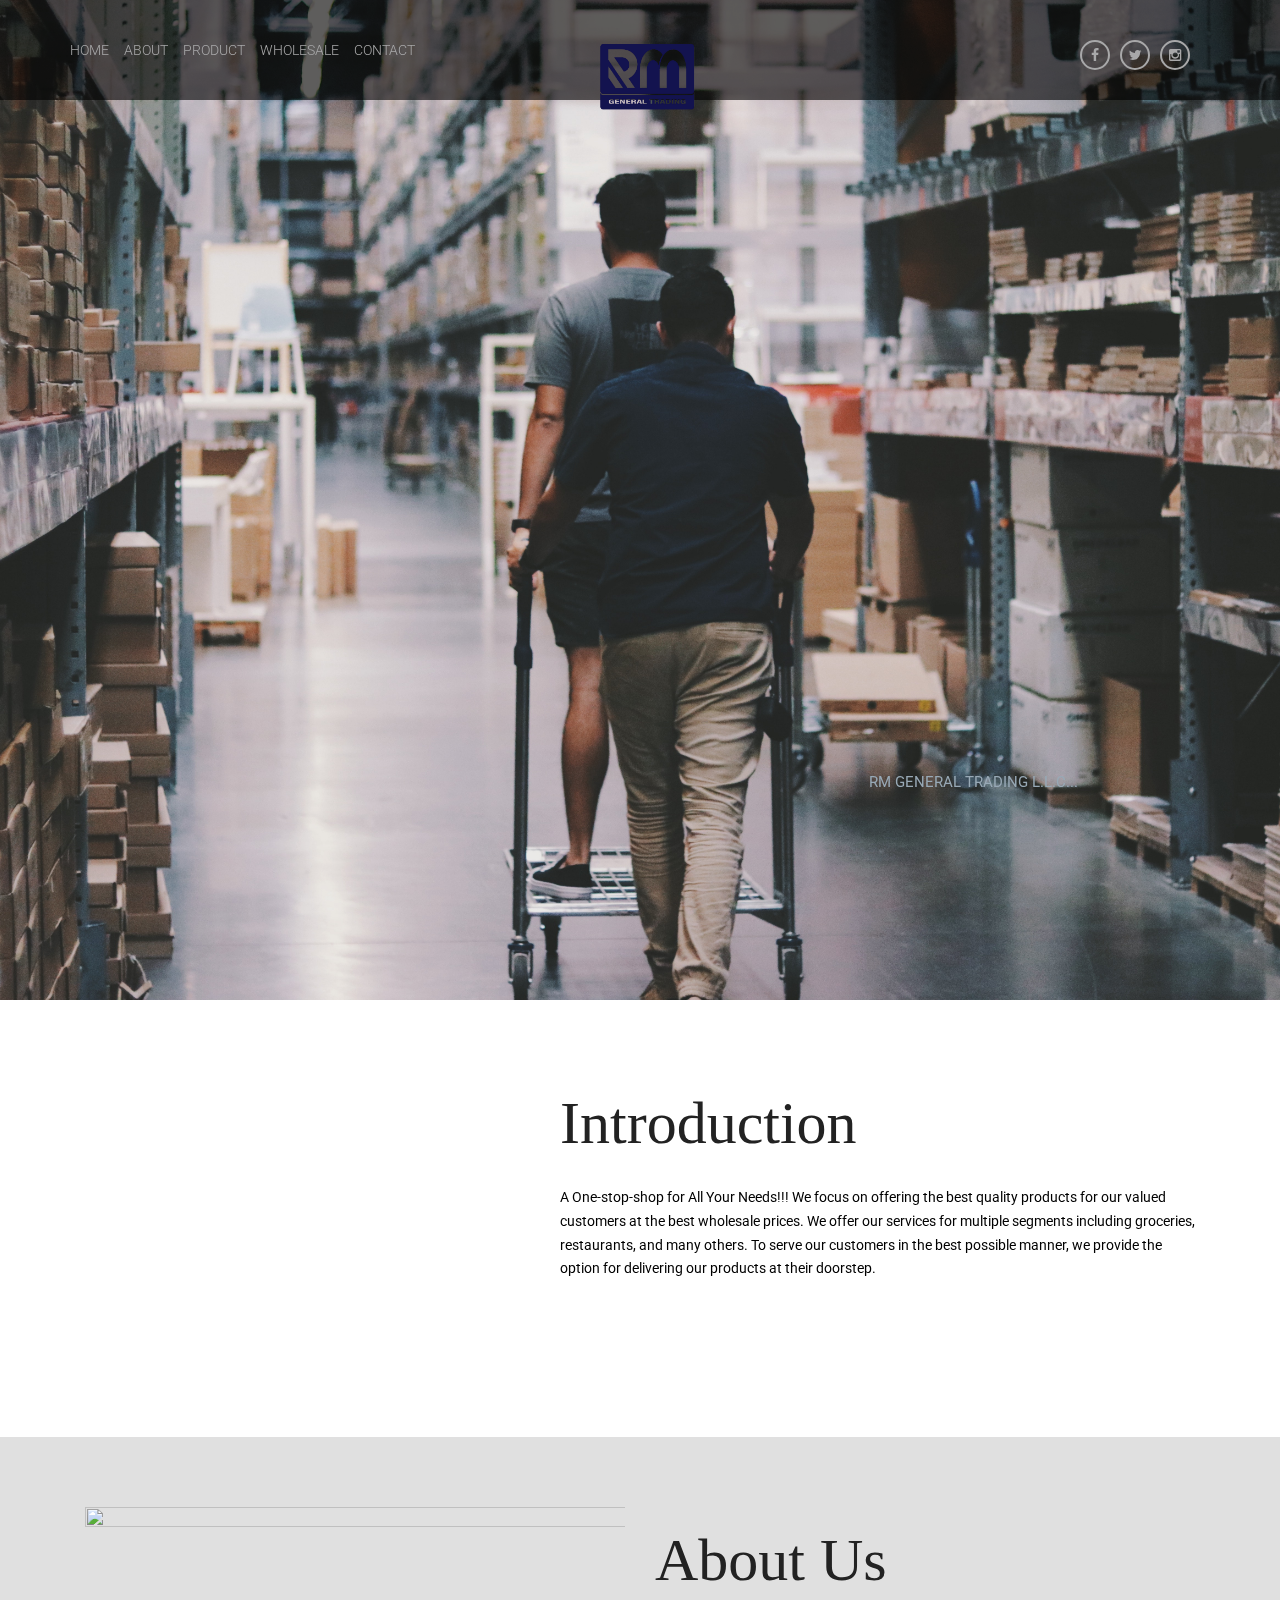
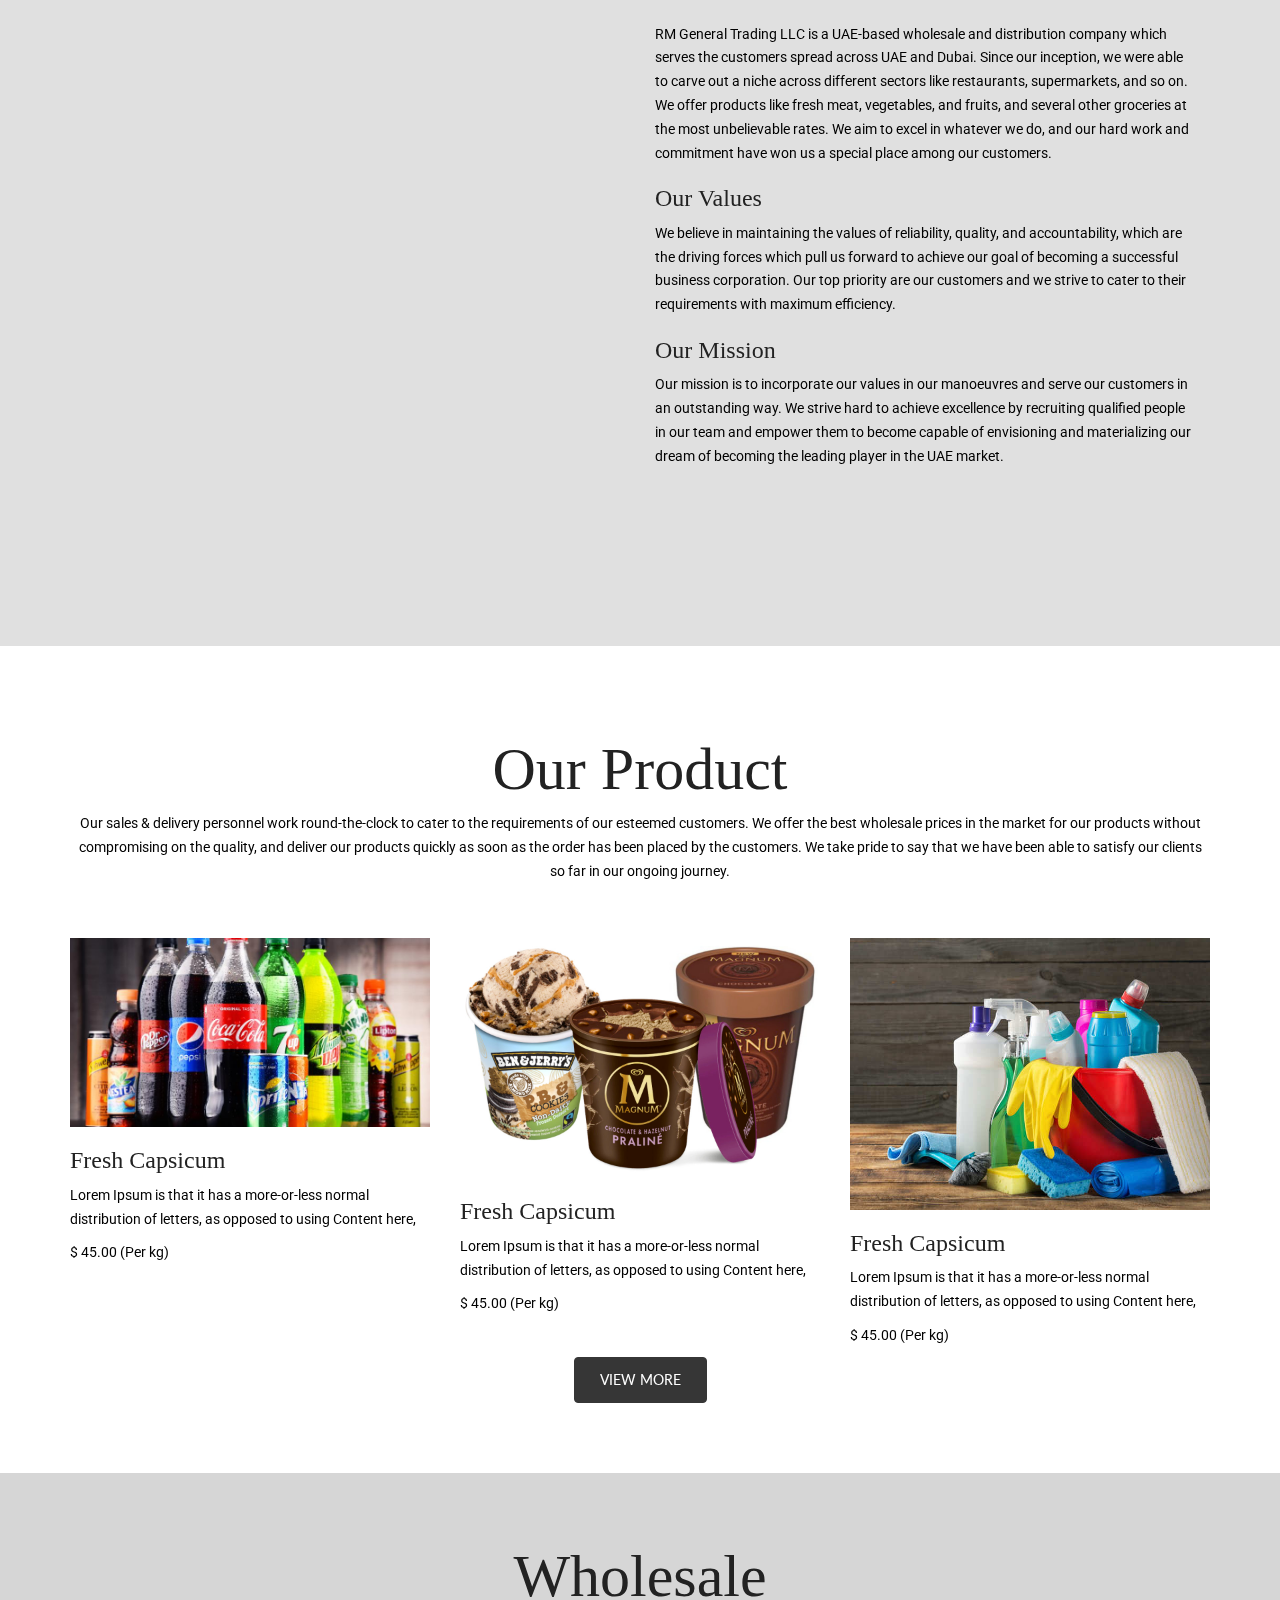
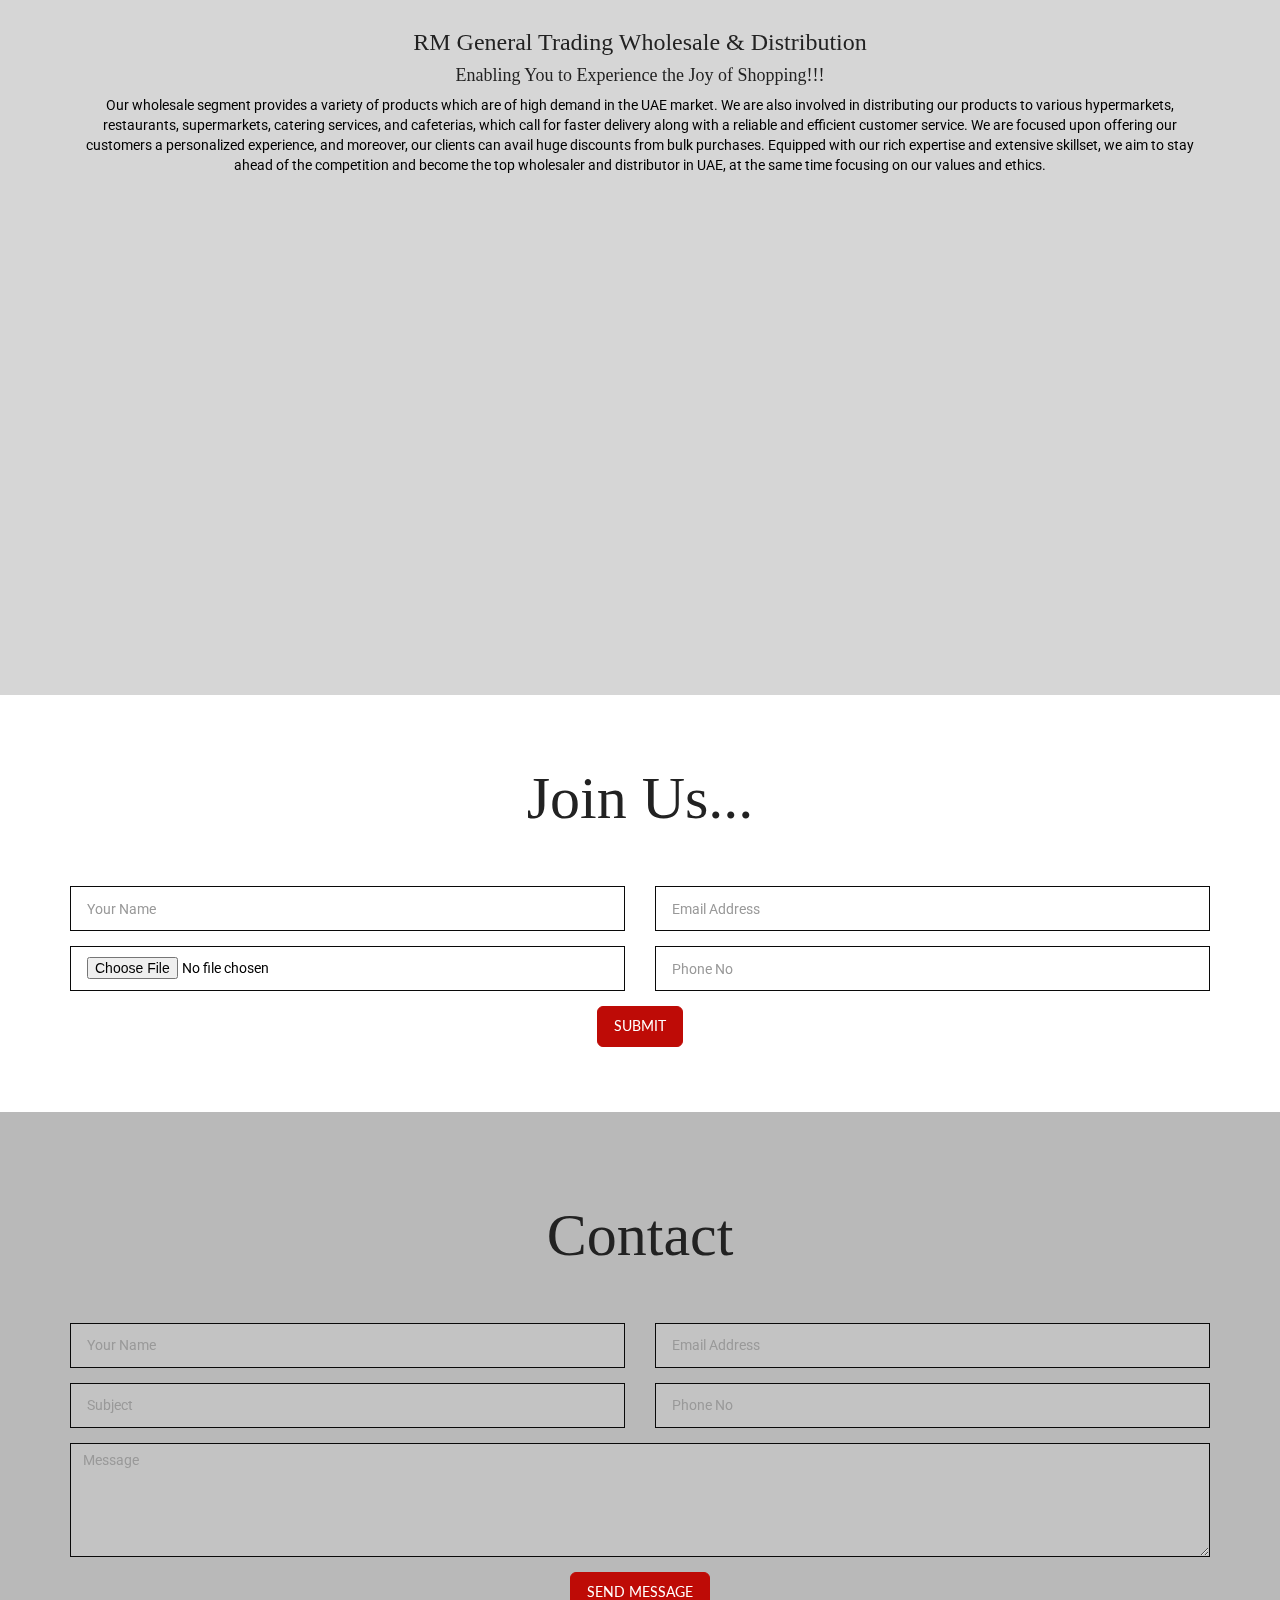
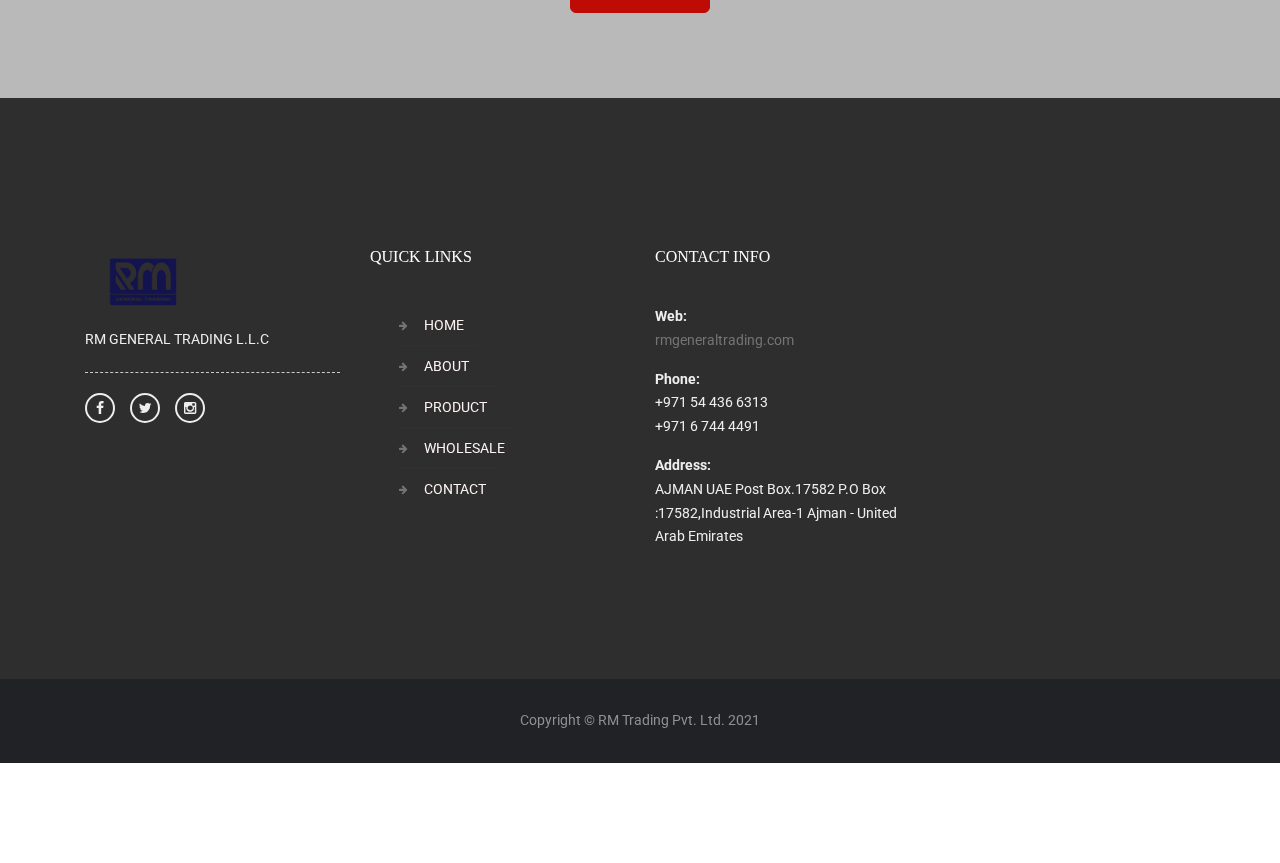
==== index.html @ 496c8c6d "main commit" ====
<!doctype html>
<html class="no-js" lang="">
  <head>
    <meta charset="utf-8">
    <meta name="description" content="">
    <meta name="viewport" content="width=device-width, initial-scale=1">
    <title>RM GENERAL TRADING L.L.C</title>
    <!-- Place favicon.ico and apple-touch-icon.png in the root directory -->
    <link rel="stylesheet" href="vendor.css">
    <link rel="stylesheet" href="style.css">
    <script  src="js/vendor/modernizr.js"></script>
  </head>
  <body>
    <!--[if lt IE 10]>
    <p class="browserupgrade">You are using an <strong>outdated</strong> browser. Please <a href="http://browsehappy.com/">upgrade your browser</a> to improve your experience.</p>
    <![endif]-->
    <!-- Main Header -->
    
    <div class="wrap">
      <header class="main-header-v1">
        <div class="header-top-v-1">
          <div class="container">
            <nav class="navigation">
              <a href="" class="menu-toogle"></a>
             <ul>
              <li class="menu-item-has-children"><a href="#"  >Home</a></li>
              <li><a href="#about">About</a></li>
              <li><a href="#p&s">Product </a></li>
              <li><a href="#wholesale">Wholesale</a></li>
              <!-- <li><a href="#career">Career</a></li> -->
              <li><a href="#contact">Contact</a></li>
            </ul>
        </nav>
        <div class="logo">          
           <a href="index.html">
          <img src="images/demopic/logo.png" height="164" width="164" alt="">
          </a>         
        </div>
        <div class="header-top-right-v1">
          <a class="toggle-share-alt fa fa-share-alt" href="#"></a>
          <div class="social-links">
            <a href="https://www.facebook.com/RM-General-Trading-101449695520250" class="fa fa-facebook"></a>
            <a href="https://twitter.com/RMGeneralTradi1" class="fa fa-twitter"></a>
            <a href="https://www.instagram.com/rmgeneraltrading/" class="fa fa-instagram"></a>
            
          </div>
          
        </div>
       
      </div>
    </div>
    <div class="navigation-mobile">
      <ul>
        <li class="menu-item-has-children"><a href="#">Home</a></li>
        <li><a href="#about">About</a></li>
        <li><a href="#p&s">Product & Service</a></li>
        <li><a href="#wholesale">Wholesale</a></li>
        <!-- <li><a href="#career">Career</a></li> -->
        <li><a href="#contact">Contact</a></li>
      </ul>
</div>
<div class="banner-v1 banner-image-container " style="background-image: url(images/demopic/banner3.jpg)">
  <img src="images/banner/banner.jpg" height="1098" width="1920" alt="" class="banner-image">
  <div class="banner-caption-v1">
    <div class="container">
      <div class="banner-caption-text">
        <h1 class="text-1"><img src="images/veg-iconc-1.png" height="96" width="147" alt="">RM</h1>
      <p>RM GENERAL TRADING L.L.C...</p>
       
      </div>
    </div>
  </div>
</div>
</header>
<!-- Main Header // -->



<!-- Content Section 1 -->
<section class="content-section-intro content-1 ">
<div class="container " id="home">
  <div class="image-banner-2 col-md-4">
    <img src="images/demopic/man1 (1).jpg" height="453" width="370" alt="">
  </div>
  <div class="col-md-8  content-block">
    <h2>Introduction</h2>
    <p>A One-stop-shop for All Your Needs!!! 


      We focus on offering the best quality products for our valued customers at the best wholesale prices. We offer our services for multiple segments including groceries, restaurants, and many others. To serve our customers in the best possible manner, we provide the option for delivering our products at their doorstep. 
      
      </p>
    
  </div>
</div>
</section>
<!-- Content Section 1 // -->




<!-- Content Section 3 -->
<section class="content-section content-3">
  <div class="container" id="about">
    <div class="col-md-6">
      <img src="images/demopic/background.jpg" height="693" width="559" alt="">
    </div>
    <div class="col-md-6">
      <h2>About Us</h2>
        <p>

          RM General Trading LLC is a UAE-based wholesale and distribution company which serves the customers spread across UAE and Dubai. Since our inception, we were able to carve out a niche across different sectors like restaurants, supermarkets, and so on. We offer products like fresh meat, vegetables, and fruits, and several other groceries at the most unbelievable rates. We aim to excel in whatever we do, and our hard work and commitment have won us a special place among our customers. 
        </p>
        
        <h3>Our Values</h3>
       <p>
        
        We believe in maintaining the values of reliability, quality, and accountability, which are the driving forces which pull us forward to achieve our goal of becoming a successful business corporation. Our top priority are our customers and we strive to cater to their requirements with maximum efficiency.  
        

       </p>
       <h3>Our Mission</h3>
      <p>
        Our mission is to incorporate our values in our manoeuvres and serve our customers in an outstanding way. We strive hard to achieve excellence by recruiting qualified people in our team and empower them to become capable of envisioning and materializing our dream of becoming the leading player in the UAE market. </p>
      <!-- <p><a href="#" class="btn btn-primary hvr-shutter-out-vertical vg-btn-lg">Purchase Now</a></p> -->
    </div>
  </div>
  </section>


  <!-- Content Section 3  // -->

<!-- Product and service -->

  <section class="content-section content-6" id="p&s">
    <div class="container">
    
    <div class="row heading text-center">
      <div class="col-xs-12">
        <h2>Our Product</h2>
        <p> 
         
          <span class="text-break">
            Our sales & delivery personnel work round-the-clock to cater to the requirements of our esteemed customers. We offer the best wholesale prices in the market for our products without compromising on the quality, and deliver our products quickly as soon as the order has been placed by the customers. We take pride to say that we have been able to satisfy our clients so far in our ongoing journey. 
        </span>
    
    
          </p>
      </div>
      <!-- <div class="row-float pad-top-large product-list-filter">
        <div class="col-md-2"><a href="#" class="btn-block
        btn btn-outline hvr-back-pulse " data-filter="*">All</a></div>
        <div class="col-md-2"><a href="#" class="btn-block
        btn btn-outline hvr-back-pulse " data-filter=".fruites">Beverages
      </a></div>
        <div class="col-md-2"><a href="#" class="btn-block
        btn btn-outline hvr-back-pulse " data-filter=".organic">Frozen Products
      </a></div>
        <div class="col-md-2"><a href="#" class="btn-block
        btn btn-outline hvr-back-pulse" data-filter=".frojen">Rice & Flour
      </a></div>
        <div class="col-md-2"><a href="#" data-filter=".new-one" class="btn-block
        btn btn-outline hvr-back-pulse ">Pulses & Spices
      </a></div>
        <div class="col-md-2"><a href="#" data-filter=".dried" class="btn-block
        btn btn-outline hvr-back-pulse ">Dry Foods
      </a></div>
      </div> -->
    </div>
    <div class="product-list row pad-top-large">
      <div class="product-grid fruites">
        <div class="column">
          <div class="product">          
          <a class="mfp-image"  data-effect="mfp-zoom-in" href=""><img src="images/product/beverage.jpg" alt="" height="299" width="370">
          </a>
            <div class="box-background">
              <h3 class="title">Fresh Capsicum</h3>
              <p class="excerpt">Lorem Ipsum is that it has a more-or-less normal distribution of letters, as opposed to using Content here, </p>
              <p class="price"><span class="currency">$</span> 
                <span class="amount">45.00</span> 
                <span class="per">(Per kg)</span>
              </p>
             </div>
        </div>
        </div>
      </div>
      
      <div class="product-grid Frozen">
        <div class="column">
          <div class="product">          
          <a class="mfp-image"  data-effect="mfp-zoom-in" href="images/demopic/fruits (2).jpg"><img src="images/product/icecream.jpg" alt="" height="299" width="370">
          </a>
            <div class="box-background">
              <h3 class="title">Fresh Capsicum</h3>
              <p class="excerpt">Lorem Ipsum is that it has a more-or-less normal distribution of letters, as opposed to using Content here, </p>
              <p class="price"><span class="currency">$</span> 
                <span class="amount">45.00</span> 
                <span class="per">(Per kg)</span>
              </p>
             </div>
        </div>
        </div>
      </div>
  
      <div class="product-grid Rice">
        <div class="column">
          <div class="product">          
          <a class="mfp-image"  data-effect="mfp-zoom-in" href="images/demopic/fruits (2).jpg"><img src="images/product/cleaning.jpg" alt="" height="299" width="370">
          </a>
            <div class="box-background">
              <h3 class="title">Fresh Capsicum</h3>
              <p class="excerpt">Lorem Ipsum is that it has a more-or-less normal distribution of letters, as opposed to using Content here, </p>
              <p class="price"><span class="currency">$</span> 
                <span class="amount">45.00</span> 
                <span class="per">(Per kg)</span>
              </p>
             </div>
        </div>
        </div>
      </div> 
     


      
  </div>

            
  <div class="row">
    <div class="col-xs-12 text-center">
      <a href="./shop.html" class="btn btn-dark hvr-shutter-out-vertical vg-btn-lg">View More</a>
    </div>
    </div>

          </div>
    </section>
    <!-- Content Section 6 // -->





<!-- Content Section 2 -->
<section class="content-section-wholesale content-8" >
  <div class="container" id="wholesale">
  <div class="row">
  <div class="col-xs-12 text-center">
    <h2>Wholesale</h2>
    <p><h3>RM General Trading Wholesale & Distribution</h3>
      <h4>Enabling You to Experience the Joy of Shopping!!!</h4>
      
      Our wholesale segment provides a variety of products which are of high demand in the UAE market. We are also involved in distributing our products to various hypermarkets, restaurants, supermarkets, catering services, and cafeterias, which call for faster delivery along with a reliable and efficient customer service. We are focused upon offering our customers a personalized experience, and moreover, our clients can avail huge discounts from bulk purchases. Equipped with our rich expertise and extensive skillset, we aim to stay ahead of the competition and become the top wholesaler and distributor in UAE, at the same time focusing on our values and ethics. </p>
  </div>
  </div>
  <div class="row pad-top-large">
  <div class="image-banner-1">
    <img src="images/demopic/wholesale.jpg" alt="" height="319" width="270">
  </div>
  <div class="image-banner-1">
    <img src="images/demopic/wholesale.jpg" alt="" height="319" width="270">
  </div>
  <div class="image-banner-1">
    <img src="images/demopic/wholesale.jpg" alt="" height="319" width="270">
  </div>
  <div class="image-banner-1">
    <img src="images/demopic/wholesale.jpg" alt="" height="319" width="270">
  </div>
  </div>
  <div class="row">
  <div class="col-xs-12 text-center">
    <!-- <a href="" class="btn btn-dark hvr-shutter-out-vertical vg-btn-lg">Know more</a> -->
  </div>
  </div>
  </div>
  </section>
<!-- Content Section 2 // -->






<!-- Content Section 4 -->

<!-- Content Section 4 // -->




<!-- Content Section 5 -->

<!-- Content Section 5 // -->





<!-- Content Section 6 -->




<!-- services -->





<!-- end of servies -->




<!-- career -->


<section class="content-layout content-section-join">
  <div class="container" id="contact">
    <div class="heading text-center">
      <h2>Join Us...</h2>
    </div>
    <div class="contents">
      <p></p>
  
        <div class="contact-form pad-top-large">    
        <form data-parsley-validate>
          <div class="row">
            <div class="form-group col-sm-6">
              <input type="text" placeholder="Your Name" class="form-control input-lg" required name="name">
            </div>
            <div class="form-group col-sm-6">
              <input type="email" placeholder="Email Address" class="form-control input-lg" required name="email">
            </div>
          </div>
          <div class="row">
            <div class="form-group col-sm-6">
              <input type="File" placeholder="Subject" class="form-control input-lg" required name="subject">
            </div>
            <div class="form-group col-sm-6">
              <input type="text" placeholder="Phone No" class="form-control input-lg" required name="phoneno">
            </div>
          </div>
          
          <div class="form-group text-center">
            <button class="btn btn-primary btn-lg hvr-shutter-out-vertical">Submit</button>
          </div>
        </form>
       <div class="alert alert-success col-xs-12 hidden form-messges ">
           <p>We will responce as soon as possible.</p>
       </div>
      </div>
    </div>
  </div>
  </section>


<!-- end the careeer -->


<!-- contact -->
<section class="content-layout content-section-contact">
  <div class="container" id="contact">
    <div class="heading text-center">
      <h2>Contact</h2>
    </div>
    <div class="contents">
          <p></p>  
        <div class="contact-form pad-top-large">    
        <form data-parsley-validate>
          <div class="row">
            <div class="form-group col-sm-6">
              <input type="text" placeholder="Your Name" class="form-control input-lg" required name="name">
            </div>
            <div class="form-group col-sm-6">
              <input type="email" placeholder="Email Address" class="form-control input-lg" required name="email">
            </div>
          </div>
          <div class="row">
            <div class="form-group col-sm-6">
              <input type="text" placeholder="Subject" class="form-control input-lg" required name="subject">
            </div>
            <div class="form-group col-sm-6">
              <input type="text" placeholder="Phone No" class="form-control input-lg" required name="phoneno">
            </div>
          </div>
          <div class="row">
            <div class="form-group col-sm-12">
              <textarea class="form-control" rows="5" required placeholder="Message" name="mess"></textarea>
                </div>              
            </div>
          <div class="form-group text-center">
            <button class="btn btn-primary btn-lg hvr-shutter-out-vertical">Send Message</button>
          </div>
        </form>
       <div class="alert alert-success col-xs-12 hidden form-messges ">
           <p>We will responce as soon as possible.</p>
       </div>
       
      
      </div>

    </div>
   
  </div>
 

  </section>






<!-- end contact -->




<!-- News Letter -->

<!-- News Letter // -->



<!-- Farmers list  -->

<!-- Farmers list // -->



<!-- Main Footer  -->
<footer class="main-footer color-options-2">
  <div class="footer-top">
  <div class="container">
  <!--  col -1  -->
  <div class="col-md-3">
    <!--  widget  -->
    <div class="widget-2">
      <img src="images/demopic/logo.png" height="116" width="116" alt="">
      <p>RM GENERAL TRADING L.L.C

      </p>
      <hr class="hr-1">
      <div class="social-links">
        <a href="https://www.facebook.com/RM-General-Trading-101449695520250" class="fa fa-facebook"></a>
            <a href="https://twitter.com/RMGeneralTradi1" class="fa fa-twitter"></a>
            <a href="https://www.instagram.com/rmgeneraltrading/" class="fa fa-instagram"></a>
        
      </div>
    </div>
    <!--  widget //  -->
    <!--  widget  -->
  
    <!--  widget //  -->
  </div>
  <!--  col -1  // -->
  <!--  col -2  -->

  <!--  col -2  // -->
  <!--  col -3  -->
  <div class="col-md-3">
    <!--  widget  -->
    <div class="widget-2">
      <h5>Quick Links</h5>
    
      <div class="col-md-10">
        <nav class="footer-nav">
          <ul>
            <li><a href="#home">Home</a></li>
            <li><a href="#about">About</a></li>
            <li><a href="#p&s">Product </a></li>
            <li><a href="&wholesale">Wholesale</a></li>
            <!-- <li><a href="#career">Career</a></li> -->
            <li><a href="#contact">Contact</a></li>
          </ul>
        </nav>
      </div>

    </div>
    <!--  widget //  -->
  </div>
  <!--  col -3  // -->

  <div class="col-md-3">
    <!--  widget  -->
    <div class="widget-2">
      <h5>Contact info</h5>
      <div class="contact-details">
        <p><strong>Web:</strong><br>
         <a href="">rmgeneraltrading.com</a></p>          
        <p><strong>Phone: </strong><br>
          +971 54 436 6313 <br/>+971 6 744 4491</p>
        <p><strong>Address:</strong><br>
          AJMAN UAE Post Box.17582 
          P.O Box :17582,Industrial Area-1
          Ajman - United Arab Emirates</p>
      </div>
    </div>
    <!--  widget //  -->
  </div>

  <!--  col -4  -->
  
  <!--  col -4  // -->
  </div>
  </div>
  <div class="footer-bottom">
  <div class="container">
  <div class="col-md-12 text-center footer-bottom-left">
    <p> <a href=""></a> Copyright © RM Trading Pvt. Ltd. 2021<a href="http://0effortthemes.com/"></a></p>
  </div>
  
  </div>
  </div>
  </footer>
<!-- Main Footer //  -->
</div>

<script  src="js/vendor/vendor.js"></script>
<script  src="js/main.js"></script>
</body>
</html>
---- style.css ----
@charset "UTF-8";
/*
Theme Name: Vegiee  
Author :
Repo :  
Version : 1.0.0
SHA-1 :  

1. Header
2. header v2
2. Footer 
3. Homepage
4. About Us 
5. Blog list
6. Blog Single
7. Comments
8. Contact
9. Homepage 2 
10. Shop
11. About
*/
@import url("http://fonts.googleapis.com/css?family=Lato%7CGreat+Vibes%7CRoboto%7COld+Standard+TT%7CSource+Sans+Pro:300&amp;subset=latin,latin,latin,latin,latin");
/*!
 * Bootstrap v3.3.5 (http://getbootstrap.com)
 * Copyright 2011-2015 Twitter, Inc.
 * Licensed under MIT (https://github.com/twbs/bootstrap/blob/master/LICENSE)
 */
/*! normalize.css v3.0.3 | MIT License | github.com/necolas/normalize.css */
html {
  font-family: sans-serif;
  -ms-text-size-adjust: 100%;
  -webkit-text-size-adjust: 100%; }

body {
  margin: 0; }

article,
aside,
details,
figcaption,
figure,
footer,
header,
hgroup,
main,
menu,
nav,
section,
summary {
  display: block; }

audio,
canvas,
progress,
video {
  display: inline-block;
  vertical-align: baseline; }

audio:not([controls]) {
  display: none;
  height: 0; }

[hidden],
template {
  display: none; }

a {
  background-color: transparent; }

a:active,
a:hover {
  outline: 0; }

abbr[title] {
  border-bottom: 1px dotted; }

b,
strong {
  font-weight: bold; }

dfn {
  font-style: italic; }

h1 {
  font-size: 2em;
  margin: 0.67em 0; }

mark {
  background: #ff0;
  color: #000; }

small {
  font-size: 80%; }

sub,
sup {
  font-size: 75%;
  line-height: 0;
  position: relative;
  vertical-align: baseline; }

sup {
  top: -0.5em; }

sub {
  bottom: -0.25em; }

img {
  border: 0; }

svg:not(:root) {
  overflow: hidden; }

figure {
  margin: 1em 40px; }

hr {
  box-sizing: content-box;
  height: 0; }

pre {
  overflow: auto; }

code,
kbd,
pre,
samp {
  font-family: monospace, monospace;
  font-size: 1em; }

button,
input,
optgroup,
select,
textarea {
  color: inherit;
  font: inherit;
  margin: 0; }

button {
  overflow: visible; }

button,
select {
  text-transform: none; }

button,
html input[type="button"], input[type="reset"],
input[type="submit"] {
  -webkit-appearance: button;
  cursor: pointer; }

button[disabled],
html input[disabled] {
  cursor: default; }

button::-moz-focus-inner,
input::-moz-focus-inner {
  border: 0;
  padding: 0; }

input {
  line-height: normal; }

input[type="checkbox"],
input[type="radio"] {
  box-sizing: border-box;
  padding: 0; }

input[type="number"]::-webkit-inner-spin-button,
input[type="number"]::-webkit-outer-spin-button {
  height: auto; }

input[type="search"] {
  -webkit-appearance: textfield;
  box-sizing: content-box; }

input[type="search"]::-webkit-search-cancel-button,
input[type="search"]::-webkit-search-decoration {
  -webkit-appearance: none; }

fieldset {
  border: 1px solid #c0c0c0;
  margin: 0 2px;
  padding: 0.35em 0.625em 0.75em; }

legend {
  border: 0;
  padding: 0; }

textarea {
  overflow: auto; }

optgroup {
  font-weight: bold; }

table {
  border-collapse: collapse;
  border-spacing: 0; }

td,
th {
  padding: 0; }

/*! Source: https://github.com/h5bp/html5-boilerplate/blob/master/src/css/main.css */
@media print {
  *,
  *:before,
  *:after {
    background: transparent !important;
    color: #000 !important;
    box-shadow: none !important;
    text-shadow: none !important; }
  a,
  a:visited {
    text-decoration: underline; }
  a[href]:after {
    content: " (" attr(href) ")"; }
  abbr[title]:after {
    content: " (" attr(title) ")"; }
  a[href^="#"]:after,
  a[href^="javascript:"]:after {
    content: ""; }
  pre,
  blockquote {
    border: 1px solid #999;
    page-break-inside: avoid; }
  thead {
    display: table-header-group; }
  tr,
  img {
    page-break-inside: avoid; }
  img {
    max-width: 100% !important; }
  p,
  h2,
  h3 {
    orphans: 3;
    widows: 3; }
  h2,
  h3 {
    page-break-after: avoid; }
  .navbar {
    display: none; }
  .btn > .caret,
  .dropup > .btn > .caret {
    border-top-color: #000 !important; }
  .label {
    border: 1px solid #000; }
  .table {
    border-collapse: collapse !important; }
    .table td,
    .table th {
      background-color: #fff !important; }
  .table-bordered th,
  .table-bordered td {
    border: 1px solid #ddd !important; } }

@font-face {
  font-family: 'Glyphicons Halflings';
  src: url("fonts/glyphicons-halflings-regular.eot");
  src: url("fonts/glyphicons-halflings-regular.eot?#iefix") format("embedded-opentype"), url("fonts/glyphicons-halflings-regular.woff2") format("woff2"), url("fonts/glyphicons-halflings-regular.woff") format("woff"), url("fonts/glyphicons-halflings-regular.ttf") format("truetype"), url("fonts/glyphicons-halflings-regular.svg#glyphicons_halflingsregular") format("svg"); }

.glyphicon {
  position: relative;
  top: 1px;
  display: inline-block;
  font-family: 'Glyphicons Halflings';
  font-style: normal;
  font-weight: normal;
  line-height: 1;
  -webkit-font-smoothing: antialiased;
  -moz-osx-font-smoothing: grayscale; }

.glyphicon-asterisk:before {
  content: "\2a"; }

.glyphicon-plus:before {
  content: "\2b"; }

.glyphicon-euro:before,
.glyphicon-eur:before {
  content: "\20ac"; }

.glyphicon-minus:before {
  content: "\2212"; }

.glyphicon-cloud:before {
  content: "\2601"; }

.glyphicon-envelope:before {
  content: "\2709"; }

.glyphicon-pencil:before {
  content: "\270f"; }

.glyphicon-glass:before {
  content: "\e001"; }

.glyphicon-music:before {
  content: "\e002"; }

.glyphicon-search:before {
  content: "\e003"; }

.glyphicon-heart:before {
  content: "\e005"; }

.glyphicon-star:before {
  content: "\e006"; }

.glyphicon-star-empty:before {
  content: "\e007"; }

.glyphicon-user:before {
  content: "\e008"; }

.glyphicon-film:before {
  content: "\e009"; }

.glyphicon-th-large:before {
  content: "\e010"; }

.glyphicon-th:before {
  content: "\e011"; }

.glyphicon-th-list:before {
  content: "\e012"; }

.glyphicon-ok:before {
  content: "\e013"; }

.glyphicon-remove:before {
  content: "\e014"; }

.glyphicon-zoom-in:before {
  content: "\e015"; }

.glyphicon-zoom-out:before {
  content: "\e016"; }

.glyphicon-off:before {
  content: "\e017"; }

.glyphicon-signal:before {
  content: "\e018"; }

.glyphicon-cog:before {
  content: "\e019"; }

.glyphicon-trash:before {
  content: "\e020"; }

.glyphicon-home:before {
  content: "\e021"; }

.glyphicon-file:before {
  content: "\e022"; }

.glyphicon-time:before {
  content: "\e023"; }

.glyphicon-road:before {
  content: "\e024"; }

.glyphicon-download-alt:before {
  content: "\e025"; }

.glyphicon-download:before {
  content: "\e026"; }

.glyphicon-upload:before {
  content: "\e027"; }

.glyphicon-inbox:before {
  content: "\e028"; }

.glyphicon-play-circle:before {
  content: "\e029"; }

.glyphicon-repeat:before {
  content: "\e030"; }

.glyphicon-refresh:before {
  content: "\e031"; }

.glyphicon-list-alt:before {
  content: "\e032"; }

.glyphicon-lock:before {
  content: "\e033"; }

.glyphicon-flag:before {
  content: "\e034"; }

.glyphicon-headphones:before {
  content: "\e035"; }

.glyphicon-volume-off:before {
  content: "\e036"; }

.glyphicon-volume-down:before {
  content: "\e037"; }

.glyphicon-volume-up:before {
  content: "\e038"; }

.glyphicon-qrcode:before {
  content: "\e039"; }

.glyphicon-barcode:before {
  content: "\e040"; }

.glyphicon-tag:before {
  content: "\e041"; }

.glyphicon-tags:before {
  content: "\e042"; }

.glyphicon-book:before {
  content: "\e043"; }

.glyphicon-bookmark:before {
  content: "\e044"; }

.glyphicon-print:before {
  content: "\e045"; }

.glyphicon-camera:before {
  content: "\e046"; }

.glyphicon-font:before {
  content: "\e047"; }

.glyphicon-bold:before {
  content: "\e048"; }

.glyphicon-italic:before {
  content: "\e049"; }

.glyphicon-text-height:before {
  content: "\e050"; }

.glyphicon-text-width:before {
  content: "\e051"; }

.glyphicon-align-left:before {
  content: "\e052"; }

.glyphicon-align-center:before {
  content: "\e053"; }

.glyphicon-align-right:before {
  content: "\e054"; }

.glyphicon-align-justify:before {
  content: "\e055"; }

.glyphicon-list:before {
  content: "\e056"; }

.glyphicon-indent-left:before {
  content: "\e057"; }

.glyphicon-indent-right:before {
  content: "\e058"; }

.glyphicon-facetime-video:before {
  content: "\e059"; }

.glyphicon-picture:before {
  content: "\e060"; }

.glyphicon-map-marker:before {
  content: "\e062"; }

.glyphicon-adjust:before {
  content: "\e063"; }

.glyphicon-tint:before {
  content: "\e064"; }

.glyphicon-edit:before {
  content: "\e065"; }

.glyphicon-share:before {
  content: "\e066"; }

.glyphicon-check:before {
  content: "\e067"; }

.glyphicon-move:before {
  content: "\e068"; }

.glyphicon-step-backward:before {
  content: "\e069"; }

.glyphicon-fast-backward:before {
  content: "\e070"; }

.glyphicon-backward:before {
  content: "\e071"; }

.glyphicon-play:before {
  content: "\e072"; }

.glyphicon-pause:before {
  content: "\e073"; }

.glyphicon-stop:before {
  content: "\e074"; }

.glyphicon-forward:before {
  content: "\e075"; }

.glyphicon-fast-forward:before {
  content: "\e076"; }

.glyphicon-step-forward:before {
  content: "\e077"; }

.glyphicon-eject:before {
  content: "\e078"; }

.glyphicon-chevron-left:before {
  content: "\e079"; }

.glyphicon-chevron-right:before {
  content: "\e080"; }

.glyphicon-plus-sign:before {
  content: "\e081"; }

.glyphicon-minus-sign:before {
  content: "\e082"; }

.glyphicon-remove-sign:before {
  content: "\e083"; }

.glyphicon-ok-sign:before {
  content: "\e084"; }

.glyphicon-question-sign:before {
  content: "\e085"; }

.glyphicon-info-sign:before {
  content: "\e086"; }

.glyphicon-screenshot:before {
  content: "\e087"; }

.glyphicon-remove-circle:before {
  content: "\e088"; }

.glyphicon-ok-circle:before {
  content: "\e089"; }

.glyphicon-ban-circle:before {
  content: "\e090"; }

.glyphicon-arrow-left:before {
  content: "\e091"; }

.glyphicon-arrow-right:before {
  content: "\e092"; }

.glyphicon-arrow-up:before {
  content: "\e093"; }

.glyphicon-arrow-down:before {
  content: "\e094"; }

.glyphicon-share-alt:before {
  content: "\e095"; }

.glyphicon-resize-full:before {
  content: "\e096"; }

.glyphicon-resize-small:before {
  content: "\e097"; }

.glyphicon-exclamation-sign:before {
  content: "\e101"; }

.glyphicon-gift:before {
  content: "\e102"; }

.glyphicon-leaf:before {
  content: "\e103"; }

.glyphicon-fire:before {
  content: "\e104"; }

.glyphicon-eye-open:before {
  content: "\e105"; }

.glyphicon-eye-close:before {
  content: "\e106"; }

.glyphicon-warning-sign:before {
  content: "\e107"; }

.glyphicon-plane:before {
  content: "\e108"; }

.glyphicon-calendar:before {
  content: "\e109"; }

.glyphicon-random:before {
  content: "\e110"; }

.glyphicon-comment:before {
  content: "\e111"; }

.glyphicon-magnet:before {
  content: "\e112"; }

.glyphicon-chevron-up:before {
  content: "\e113"; }

.glyphicon-chevron-down:before {
  content: "\e114"; }

.glyphicon-retweet:before {
  content: "\e115"; }

.glyphicon-shopping-cart:before {
  content: "\e116"; }

.glyphicon-folder-close:before {
  content: "\e117"; }

.glyphicon-folder-open:before {
  content: "\e118"; }

.glyphicon-resize-vertical:before {
  content: "\e119"; }

.glyphicon-resize-horizontal:before {
  content: "\e120"; }

.glyphicon-hdd:before {
  content: "\e121"; }

.glyphicon-bullhorn:before {
  content: "\e122"; }

.glyphicon-bell:before {
  content: "\e123"; }

.glyphicon-certificate:before {
  content: "\e124"; }

.glyphicon-thumbs-up:before {
  content: "\e125"; }

.glyphicon-thumbs-down:before {
  content: "\e126"; }

.glyphicon-hand-right:before {
  content: "\e127"; }

.glyphicon-hand-left:before {
  content: "\e128"; }

.glyphicon-hand-up:before {
  content: "\e129"; }

.glyphicon-hand-down:before {
  content: "\e130"; }

.glyphicon-circle-arrow-right:before {
  content: "\e131"; }

.glyphicon-circle-arrow-left:before {
  content: "\e132"; }

.glyphicon-circle-arrow-up:before {
  content: "\e133"; }

.glyphicon-circle-arrow-down:before {
  content: "\e134"; }

.glyphicon-globe:before {
  content: "\e135"; }

.glyphicon-wrench:before {
  content: "\e136"; }

.glyphicon-tasks:before {
  content: "\e137"; }

.glyphicon-filter:before {
  content: "\e138"; }

.glyphicon-briefcase:before {
  content: "\e139"; }

.glyphicon-fullscreen:before {
  content: "\e140"; }

.glyphicon-dashboard:before {
  content: "\e141"; }

.glyphicon-paperclip:before {
  content: "\e142"; }

.glyphicon-heart-empty:before {
  content: "\e143"; }

.glyphicon-link:before {
  content: "\e144"; }

.glyphicon-phone:before {
  content: "\e145"; }

.glyphicon-pushpin:before {
  content: "\e146"; }

.glyphicon-usd:before {
  content: "\e148"; }

.glyphicon-gbp:before {
  content: "\e149"; }

.glyphicon-sort:before {
  content: "\e150"; }

.glyphicon-sort-by-alphabet:before {
  content: "\e151"; }

.glyphicon-sort-by-alphabet-alt:before {
  content: "\e152"; }

.glyphicon-sort-by-order:before {
  content: "\e153"; }

.glyphicon-sort-by-order-alt:before {
  content: "\e154"; }

.glyphicon-sort-by-attributes:before {
  content: "\e155"; }

.glyphicon-sort-by-attributes-alt:before {
  content: "\e156"; }

.glyphicon-unchecked:before {
  content: "\e157"; }

.glyphicon-expand:before {
  content: "\e158"; }

.glyphicon-collapse-down:before {
  content: "\e159"; }

.glyphicon-collapse-up:before {
  content: "\e160"; }

.glyphicon-log-in:before {
  content: "\e161"; }

.glyphicon-flash:before {
  content: "\e162"; }

.glyphicon-log-out:before {
  content: "\e163"; }

.glyphicon-new-window:before {
  content: "\e164"; }

.glyphicon-record:before {
  content: "\e165"; }

.glyphicon-save:before {
  content: "\e166"; }

.glyphicon-open:before {
  content: "\e167"; }

.glyphicon-saved:before {
  content: "\e168"; }

.glyphicon-import:before {
  content: "\e169"; }

.glyphicon-export:before {
  content: "\e170"; }

.glyphicon-send:before {
  content: "\e171"; }

.glyphicon-floppy-disk:before {
  content: "\e172"; }

.glyphicon-floppy-saved:before {
  content: "\e173"; }

.glyphicon-floppy-remove:before {
  content: "\e174"; }

.glyphicon-floppy-save:before {
  content: "\e175"; }

.glyphicon-floppy-open:before {
  content: "\e176"; }

.glyphicon-credit-card:before {
  content: "\e177"; }

.glyphicon-transfer:before {
  content: "\e178"; }

.glyphicon-cutlery:before {
  content: "\e179"; }

.glyphicon-header:before {
  content: "\e180"; }

.glyphicon-compressed:before {
  content: "\e181"; }

.glyphicon-earphone:before {
  content: "\e182"; }

.glyphicon-phone-alt:before {
  content: "\e183"; }

.glyphicon-tower:before {
  content: "\e184"; }

.glyphicon-stats:before {
  content: "\e185"; }

.glyphicon-sd-video:before {
  content: "\e186"; }

.glyphicon-hd-video:before {
  content: "\e187"; }

.glyphicon-subtitles:before {
  content: "\e188"; }

.glyphicon-sound-stereo:before {
  content: "\e189"; }

.glyphicon-sound-dolby:before {
  content: "\e190"; }

.glyphicon-sound-5-1:before {
  content: "\e191"; }

.glyphicon-sound-6-1:before {
  content: "\e192"; }

.glyphicon-sound-7-1:before {
  content: "\e193"; }

.glyphicon-copyright-mark:before {
  content: "\e194"; }

.glyphicon-registration-mark:before {
  content: "\e195"; }

.glyphicon-cloud-download:before {
  content: "\e197"; }

.glyphicon-cloud-upload:before {
  content: "\e198"; }

.glyphicon-tree-conifer:before {
  content: "\e199"; }

.glyphicon-tree-deciduous:before {
  content: "\e200"; }

.glyphicon-cd:before {
  content: "\e201"; }

.glyphicon-save-file:before {
  content: "\e202"; }

.glyphicon-open-file:before {
  content: "\e203"; }

.glyphicon-level-up:before {
  content: "\e204"; }

.glyphicon-copy:before {
  content: "\e205"; }

.glyphicon-paste:before {
  content: "\e206"; }

.glyphicon-alert:before {
  content: "\e209"; }

.glyphicon-equalizer:before {
  content: "\e210"; }

.glyphicon-king:before {
  content: "\e211"; }

.glyphicon-queen:before {
  content: "\e212"; }

.glyphicon-pawn:before {
  content: "\e213"; }

.glyphicon-bishop:before {
  content: "\e214"; }

.glyphicon-knight:before {
  content: "\e215"; }

.glyphicon-baby-formula:before {
  content: "\e216"; }

.glyphicon-tent:before {
  content: "\26fa"; }

.glyphicon-blackboard:before {
  content: "\e218"; }

.glyphicon-bed:before {
  content: "\e219"; }

.glyphicon-apple:before {
  content: "\f8ff"; }

.glyphicon-erase:before {
  content: "\e221"; }

.glyphicon-hourglass:before {
  content: "\231b"; }

.glyphicon-lamp:before {
  content: "\e223"; }

.glyphicon-duplicate:before {
  content: "\e224"; }

.glyphicon-piggy-bank:before {
  content: "\e225"; }

.glyphicon-scissors:before {
  content: "\e226"; }

.glyphicon-bitcoin:before {
  content: "\e227"; }

.glyphicon-btc:before {
  content: "\e227"; }

.glyphicon-xbt:before {
  content: "\e227"; }

.glyphicon-yen:before {
  content: "\00a5"; }

.glyphicon-jpy:before {
  content: "\00a5"; }

.glyphicon-ruble:before {
  content: "\20bd"; }

.glyphicon-rub:before {
  content: "\20bd"; }

.glyphicon-scale:before {
  content: "\e230"; }

.glyphicon-ice-lolly:before {
  content: "\e231"; }

.glyphicon-ice-lolly-tasted:before {
  content: "\e232"; }

.glyphicon-education:before {
  content: "\e233"; }

.glyphicon-option-horizontal:before {
  content: "\e234"; }

.glyphicon-option-vertical:before {
  content: "\e235"; }

.glyphicon-menu-hamburger:before {
  content: "\e236"; }

.glyphicon-modal-window:before {
  content: "\e237"; }

.glyphicon-oil:before {
  content: "\e238"; }

.glyphicon-grain:before {
  content: "\e239"; }

.glyphicon-sunglasses:before {
  content: "\e240"; }

.glyphicon-text-size:before {
  content: "\e241"; }

.glyphicon-text-color:before {
  content: "\e242"; }

.glyphicon-text-background:before {
  content: "\e243"; }

.glyphicon-object-align-top:before {
  content: "\e244"; }

.glyphicon-object-align-bottom:before {
  content: "\e245"; }

.glyphicon-object-align-horizontal:before {
  content: "\e246"; }

.glyphicon-object-align-left:before {
  content: "\e247"; }

.glyphicon-object-align-vertical:before {
  content: "\e248"; }

.glyphicon-object-align-right:before {
  content: "\e249"; }

.glyphicon-triangle-right:before {
  content: "\e250"; }

.glyphicon-triangle-left:before {
  content: "\e251"; }

.glyphicon-triangle-bottom:before {
  content: "\e252"; }

.glyphicon-triangle-top:before {
  content: "\e253"; }

.glyphicon-console:before {
  content: "\e254"; }

.glyphicon-superscript:before {
  content: "\e255"; }

.glyphicon-subscript:before {
  content: "\e256"; }

.glyphicon-menu-left:before {
  content: "\e257"; }

.glyphicon-menu-right:before {
  content: "\e258"; }

.glyphicon-menu-down:before {
  content: "\e259"; }

.glyphicon-menu-up:before {
  content: "\e260"; }

* {
  box-sizing: border-box; }

*:before,
*:after {
  box-sizing: border-box; }

html {
  font-size: 10px;
  -webkit-tap-highlight-color: transparent; }

body {
  font-family: "Roboto", sans-serif;
  font-size: 14px;
  line-height: 1.428571429;
  color: #000000;
  background-color: #fff; }

input,
button,
select,
textarea {
  font-family: inherit;
  font-size: inherit;
  line-height: inherit; }

a {
  color: #337ab7;
  text-decoration: none; }
  a:hover,
  a:focus {
    color: #23527c;
    text-decoration: none; }
  a:focus {
    outline: thin dotted;
    outline: 5px auto -webkit-focus-ring-color;
    outline-offset: -2px; }

figure {
  margin: 0; }

img {
  vertical-align: middle; }

.img-responsive {
  display: block;
  max-width: 100%;
  height: auto; }

.img-rounded {
  border-radius: 6px; }

.img-thumbnail {
  padding: 4px;
  line-height: 1.428571429;
  background-color: #fff;
  border: 1px solid #ddd;
  border-radius: 4px;
  transition: all 0.2s ease-in-out;
  display: inline-block;
  max-width: 100%;
  height: auto; }

.img-circle {
  border-radius: 50%; }

hr {
  margin-top: 20px;
  margin-bottom: 20px;
  border: 0;
  border-top: 1px solid #eeeeee; }

.sr-only {
  position: absolute;
  width: 1px;
  height: 1px;
  margin: -1px;
  padding: 0;
  overflow: hidden;
  clip: rect(0, 0, 0, 0);
  border: 0; }

.sr-only-focusable:active,
.sr-only-focusable:focus {
  position: static;
  width: auto;
  height: auto;
  margin: 0;
  overflow: visible;
  clip: auto; }

[role="button"] {
  cursor: pointer; }

h1, h2, h3, h4, h5, h6,
.h1, .h2, .h3, .h4, .h5, .h6 {
  font-family: "Old Standard TT", serif;
  font-weight: 400;
  line-height: 1.1;
  color: #222 }
  h1 small,
  h1 .small, h2 small,
  h2 .small, h3 small,
  h3 .small, h4 small,
  h4 .small, h5 small,
  h5 .small, h6 small,
  h6 .small,
  .h1 small,
  .h1 .small, .h2 small,
  .h2 .small, .h3 small,
  .h3 .small, .h4 small,
  .h4 .small, .h5 small,
  .h5 .small, .h6 small,
  .h6 .small {
    font-weight: normal;
    line-height: 1;
    color: #777777; }

h1, .h1,
h2, .h2,
h3, .h3 {
  margin-top: 20px;
  margin-bottom: 10px; }
  h1 small,
  h1 .small, .h1 small,
  .h1 .small,
  h2 small,
  h2 .small, .h2 small,
  .h2 .small,
  h3 small,
  h3 .small, .h3 small,
  .h3 .small {
    font-size: 65%; }

h4, .h4,
h5, .h5,
h6, .h6 {
  margin-top: 10px;
  margin-bottom: 10px; }
  h4 small,
  h4 .small, .h4 small,
  .h4 .small,
  h5 small,
  h5 .small, .h5 small,
  .h5 .small,
  h6 small,
  h6 .small, .h6 small,
  .h6 .small {
    font-size: 75%; }

h1, .h1 {
  font-size: 36px; }

h2, .h2 {
  font-size: 30px; }

h3, .h3 {
  font-size: 24px; }

h4, .h4 {
  font-size: 18px; }

h5, .h5 {
  font-size: 14px; }

h6, .h6 {
  font-size: 12px; }

p {
  margin: 0 0 10px; }

.lead {
  margin-bottom: 20px;
  font-size: 16px;
  font-weight: 300;
  line-height: 1.4; }
  @media (min-width: 768px) {
    .lead {
      font-size: 21px; } }

small,
.small {
  font-size: 85%; }

mark,
.mark {
  background-color: #fcf8e3;
  padding: .2em; }

.text-left {
  text-align: left; }

.text-right {
  text-align: right; }

.text-center {
  text-align: center; }

.text-justify {
  text-align: justify; }

.text-nowrap {
  white-space: nowrap; }

.text-lowercase {
  text-transform: lowercase; }

.text-uppercase, .initialism {
  text-transform: uppercase; }

.text-capitalize {
  text-transform: capitalize; }

.text-muted {
  color: #777777; }

.text-primary {
  color: #337ab7; }

a.text-primary:hover,
a.text-primary:focus {
  color: #286090; }

.text-success {
  color: #3c763d; }

a.text-success:hover,
a.text-success:focus {
  color: #2b542c; }

.text-info {
  color: #31708f; }

a.text-info:hover,
a.text-info:focus {
  color: #245269; }

.text-warning {
  color: #8a6d3b; }

a.text-warning:hover,
a.text-warning:focus {
  color: #66512c; }

.text-danger {
  color: #a94442; }

a.text-danger:hover,
a.text-danger:focus {
  color: #843534; }

.bg-primary {
  color: #fff; }

.bg-primary {
  background-color: #337ab7; }

a.bg-primary:hover,
a.bg-primary:focus {
  background-color: #286090; }

.bg-success {
  background-color: #dff0d8; }

a.bg-success:hover,
a.bg-success:focus {
  background-color: #c1e2b3; }

.bg-info {
  background-color: #d9edf7; }

a.bg-info:hover,
a.bg-info:focus {
  background-color: #afd9ee; }

.bg-warning {
  background-color: #fcf8e3; }

a.bg-warning:hover,
a.bg-warning:focus {
  background-color: #f7ecb5; }

.bg-danger {
  background-color: #f2dede; }

a.bg-danger:hover,
a.bg-danger:focus {
  background-color: #e4b9b9; }

.page-header {
  padding-bottom: 9px;
  margin: 40px 0 20px;
  border-bottom: 1px solid #eeeeee; }

ul,
ol {
  margin-top: 0;
  margin-bottom: 10px; }
  ul ul,
  ul ol,
  ol ul,
  ol ol {
    margin-bottom: 0; }

.list-unstyled {
  padding-left: 0;
  list-style: none; }

.list-inline {
  padding-left: 0;
  list-style: none;
  margin-left: -5px; }
  .list-inline > li {
    display: inline-block;
    padding-left: 5px;
    padding-right: 5px; }

dl {
  margin-top: 0;
  margin-bottom: 20px; }

dt,
dd {
  line-height: 1.428571429; }

dt {
  font-weight: bold; }

dd {
  margin-left: 0; }

.dl-horizontal dd:before,
.dl-horizontal dd:after {
  content: " ";
  display: table; }

.dl-horizontal dd:after {
  clear: both; }

@media (min-width: 768px) {
  .dl-horizontal dt {
    float: left;
    width: 160px;
    clear: left;
    text-align: right;
    overflow: hidden;
    text-overflow: ellipsis;
    white-space: nowrap; }
  .dl-horizontal dd {
    margin-left: 180px; } }

abbr[title],
abbr[data-original-title] {
  cursor: help;
  border-bottom: 1px dotted #777777; }

.initialism {
  font-size: 90%; }

blockquote {
  padding: 10px 20px;
  margin: 0 0 20px;
  font-size: 17.5px;
  border-left: 5px solid #eeeeee; }
  blockquote p:last-child,
  blockquote ul:last-child,
  blockquote ol:last-child {
    margin-bottom: 0; }
  blockquote footer,
  blockquote small,
  blockquote .small {
    display: block;
    font-size: 80%;
    line-height: 1.428571429;
    color: #777777; }
    blockquote footer:before,
    blockquote small:before,
    blockquote .small:before {
      content: '\2014 \00A0'; }

.blockquote-reverse,
blockquote.pull-right {
  padding-right: 15px;
  padding-left: 0;
  border-right: 5px solid #eeeeee;
  border-left: 0;
  text-align: right; }
  .blockquote-reverse footer:before,
  .blockquote-reverse small:before,
  .blockquote-reverse .small:before,
  blockquote.pull-right footer:before,
  blockquote.pull-right small:before,
  blockquote.pull-right .small:before {
    content: ''; }
  .blockquote-reverse footer:after,
  .blockquote-reverse small:after,
  .blockquote-reverse .small:after,
  blockquote.pull-right footer:after,
  blockquote.pull-right small:after,
  blockquote.pull-right .small:after {
    content: '\00A0 \2014'; }

address {
  margin-bottom: 20px;
  font-style: normal;
  line-height: 1.428571429; }

code,
kbd,
pre,
samp {
  font-family: Menlo, Monaco, Consolas, "Courier New", monospace; }

code {
  padding: 2px 4px;
  font-size: 90%;
  color: #c7254e;
  background-color: #f9f2f4;
  border-radius: 4px; }

kbd {
  padding: 2px 4px;
  font-size: 90%;
  color: #fff;
  background-color: #333;
  border-radius: 3px;
  box-shadow: inset 0 -1px 0 rgba(0, 0, 0, 0.25); }
  kbd kbd {
    padding: 0;
    font-size: 100%;
    font-weight: bold;
    box-shadow: none; }

pre {
  display: block;
  padding: 9.5px;
  margin: 0 0 10px;
  font-size: 13px;
  line-height: 1.428571429;
  word-break: break-all;
  word-wrap: break-word;
  color: #333333;
  background-color: #f5f5f5;
  border: 1px solid #ccc;
  border-radius: 4px; }
  pre code {
    padding: 0;
    font-size: inherit;
    color: inherit;
    white-space: pre-wrap;
    background-color: transparent;
    border-radius: 0; }

.pre-scrollable {
  max-height: 340px;
  overflow-y: scroll; }

.container {
  margin-right: auto;
  margin-left: auto;
  padding-left: 15px;
  padding-right: 15px; }
  .container:before,
  .container:after {
    content: " ";
    display: table; }
  .container:after {
    clear: both; }
  @media (min-width: 768px) {
    .container {
      width: 750px; } }
  @media (min-width: 992px) {
    .container {
      width: 970px; } }
  @media (min-width: 1200px) {
    .container {
      width: 1170px; } }

.container-fluid {
  margin-right: auto;
  margin-left: auto;
  padding-left: 15px;
  padding-right: 15px; }
  .container-fluid:before,
  .container-fluid:after {
    content: " ";
    display: table; }
  .container-fluid:after {
    clear: both; }

.row {
  margin-left: -15px;
  margin-right: -15px; }
  .row:before,
  .row:after {
    content: " ";
    display: table; }
  .row:after {
    clear: both; }

.col-xs-1, .col-sm-1, .col-md-1, .col-lg-1, .col-xs-2, .col-sm-2, .col-md-2, .col-lg-2, .col-xs-3, .col-sm-3, .col-md-3, .col-lg-3, .col-xs-4, .col-sm-4, .col-md-4, .col-lg-4, .col-xs-5, .col-sm-5, .col-md-5, .col-lg-5, .col-xs-6, .col-sm-6, .col-md-6, .col-lg-6, .col-xs-7, .col-sm-7, .col-md-7, .col-lg-7, .col-xs-8, .col-sm-8, .col-md-8, .col-lg-8, .col-xs-9, .col-sm-9, .col-md-9, .col-lg-9, .col-xs-10, .col-sm-10, .col-md-10, .col-lg-10, .col-xs-11, .col-sm-11, .col-md-11, .col-lg-11, .col-xs-12, .col-sm-12, .col-md-12, .col-lg-12 {
  position: relative;
  min-height: 1px;
  padding-left: 15px;
  padding-right: 15px; }

.col-xs-1, .col-xs-2, .col-xs-3, .col-xs-4, .col-xs-5, .col-xs-6, .col-xs-7, .col-xs-8, .col-xs-9, .col-xs-10, .col-xs-11, .col-xs-12 {
  float: left; }

.col-xs-1 {
  width: 8.3333333333%; }

.col-xs-2 {
  width: 16.6666666667%; }

.col-xs-3 {
  width: 25%; }

.col-xs-4 {
  width: 33.3333333333%; }

.col-xs-5 {
  width: 41.6666666667%; }

.col-xs-6 {
  width: 50%; }

.col-xs-7 {
  width: 58.3333333333%; }

.col-xs-8 {
  width: 66.6666666667%; }

.col-xs-9 {
  width: 75%; }

.col-xs-10 {
  width: 83.3333333333%; }

.col-xs-11 {
  width: 91.6666666667%; }

.col-xs-12 {
  width: 100%; }

.col-xs-pull-0 {
  right: auto; }

.col-xs-pull-1 {
  right: 8.3333333333%; }

.col-xs-pull-2 {
  right: 16.6666666667%; }

.col-xs-pull-3 {
  right: 25%; }

.col-xs-pull-4 {
  right: 33.3333333333%; }

.col-xs-pull-5 {
  right: 41.6666666667%; }

.col-xs-pull-6 {
  right: 50%; }

.col-xs-pull-7 {
  right: 58.3333333333%; }

.col-xs-pull-8 {
  right: 66.6666666667%; }

.col-xs-pull-9 {
  right: 75%; }

.col-xs-pull-10 {
  right: 83.3333333333%; }

.col-xs-pull-11 {
  right: 91.6666666667%; }

.col-xs-pull-12 {
  right: 100%; }

.col-xs-push-0 {
  left: auto; }

.col-xs-push-1 {
  left: 8.3333333333%; }

.col-xs-push-2 {
  left: 16.6666666667%; }

.col-xs-push-3 {
  left: 25%; }

.col-xs-push-4 {
  left: 33.3333333333%; }

.col-xs-push-5 {
  left: 41.6666666667%; }

.col-xs-push-6 {
  left: 50%; }

.col-xs-push-7 {
  left: 58.3333333333%; }

.col-xs-push-8 {
  left: 66.6666666667%; }

.col-xs-push-9 {
  left: 75%; }

.col-xs-push-10 {
  left: 83.3333333333%; }

.col-xs-push-11 {
  left: 91.6666666667%; }

.col-xs-push-12 {
  left: 100%; }

.col-xs-offset-0 {
  margin-left: 0%; }

.col-xs-offset-1 {
  margin-left: 8.3333333333%; }

.col-xs-offset-2 {
  margin-left: 16.6666666667%; }

.col-xs-offset-3 {
  margin-left: 25%; }

.col-xs-offset-4 {
  margin-left: 33.3333333333%; }

.col-xs-offset-5 {
  margin-left: 41.6666666667%; }

.col-xs-offset-6 {
  margin-left: 50%; }

.col-xs-offset-7 {
  margin-left: 58.3333333333%; }

.col-xs-offset-8 {
  margin-left: 66.6666666667%; }

.col-xs-offset-9 {
  margin-left: 75%; }

.col-xs-offset-10 {
  margin-left: 83.3333333333%; }

.col-xs-offset-11 {
  margin-left: 91.6666666667%; }

.col-xs-offset-12 {
  margin-left: 100%; }

@media (min-width: 768px) {
  .col-sm-1, .col-sm-2, .col-sm-3, .col-sm-4, .col-sm-5, .col-sm-6, .col-sm-7, .col-sm-8, .col-sm-9, .col-sm-10, .col-sm-11, .col-sm-12 {
    float: left; }
  .col-sm-1 {
    width: 8.3333333333%; }
  .col-sm-2 {
    width: 16.6666666667%; }
  .col-sm-3 {
    width: 25%; }
  .col-sm-4 {
    width: 33.3333333333%; }
  .col-sm-5 {
    width: 41.6666666667%; }
  .col-sm-6 {
    width: 50%; }
  .col-sm-7 {
    width: 58.3333333333%; }
  .col-sm-8 {
    width: 66.6666666667%; }
  .col-sm-9 {
    width: 75%; }
  .col-sm-10 {
    width: 83.3333333333%; }
  .col-sm-11 {
    width: 91.6666666667%; }
  .col-sm-12 {
    width: 100%; }
  .col-sm-pull-0 {
    right: auto; }
  .col-sm-pull-1 {
    right: 8.3333333333%; }
  .col-sm-pull-2 {
    right: 16.6666666667%; }
  .col-sm-pull-3 {
    right: 25%; }
  .col-sm-pull-4 {
    right: 33.3333333333%; }
  .col-sm-pull-5 {
    right: 41.6666666667%; }
  .col-sm-pull-6 {
    right: 50%; }
  .col-sm-pull-7 {
    right: 58.3333333333%; }
  .col-sm-pull-8 {
    right: 66.6666666667%; }
  .col-sm-pull-9 {
    right: 75%; }
  .col-sm-pull-10 {
    right: 83.3333333333%; }
  .col-sm-pull-11 {
    right: 91.6666666667%; }
  .col-sm-pull-12 {
    right: 100%; }
  .col-sm-push-0 {
    left: auto; }
  .col-sm-push-1 {
    left: 8.3333333333%; }
  .col-sm-push-2 {
    left: 16.6666666667%; }
  .col-sm-push-3 {
    left: 25%; }
  .col-sm-push-4 {
    left: 33.3333333333%; }
  .col-sm-push-5 {
    left: 41.6666666667%; }
  .col-sm-push-6 {
    left: 50%; }
  .col-sm-push-7 {
    left: 58.3333333333%; }
  .col-sm-push-8 {
    left: 66.6666666667%; }
  .col-sm-push-9 {
    left: 75%; }
  .col-sm-push-10 {
    left: 83.3333333333%; }
  .col-sm-push-11 {
    left: 91.6666666667%; }
  .col-sm-push-12 {
    left: 100%; }
  .col-sm-offset-0 {
    margin-left: 0%; }
  .col-sm-offset-1 {
    margin-left: 8.3333333333%; }
  .col-sm-offset-2 {
    margin-left: 16.6666666667%; }
  .col-sm-offset-3 {
    margin-left: 25%; }
  .col-sm-offset-4 {
    margin-left: 33.3333333333%; }
  .col-sm-offset-5 {
    margin-left: 41.6666666667%; }
  .col-sm-offset-6 {
    margin-left: 50%; }
  .col-sm-offset-7 {
    margin-left: 58.3333333333%; }
  .col-sm-offset-8 {
    margin-left: 66.6666666667%; }
  .col-sm-offset-9 {
    margin-left: 75%; }
  .col-sm-offset-10 {
    margin-left: 83.3333333333%; }
  .col-sm-offset-11 {
    margin-left: 91.6666666667%; }
  .col-sm-offset-12 {
    margin-left: 100%; } }

@media (min-width: 992px) {
  .col-md-1, .col-md-2, .col-md-3, .col-md-4, .col-md-5, .col-md-6, .col-md-7, .col-md-8, .col-md-9, .col-md-10, .col-md-11, .col-md-12 {
    float: left; }
  .col-md-1 {
    width: 8.3333333333%; }
  .col-md-2 {
    width: 16.6666666667%; }
  .col-md-3 {
    width: 25%; }
  .col-md-4 {
    width: 33.3333333333%; }
  .col-md-5 {
    width: 41.6666666667%; }
  .col-md-6 {
    width: 50%; }
  .col-md-7 {
    width: 58.3333333333%; }
  .col-md-8 {
    width: 66.6666666667%; }
  .col-md-9 {
    width: 75%; }
  .col-md-10 {
    width: 83.3333333333%; }
  .col-md-11 {
    width: 91.6666666667%; }
  .col-md-12 {
    width: 100%; }
  .col-md-pull-0 {
    right: auto; }
  .col-md-pull-1 {
    right: 8.3333333333%; }
  .col-md-pull-2 {
    right: 16.6666666667%; }
  .col-md-pull-3 {
    right: 25%; }
  .col-md-pull-4 {
    right: 33.3333333333%; }
  .col-md-pull-5 {
    right: 41.6666666667%; }
  .col-md-pull-6 {
    right: 50%; }
  .col-md-pull-7 {
    right: 58.3333333333%; }
  .col-md-pull-8 {
    right: 66.6666666667%; }
  .col-md-pull-9 {
    right: 75%; }
  .col-md-pull-10 {
    right: 83.3333333333%; }
  .col-md-pull-11 {
    right: 91.6666666667%; }
  .col-md-pull-12 {
    right: 100%; }
  .col-md-push-0 {
    left: auto; }
  .col-md-push-1 {
    left: 8.3333333333%; }
  .col-md-push-2 {
    left: 16.6666666667%; }
  .col-md-push-3 {
    left: 25%; }
  .col-md-push-4 {
    left: 33.3333333333%; }
  .col-md-push-5 {
    left: 41.6666666667%; }
  .col-md-push-6 {
    left: 50%; }
  .col-md-push-7 {
    left: 58.3333333333%; }
  .col-md-push-8 {
    left: 66.6666666667%; }
  .col-md-push-9 {
    left: 75%; }
  .col-md-push-10 {
    left: 83.3333333333%; }
  .col-md-push-11 {
    left: 91.6666666667%; }
  .col-md-push-12 {
    left: 100%; }
  .col-md-offset-0 {
    margin-left: 0%; }
  .col-md-offset-1 {
    margin-left: 8.3333333333%; }
  .col-md-offset-2 {
    margin-left: 16.6666666667%; }
  .col-md-offset-3 {
    margin-left: 25%; }
  .col-md-offset-4 {
    margin-left: 33.3333333333%; }
  .col-md-offset-5 {
    margin-left: 41.6666666667%; }
  .col-md-offset-6 {
    margin-left: 50%; }
  .col-md-offset-7 {
    margin-left: 58.3333333333%; }
  .col-md-offset-8 {
    margin-left: 66.6666666667%; }
  .col-md-offset-9 {
    margin-left: 75%; }
  .col-md-offset-10 {
    margin-left: 83.3333333333%; }
  .col-md-offset-11 {
    margin-left: 91.6666666667%; }
  .col-md-offset-12 {
    margin-left: 100%; } }

@media (min-width: 1200px) {
  .col-lg-1, .col-lg-2, .col-lg-3, .col-lg-4, .col-lg-5, .col-lg-6, .col-lg-7, .col-lg-8, .col-lg-9, .col-lg-10, .col-lg-11, .col-lg-12 {
    float: left; }
  .col-lg-1 {
    width: 8.3333333333%; }
  .col-lg-2 {
    width: 16.6666666667%; }
  .col-lg-3 {
    width: 25%; }
  .col-lg-4 {
    width: 33.3333333333%; }
  .col-lg-5 {
    width: 41.6666666667%; }
  .col-lg-6 {
    width: 50%; }
  .col-lg-7 {
    width: 58.3333333333%; }
  .col-lg-8 {
    width: 66.6666666667%; }
  .col-lg-9 {
    width: 75%; }
  .col-lg-10 {
    width: 83.3333333333%; }
  .col-lg-11 {
    width: 91.6666666667%; }
  .col-lg-12 {
    width: 100%; }
  .col-lg-pull-0 {
    right: auto; }
  .col-lg-pull-1 {
    right: 8.3333333333%; }
  .col-lg-pull-2 {
    right: 16.6666666667%; }
  .col-lg-pull-3 {
    right: 25%; }
  .col-lg-pull-4 {
    right: 33.3333333333%; }
  .col-lg-pull-5 {
    right: 41.6666666667%; }
  .col-lg-pull-6 {
    right: 50%; }
  .col-lg-pull-7 {
    right: 58.3333333333%; }
  .col-lg-pull-8 {
    right: 66.6666666667%; }
  .col-lg-pull-9 {
    right: 75%; }
  .col-lg-pull-10 {
    right: 83.3333333333%; }
  .col-lg-pull-11 {
    right: 91.6666666667%; }
  .col-lg-pull-12 {
    right: 100%; }
  .col-lg-push-0 {
    left: auto; }
  .col-lg-push-1 {
    left: 8.3333333333%; }
  .col-lg-push-2 {
    left: 16.6666666667%; }
  .col-lg-push-3 {
    left: 25%; }
  .col-lg-push-4 {
    left: 33.3333333333%; }
  .col-lg-push-5 {
    left: 41.6666666667%; }
  .col-lg-push-6 {
    left: 50%; }
  .col-lg-push-7 {
    left: 58.3333333333%; }
  .col-lg-push-8 {
    left: 66.6666666667%; }
  .col-lg-push-9 {
    left: 75%; }
  .col-lg-push-10 {
    left: 83.3333333333%; }
  .col-lg-push-11 {
    left: 91.6666666667%; }
  .col-lg-push-12 {
    left: 100%; }
  .col-lg-offset-0 {
    margin-left: 0%; }
  .col-lg-offset-1 {
    margin-left: 8.3333333333%; }
  .col-lg-offset-2 {
    margin-left: 16.6666666667%; }
  .col-lg-offset-3 {
    margin-left: 25%; }
  .col-lg-offset-4 {
    margin-left: 33.3333333333%; }
  .col-lg-offset-5 {
    margin-left: 41.6666666667%; }
  .col-lg-offset-6 {
    margin-left: 50%; }
  .col-lg-offset-7 {
    margin-left: 58.3333333333%; }
  .col-lg-offset-8 {
    margin-left: 66.6666666667%; }
  .col-lg-offset-9 {
    margin-left: 75%; }
  .col-lg-offset-10 {
    margin-left: 83.3333333333%; }
  .col-lg-offset-11 {
    margin-left: 91.6666666667%; }
  .col-lg-offset-12 {
    margin-left: 100%; } }

table {
  background-color: transparent; }

caption {
  padding-top: 8px;
  padding-bottom: 8px;
  color: #777777;
  text-align: left; }

th {
  text-align: left; }

.table {
  width: 100%;
  max-width: 100%;
  margin-bottom: 20px; }
  .table > thead > tr > th,
  .table > thead > tr > td,
  .table > tbody > tr > th,
  .table > tbody > tr > td,
  .table > tfoot > tr > th,
  .table > tfoot > tr > td {
    padding: 8px;
    line-height: 1.428571429;
    vertical-align: top;
    border-top: 1px solid #ddd; }
  .table > thead > tr > th {
    vertical-align: bottom;
    border-bottom: 2px solid #ddd; }
  .table > caption + thead > tr:first-child > th,
  .table > caption + thead > tr:first-child > td,
  .table > colgroup + thead > tr:first-child > th,
  .table > colgroup + thead > tr:first-child > td,
  .table > thead:first-child > tr:first-child > th,
  .table > thead:first-child > tr:first-child > td {
    border-top: 0; }
  .table > tbody + tbody {
    border-top: 2px solid #ddd; }
  .table .table {
    background-color: #fff; }

.table-condensed > thead > tr > th,
.table-condensed > thead > tr > td,
.table-condensed > tbody > tr > th,
.table-condensed > tbody > tr > td,
.table-condensed > tfoot > tr > th,
.table-condensed > tfoot > tr > td {
  padding: 5px; }

.table-bordered {
  border: 1px solid #ddd; }
  .table-bordered > thead > tr > th,
  .table-bordered > thead > tr > td,
  .table-bordered > tbody > tr > th,
  .table-bordered > tbody > tr > td,
  .table-bordered > tfoot > tr > th,
  .table-bordered > tfoot > tr > td {
    border: 1px solid #ddd; }
  .table-bordered > thead > tr > th,
  .table-bordered > thead > tr > td {
    border-bottom-width: 2px; }

.table-striped > tbody > tr:nth-of-type(odd) {
  background-color: #f9f9f9; }

.table-hover > tbody > tr:hover {
  background-color: #f5f5f5; }

table col[class*="col-"] {
  position: static;
  float: none;
  display: table-column; }

table td[class*="col-"],
table th[class*="col-"] {
  position: static;
  float: none;
  display: table-cell; }

.table > thead > tr > td.active,
.table > thead > tr > th.active,
.table > thead > tr.active > td,
.table > thead > tr.active > th,
.table > tbody > tr > td.active,
.table > tbody > tr > th.active,
.table > tbody > tr.active > td,
.table > tbody > tr.active > th,
.table > tfoot > tr > td.active,
.table > tfoot > tr > th.active,
.table > tfoot > tr.active > td,
.table > tfoot > tr.active > th {
  background-color: #f5f5f5; }

.table-hover > tbody > tr > td.active:hover,
.table-hover > tbody > tr > th.active:hover,
.table-hover > tbody > tr.active:hover > td,
.table-hover > tbody > tr:hover > .active,
.table-hover > tbody > tr.active:hover > th {
  background-color: #e8e8e8; }

.table > thead > tr > td.success,
.table > thead > tr > th.success,
.table > thead > tr.success > td,
.table > thead > tr.success > th,
.table > tbody > tr > td.success,
.table > tbody > tr > th.success,
.table > tbody > tr.success > td,
.table > tbody > tr.success > th,
.table > tfoot > tr > td.success,
.table > tfoot > tr > th.success,
.table > tfoot > tr.success > td,
.table > tfoot > tr.success > th {
  background-color: #dff0d8; }

.table-hover > tbody > tr > td.success:hover,
.table-hover > tbody > tr > th.success:hover,
.table-hover > tbody > tr.success:hover > td,
.table-hover > tbody > tr:hover > .success,
.table-hover > tbody > tr.success:hover > th {
  background-color: #d0e9c6; }

.table > thead > tr > td.info,
.table > thead > tr > th.info,
.table > thead > tr.info > td,
.table > thead > tr.info > th,
.table > tbody > tr > td.info,
.table > tbody > tr > th.info,
.table > tbody > tr.info > td,
.table > tbody > tr.info > th,
.table > tfoot > tr > td.info,
.table > tfoot > tr > th.info,
.table > tfoot > tr.info > td,
.table > tfoot > tr.info > th {
  background-color: #d9edf7; }

.table-hover > tbody > tr > td.info:hover,
.table-hover > tbody > tr > th.info:hover,
.table-hover > tbody > tr.info:hover > td,
.table-hover > tbody > tr:hover > .info,
.table-hover > tbody > tr.info:hover > th {
  background-color: #c4e3f3; }

.table > thead > tr > td.warning,
.table > thead > tr > th.warning,
.table > thead > tr.warning > td,
.table > thead > tr.warning > th,
.table > tbody > tr > td.warning,
.table > tbody > tr > th.warning,
.table > tbody > tr.warning > td,
.table > tbody > tr.warning > th,
.table > tfoot > tr > td.warning,
.table > tfoot > tr > th.warning,
.table > tfoot > tr.warning > td,
.table > tfoot > tr.warning > th {
  background-color: #fcf8e3; }

.table-hover > tbody > tr > td.warning:hover,
.table-hover > tbody > tr > th.warning:hover,
.table-hover > tbody > tr.warning:hover > td,
.table-hover > tbody > tr:hover > .warning,
.table-hover > tbody > tr.warning:hover > th {
  background-color: #faf2cc; }

.table > thead > tr > td.danger,
.table > thead > tr > th.danger,
.table > thead > tr.danger > td,
.table > thead > tr.danger > th,
.table > tbody > tr > td.danger,
.table > tbody > tr > th.danger,
.table > tbody > tr.danger > td,
.table > tbody > tr.danger > th,
.table > tfoot > tr > td.danger,
.table > tfoot > tr > th.danger,
.table > tfoot > tr.danger > td,
.table > tfoot > tr.danger > th {
  background-color: #f2dede; }

.table-hover > tbody > tr > td.danger:hover,
.table-hover > tbody > tr > th.danger:hover,
.table-hover > tbody > tr.danger:hover > td,
.table-hover > tbody > tr:hover > .danger,
.table-hover > tbody > tr.danger:hover > th {
  background-color: #ebcccc; }

.table-responsive {
  overflow-x: auto;
  min-height: 0.01%; }
  @media screen and (max-width: 767px) {
    .table-responsive {
      width: 100%;
      margin-bottom: 15px;
      overflow-y: hidden;
      -ms-overflow-style: -ms-autohiding-scrollbar;
      border: 1px solid #ddd; }
      .table-responsive > .table {
        margin-bottom: 0; }
        .table-responsive > .table > thead > tr > th,
        .table-responsive > .table > thead > tr > td,
        .table-responsive > .table > tbody > tr > th,
        .table-responsive > .table > tbody > tr > td,
        .table-responsive > .table > tfoot > tr > th,
        .table-responsive > .table > tfoot > tr > td {
          white-space: nowrap; }
      .table-responsive > .table-bordered {
        border: 0; }
        .table-responsive > .table-bordered > thead > tr > th:first-child,
        .table-responsive > .table-bordered > thead > tr > td:first-child,
        .table-responsive > .table-bordered > tbody > tr > th:first-child,
        .table-responsive > .table-bordered > tbody > tr > td:first-child,
        .table-responsive > .table-bordered > tfoot > tr > th:first-child,
        .table-responsive > .table-bordered > tfoot > tr > td:first-child {
          border-left: 0; }
        .table-responsive > .table-bordered > thead > tr > th:last-child,
        .table-responsive > .table-bordered > thead > tr > td:last-child,
        .table-responsive > .table-bordered > tbody > tr > th:last-child,
        .table-responsive > .table-bordered > tbody > tr > td:last-child,
        .table-responsive > .table-bordered > tfoot > tr > th:last-child,
        .table-responsive > .table-bordered > tfoot > tr > td:last-child {
          border-right: 0; }
        .table-responsive > .table-bordered > tbody > tr:last-child > th,
        .table-responsive > .table-bordered > tbody > tr:last-child > td,
        .table-responsive > .table-bordered > tfoot > tr:last-child > th,
        .table-responsive > .table-bordered > tfoot > tr:last-child > td {
          border-bottom: 0; } }

fieldset {
  padding: 0;
  margin: 0;
  border: 0;
  min-width: 0; }

legend {
  display: block;
  width: 100%;
  padding: 0;
  margin-bottom: 20px;
  font-size: 21px;
  line-height: inherit;
  color: #333333;
  border: 0;
  border-bottom: 1px solid #e5e5e5; }

label {
  display: inline-block;
  max-width: 100%;
  margin-bottom: 5px;
  font-weight: bold; }

input[type="search"] {
  box-sizing: border-box; }

input[type="radio"],
input[type="checkbox"] {
  margin: 4px 0 0;
  margin-top: 1px \9;
  line-height: normal; }

input[type="file"] {
  display: block; }

input[type="range"] {
  display: block;
  width: 100%; }

select[multiple],
select[size] {
  height: auto; }

input[type="file"]:focus,
input[type="radio"]:focus,
input[type="checkbox"]:focus {
  outline: thin dotted;
  outline: 5px auto -webkit-focus-ring-color;
  outline-offset: -2px; }

output {
  display: block;
  padding-top: 7px;
  font-size: 14px;
  line-height: 1.428571429;
  color: #555555; }

.form-control {
  display: block;
  width: 100%;
  height: 38px;
  padding: 6px 12px;
  font-size: 14px;
  line-height: 1.428571429;
  color: black;
  background-color: rgb(255 255 255 / 15%);
  background-image: none;
  border: 1px solid #090909;

  border-radius: 0;
  box-shadow: inset 0 1px 1px rgba(0, 0, 0, 0.075);
  transition: border-color ease-in-out 0.15s, box-shadow ease-in-out 0.15s; }
  .form-control:focus {
    border-color: #66afe9;
    outline: 0;
    box-shadow: inset 0 1px 1px rgba(0, 0, 0, 0.075), 0 0 8px rgba(102, 175, 233, 0.6); }
  .form-control::-moz-placeholder {
    color: #999;
    opacity: 1; }
  .form-control:-ms-input-placeholder {
    color: #999; }
  .form-control::-webkit-input-placeholder {
    color: #999; }
  .form-control[disabled],
  .form-control[readonly],
  fieldset[disabled] .form-control {
    background-color: #eeeeee;
    opacity: 1; }
  .form-control[disabled],
  fieldset[disabled] .form-control {
    cursor: not-allowed; }

textarea.form-control {
  height: auto; }

input[type="search"] {
  -webkit-appearance: none; }

@media screen and (-webkit-min-device-pixel-ratio: 0) {
  input[type="date"].form-control,
  input[type="time"].form-control,
  input[type="datetime-local"].form-control,
  input[type="month"].form-control {
    line-height: 38px; }
  input[type="date"].input-sm,
  .input-group-sm > input[type="date"].form-control,
  .input-group-sm > input[type="date"].input-group-addon,
  .input-group-sm > .input-group-btn > input[type="date"].btn,
  .input-group-sm input[type="date"],
  input[type="time"].input-sm,
  .input-group-sm > input[type="time"].form-control,
  .input-group-sm > input[type="time"].input-group-addon,
  .input-group-sm > .input-group-btn > input[type="time"].btn,
  .input-group-sm input[type="time"],
  input[type="datetime-local"].input-sm,
  .input-group-sm > input[type="datetime-local"].form-control,
  .input-group-sm > input[type="datetime-local"].input-group-addon,
  .input-group-sm > .input-group-btn > input[type="datetime-local"].btn,
  .input-group-sm input[type="datetime-local"],
  input[type="month"].input-sm,
  .input-group-sm > input[type="month"].form-control,
  .input-group-sm > input[type="month"].input-group-addon,
  .input-group-sm > .input-group-btn > input[type="month"].btn,
  .input-group-sm input[type="month"] {
    line-height: 25px; }
  input[type="date"].input-lg,
  .input-group-lg > input[type="date"].form-control,
  .input-group-lg > input[type="date"].input-group-addon,
  .input-group-lg > .input-group-btn > input[type="date"].btn,
  .input-group-lg input[type="date"],
  input[type="time"].input-lg,
  .input-group-lg > input[type="time"].form-control,
  .input-group-lg > input[type="time"].input-group-addon,
  .input-group-lg > .input-group-btn > input[type="time"].btn,
  .input-group-lg input[type="time"],
  input[type="datetime-local"].input-lg,
  .input-group-lg > input[type="datetime-local"].form-control,
  .input-group-lg > input[type="datetime-local"].input-group-addon,
  .input-group-lg > .input-group-btn > input[type="datetime-local"].btn,
  .input-group-lg input[type="datetime-local"],
  input[type="month"].input-lg,
  .input-group-lg > input[type="month"].form-control,
  .input-group-lg > input[type="month"].input-group-addon,
  .input-group-lg > .input-group-btn > input[type="month"].btn,
  .input-group-lg input[type="month"] {
    line-height: 45px; } }

.form-group {
  margin-bottom: 15px; }

.radio,
.checkbox {
  position: relative;
  display: block;
  margin-top: 10px;
  margin-bottom: 10px; }
  .radio label,
  .checkbox label {
    min-height: 20px;
    padding-left: 20px;
    margin-bottom: 0;
    font-weight: normal;
    cursor: pointer; }

.radio input[type="radio"],
.radio-inline input[type="radio"],
.checkbox input[type="checkbox"],
.checkbox-inline input[type="checkbox"] {
  position: absolute;
  margin-left: -20px;
  margin-top: 4px \9; }

.radio + .radio,
.checkbox + .checkbox {
  margin-top: -5px; }

.radio-inline,
.checkbox-inline {
  position: relative;
  display: inline-block;
  padding-left: 20px;
  margin-bottom: 0;
  vertical-align: middle;
  font-weight: normal;
  cursor: pointer; }

.radio-inline + .radio-inline,
.checkbox-inline + .checkbox-inline {
  margin-top: 0;
  margin-left: 10px; }

input[type="radio"][disabled],
input[type="radio"].disabled,
fieldset[disabled] input[type="radio"],
input[type="checkbox"][disabled],
input[type="checkbox"].disabled,
fieldset[disabled] input[type="checkbox"] {
  cursor: not-allowed; }

.radio-inline.disabled,
fieldset[disabled] .radio-inline,
.checkbox-inline.disabled,
fieldset[disabled] .checkbox-inline {
  cursor: not-allowed; }

.radio.disabled label,
fieldset[disabled] .radio label,
.checkbox.disabled label,
fieldset[disabled] .checkbox label {
  cursor: not-allowed; }

.form-control-static {
  padding-top: 7px;
  padding-bottom: 7px;
  margin-bottom: 0;
  min-height: 34px; }
  .form-control-static.input-lg,
  .input-group-lg > .form-control-static.form-control,
  .input-group-lg > .form-control-static.input-group-addon,
  .input-group-lg > .input-group-btn > .form-control-static.btn,
  .form-control-static.input-sm, .input-group-sm > .form-control-static.form-control,
  .input-group-sm > .form-control-static.input-group-addon,
  .input-group-sm > .input-group-btn > .form-control-static.btn {
    padding-left: 0;
    padding-right: 0; }

.input-sm, .input-group-sm > .form-control,
.input-group-sm > .input-group-addon,
.input-group-sm > .input-group-btn > .btn {
  height: 25px;
  padding: 5px 10px;
  font-size: 12px;
  line-height: 1.5;
  border-radius: 0; }

select.input-sm, .input-group-sm > select.form-control,
.input-group-sm > select.input-group-addon,
.input-group-sm > .input-group-btn > select.btn {
  height: 25px;
  line-height: 25px; }

textarea.input-sm,
.input-group-sm > textarea.form-control,
.input-group-sm > textarea.input-group-addon,
.input-group-sm > .input-group-btn > textarea.btn,
select[multiple].input-sm, .input-group-sm > select[multiple].form-control,
.input-group-sm > select[multiple].input-group-addon,
.input-group-sm > .input-group-btn > select[multiple].btn {
  height: auto; }

.form-group-sm .form-control {
  height: 25px;
  padding: 5px 10px;
  font-size: 12px;
  line-height: 1.5;
  border-radius: 0; }

.form-group-sm select.form-control {
  height: 25px;
  line-height: 25px; }

.form-group-sm textarea.form-control,
.form-group-sm select[multiple].form-control {
  height: auto; }

.form-group-sm .form-control-static {
  height: 25px;
  min-height: 32px;
  padding: 6px 10px;
  font-size: 12px;
  line-height: 1.5; }

.input-lg, .input-group-lg > .form-control,
.input-group-lg > .input-group-addon,
.input-group-lg > .input-group-btn > .btn {
  height: 45px;
  padding: 10px 16px;
  font-size: 18px;
  line-height: 1.3333333;
  border-radius: 0; }

select.input-lg, .input-group-lg > select.form-control,
.input-group-lg > select.input-group-addon,
.input-group-lg > .input-group-btn > select.btn {
  height: 45px;
  line-height: 45px; }

textarea.input-lg,
.input-group-lg > textarea.form-control,
.input-group-lg > textarea.input-group-addon,
.input-group-lg > .input-group-btn > textarea.btn,
select[multiple].input-lg, .input-group-lg > select[multiple].form-control,
.input-group-lg > select[multiple].input-group-addon,
.input-group-lg > .input-group-btn > select[multiple].btn {
  height: auto; }

.form-group-lg .form-control {
  height: 45px;
  padding: 10px 16px;
  font-size: 18px;
  line-height: 1.3333333;
  border-radius: 0; }

.form-group-lg select.form-control {
  height: 45px;
  line-height: 45px; }

.form-group-lg textarea.form-control,
.form-group-lg select[multiple].form-control {
  height: auto; }

.form-group-lg .form-control-static {
  height: 45px;
  min-height: 38px;
  padding: 11px 16px;
  font-size: 18px;
  line-height: 1.3333333; }

.has-feedback {
  position: relative; }
  .has-feedback .form-control {
    padding-right: 47.5px; }

.form-control-feedback {
  position: absolute;
  top: 0;
  right: 0;
  z-index: 2;
  display: block;
  width: 38px;
  height: 38px;
  line-height: 38px;
  text-align: center;
  pointer-events: none; }

.input-lg + .form-control-feedback,
.input-group-lg > .form-control + .form-control-feedback,
.input-group-lg > .input-group-addon + .form-control-feedback,
.input-group-lg > .input-group-btn > .btn + .form-control-feedback,
.input-group-lg + .form-control-feedback,
.form-group-lg .form-control + .form-control-feedback {
  width: 45px;
  height: 45px;
  line-height: 45px; }

.input-sm + .form-control-feedback,
.input-group-sm > .form-control + .form-control-feedback,
.input-group-sm > .input-group-addon + .form-control-feedback,
.input-group-sm > .input-group-btn > .btn + .form-control-feedback,
.input-group-sm + .form-control-feedback,
.form-group-sm .form-control + .form-control-feedback {
  width: 25px;
  height: 25px;
  line-height: 25px; }

.has-success .help-block,
.has-success .control-label,
.has-success .radio,
.has-success .checkbox,
.has-success .radio-inline,
.has-success .checkbox-inline,
.has-success.radio label,
.has-success.checkbox label,
.has-success.radio-inline label,
.has-success.checkbox-inline label {
  color: #3c763d; }

.has-success .form-control {
  border-color: #3c763d;
  box-shadow: inset 0 1px 1px rgba(0, 0, 0, 0.075); }
  .has-success .form-control:focus {
    border-color: #2b542c;
    box-shadow: inset 0 1px 1px rgba(0, 0, 0, 0.075), 0 0 6px #67b168; }

.has-success .input-group-addon {
  color: #3c763d;
  border-color: #3c763d;
  background-color: #dff0d8; }

.has-success .form-control-feedback {
  color: #3c763d; }

.has-warning .help-block,
.has-warning .control-label,
.has-warning .radio,
.has-warning .checkbox,
.has-warning .radio-inline,
.has-warning .checkbox-inline,
.has-warning.radio label,
.has-warning.checkbox label,
.has-warning.radio-inline label,
.has-warning.checkbox-inline label {
  color: #8a6d3b; }

.has-warning .form-control {
  border-color: #8a6d3b;
  box-shadow: inset 0 1px 1px rgba(0, 0, 0, 0.075); }
  .has-warning .form-control:focus {
    border-color: #66512c;
    box-shadow: inset 0 1px 1px rgba(0, 0, 0, 0.075), 0 0 6px #c0a16b; }

.has-warning .input-group-addon {
  color: #8a6d3b;
  border-color: #8a6d3b;
  background-color: #fcf8e3; }

.has-warning .form-control-feedback {
  color: #8a6d3b; }

.has-error .help-block,
.has-error .control-label,
.has-error .radio,
.has-error .checkbox,
.has-error .radio-inline,
.has-error .checkbox-inline,
.has-error.radio label,
.has-error.checkbox label,
.has-error.radio-inline label,
.has-error.checkbox-inline label {
  color: #a94442; }

.has-error .form-control {
  border-color: #a94442;
  box-shadow: inset 0 1px 1px rgba(0, 0, 0, 0.075); }
  .has-error .form-control:focus {
    border-color: #843534;
    box-shadow: inset 0 1px 1px rgba(0, 0, 0, 0.075), 0 0 6px #ce8483; }

.has-error .input-group-addon {
  color: #a94442;
  border-color: #a94442;
  background-color: #f2dede; }

.has-error .form-control-feedback {
  color: #a94442; }

.has-feedback label ~ .form-control-feedback {
  top: 25px; }

.has-feedback label.sr-only ~ .form-control-feedback {
  top: 0; }

.help-block {
  display: block;
  margin-top: 5px;
  margin-bottom: 10px;
  color: #c1c1c1; }

@media (min-width: 768px) {
  .form-inline .form-group {
    display: inline-block;
    margin-bottom: 0;
    vertical-align: middle; }
  .form-inline .form-control {
    display: inline-block;
    width: auto;
    vertical-align: middle; }
  .form-inline .form-control-static {
    display: inline-block; }
  .form-inline .input-group {
    display: inline-table;
    vertical-align: middle; }
    .form-inline .input-group .input-group-addon,
    .form-inline .input-group .input-group-btn,
    .form-inline .input-group .form-control {
      width: auto; }
  .form-inline .input-group > .form-control {
    width: 100%; }
  .form-inline .control-label {
    margin-bottom: 0;
    vertical-align: middle; }
  .form-inline .radio,
  .form-inline .checkbox {
    display: inline-block;
    margin-top: 0;
    margin-bottom: 0;
    vertical-align: middle; }
    .form-inline .radio label,
    .form-inline .checkbox label {
      padding-left: 0; }
  .form-inline .radio input[type="radio"],
  .form-inline .checkbox input[type="checkbox"] {
    position: relative;
    margin-left: 0; }
  .form-inline .has-feedback .form-control-feedback {
    top: 0; } }

.form-horizontal .radio,
.form-horizontal .checkbox,
.form-horizontal .radio-inline,
.form-horizontal .checkbox-inline {
  margin-top: 0;
  margin-bottom: 0;
  padding-top: 7px; }

.form-horizontal .radio,
.form-horizontal .checkbox {
  min-height: 27px; }

.form-horizontal .form-group {
  margin-left: -15px;
  margin-right: -15px; }
  .form-horizontal .form-group:before,
  .form-horizontal .form-group:after {
    content: " ";
    display: table; }
  .form-horizontal .form-group:after {
    clear: both; }

@media (min-width: 768px) {
  .form-horizontal .control-label {
    text-align: right;
    margin-bottom: 0;
    padding-top: 7px; } }

.form-horizontal .has-feedback .form-control-feedback {
  right: 15px; }

@media (min-width: 768px) {
  .form-horizontal .form-group-lg .control-label {
    padding-top: 14.333333px;
    font-size: 18px; } }

@media (min-width: 768px) {
  .form-horizontal .form-group-sm .control-label {
    padding-top: 6px;
    font-size: 12px; } }

.btn {
  display: inline-block;
  margin-bottom: 0;
  font-weight: normal;
  text-align: center;
  vertical-align: middle;
  -ms-touch-action: manipulation;
      touch-action: manipulation;
  cursor: pointer;
  background-image: none;
  border: 1px solid transparent;
  white-space: nowrap;
  padding: 6px 12px;
  font-size: 14px;
  line-height: 1.428571429;
  border-radius: 4px;
  -webkit-user-select: none;
  -moz-user-select: none;
  -ms-user-select: none;
  user-select: none; }
  .btn:focus,
  .btn.focus,
  .btn:active:focus,
  .btn:active.focus,
  .btn.active:focus,
  .btn.active.focus {
    outline: thin dotted;
    outline: 5px auto -webkit-focus-ring-color;
    outline-offset: -2px; }
  .btn:hover,
  .btn:focus,
  .btn.focus {
    color: #333;
    text-decoration: none; }
  .btn:active,
  .btn.active {
    outline: 0;
    background-image: none;
    box-shadow: inset 0 3px 5px rgba(0, 0, 0, 0.125); }
  .btn.disabled,
  .btn[disabled],
  fieldset[disabled] .btn {
    cursor: not-allowed;
    opacity: 0.65;
    filter: alpha(opacity=65);
    box-shadow: none; }

a.btn.disabled,
fieldset[disabled] a.btn {
  pointer-events: none; }

.btn-default {
  color: #333;
  background-color: #fff;
  border-color: #ccc; }
  .btn-default:focus,
  .btn-default.focus {
    color: #333;
    background-color: #e6e6e6;
    border-color: #8c8c8c; }
  .btn-default:hover {
    color: #333;
    background-color: #e6e6e6;
    border-color: #adadad; }
  .btn-default:active,
  .btn-default.active,
  .open > .btn-default.dropdown-toggle {
    color: #333;
    background-color: #e6e6e6;
    border-color: #adadad; }
    .btn-default:active:hover,
    .btn-default:active:focus,
    .btn-default:active.focus,
    .btn-default.active:hover,
    .btn-default.active:focus,
    .btn-default.active.focus,
    .open > .btn-default.dropdown-toggle:hover,
    .open > .btn-default.dropdown-toggle:focus,
    .open > .btn-default.dropdown-toggle.focus {
      color: #333;
      background-color: #d4d4d4;
      border-color: #8c8c8c; }
  .btn-default:active,
  .btn-default.active,
  .open > .btn-default.dropdown-toggle {
    background-image: none; }
  .btn-default.disabled,
  .btn-default.disabled:hover,
  .btn-default.disabled:focus,
  .btn-default.disabled.focus,
  .btn-default.disabled:active,
  .btn-default.disabled.active,
  .btn-default[disabled],
  .btn-default[disabled]:hover,
  .btn-default[disabled]:focus,
  .btn-default[disabled].focus,
  .btn-default[disabled]:active,
  .btn-default[disabled].active,
  fieldset[disabled] .btn-default,
  fieldset[disabled] .btn-default:hover,
  fieldset[disabled] .btn-default:focus,
  fieldset[disabled] .btn-default.focus,
  fieldset[disabled] .btn-default:active,
  fieldset[disabled] .btn-default.active {
    background-color: #fff;
    border-color: #ccc; }
  .btn-default .badge {
    color: #fff;
    background-color: #333; }

.btn-primary {
  color: #fff;
  background-color: #be0b06;
  border-color: #be0b06; }
  .btn-primary:focus,
  .btn-primary.focus {
    color: #fff;
    background-color: #8d0804;
    border-color: #420402; }
  .btn-primary:hover {
    color: #fff;
    background-color: #8d0804;
    border-color: #830804; }
  .btn-primary:active,
  .btn-primary.active,
  .open > .btn-primary.dropdown-toggle {
    color: #fff;
    background-color: #8d0804;
    border-color: #830804; }
    .btn-primary:active:hover,
    .btn-primary:active:focus,
    .btn-primary:active.focus,
    .btn-primary.active:hover,
    .btn-primary.active:focus,
    .btn-primary.active.focus,
    .open > .btn-primary.dropdown-toggle:hover,
    .open > .btn-primary.dropdown-toggle:focus,
    .open > .btn-primary.dropdown-toggle.focus {
      color: #fff;
      background-color: #6a0603;
      border-color: #420402; }
  .btn-primary:active,
  .btn-primary.active,
  .open > .btn-primary.dropdown-toggle {
    background-image: none; }
  .btn-primary.disabled,
  .btn-primary.disabled:hover,
  .btn-primary.disabled:focus,
  .btn-primary.disabled.focus,
  .btn-primary.disabled:active,
  .btn-primary.disabled.active,
  .btn-primary[disabled],
  .btn-primary[disabled]:hover,
  .btn-primary[disabled]:focus,
  .btn-primary[disabled].focus,
  .btn-primary[disabled]:active,
  .btn-primary[disabled].active,
  fieldset[disabled] .btn-primary,
  fieldset[disabled] .btn-primary:hover,
  fieldset[disabled] .btn-primary:focus,
  fieldset[disabled] .btn-primary.focus,
  fieldset[disabled] .btn-primary:active,
  fieldset[disabled] .btn-primary.active {
    background-color: #be0b06;
    border-color: #be0b06; }
  .btn-primary .badge {
    color: #be0b06;
    background-color: #fff; }

.btn-success {
  color: #fff;
  background-color: #5cb85c;
  border-color: #4cae4c; }
  .btn-success:focus,
  .btn-success.focus {
    color: #fff;
    background-color: #449d44;
    border-color: #255625; }
  .btn-success:hover {
    color: #fff;
    background-color: #449d44;
    border-color: #398439; }
  .btn-success:active,
  .btn-success.active,
  .open > .btn-success.dropdown-toggle {
    color: #fff;
    background-color: #449d44;
    border-color: #398439; }
    .btn-success:active:hover,
    .btn-success:active:focus,
    .btn-success:active.focus,
    .btn-success.active:hover,
    .btn-success.active:focus,
    .btn-success.active.focus,
    .open > .btn-success.dropdown-toggle:hover,
    .open > .btn-success.dropdown-toggle:focus,
    .open > .btn-success.dropdown-toggle.focus {
      color: #fff;
      background-color: #398439;
      border-color: #255625; }
  .btn-success:active,
  .btn-success.active,
  .open > .btn-success.dropdown-toggle {
    background-image: none; }
  .btn-success.disabled,
  .btn-success.disabled:hover,
  .btn-success.disabled:focus,
  .btn-success.disabled.focus,
  .btn-success.disabled:active,
  .btn-success.disabled.active,
  .btn-success[disabled],
  .btn-success[disabled]:hover,
  .btn-success[disabled]:focus,
  .btn-success[disabled].focus,
  .btn-success[disabled]:active,
  .btn-success[disabled].active,
  fieldset[disabled] .btn-success,
  fieldset[disabled] .btn-success:hover,
  fieldset[disabled] .btn-success:focus,
  fieldset[disabled] .btn-success.focus,
  fieldset[disabled] .btn-success:active,
  fieldset[disabled] .btn-success.active {
    background-color: #5cb85c;
    border-color: #4cae4c; }
  .btn-success .badge {
    color: #5cb85c;
    background-color: #fff; }

.btn-info {
  color: #fff;
  background-color: #5c5c5c;
  border-color: #4f4f4f; }
  .btn-info:focus,
  .btn-info.focus {
    color: #fff;
    background-color: #434343;
    border-color: #101010; }
  .btn-info:hover {
    color: #fff;
    background-color: #434343;
    border-color: #313131; }
  .btn-info:active,
  .btn-info.active,
  .open > .btn-info.dropdown-toggle {
    color: #fff;
    background-color: #434343;
    border-color: #313131; }
    .btn-info:active:hover,
    .btn-info:active:focus,
    .btn-info:active.focus,
    .btn-info.active:hover,
    .btn-info.active:focus,
    .btn-info.active.focus,
    .open > .btn-info.dropdown-toggle:hover,
    .open > .btn-info.dropdown-toggle:focus,
    .open > .btn-info.dropdown-toggle.focus {
      color: #fff;
      background-color: #313131;
      border-color: #101010; }
  .btn-info:active,
  .btn-info.active,
  .open > .btn-info.dropdown-toggle {
    background-image: none; }
  .btn-info.disabled,
  .btn-info.disabled:hover,
  .btn-info.disabled:focus,
  .btn-info.disabled.focus,
  .btn-info.disabled:active,
  .btn-info.disabled.active,
  .btn-info[disabled],
  .btn-info[disabled]:hover,
  .btn-info[disabled]:focus,
  .btn-info[disabled].focus,
  .btn-info[disabled]:active,
  .btn-info[disabled].active,
  fieldset[disabled] .btn-info,
  fieldset[disabled] .btn-info:hover,
  fieldset[disabled] .btn-info:focus,
  fieldset[disabled] .btn-info.focus,
  fieldset[disabled] .btn-info:active,
  fieldset[disabled] .btn-info.active {
    background-color: #5c5c5c;
    border-color: #4f4f4f; }
  .btn-info .badge {
    color: #5c5c5c;
    background-color: #fff; }

.btn-warning {
  color: #fff;
  background-color: #f0ad4e;
  border-color: #eea236; }
  .btn-warning:focus,
  .btn-warning.focus {
    color: #fff;
    background-color: #ec971f;
    border-color: #985f0d; }
  .btn-warning:hover {
    color: #fff;
    background-color: #ec971f;
    border-color: #d58512; }
  .btn-warning:active,
  .btn-warning.active,
  .open > .btn-warning.dropdown-toggle {
    color: #fff;
    background-color: #ec971f;
    border-color: #d58512; }
    .btn-warning:active:hover,
    .btn-warning:active:focus,
    .btn-warning:active.focus,
    .btn-warning.active:hover,
    .btn-warning.active:focus,
    .btn-warning.active.focus,
    .open > .btn-warning.dropdown-toggle:hover,
    .open > .btn-warning.dropdown-toggle:focus,
    .open > .btn-warning.dropdown-toggle.focus {
      color: #fff;
      background-color: #d58512;
      border-color: #985f0d; }
  .btn-warning:active,
  .btn-warning.active,
  .open > .btn-warning.dropdown-toggle {
    background-image: none; }
  .btn-warning.disabled,
  .btn-warning.disabled:hover,
  .btn-warning.disabled:focus,
  .btn-warning.disabled.focus,
  .btn-warning.disabled:active,
  .btn-warning.disabled.active,
  .btn-warning[disabled],
  .btn-warning[disabled]:hover,
  .btn-warning[disabled]:focus,
  .btn-warning[disabled].focus,
  .btn-warning[disabled]:active,
  .btn-warning[disabled].active,
  fieldset[disabled] .btn-warning,
  fieldset[disabled] .btn-warning:hover,
  fieldset[disabled] .btn-warning:focus,
  fieldset[disabled] .btn-warning.focus,
  fieldset[disabled] .btn-warning:active,
  fieldset[disabled] .btn-warning.active {
    background-color: #f0ad4e;
    border-color: #eea236; }
  .btn-warning .badge {
    color: #f0ad4e;
    background-color: #fff; }

.btn-danger {
  color: #fff;
  background-color: #d9534f;
  border-color: #d43f3a; }
  .btn-danger:focus,
  .btn-danger.focus {
    color: #fff;
    background-color: #c9302c;
    border-color: #761c19; }
  .btn-danger:hover {
    color: #fff;
    background-color: #c9302c;
    border-color: #ac2925; }
  .btn-danger:active,
  .btn-danger.active,
  .open > .btn-danger.dropdown-toggle {
    color: #fff;
    background-color: #c9302c;
    border-color: #ac2925; }
    .btn-danger:active:hover,
    .btn-danger:active:focus,
    .btn-danger:active.focus,
    .btn-danger.active:hover,
    .btn-danger.active:focus,
    .btn-danger.active.focus,
    .open > .btn-danger.dropdown-toggle:hover,
    .open > .btn-danger.dropdown-toggle:focus,
    .open > .btn-danger.dropdown-toggle.focus {
      color: #fff;
      background-color: #ac2925;
      border-color: #761c19; }
  .btn-danger:active,
  .btn-danger.active,
  .open > .btn-danger.dropdown-toggle {
    background-image: none; }
  .btn-danger.disabled,
  .btn-danger.disabled:hover,
  .btn-danger.disabled:focus,
  .btn-danger.disabled.focus,
  .btn-danger.disabled:active,
  .btn-danger.disabled.active,
  .btn-danger[disabled],
  .btn-danger[disabled]:hover,
  .btn-danger[disabled]:focus,
  .btn-danger[disabled].focus,
  .btn-danger[disabled]:active,
  .btn-danger[disabled].active,
  fieldset[disabled] .btn-danger,
  fieldset[disabled] .btn-danger:hover,
  fieldset[disabled] .btn-danger:focus,
  fieldset[disabled] .btn-danger.focus,
  fieldset[disabled] .btn-danger:active,
  fieldset[disabled] .btn-danger.active {
    background-color: #d9534f;
    border-color: #d43f3a; }
  .btn-danger .badge {
    color: #d9534f;
    background-color: #fff; }

.btn-link {
  color: #337ab7;
  font-weight: normal;
  border-radius: 0; }
  .btn-link,
  .btn-link:active,
  .btn-link.active,
  .btn-link[disabled],
  fieldset[disabled] .btn-link {
    background-color: transparent;
    box-shadow: none; }
  .btn-link,
  .btn-link:hover,
  .btn-link:focus,
  .btn-link:active {
    border-color: transparent; }
  .btn-link:hover,
  .btn-link:focus {
    color: #23527c;
    text-decoration: none;
    background-color: transparent; }
  .btn-link[disabled]:hover,
  .btn-link[disabled]:focus,
  fieldset[disabled] .btn-link:hover,
  fieldset[disabled] .btn-link:focus {
    color: #777777;
    text-decoration: none; }

.btn-lg, .btn-group-lg > .btn {
  padding: 10px 16px;
  font-size: 18px;
  line-height: 1.3333333;
  border-radius: 6px; }

.btn-sm, .btn-group-sm > .btn {
  padding: 5px 10px;
  font-size: 12px;
  line-height: 1.5;
  border-radius: 3px; }

.btn-xs, .btn-group-xs > .btn {
  padding: 1px 5px;
  font-size: 12px;
  line-height: 1.5;
  border-radius: 3px; }

.btn-block {
  display: block;
  width: 100%; }

.btn-block + .btn-block {
  margin-top: 5px; }

input[type="submit"].btn-block,
input[type="reset"].btn-block,
input[type="button"].btn-block {
  width: 100%; }

.fade {
  opacity: 0;
  transition: opacity 0.15s linear; }
  .fade.in {
    opacity: 1; }

.collapse {
  display: none; }
  .collapse.in {
    display: block; }

tr.collapse.in {
  display: table-row; }

tbody.collapse.in {
  display: table-row-group; }

.collapsing {
  position: relative;
  height: 0;
  overflow: hidden;
  transition-property: height, visibility;
  transition-duration: 0.35s;
  transition-timing-function: ease; }

.caret {
  display: inline-block;
  width: 0;
  height: 0;
  margin-left: 2px;
  vertical-align: middle;
  border-top: 4px dashed;
  border-top: 4px solid \9;
  border-right: 4px solid transparent;
  border-left: 4px solid transparent; }

.dropup,
.dropdown {
  position: relative; }

.dropdown-toggle:focus {
  outline: 0; }

.dropdown-menu {
  position: absolute;
  top: 100%;
  left: 0;
  z-index: 1000;
  display: none;
  float: left;
  min-width: 160px;
  padding: 5px 0;
  margin: 2px 0 0;
  list-style: none;
  font-size: 14px;
  text-align: left;
  background-color: #fff;
  border: 1px solid #ccc;
  border: 1px solid rgba(0, 0, 0, 0.15);
  border-radius: 4px;
  box-shadow: 0 6px 12px rgba(0, 0, 0, 0.175);
  background-clip: padding-box; }
  .dropdown-menu.pull-right {
    right: 0;
    left: auto; }
  .dropdown-menu .divider {
    height: 1px;
    margin: 9px 0;
    overflow: hidden;
    background-color: #e5e5e5; }
  .dropdown-menu > li > a {
    display: block;
    padding: 3px 20px;
    clear: both;
    font-weight: normal;
    line-height: 1.428571429;
    color: #333333;
    white-space: nowrap; }

.dropdown-menu > li > a:hover,
.dropdown-menu > li > a:focus {
  text-decoration: none;
  color: #262626;
  background-color: #f5f5f5; }

.dropdown-menu > .active > a,
.dropdown-menu > .active > a:hover,
.dropdown-menu > .active > a:focus {
  color: #fff;
  text-decoration: none;
  outline: 0;
  background-color: #337ab7; }

.dropdown-menu > .disabled > a,
.dropdown-menu > .disabled > a:hover,
.dropdown-menu > .disabled > a:focus {
  color: #777777; }

.dropdown-menu > .disabled > a:hover,
.dropdown-menu > .disabled > a:focus {
  text-decoration: none;
  background-color: transparent;
  background-image: none;
  filter: progid:DXImageTransform.Microsoft.gradient(enabled = false);
  cursor: not-allowed; }

.open > .dropdown-menu {
  display: block; }

.open > a {
  outline: 0; }

.dropdown-menu-right {
  left: auto;
  right: 0; }

.dropdown-menu-left {
  left: 0;
  right: auto; }

.dropdown-header {
  display: block;
  padding: 3px 20px;
  font-size: 12px;
  line-height: 1.428571429;
  color: #777777;
  white-space: nowrap; }

.dropdown-backdrop {
  position: fixed;
  left: 0;
  right: 0;
  bottom: 0;
  top: 0;
  z-index: 990; }

.pull-right > .dropdown-menu {
  right: 0;
  left: auto; }

.dropup .caret,
.navbar-fixed-bottom .dropdown .caret {
  border-top: 0;
  border-bottom: 4px dashed;
  border-bottom: 4px solid \9;
  content: ""; }

.dropup .dropdown-menu,
.navbar-fixed-bottom .dropdown .dropdown-menu {
  top: auto;
  bottom: 100%;
  margin-bottom: 2px; }

@media (min-width: 768px) {
  .navbar-right .dropdown-menu {
    right: 0;
    left: auto; }
  .navbar-right .dropdown-menu-left {
    left: 0;
    right: auto; } }

.btn-group,
.btn-group-vertical {
  position: relative;
  display: inline-block;
  vertical-align: middle; }
  .btn-group > .btn,
  .btn-group-vertical > .btn {
    position: relative;
    float: left; }
    .btn-group > .btn:hover,
    .btn-group > .btn:focus,
    .btn-group > .btn:active,
    .btn-group > .btn.active,
    .btn-group-vertical > .btn:hover,
    .btn-group-vertical > .btn:focus,
    .btn-group-vertical > .btn:active,
    .btn-group-vertical > .btn.active {
      z-index: 2; }

.btn-group .btn + .btn,
.btn-group .btn + .btn-group,
.btn-group .btn-group + .btn,
.btn-group .btn-group + .btn-group {
  margin-left: -1px; }

.btn-toolbar {
  margin-left: -5px; }
  .btn-toolbar:before,
  .btn-toolbar:after {
    content: " ";
    display: table; }
  .btn-toolbar:after {
    clear: both; }
  .btn-toolbar .btn,
  .btn-toolbar .btn-group,
  .btn-toolbar .input-group {
    float: left; }
  .btn-toolbar > .btn,
  .btn-toolbar > .btn-group,
  .btn-toolbar > .input-group {
    margin-left: 5px; }

.btn-group > .btn:not(:first-child):not(:last-child):not(.dropdown-toggle) {
  border-radius: 0; }

.btn-group > .btn:first-child {
  margin-left: 0; }
  .btn-group > .btn:first-child:not(:last-child):not(.dropdown-toggle) {
    border-bottom-right-radius: 0;
    border-top-right-radius: 0; }

.btn-group > .btn:last-child:not(:first-child),
.btn-group > .dropdown-toggle:not(:first-child) {
  border-bottom-left-radius: 0;
  border-top-left-radius: 0; }

.btn-group > .btn-group {
  float: left; }

.btn-group > .btn-group:not(:first-child):not(:last-child) > .btn {
  border-radius: 0; }

.btn-group > .btn-group:first-child:not(:last-child) > .btn:last-child,
.btn-group > .btn-group:first-child:not(:last-child) > .dropdown-toggle {
  border-bottom-right-radius: 0;
  border-top-right-radius: 0; }

.btn-group > .btn-group:last-child:not(:first-child) > .btn:first-child {
  border-bottom-left-radius: 0;
  border-top-left-radius: 0; }

.btn-group .dropdown-toggle:active,
.btn-group.open .dropdown-toggle {
  outline: 0; }

.btn-group > .btn + .dropdown-toggle {
  padding-left: 8px;
  padding-right: 8px; }

.btn-group > .btn-lg + .dropdown-toggle, .btn-group-lg.btn-group > .btn + .dropdown-toggle {
  padding-left: 12px;
  padding-right: 12px; }

.btn-group.open .dropdown-toggle {
  box-shadow: inset 0 3px 5px rgba(0, 0, 0, 0.125); }
  .btn-group.open .dropdown-toggle.btn-link {
    box-shadow: none; }

.btn .caret {
  margin-left: 0; }

.btn-lg .caret, .btn-group-lg > .btn .caret {
  border-width: 5px 5px 0;
  border-bottom-width: 0; }

.dropup .btn-lg .caret, .dropup .btn-group-lg > .btn .caret {
  border-width: 0 5px 5px; }

.btn-group-vertical > .btn,
.btn-group-vertical > .btn-group,
.btn-group-vertical > .btn-group > .btn {
  display: block;
  float: none;
  width: 100%;
  max-width: 100%; }

.btn-group-vertical > .btn-group:before,
.btn-group-vertical > .btn-group:after {
  content: " ";
  display: table; }

.btn-group-vertical > .btn-group:after {
  clear: both; }

.btn-group-vertical > .btn-group > .btn {
  float: none; }

.btn-group-vertical > .btn + .btn,
.btn-group-vertical > .btn + .btn-group,
.btn-group-vertical > .btn-group + .btn,
.btn-group-vertical > .btn-group + .btn-group {
  margin-top: -1px;
  margin-left: 0; }

.btn-group-vertical > .btn:not(:first-child):not(:last-child) {
  border-radius: 0; }

.btn-group-vertical > .btn:first-child:not(:last-child) {
  border-top-right-radius: 4px;
  border-bottom-right-radius: 0;
  border-bottom-left-radius: 0; }

.btn-group-vertical > .btn:last-child:not(:first-child) {
  border-bottom-left-radius: 4px;
  border-top-right-radius: 0;
  border-top-left-radius: 0; }

.btn-group-vertical > .btn-group:not(:first-child):not(:last-child) > .btn {
  border-radius: 0; }

.btn-group-vertical > .btn-group:first-child:not(:last-child) > .btn:last-child,
.btn-group-vertical > .btn-group:first-child:not(:last-child) > .dropdown-toggle {
  border-bottom-right-radius: 0;
  border-bottom-left-radius: 0; }

.btn-group-vertical > .btn-group:last-child:not(:first-child) > .btn:first-child {
  border-top-right-radius: 0;
  border-top-left-radius: 0; }

.btn-group-justified {
  display: table;
  width: 100%;
  table-layout: fixed;
  border-collapse: separate; }
  .btn-group-justified > .btn,
  .btn-group-justified > .btn-group {
    float: none;
    display: table-cell;
    width: 1%; }
  .btn-group-justified > .btn-group .btn {
    width: 100%; }
  .btn-group-justified > .btn-group .dropdown-menu {
    left: auto; }

[data-toggle="buttons"] > .btn input[type="radio"],
[data-toggle="buttons"] > .btn input[type="checkbox"],
[data-toggle="buttons"] > .btn-group > .btn input[type="radio"],
[data-toggle="buttons"] > .btn-group > .btn input[type="checkbox"] {
  position: absolute;
  clip: rect(0, 0, 0, 0);
  pointer-events: none; }

.input-group {
  position: relative;
  display: table;
  border-collapse: separate; }
  .input-group[class*="col-"] {
    float: none;
    padding-left: 0;
    padding-right: 0; }
  .input-group .form-control {
    position: relative;
    z-index: 2;
    float: left;
    width: 100%;
    margin-bottom: 0; }

.input-group-addon,
.input-group-btn,
.input-group .form-control {
  display: table-cell; }
  .input-group-addon:not(:first-child):not(:last-child),
  .input-group-btn:not(:first-child):not(:last-child),
  .input-group .form-control:not(:first-child):not(:last-child) {
    border-radius: 0; }

.input-group-addon,
.input-group-btn {
  width: 1%;
  white-space: nowrap;
  vertical-align: middle; }

.input-group-addon {
  padding: 6px 12px;
  font-size: 14px;
  font-weight: normal;
  line-height: 1;
  color: #555555;
  text-align: center;
  background-color: #eeeeee;
  border: 1px solid #ccc;
  border-radius: 4px; }
  .input-group-addon.input-sm, .input-group-sm > .input-group-addon,
  .input-group-sm > .input-group-btn > .input-group-addon.btn {
    padding: 5px 10px;
    font-size: 12px;
    border-radius: 3px; }
  .input-group-addon.input-lg, .input-group-lg > .input-group-addon,
  .input-group-lg > .input-group-btn > .input-group-addon.btn {
    padding: 10px 16px;
    font-size: 18px;
    border-radius: 6px; }
  .input-group-addon input[type="radio"],
  .input-group-addon input[type="checkbox"] {
    margin-top: 0; }

.input-group .form-control:first-child,
.input-group-addon:first-child,
.input-group-btn:first-child > .btn,
.input-group-btn:first-child > .btn-group > .btn,
.input-group-btn:first-child > .dropdown-toggle,
.input-group-btn:last-child > .btn:not(:last-child):not(.dropdown-toggle),
.input-group-btn:last-child > .btn-group:not(:last-child) > .btn {
  border-bottom-right-radius: 0;
  border-top-right-radius: 0; }

.input-group-addon:first-child {
  border-right: 0; }

.input-group .form-control:last-child,
.input-group-addon:last-child,
.input-group-btn:last-child > .btn,
.input-group-btn:last-child > .btn-group > .btn,
.input-group-btn:last-child > .dropdown-toggle,
.input-group-btn:first-child > .btn:not(:first-child),
.input-group-btn:first-child > .btn-group:not(:first-child) > .btn {
  border-bottom-left-radius: 0;
  border-top-left-radius: 0; }

.input-group-addon:last-child {
  border-left: 0; }

.input-group-btn {
  position: relative;
  font-size: 0;
  white-space: nowrap; }
  .input-group-btn > .btn {
    position: relative; }
    .input-group-btn > .btn + .btn {
      margin-left: -1px; }
    .input-group-btn > .btn:hover,
    .input-group-btn > .btn:focus,
    .input-group-btn > .btn:active {
      z-index: 2; }
  .input-group-btn:first-child > .btn,
  .input-group-btn:first-child > .btn-group {
    margin-right: -1px; }
  .input-group-btn:last-child > .btn,
  .input-group-btn:last-child > .btn-group {
    z-index: 2;
    margin-left: -1px; }

.nav {
  margin-bottom: 0;
  padding-left: 0;
  list-style: none; }
  .nav:before,
  .nav:after {
    content: " ";
    display: table; }
  .nav:after {
    clear: both; }
  .nav > li {
    position: relative;
    display: block; }
    .nav > li > a {
      position: relative;
      display: block;
      padding: 10px 15px; }
      .nav > li > a:hover,
      .nav > li > a:focus {
        text-decoration: none;
        background-color: #eeeeee; }
    .nav > li.disabled > a {
      color: #777777; }
      .nav > li.disabled > a:hover,
      .nav > li.disabled > a:focus {
        color: #777777;
        text-decoration: none;
        background-color: transparent;
        cursor: not-allowed; }
  .nav .open > a,
  .nav .open > a:hover,
  .nav .open > a:focus {
    background-color: #eeeeee;
    border-color: #337ab7; }
  .nav .nav-divider {
    height: 1px;
    margin: 9px 0;
    overflow: hidden;
    background-color: #e5e5e5; }
  .nav > li > a > img {
    max-width: none; }

.nav-tabs {
  border-bottom: 1px solid #ddd; }
  .nav-tabs > li {
    float: left;
    margin-bottom: -1px; }
    .nav-tabs > li > a {
      margin-right: 2px;
      line-height: 1.428571429;
      border: 1px solid transparent;
      border-radius: 4px 4px 0 0; }
      .nav-tabs > li > a:hover {
        border-color: #eeeeee #eeeeee #ddd; }
    .nav-tabs > li.active > a,
    .nav-tabs > li.active > a:hover,
    .nav-tabs > li.active > a:focus {
      color: #555555;
      background-color: #fff;
      border: 1px solid #ddd;
      border-bottom-color: transparent;
      cursor: default; }

.nav-pills > li {
  float: left; }
  .nav-pills > li > a {
    border-radius: 4px; }
  .nav-pills > li + li {
    margin-left: 2px; }
  .nav-pills > li.active > a,
  .nav-pills > li.active > a:hover,
  .nav-pills > li.active > a:focus {
    color: #fff;
    background-color: #337ab7; }

.nav-stacked > li {
  float: none; }
  .nav-stacked > li + li {
    margin-top: 2px;
    margin-left: 0; }

.nav-justified, .nav-tabs.nav-justified {
  width: 100%; }
  .nav-justified > li, .nav-tabs.nav-justified > li {
    float: none; }
    .nav-justified > li > a, .nav-tabs.nav-justified > li > a {
      text-align: center;
      margin-bottom: 5px; }
  .nav-justified > .dropdown .dropdown-menu {
    top: auto;
    left: auto; }
  @media (min-width: 768px) {
    .nav-justified > li, .nav-tabs.nav-justified > li {
      display: table-cell;
      width: 1%; }
      .nav-justified > li > a, .nav-tabs.nav-justified > li > a {
        margin-bottom: 0; } }

.nav-tabs-justified, .nav-tabs.nav-justified {
  border-bottom: 0; }
  .nav-tabs-justified > li > a, .nav-tabs.nav-justified > li > a {
    margin-right: 0;
    border-radius: 4px; }
  .nav-tabs-justified > .active > a,
  .nav-tabs.nav-justified > .active > a, .nav-tabs-justified > .active > a:hover,
  .nav-tabs.nav-justified > .active > a:hover, .nav-tabs-justified > .active > a:focus, .nav-tabs.nav-justified > .active > a:focus {
    border: 1px solid #ddd; }
  @media (min-width: 768px) {
    .nav-tabs-justified > li > a, .nav-tabs.nav-justified > li > a {
      border-bottom: 1px solid #ddd;
      border-radius: 4px 4px 0 0; }
    .nav-tabs-justified > .active > a,
    .nav-tabs.nav-justified > .active > a, .nav-tabs-justified > .active > a:hover,
    .nav-tabs.nav-justified > .active > a:hover, .nav-tabs-justified > .active > a:focus, .nav-tabs.nav-justified > .active > a:focus {
      border-bottom-color: #fff; } }

.tab-content > .tab-pane {
  display: none; }

.tab-content > .active {
  display: block; }

.nav-tabs .dropdown-menu {
  margin-top: -1px;
  border-top-right-radius: 0;
  border-top-left-radius: 0; }

.navbar {
  position: relative;
  min-height: 50px;
  margin-bottom: 20px;
  border: 1px solid transparent; }
  .navbar:before,
  .navbar:after {
    content: " ";
    display: table; }
  .navbar:after {
    clear: both; }
  @media (min-width: 768px) {
    .navbar {
      border-radius: 4px; } }

.navbar-header:before,
.navbar-header:after {
  content: " ";
  display: table; }

.navbar-header:after {
  clear: both; }

@media (min-width: 768px) {
  .navbar-header {
    float: left; } }

.navbar-collapse {
  overflow-x: visible;
  padding-right: 15px;
  padding-left: 15px;
  border-top: 1px solid transparent;
  box-shadow: inset 0 1px 0 rgba(255, 255, 255, 0.1);
  -webkit-overflow-scrolling: touch; }
  .navbar-collapse:before,
  .navbar-collapse:after {
    content: " ";
    display: table; }
  .navbar-collapse:after {
    clear: both; }
  .navbar-collapse.in {
    overflow-y: auto; }
  @media (min-width: 768px) {
    .navbar-collapse {
      width: auto;
      border-top: 0;
      box-shadow: none; }
      .navbar-collapse.collapse {
        display: block !important;
        height: auto !important;
        padding-bottom: 0;
        overflow: visible !important; }
      .navbar-collapse.in {
        overflow-y: visible; }
      .navbar-fixed-top .navbar-collapse,
      .navbar-static-top .navbar-collapse,
      .navbar-fixed-bottom .navbar-collapse {
        padding-left: 0;
        padding-right: 0; } }

.navbar-fixed-top .navbar-collapse,
.navbar-fixed-bottom .navbar-collapse {
  max-height: 340px; }
  @media (max-device-width: 480px) and (orientation: landscape) {
    .navbar-fixed-top .navbar-collapse,
    .navbar-fixed-bottom .navbar-collapse {
      max-height: 200px; } }

.container > .navbar-header,
.container > .navbar-collapse,
.container-fluid > .navbar-header,
.container-fluid > .navbar-collapse {
  margin-right: -15px;
  margin-left: -15px; }
  @media (min-width: 768px) {
    .container > .navbar-header,
    .container > .navbar-collapse,
    .container-fluid > .navbar-header,
    .container-fluid > .navbar-collapse {
      margin-right: 0;
      margin-left: 0; } }

.navbar-static-top {
  z-index: 1000;
  border-width: 0 0 1px; }
  @media (min-width: 768px) {
    .navbar-static-top {
      border-radius: 0; } }

.navbar-fixed-top,
.navbar-fixed-bottom {
  position: fixed;
  right: 0;
  left: 0;
  z-index: 1030; }
  @media (min-width: 768px) {
    .navbar-fixed-top,
    .navbar-fixed-bottom {
      border-radius: 0; } }

.navbar-fixed-top {
  top: 0;
  border-width: 0 0 1px; }

.navbar-fixed-bottom {
  bottom: 0;
  margin-bottom: 0;
  border-width: 1px 0 0; }

.navbar-brand {
  float: left;
  padding: 15px 15px;
  font-size: 18px;
  line-height: 20px;
  height: 50px; }
  .navbar-brand:hover,
  .navbar-brand:focus {
    text-decoration: none; }
  .navbar-brand > img {
    display: block; }
  @media (min-width: 768px) {
    .navbar > .container .navbar-brand,
    .navbar > .container-fluid .navbar-brand {
      margin-left: -15px; } }

.navbar-toggle {
  position: relative;
  float: right;
  margin-right: 15px;
  padding: 9px 10px;
  margin-top: 8px;
  margin-bottom: 8px;
  background-color: transparent;
  background-image: none;
  border: 1px solid transparent;
  border-radius: 4px; }
  .navbar-toggle:focus {
    outline: 0; }
  .navbar-toggle .icon-bar {
    display: block;
    width: 22px;
    height: 2px;
    border-radius: 1px; }
  .navbar-toggle .icon-bar + .icon-bar {
    margin-top: 4px; }
  @media (min-width: 768px) {
    .navbar-toggle {
      display: none; } }

.navbar-nav {
  margin: 7.5px -15px; }
  .navbar-nav > li > a {
    padding-top: 10px;
    padding-bottom: 10px;
    line-height: 20px; }
  @media (max-width: 767px) {
    .navbar-nav .open .dropdown-menu {
      position: static;
      float: none;
      width: auto;
      margin-top: 0;
      background-color: transparent;
      border: 0;
      box-shadow: none; }
      .navbar-nav .open .dropdown-menu > li > a,
      .navbar-nav .open .dropdown-menu .dropdown-header {
        padding: 5px 15px 5px 25px; }
      .navbar-nav .open .dropdown-menu > li > a {
        line-height: 20px; }
        .navbar-nav .open .dropdown-menu > li > a:hover,
        .navbar-nav .open .dropdown-menu > li > a:focus {
          background-image: none; } }
  @media (min-width: 768px) {
    .navbar-nav {
      float: left;
      margin: 0; }
      .navbar-nav > li {
        float: left; }
        .navbar-nav > li > a {
          padding-top: 15px;
          padding-bottom: 15px; } }

.navbar-form {
  margin-left: -15px;
  margin-right: -15px;
  padding: 10px 15px;
  border-top: 1px solid transparent;
  border-bottom: 1px solid transparent;
  box-shadow: inset 0 1px 0 rgba(255, 255, 255, 0.1), 0 1px 0 rgba(255, 255, 255, 0.1);
  margin-top: 6px;
  margin-bottom: 6px; }
  @media (min-width: 768px) {
    .navbar-form .form-group {
      display: inline-block;
      margin-bottom: 0;
      vertical-align: middle; }
    .navbar-form .form-control {
      display: inline-block;
      width: auto;
      vertical-align: middle; }
    .navbar-form .form-control-static {
      display: inline-block; }
    .navbar-form .input-group {
      display: inline-table;
      vertical-align: middle; }
      .navbar-form .input-group .input-group-addon,
      .navbar-form .input-group .input-group-btn,
      .navbar-form .input-group .form-control {
        width: auto; }
    .navbar-form .input-group > .form-control {
      width: 100%; }
    .navbar-form .control-label {
      margin-bottom: 0;
      vertical-align: middle; }
    .navbar-form .radio,
    .navbar-form .checkbox {
      display: inline-block;
      margin-top: 0;
      margin-bottom: 0;
      vertical-align: middle; }
      .navbar-form .radio label,
      .navbar-form .checkbox label {
        padding-left: 0; }
    .navbar-form .radio input[type="radio"],
    .navbar-form .checkbox input[type="checkbox"] {
      position: relative;
      margin-left: 0; }
    .navbar-form .has-feedback .form-control-feedback {
      top: 0; } }
  @media (max-width: 767px) {
    .navbar-form .form-group {
      margin-bottom: 5px; }
      .navbar-form .form-group:last-child {
        margin-bottom: 0; } }
  @media (min-width: 768px) {
    .navbar-form {
      width: auto;
      border: 0;
      margin-left: 0;
      margin-right: 0;
      padding-top: 0;
      padding-bottom: 0;
      box-shadow: none; } }

.navbar-nav > li > .dropdown-menu {
  margin-top: 0;
  border-top-right-radius: 0;
  border-top-left-radius: 0; }

.navbar-fixed-bottom .navbar-nav > li > .dropdown-menu {
  margin-bottom: 0;
  border-top-right-radius: 4px;
  border-top-left-radius: 4px;
  border-bottom-right-radius: 0;
  border-bottom-left-radius: 0; }

.navbar-btn {
  margin-top: 6px;
  margin-bottom: 6px; }
  .navbar-btn.btn-sm, .btn-group-sm > .navbar-btn.btn {
    margin-top: 12.5px;
    margin-bottom: 12.5px; }
  .navbar-btn.btn-xs, .btn-group-xs > .navbar-btn.btn {
    margin-top: 14px;
    margin-bottom: 14px; }

.navbar-text {
  margin-top: 15px;
  margin-bottom: 15px; }
  @media (min-width: 768px) {
    .navbar-text {
      float: left;
      margin-left: 15px;
      margin-right: 15px; } }

@media (min-width: 768px) {
  .navbar-left {
    float: left !important; }
  .navbar-right {
    float: right !important;
    margin-right: -15px; }
    .navbar-right ~ .navbar-right {
      margin-right: 0; } }

.navbar-default {
  background-color: #f8f8f8;
  border-color: #e7e7e7; }
  .navbar-default .navbar-brand {
    color: #777; }
    .navbar-default .navbar-brand:hover,
    .navbar-default .navbar-brand:focus {
      color: #5e5e5e;
      background-color: transparent; }
  .navbar-default .navbar-text {
    color: #777; }
  .navbar-default .navbar-nav > li > a {
    color: #777; }
    .navbar-default .navbar-nav > li > a:hover,
    .navbar-default .navbar-nav > li > a:focus {
      color: #333;
      background-color: transparent; }
  .navbar-default .navbar-nav > .active > a,
  .navbar-default .navbar-nav > .active > a:hover,
  .navbar-default .navbar-nav > .active > a:focus {
    color: #555;
    background-color: #e7e7e7; }
  .navbar-default .navbar-nav > .disabled > a,
  .navbar-default .navbar-nav > .disabled > a:hover,
  .navbar-default .navbar-nav > .disabled > a:focus {
    color: #ccc;
    background-color: transparent; }
  .navbar-default .navbar-toggle {
    border-color: #ddd; }
    .navbar-default .navbar-toggle:hover,
    .navbar-default .navbar-toggle:focus {
      background-color: #ddd; }
    .navbar-default .navbar-toggle .icon-bar {
      background-color: #888; }
  .navbar-default .navbar-collapse,
  .navbar-default .navbar-form {
    border-color: #e7e7e7; }
  .navbar-default .navbar-nav > .open > a,
  .navbar-default .navbar-nav > .open > a:hover,
  .navbar-default .navbar-nav > .open > a:focus {
    background-color: #e7e7e7;
    color: #555; }
  @media (max-width: 767px) {
    .navbar-default .navbar-nav .open .dropdown-menu > li > a {
      color: #777; }
      .navbar-default .navbar-nav .open .dropdown-menu > li > a:hover,
      .navbar-default .navbar-nav .open .dropdown-menu > li > a:focus {
        color: #333;
        background-color: transparent; }
    .navbar-default .navbar-nav .open .dropdown-menu > .active > a,
    .navbar-default .navbar-nav .open .dropdown-menu > .active > a:hover,
    .navbar-default .navbar-nav .open .dropdown-menu > .active > a:focus {
      color: #555;
      background-color: #e7e7e7; }
    .navbar-default .navbar-nav .open .dropdown-menu > .disabled > a,
    .navbar-default .navbar-nav .open .dropdown-menu > .disabled > a:hover,
    .navbar-default .navbar-nav .open .dropdown-menu > .disabled > a:focus {
      color: #ccc;
      background-color: transparent; } }
  .navbar-default .navbar-link {
    color: #777; }
    .navbar-default .navbar-link:hover {
      color: #333; }
  .navbar-default .btn-link {
    color: #777; }
    .navbar-default .btn-link:hover,
    .navbar-default .btn-link:focus {
      color: #333; }
    .navbar-default .btn-link[disabled]:hover,
    .navbar-default .btn-link[disabled]:focus,
    fieldset[disabled] .navbar-default .btn-link:hover,
    fieldset[disabled] .navbar-default .btn-link:focus {
      color: #ccc; }

.navbar-inverse {
  background-color: #222;
  border-color: #090909; }
  .navbar-inverse .navbar-brand {
    color: #9d9d9d; }
    .navbar-inverse .navbar-brand:hover,
    .navbar-inverse .navbar-brand:focus {
      color: #fff;
      background-color: transparent; }
  .navbar-inverse .navbar-text {
    color: #9d9d9d; }
  .navbar-inverse .navbar-nav > li > a {
    color: #9d9d9d; }
    .navbar-inverse .navbar-nav > li > a:hover,
    .navbar-inverse .navbar-nav > li > a:focus {
      color: #fff;
      background-color: transparent; }
  .navbar-inverse .navbar-nav > .active > a,
  .navbar-inverse .navbar-nav > .active > a:hover,
  .navbar-inverse .navbar-nav > .active > a:focus {
    color: #fff;
    background-color: #090909; }
  .navbar-inverse .navbar-nav > .disabled > a,
  .navbar-inverse .navbar-nav > .disabled > a:hover,
  .navbar-inverse .navbar-nav > .disabled > a:focus {
    color: #444;
    background-color: transparent; }
  .navbar-inverse .navbar-toggle {
    border-color: #333; }
    .navbar-inverse .navbar-toggle:hover,
    .navbar-inverse .navbar-toggle:focus {
      background-color: #333; }
    .navbar-inverse .navbar-toggle .icon-bar {
      background-color: #fff; }
  .navbar-inverse .navbar-collapse,
  .navbar-inverse .navbar-form {
    border-color: #101010; }
  .navbar-inverse .navbar-nav > .open > a,
  .navbar-inverse .navbar-nav > .open > a:hover,
  .navbar-inverse .navbar-nav > .open > a:focus {
    background-color: #090909;
    color: #fff; }
  @media (max-width: 767px) {
    .navbar-inverse .navbar-nav .open .dropdown-menu > .dropdown-header {
      border-color: #090909; }
    .navbar-inverse .navbar-nav .open .dropdown-menu .divider {
      background-color: #090909; }
    .navbar-inverse .navbar-nav .open .dropdown-menu > li > a {
      color: #9d9d9d; }
      .navbar-inverse .navbar-nav .open .dropdown-menu > li > a:hover,
      .navbar-inverse .navbar-nav .open .dropdown-menu > li > a:focus {
        color: #fff;
        background-color: transparent; }
    .navbar-inverse .navbar-nav .open .dropdown-menu > .active > a,
    .navbar-inverse .navbar-nav .open .dropdown-menu > .active > a:hover,
    .navbar-inverse .navbar-nav .open .dropdown-menu > .active > a:focus {
      color: #fff;
      background-color: #090909; }
    .navbar-inverse .navbar-nav .open .dropdown-menu > .disabled > a,
    .navbar-inverse .navbar-nav .open .dropdown-menu > .disabled > a:hover,
    .navbar-inverse .navbar-nav .open .dropdown-menu > .disabled > a:focus {
      color: #444;
      background-color: transparent; } }
  .navbar-inverse .navbar-link {
    color: #9d9d9d; }
    .navbar-inverse .navbar-link:hover {
      color: #fff; }
  .navbar-inverse .btn-link {
    color: #9d9d9d; }
    .navbar-inverse .btn-link:hover,
    .navbar-inverse .btn-link:focus {
      color: #fff; }
    .navbar-inverse .btn-link[disabled]:hover,
    .navbar-inverse .btn-link[disabled]:focus,
    fieldset[disabled] .navbar-inverse .btn-link:hover,
    fieldset[disabled] .navbar-inverse .btn-link:focus {
      color: #444; }

.breadcrumb {
  padding: 8px 15px;
  margin-bottom: 20px;
  list-style: none;
  background-color: #f5f5f5;
  border-radius: 4px; }
  .breadcrumb > li {
    display: inline-block; }
    .breadcrumb > li + li:before {
      content: "/\\00a0";
      padding: 0 5px;
      color: #ccc; }
  .breadcrumb > .active {
    color: #777777; }

.pagination {
  display: inline-block;
  padding-left: 0;
  margin: 20px 0;
  border-radius: 4px; }
  .pagination > li {
    display: inline; }
    .pagination > li > a,
    .pagination > li > span {
      position: relative;
      float: left;
      padding: 6px 12px;
      line-height: 1.428571429;
      text-decoration: none;
      color: #333;
      background-color: #fff;
      border: 1px solid #7c7c7c;
      margin-left: -1px; }
    .pagination > li:first-child > a,
    .pagination > li:first-child > span {
      margin-left: 0;
      border-bottom-left-radius: 4px;
      border-top-left-radius: 4px; }
    .pagination > li:last-child > a,
    .pagination > li:last-child > span {
      border-bottom-right-radius: 4px;
      border-top-right-radius: 4px; }
  .pagination > li > a:hover,
  .pagination > li > a:focus,
  .pagination > li > span:hover,
  .pagination > li > span:focus {
    z-index: 3;
    color: #fff;
    background-color: #ad3516;
    border-color: #ad3516; }
  .pagination > .active > a,
  .pagination > .active > a:hover,
  .pagination > .active > a:focus,
  .pagination > .active > span,
  .pagination > .active > span:hover,
  .pagination > .active > span:focus {
    z-index: 2;
    color: #fff;
    background-color: #ad3516;
    border-color: #ad3516;
    cursor: default; }
  .pagination > .disabled > span,
  .pagination > .disabled > span:hover,
  .pagination > .disabled > span:focus,
  .pagination > .disabled > a,
  .pagination > .disabled > a:hover,
  .pagination > .disabled > a:focus {
    color: #777777;
    background-color: #fff;
    border-color: #ddd;
    cursor: not-allowed; }

.pagination-lg > li > a,
.pagination-lg > li > span {
  padding: 10px 16px;
  font-size: 18px;
  line-height: 1.3333333; }

.pagination-lg > li:first-child > a,
.pagination-lg > li:first-child > span {
  border-bottom-left-radius: 6px;
  border-top-left-radius: 6px; }

.pagination-lg > li:last-child > a,
.pagination-lg > li:last-child > span {
  border-bottom-right-radius: 6px;
  border-top-right-radius: 6px; }

.pagination-sm > li > a,
.pagination-sm > li > span {
  padding: 5px 10px;
  font-size: 12px;
  line-height: 1.5; }

.pagination-sm > li:first-child > a,
.pagination-sm > li:first-child > span {
  border-bottom-left-radius: 3px;
  border-top-left-radius: 3px; }

.pagination-sm > li:last-child > a,
.pagination-sm > li:last-child > span {
  border-bottom-right-radius: 3px;
  border-top-right-radius: 3px; }

.pager {
  padding-left: 0;
  margin: 20px 0;
  list-style: none;
  text-align: center; }
  .pager:before,
  .pager:after {
    content: " ";
    display: table; }
  .pager:after {
    clear: both; }
  .pager li {
    display: inline; }
    .pager li > a,
    .pager li > span {
      display: inline-block;
      padding: 5px 14px;
      background-color: #fff;
      border: 1px solid #7c7c7c;
      border-radius: 15px; }
    .pager li > a:hover,
    .pager li > a:focus {
      text-decoration: none;
      background-color: #ad3516; }
  .pager .next > a,
  .pager .next > span {
    float: right; }
  .pager .previous > a,
  .pager .previous > span {
    float: left; }
  .pager .disabled > a,
  .pager .disabled > a:hover,
  .pager .disabled > a:focus,
  .pager .disabled > span {
    color: #777777;
    background-color: #fff;
    cursor: not-allowed; }

.label {
  display: inline;
  padding: 0.2em 0.6em 0.3em;
  font-size: 75%;
  font-weight: bold;
  line-height: 1;
  color: #fff;
  text-align: center;
  white-space: nowrap;
  vertical-align: baseline;
  border-radius: .25em; }
  .label:empty {
    display: none; }
  .btn .label {
    position: relative;
    top: -1px; }

a.label:hover,
a.label:focus {
  color: #fff;
  text-decoration: none;
  cursor: pointer; }

.label-default {
  background-color: #777777; }
  .label-default[href]:hover,
  .label-default[href]:focus {
    background-color: #5e5e5e; }

.label-primary {
  background-color: #337ab7; }
  .label-primary[href]:hover,
  .label-primary[href]:focus {
    background-color: #286090; }

.label-success {
  background-color: #5cb85c; }
  .label-success[href]:hover,
  .label-success[href]:focus {
    background-color: #449d44; }

.label-info {
  background-color: #5c5c5c; }
  .label-info[href]:hover,
  .label-info[href]:focus {
    background-color: #434343; }

.label-warning {
  background-color: #f0ad4e; }
  .label-warning[href]:hover,
  .label-warning[href]:focus {
    background-color: #ec971f; }

.label-danger {
  background-color: #d9534f; }
  .label-danger[href]:hover,
  .label-danger[href]:focus {
    background-color: #c9302c; }

.badge {
  display: inline-block;
  min-width: 10px;
  padding: 3px 7px;
  font-size: 12px;
  font-weight: bold;
  color: #fff;
  line-height: 1;
  vertical-align: middle;
  white-space: nowrap;
  text-align: center;
  background-color: #777777;
  border-radius: 10px; }
  .badge:empty {
    display: none; }
  .btn .badge {
    position: relative;
    top: -1px; }
  .btn-xs .badge,
  .btn-group-xs > .btn .badge,
  .btn-group-xs > .btn .badge {
    top: 0;
    padding: 1px 5px; }
  .list-group-item.active > .badge,
  .nav-pills > .active > a > .badge {
    color: #337ab7;
    background-color: #fff; }
  .list-group-item > .badge {
    float: right; }
  .list-group-item > .badge + .badge {
    margin-right: 5px; }
  .nav-pills > li > a > .badge {
    margin-left: 3px; }

a.badge:hover,
a.badge:focus {
  color: #fff;
  text-decoration: none;
  cursor: pointer; }

.jumbotron {
  padding-top: 30px;
  padding-bottom: 30px;
  margin-bottom: 30px;
  color: inherit;
  background-color: #eeeeee; }
  .jumbotron h1,
  .jumbotron .h1 {
    color: inherit; }
  .jumbotron p {
    margin-bottom: 15px;
    font-size: 21px;
    font-weight: 200; }
  .jumbotron > hr {
    border-top-color: #d5d5d5; }
  .container .jumbotron,
  .container-fluid .jumbotron {
    border-radius: 6px; }
  .jumbotron .container {
    max-width: 100%; }
  @media screen and (min-width: 768px) {
    .jumbotron {
      padding-top: 48px;
      padding-bottom: 48px; }
      .container .jumbotron,
      .container-fluid .jumbotron {
        padding-left: 60px;
        padding-right: 60px; }
      .jumbotron h1,
      .jumbotron .h1 {
        font-size: 63px; } }

.thumbnail {
  display: block;
  padding: 4px;
  margin-bottom: 20px;
  line-height: 1.428571429;
  background-color: #fff;
  border: 1px solid #ddd;
  border-radius: 4px;
  transition: border 0.2s ease-in-out; }
  .thumbnail > img,
  .thumbnail a > img {
    display: block;
    max-width: 100%;
    height: auto;
    margin-left: auto;
    margin-right: auto; }
  .thumbnail .caption {
    padding: 9px;
    color: #828181; }

a.thumbnail:hover,
a.thumbnail:focus,
a.thumbnail.active {
  border-color: #337ab7; }

.alert {
  padding: 15px;
  margin-bottom: 20px;
  border: 1px solid transparent;
  border-radius: 4px; }
  .alert h4 {
    margin-top: 0;
    color: inherit; }
  .alert .alert-link {
    font-weight: bold; }
  .alert > p,
  .alert > ul {
    margin-bottom: 0; }
  .alert > p + p {
    margin-top: 5px; }

.alert-dismissable, .alert-dismissible {
  padding-right: 35px; }
  .alert-dismissable .close, .alert-dismissible .close {
    position: relative;
    top: -2px;
    right: -21px;
    color: inherit; }

.alert-success {
  background-color: #dff0d8;
  border-color: #d6e9c6;
  color: #3c763d; }
  .alert-success hr {
    border-top-color: #c9e2b3; }
  .alert-success .alert-link {
    color: #2b542c; }

.alert-info {
  background-color: #d9edf7;
  border-color: #bce8f1;
  color: #31708f; }
  .alert-info hr {
    border-top-color: #a6e1ec; }
  .alert-info .alert-link {
    color: #245269; }

.alert-warning {
  background-color: #fcf8e3;
  border-color: #faebcc;
  color: #8a6d3b; }
  .alert-warning hr {
    border-top-color: #f7e1b5; }
  .alert-warning .alert-link {
    color: #66512c; }

.alert-danger {
  background-color: #f2dede;
  border-color: #ebccd1;
  color: #a94442; }
  .alert-danger hr {
    border-top-color: #e4b9c0; }
  .alert-danger .alert-link {
    color: #843534; }

@-webkit-keyframes progress-bar-stripes {
  from {
    background-position: 40px 0; }
  to {
    background-position: 0 0; } }

@keyframes progress-bar-stripes {
  from {
    background-position: 40px 0; }
  to {
    background-position: 0 0; } }

.progress {
  overflow: hidden;
  height: 20px;
  margin-bottom: 20px;
  background-color: #f5f5f5;
  border-radius: 4px;
  box-shadow: inset 0 1px 2px rgba(0, 0, 0, 0.1); }

.progress-bar {
  float: left;
  width: 0%;
  height: 100%;
  font-size: 12px;
  line-height: 20px;
  color: #fff;
  text-align: center;
  background-color: #337ab7;
  box-shadow: inset 0 -1px 0 rgba(0, 0, 0, 0.15);
  transition: width 0.6s ease; }

.progress-striped .progress-bar,
.progress-bar-striped {
  background-image: linear-gradient(45deg, rgba(255, 255, 255, 0.15) 25%, transparent 25%, transparent 50%, rgba(255, 255, 255, 0.15) 50%, rgba(255, 255, 255, 0.15) 75%, transparent 75%, transparent);
  background-size: 40px 40px; }

.progress.active .progress-bar,
.progress-bar.active {
  -webkit-animation: progress-bar-stripes 2s linear infinite;
  animation: progress-bar-stripes 2s linear infinite; }

.progress-bar-success {
  background-color: #5cb85c; }
  .progress-striped .progress-bar-success {
    background-image: linear-gradient(45deg, rgba(255, 255, 255, 0.15) 25%, transparent 25%, transparent 50%, rgba(255, 255, 255, 0.15) 50%, rgba(255, 255, 255, 0.15) 75%, transparent 75%, transparent); }

.progress-bar-info {
  background-color: #5c5c5c; }
  .progress-striped .progress-bar-info {
    background-image: linear-gradient(45deg, rgba(255, 255, 255, 0.15) 25%, transparent 25%, transparent 50%, rgba(255, 255, 255, 0.15) 50%, rgba(255, 255, 255, 0.15) 75%, transparent 75%, transparent); }

.progress-bar-warning {
  background-color: #f0ad4e; }
  .progress-striped .progress-bar-warning {
    background-image: linear-gradient(45deg, rgba(255, 255, 255, 0.15) 25%, transparent 25%, transparent 50%, rgba(255, 255, 255, 0.15) 50%, rgba(255, 255, 255, 0.15) 75%, transparent 75%, transparent); }

.progress-bar-danger {
  background-color: #d9534f; }
  .progress-striped .progress-bar-danger {
    background-image: linear-gradient(45deg, rgba(255, 255, 255, 0.15) 25%, transparent 25%, transparent 50%, rgba(255, 255, 255, 0.15) 50%, rgba(255, 255, 255, 0.15) 75%, transparent 75%, transparent); }

.media {
  margin-top: 15px; }
  .media:first-child {
    margin-top: 0; }

.media,
.media-body {
  zoom: 1;
  overflow: hidden; }

.media-body {
  width: 10000px; }

.media-object {
  display: block; }
  .media-object.img-thumbnail {
    max-width: none; }

.media-right,
.media > .pull-right {
  padding-left: 10px; }

.media-left,
.media > .pull-left {
  padding-right: 10px; }

.media-left,
.media-right,
.media-body {
  display: table-cell;
  vertical-align: top; }

.media-middle {
  vertical-align: middle; }

.media-bottom {
  vertical-align: bottom; }

.media-heading {
  margin-top: 0;
  margin-bottom: 5px; }

.media-list {
  padding-left: 0;
  list-style: none; }

.list-group {
  margin-bottom: 20px;
  padding-left: 0; }

.list-group-item {
  position: relative;
  display: block;
  padding: 10px 15px;
  margin-bottom: -1px;
  background-color: #fff;
  border: 1px solid #ddd; }
  .list-group-item:first-child {
    border-top-right-radius: 4px;
    border-top-left-radius: 4px; }
  .list-group-item:last-child {
    margin-bottom: 0;
    border-bottom-right-radius: 4px;
    border-bottom-left-radius: 4px; }

a.list-group-item,
button.list-group-item {
  color: #555; }
  a.list-group-item .list-group-item-heading,
  button.list-group-item .list-group-item-heading {
    color: #333; }
  a.list-group-item:hover,
  a.list-group-item:focus,
  button.list-group-item:hover,
  button.list-group-item:focus {
    text-decoration: none;
    color: #555;
    background-color: #f5f5f5; }

button.list-group-item {
  width: 100%;
  text-align: left; }

.list-group-item.disabled,
.list-group-item.disabled:hover,
.list-group-item.disabled:focus {
  background-color: #eeeeee;
  color: #777777;
  cursor: not-allowed; }
  .list-group-item.disabled .list-group-item-heading,
  .list-group-item.disabled:hover .list-group-item-heading,
  .list-group-item.disabled:focus .list-group-item-heading {
    color: inherit; }
  .list-group-item.disabled .list-group-item-text,
  .list-group-item.disabled:hover .list-group-item-text,
  .list-group-item.disabled:focus .list-group-item-text {
    color: #777777; }

.list-group-item.active,
.list-group-item.active:hover,
.list-group-item.active:focus {
  z-index: 2;
  color: #fff;
  background-color: #337ab7;
  border-color: #337ab7; }
  .list-group-item.active .list-group-item-heading,
  .list-group-item.active .list-group-item-heading > small,
  .list-group-item.active .list-group-item-heading > .small,
  .list-group-item.active:hover .list-group-item-heading,
  .list-group-item.active:hover .list-group-item-heading > small,
  .list-group-item.active:hover .list-group-item-heading > .small,
  .list-group-item.active:focus .list-group-item-heading,
  .list-group-item.active:focus .list-group-item-heading > small,
  .list-group-item.active:focus .list-group-item-heading > .small {
    color: inherit; }
  .list-group-item.active .list-group-item-text,
  .list-group-item.active:hover .list-group-item-text,
  .list-group-item.active:focus .list-group-item-text {
    color: #c7ddef; }

.list-group-item-success {
  color: #3c763d;
  background-color: #dff0d8; }

a.list-group-item-success,
button.list-group-item-success {
  color: #3c763d; }
  a.list-group-item-success .list-group-item-heading,
  button.list-group-item-success .list-group-item-heading {
    color: inherit; }
  a.list-group-item-success:hover,
  a.list-group-item-success:focus,
  button.list-group-item-success:hover,
  button.list-group-item-success:focus {
    color: #3c763d;
    background-color: #d0e9c6; }
  a.list-group-item-success.active,
  a.list-group-item-success.active:hover,
  a.list-group-item-success.active:focus,
  button.list-group-item-success.active,
  button.list-group-item-success.active:hover,
  button.list-group-item-success.active:focus {
    color: #fff;
    background-color: #3c763d;
    border-color: #3c763d; }

.list-group-item-info {
  color: #31708f;
  background-color: #d9edf7; }

a.list-group-item-info,
button.list-group-item-info {
  color: #31708f; }
  a.list-group-item-info .list-group-item-heading,
  button.list-group-item-info .list-group-item-heading {
    color: inherit; }
  a.list-group-item-info:hover,
  a.list-group-item-info:focus,
  button.list-group-item-info:hover,
  button.list-group-item-info:focus {
    color: #31708f;
    background-color: #c4e3f3; }
  a.list-group-item-info.active,
  a.list-group-item-info.active:hover,
  a.list-group-item-info.active:focus,
  button.list-group-item-info.active,
  button.list-group-item-info.active:hover,
  button.list-group-item-info.active:focus {
    color: #fff;
    background-color: #31708f;
    border-color: #31708f; }

.list-group-item-warning {
  color: #8a6d3b;
  background-color: #fcf8e3; }

a.list-group-item-warning,
button.list-group-item-warning {
  color: #8a6d3b; }
  a.list-group-item-warning .list-group-item-heading,
  button.list-group-item-warning .list-group-item-heading {
    color: inherit; }
  a.list-group-item-warning:hover,
  a.list-group-item-warning:focus,
  button.list-group-item-warning:hover,
  button.list-group-item-warning:focus {
    color: #8a6d3b;
    background-color: #faf2cc; }
  a.list-group-item-warning.active,
  a.list-group-item-warning.active:hover,
  a.list-group-item-warning.active:focus,
  button.list-group-item-warning.active,
  button.list-group-item-warning.active:hover,
  button.list-group-item-warning.active:focus {
    color: #fff;
    background-color: #8a6d3b;
    border-color: #8a6d3b; }

.list-group-item-danger {
  color: #a94442;
  background-color: #f2dede; }

a.list-group-item-danger,
button.list-group-item-danger {
  color: #a94442; }
  a.list-group-item-danger .list-group-item-heading,
  button.list-group-item-danger .list-group-item-heading {
    color: inherit; }
  a.list-group-item-danger:hover,
  a.list-group-item-danger:focus,
  button.list-group-item-danger:hover,
  button.list-group-item-danger:focus {
    color: #a94442;
    background-color: #ebcccc; }
  a.list-group-item-danger.active,
  a.list-group-item-danger.active:hover,
  a.list-group-item-danger.active:focus,
  button.list-group-item-danger.active,
  button.list-group-item-danger.active:hover,
  button.list-group-item-danger.active:focus {
    color: #fff;
    background-color: #a94442;
    border-color: #a94442; }

.list-group-item-heading {
  margin-top: 0;
  margin-bottom: 5px; }

.list-group-item-text {
  margin-bottom: 0;
  line-height: 1.3; }

.panel {
  margin-bottom: 20px;
  background-color: #fff;
  border: 1px solid transparent;
  border-radius: 4px;
  box-shadow: 0 1px 1px rgba(0, 0, 0, 0.05); }

.panel-body {
  padding: 15px; }
  .panel-body:before,
  .panel-body:after {
    content: " ";
    display: table; }
  .panel-body:after {
    clear: both; }

.panel-heading {
  padding: 10px 15px;
  border-bottom: 1px solid transparent;
  border-top-right-radius: 3px;
  border-top-left-radius: 3px; }
  .panel-heading > .dropdown .dropdown-toggle {
    color: inherit; }

.panel-title {
  margin-top: 0;
  margin-bottom: 0;
  font-size: 16px;
  color: inherit; }
  .panel-title > a,
  .panel-title > small,
  .panel-title > .small,
  .panel-title > small > a,
  .panel-title > .small > a {
    color: inherit; }

.panel-footer {
  padding: 10px 15px;
  background-color: #f5f5f5;
  border-top: 1px solid #ddd;
  border-bottom-right-radius: 3px;
  border-bottom-left-radius: 3px; }

.panel > .list-group,
.panel > .panel-collapse > .list-group {
  margin-bottom: 0; }
  .panel > .list-group .list-group-item,
  .panel > .panel-collapse > .list-group .list-group-item {
    border-width: 1px 0;
    border-radius: 0; }
  .panel > .list-group:first-child .list-group-item:first-child,
  .panel > .panel-collapse > .list-group:first-child .list-group-item:first-child {
    border-top: 0;
    border-top-right-radius: 3px;
    border-top-left-radius: 3px; }
  .panel > .list-group:last-child .list-group-item:last-child,
  .panel > .panel-collapse > .list-group:last-child .list-group-item:last-child {
    border-bottom: 0;
    border-bottom-right-radius: 3px;
    border-bottom-left-radius: 3px; }

.panel > .panel-heading + .panel-collapse > .list-group .list-group-item:first-child {
  border-top-right-radius: 0;
  border-top-left-radius: 0; }

.panel-heading + .list-group .list-group-item:first-child {
  border-top-width: 0; }

.list-group + .panel-footer {
  border-top-width: 0; }

.panel > .table,
.panel > .table-responsive > .table,
.panel > .panel-collapse > .table {
  margin-bottom: 0; }
  .panel > .table caption,
  .panel > .table-responsive > .table caption,
  .panel > .panel-collapse > .table caption {
    padding-left: 15px;
    padding-right: 15px; }

.panel > .table:first-child,
.panel > .table-responsive:first-child > .table:first-child {
  border-top-right-radius: 3px;
  border-top-left-radius: 3px; }
  .panel > .table:first-child > thead:first-child > tr:first-child,
  .panel > .table:first-child > tbody:first-child > tr:first-child,
  .panel > .table-responsive:first-child > .table:first-child > thead:first-child > tr:first-child,
  .panel > .table-responsive:first-child > .table:first-child > tbody:first-child > tr:first-child {
    border-top-left-radius: 3px;
    border-top-right-radius: 3px; }
    .panel > .table:first-child > thead:first-child > tr:first-child td:first-child,
    .panel > .table:first-child > thead:first-child > tr:first-child th:first-child,
    .panel > .table:first-child > tbody:first-child > tr:first-child td:first-child,
    .panel > .table:first-child > tbody:first-child > tr:first-child th:first-child,
    .panel > .table-responsive:first-child > .table:first-child > thead:first-child > tr:first-child td:first-child,
    .panel > .table-responsive:first-child > .table:first-child > thead:first-child > tr:first-child th:first-child,
    .panel > .table-responsive:first-child > .table:first-child > tbody:first-child > tr:first-child td:first-child,
    .panel > .table-responsive:first-child > .table:first-child > tbody:first-child > tr:first-child th:first-child {
      border-top-left-radius: 3px; }
    .panel > .table:first-child > thead:first-child > tr:first-child td:last-child,
    .panel > .table:first-child > thead:first-child > tr:first-child th:last-child,
    .panel > .table:first-child > tbody:first-child > tr:first-child td:last-child,
    .panel > .table:first-child > tbody:first-child > tr:first-child th:last-child,
    .panel > .table-responsive:first-child > .table:first-child > thead:first-child > tr:first-child td:last-child,
    .panel > .table-responsive:first-child > .table:first-child > thead:first-child > tr:first-child th:last-child,
    .panel > .table-responsive:first-child > .table:first-child > tbody:first-child > tr:first-child td:last-child,
    .panel > .table-responsive:first-child > .table:first-child > tbody:first-child > tr:first-child th:last-child {
      border-top-right-radius: 3px; }

.panel > .table:last-child,
.panel > .table-responsive:last-child > .table:last-child {
  border-bottom-right-radius: 3px;
  border-bottom-left-radius: 3px; }
  .panel > .table:last-child > tbody:last-child > tr:last-child,
  .panel > .table:last-child > tfoot:last-child > tr:last-child,
  .panel > .table-responsive:last-child > .table:last-child > tbody:last-child > tr:last-child,
  .panel > .table-responsive:last-child > .table:last-child > tfoot:last-child > tr:last-child {
    border-bottom-left-radius: 3px;
    border-bottom-right-radius: 3px; }
    .panel > .table:last-child > tbody:last-child > tr:last-child td:first-child,
    .panel > .table:last-child > tbody:last-child > tr:last-child th:first-child,
    .panel > .table:last-child > tfoot:last-child > tr:last-child td:first-child,
    .panel > .table:last-child > tfoot:last-child > tr:last-child th:first-child,
    .panel > .table-responsive:last-child > .table:last-child > tbody:last-child > tr:last-child td:first-child,
    .panel > .table-responsive:last-child > .table:last-child > tbody:last-child > tr:last-child th:first-child,
    .panel > .table-responsive:last-child > .table:last-child > tfoot:last-child > tr:last-child td:first-child,
    .panel > .table-responsive:last-child > .table:last-child > tfoot:last-child > tr:last-child th:first-child {
      border-bottom-left-radius: 3px; }
    .panel > .table:last-child > tbody:last-child > tr:last-child td:last-child,
    .panel > .table:last-child > tbody:last-child > tr:last-child th:last-child,
    .panel > .table:last-child > tfoot:last-child > tr:last-child td:last-child,
    .panel > .table:last-child > tfoot:last-child > tr:last-child th:last-child,
    .panel > .table-responsive:last-child > .table:last-child > tbody:last-child > tr:last-child td:last-child,
    .panel > .table-responsive:last-child > .table:last-child > tbody:last-child > tr:last-child th:last-child,
    .panel > .table-responsive:last-child > .table:last-child > tfoot:last-child > tr:last-child td:last-child,
    .panel > .table-responsive:last-child > .table:last-child > tfoot:last-child > tr:last-child th:last-child {
      border-bottom-right-radius: 3px; }

.panel > .panel-body + .table,
.panel > .panel-body + .table-responsive,
.panel > .table + .panel-body,
.panel > .table-responsive + .panel-body {
  border-top: 1px solid #ddd; }

.panel > .table > tbody:first-child > tr:first-child th,
.panel > .table > tbody:first-child > tr:first-child td {
  border-top: 0; }

.panel > .table-bordered,
.panel > .table-responsive > .table-bordered {
  border: 0; }
  .panel > .table-bordered > thead > tr > th:first-child,
  .panel > .table-bordered > thead > tr > td:first-child,
  .panel > .table-bordered > tbody > tr > th:first-child,
  .panel > .table-bordered > tbody > tr > td:first-child,
  .panel > .table-bordered > tfoot > tr > th:first-child,
  .panel > .table-bordered > tfoot > tr > td:first-child,
  .panel > .table-responsive > .table-bordered > thead > tr > th:first-child,
  .panel > .table-responsive > .table-bordered > thead > tr > td:first-child,
  .panel > .table-responsive > .table-bordered > tbody > tr > th:first-child,
  .panel > .table-responsive > .table-bordered > tbody > tr > td:first-child,
  .panel > .table-responsive > .table-bordered > tfoot > tr > th:first-child,
  .panel > .table-responsive > .table-bordered > tfoot > tr > td:first-child {
    border-left: 0; }
  .panel > .table-bordered > thead > tr > th:last-child,
  .panel > .table-bordered > thead > tr > td:last-child,
  .panel > .table-bordered > tbody > tr > th:last-child,
  .panel > .table-bordered > tbody > tr > td:last-child,
  .panel > .table-bordered > tfoot > tr > th:last-child,
  .panel > .table-bordered > tfoot > tr > td:last-child,
  .panel > .table-responsive > .table-bordered > thead > tr > th:last-child,
  .panel > .table-responsive > .table-bordered > thead > tr > td:last-child,
  .panel > .table-responsive > .table-bordered > tbody > tr > th:last-child,
  .panel > .table-responsive > .table-bordered > tbody > tr > td:last-child,
  .panel > .table-responsive > .table-bordered > tfoot > tr > th:last-child,
  .panel > .table-responsive > .table-bordered > tfoot > tr > td:last-child {
    border-right: 0; }
  .panel > .table-bordered > thead > tr:first-child > td,
  .panel > .table-bordered > thead > tr:first-child > th,
  .panel > .table-bordered > tbody > tr:first-child > td,
  .panel > .table-bordered > tbody > tr:first-child > th,
  .panel > .table-responsive > .table-bordered > thead > tr:first-child > td,
  .panel > .table-responsive > .table-bordered > thead > tr:first-child > th,
  .panel > .table-responsive > .table-bordered > tbody > tr:first-child > td,
  .panel > .table-responsive > .table-bordered > tbody > tr:first-child > th {
    border-bottom: 0; }
  .panel > .table-bordered > tbody > tr:last-child > td,
  .panel > .table-bordered > tbody > tr:last-child > th,
  .panel > .table-bordered > tfoot > tr:last-child > td,
  .panel > .table-bordered > tfoot > tr:last-child > th,
  .panel > .table-responsive > .table-bordered > tbody > tr:last-child > td,
  .panel > .table-responsive > .table-bordered > tbody > tr:last-child > th,
  .panel > .table-responsive > .table-bordered > tfoot > tr:last-child > td,
  .panel > .table-responsive > .table-bordered > tfoot > tr:last-child > th {
    border-bottom: 0; }

.panel > .table-responsive {
  border: 0;
  margin-bottom: 0; }

.panel-group {
  margin-bottom: 20px; }
  .panel-group .panel {
    margin-bottom: 0;
    border-radius: 4px; }
    .panel-group .panel + .panel {
      margin-top: 5px; }
  .panel-group .panel-heading {
    border-bottom: 0; }
    .panel-group .panel-heading + .panel-collapse > .panel-body,
    .panel-group .panel-heading + .panel-collapse > .list-group {
      border-top: 1px solid #ddd; }
  .panel-group .panel-footer {
    border-top: 0; }
    .panel-group .panel-footer + .panel-collapse .panel-body {
      border-bottom: 1px solid #ddd; }

.panel-default {
  border-color: #ddd; }
  .panel-default > .panel-heading {
    color: #333333;
    background-color: #f5f5f5;
    border-color: #ddd; }
    .panel-default > .panel-heading + .panel-collapse > .panel-body {
      border-top-color: #ddd; }
    .panel-default > .panel-heading .badge {
      color: #f5f5f5;
      background-color: #333333; }
  .panel-default > .panel-footer + .panel-collapse > .panel-body {
    border-bottom-color: #ddd; }

.panel-primary {
  border-color: #337ab7; }
  .panel-primary > .panel-heading {
    color: #fff;
    background-color: #337ab7;
    border-color: #337ab7; }
    .panel-primary > .panel-heading + .panel-collapse > .panel-body {
      border-top-color: #337ab7; }
    .panel-primary > .panel-heading .badge {
      color: #337ab7;
      background-color: #fff; }
  .panel-primary > .panel-footer + .panel-collapse > .panel-body {
    border-bottom-color: #337ab7; }

.panel-success {
  border-color: #d6e9c6; }
  .panel-success > .panel-heading {
    color: #3c763d;
    background-color: #dff0d8;
    border-color: #d6e9c6; }
    .panel-success > .panel-heading + .panel-collapse > .panel-body {
      border-top-color: #d6e9c6; }
    .panel-success > .panel-heading .badge {
      color: #dff0d8;
      background-color: #3c763d; }
  .panel-success > .panel-footer + .panel-collapse > .panel-body {
    border-bottom-color: #d6e9c6; }

.panel-info {
  border-color: #bce8f1; }
  .panel-info > .panel-heading {
    color: #31708f;
    background-color: #d9edf7;
    border-color: #bce8f1; }
    .panel-info > .panel-heading + .panel-collapse > .panel-body {
      border-top-color: #bce8f1; }
    .panel-info > .panel-heading .badge {
      color: #d9edf7;
      background-color: #31708f; }
  .panel-info > .panel-footer + .panel-collapse > .panel-body {
    border-bottom-color: #bce8f1; }

.panel-warning {
  border-color: #faebcc; }
  .panel-warning > .panel-heading {
    color: #8a6d3b;
    background-color: #fcf8e3;
    border-color: #faebcc; }
    .panel-warning > .panel-heading + .panel-collapse > .panel-body {
      border-top-color: #faebcc; }
    .panel-warning > .panel-heading .badge {
      color: #fcf8e3;
      background-color: #8a6d3b; }
  .panel-warning > .panel-footer + .panel-collapse > .panel-body {
    border-bottom-color: #faebcc; }

.panel-danger {
  border-color: #ebccd1; }
  .panel-danger > .panel-heading {
    color: #a94442;
    background-color: #f2dede;
    border-color: #ebccd1; }
    .panel-danger > .panel-heading + .panel-collapse > .panel-body {
      border-top-color: #ebccd1; }
    .panel-danger > .panel-heading .badge {
      color: #f2dede;
      background-color: #a94442; }
  .panel-danger > .panel-footer + .panel-collapse > .panel-body {
    border-bottom-color: #ebccd1; }

.embed-responsive {
  position: relative;
  display: block;
  height: 0;
  padding: 0;
  overflow: hidden; }
  .embed-responsive .embed-responsive-item,
  .embed-responsive iframe,
  .embed-responsive embed,
  .embed-responsive object,
  .embed-responsive video {
    position: absolute;
    top: 0;
    left: 0;
    bottom: 0;
    height: 100%;
    width: 100%;
    border: 0; }

.embed-responsive-16by9 {
  padding-bottom: 56.25%; }

.embed-responsive-4by3 {
  padding-bottom: 75%; }

.well {
  min-height: 20px;
  padding: 19px;
  margin-bottom: 20px;
  background-color: #f5f5f5;
  border: 1px solid #e3e3e3;
  border-radius: 4px;
  box-shadow: inset 0 1px 1px rgba(0, 0, 0, 0.05); }
  .well blockquote {
    border-color: #ddd;
    border-color: rgba(0, 0, 0, 0.15); }

.well-lg {
  padding: 24px;
  border-radius: 6px; }

.well-sm {
  padding: 9px;
  border-radius: 3px; }

.close {
  float: right;
  font-size: 21px;
  font-weight: bold;
  line-height: 1;
  color: #000;
  text-shadow: 0 1px 0 #fff;
  opacity: 0.2;
  filter: alpha(opacity=20); }
  .close:hover,
  .close:focus {
    color: #000;
    text-decoration: none;
    cursor: pointer;
    opacity: 0.5;
    filter: alpha(opacity=50); }

button.close {
  padding: 0;
  cursor: pointer;
  background: transparent;
  border: 0;
  -webkit-appearance: none; }

.modal-open {
  overflow: hidden; }

.modal {
  display: none;
  overflow: hidden;
  position: fixed;
  top: 0;
  right: 0;
  bottom: 0;
  left: 0;
  z-index: 1050;
  -webkit-overflow-scrolling: touch;
  outline: 0; }
  .modal.fade .modal-dialog {
    -webkit-transform: translate(0, -25%);
    transform: translate(0, -25%);
    transition: -webkit-transform 0.3s ease-out;
    transition: transform 0.3s ease-out; }
  .modal.in .modal-dialog {
    -webkit-transform: translate(0, 0);
    transform: translate(0, 0); }

.modal-open .modal {
  overflow-x: hidden;
  overflow-y: auto; }

.modal-dialog {
  position: relative;
  width: auto;
  margin: 10px; }

.modal-content {
  position: relative;
  background-color: #fff;
  border: 1px solid #999;
  border: 1px solid rgba(0, 0, 0, 0.2);
  border-radius: 6px;
  box-shadow: 0 3px 9px rgba(0, 0, 0, 0.5);
  background-clip: padding-box;
  outline: 0; }

.modal-backdrop {
  position: fixed;
  top: 0;
  right: 0;
  bottom: 0;
  left: 0;
  z-index: 1040;
  background-color: #000; }
  .modal-backdrop.fade {
    opacity: 0;
    filter: alpha(opacity=0); }
  .modal-backdrop.in {
    opacity: 0.5;
    filter: alpha(opacity=50); }

.modal-header {
  padding: 15px;
  border-bottom: 1px solid #e5e5e5;
  min-height: 16.428571429px; }

.modal-header .close {
  margin-top: -2px; }

.modal-title {
  margin: 0;
  line-height: 1.428571429; }

.modal-body {
  position: relative;
  padding: 15px; }

.modal-footer {
  padding: 15px;
  text-align: right;
  border-top: 1px solid #e5e5e5; }
  .modal-footer:before,
  .modal-footer:after {
    content: " ";
    display: table; }
  .modal-footer:after {
    clear: both; }
  .modal-footer .btn + .btn {
    margin-left: 5px;
    margin-bottom: 0; }
  .modal-footer .btn-group .btn + .btn {
    margin-left: -1px; }
  .modal-footer .btn-block + .btn-block {
    margin-left: 0; }

.modal-scrollbar-measure {
  position: absolute;
  top: -9999px;
  width: 50px;
  height: 50px;
  overflow: scroll; }

@media (min-width: 768px) {
  .modal-dialog {
    width: 600px;
    margin: 30px auto; }
  .modal-content {
    box-shadow: 0 5px 15px rgba(0, 0, 0, 0.5); }
  .modal-sm {
    width: 300px; } }

@media (min-width: 992px) {
  .modal-lg {
    width: 900px; } }

.tooltip {
  position: absolute;
  z-index: 1070;
  display: block;
  font-family: "Roboto", sans-serif;
  font-style: normal;
  font-weight: normal;
  letter-spacing: normal;
  line-break: auto;
  line-height: 1.428571429;
  text-align: left;
  text-align: start;
  text-decoration: none;
  text-shadow: none;
  text-transform: none;
  white-space: normal;
  word-break: normal;
  word-spacing: normal;
  word-wrap: normal;
  font-size: 12px;
  opacity: 0;
  filter: alpha(opacity=0); }
  .tooltip.in {
    opacity: 0.9;
    filter: alpha(opacity=90); }
  .tooltip.top {
    margin-top: -3px;
    padding: 5px 0; }
  .tooltip.right {
    margin-left: 3px;
    padding: 0 5px; }
  .tooltip.bottom {
    margin-top: 3px;
    padding: 5px 0; }
  .tooltip.left {
    margin-left: -3px;
    padding: 0 5px; }

.tooltip-inner {
  max-width: 200px;
  padding: 3px 8px;
  color: #fff;
  text-align: center;
  background-color: #000;
  border-radius: 4px; }

.tooltip-arrow {
  position: absolute;
  width: 0;
  height: 0;
  border-color: transparent;
  border-style: solid; }

.tooltip.top .tooltip-arrow {
  bottom: 0;
  left: 50%;
  margin-left: -5px;
  border-width: 5px 5px 0;
  border-top-color: #000; }

.tooltip.top-left .tooltip-arrow {
  bottom: 0;
  right: 5px;
  margin-bottom: -5px;
  border-width: 5px 5px 0;
  border-top-color: #000; }

.tooltip.top-right .tooltip-arrow {
  bottom: 0;
  left: 5px;
  margin-bottom: -5px;
  border-width: 5px 5px 0;
  border-top-color: #000; }

.tooltip.right .tooltip-arrow {
  top: 50%;
  left: 0;
  margin-top: -5px;
  border-width: 5px 5px 5px 0;
  border-right-color: #000; }

.tooltip.left .tooltip-arrow {
  top: 50%;
  right: 0;
  margin-top: -5px;
  border-width: 5px 0 5px 5px;
  border-left-color: #000; }

.tooltip.bottom .tooltip-arrow {
  top: 0;
  left: 50%;
  margin-left: -5px;
  border-width: 0 5px 5px;
  border-bottom-color: #000; }

.tooltip.bottom-left .tooltip-arrow {
  top: 0;
  right: 5px;
  margin-top: -5px;
  border-width: 0 5px 5px;
  border-bottom-color: #000; }

.tooltip.bottom-right .tooltip-arrow {
  top: 0;
  left: 5px;
  margin-top: -5px;
  border-width: 0 5px 5px;
  border-bottom-color: #000; }

.popover {
  position: absolute;
  top: 0;
  left: 0;
  z-index: 1060;
  display: none;
  max-width: 276px;
  padding: 1px;
  font-family: "Roboto", sans-serif;
  font-style: normal;
  font-weight: normal;
  letter-spacing: normal;
  line-break: auto;
  line-height: 1.428571429;
  text-align: left;
  text-align: start;
  text-decoration: none;
  text-shadow: none;
  text-transform: none;
  white-space: normal;
  word-break: normal;
  word-spacing: normal;
  word-wrap: normal;
  font-size: 14px;
  background-color: #fff;
  background-clip: padding-box;
  border: 1px solid #ccc;
  border: 1px solid rgba(0, 0, 0, 0.2);
  border-radius: 6px;
  box-shadow: 0 5px 10px rgba(0, 0, 0, 0.2); }
  .popover.top {
    margin-top: -10px; }
  .popover.right {
    margin-left: 10px; }
  .popover.bottom {
    margin-top: 10px; }
  .popover.left {
    margin-left: -10px; }

.popover-title {
  margin: 0;
  padding: 8px 14px;
  font-size: 14px;
  background-color: #f7f7f7;
  border-bottom: 1px solid #ebebeb;
  border-radius: 5px 5px 0 0; }

.popover-content {
  padding: 9px 14px; }

.popover > .arrow,
.popover > .arrow:after {
  position: absolute;
  display: block;
  width: 0;
  height: 0;
  border-color: transparent;
  border-style: solid; }

.popover > .arrow {
  border-width: 11px; }

.popover > .arrow:after {
  border-width: 10px;
  content: ""; }

.popover.top > .arrow {
  left: 50%;
  margin-left: -11px;
  border-bottom-width: 0;
  border-top-color: #999999;
  border-top-color: rgba(0, 0, 0, 0.25);
  bottom: -11px; }
  .popover.top > .arrow:after {
    content: " ";
    bottom: 1px;
    margin-left: -10px;
    border-bottom-width: 0;
    border-top-color: #fff; }

.popover.right > .arrow {
  top: 50%;
  left: -11px;
  margin-top: -11px;
  border-left-width: 0;
  border-right-color: #999999;
  border-right-color: rgba(0, 0, 0, 0.25); }
  .popover.right > .arrow:after {
    content: " ";
    left: 1px;
    bottom: -10px;
    border-left-width: 0;
    border-right-color: #fff; }

.popover.bottom > .arrow {
  left: 50%;
  margin-left: -11px;
  border-top-width: 0;
  border-bottom-color: #999999;
  border-bottom-color: rgba(0, 0, 0, 0.25);
  top: -11px; }
  .popover.bottom > .arrow:after {
    content: " ";
    top: 1px;
    margin-left: -10px;
    border-top-width: 0;
    border-bottom-color: #fff; }

.popover.left > .arrow {
  top: 50%;
  right: -11px;
  margin-top: -11px;
  border-right-width: 0;
  border-left-color: #999999;
  border-left-color: rgba(0, 0, 0, 0.25); }
  .popover.left > .arrow:after {
    content: " ";
    right: 1px;
    border-right-width: 0;
    border-left-color: #fff;
    bottom: -10px; }

.carousel {
  position: relative; }

.carousel-inner {
  position: relative;
  overflow: hidden;
  width: 100%; }
  .carousel-inner > .item {
    display: none;
    position: relative;
    transition: 0.6s ease-in-out left; }
    .carousel-inner > .item > img,
    .carousel-inner > .item > a > img {
      display: block;
      max-width: 100%;
      height: auto;
      line-height: 1; }
    @media all and (transform-3d), (-webkit-transform-3d) {
      .carousel-inner > .item {
        transition: -webkit-transform 0.6s ease-in-out;
        transition: transform 0.6s ease-in-out;
        -webkit-backface-visibility: hidden;
        backface-visibility: hidden;
        -webkit-perspective: 1000px;
        perspective: 1000px; }
        .carousel-inner > .item.next,
        .carousel-inner > .item.active.right {
          -webkit-transform: translate3d(100%, 0, 0);
          transform: translate3d(100%, 0, 0);
          left: 0; }
        .carousel-inner > .item.prev,
        .carousel-inner > .item.active.left {
          -webkit-transform: translate3d(-100%, 0, 0);
          transform: translate3d(-100%, 0, 0);
          left: 0; }
        .carousel-inner > .item.next.left,
        .carousel-inner > .item.prev.right,
        .carousel-inner > .item.active {
          -webkit-transform: translate3d(0, 0, 0);
          transform: translate3d(0, 0, 0);
          left: 0; } }
  .carousel-inner > .active,
  .carousel-inner > .next,
  .carousel-inner > .prev {
    display: block; }
  .carousel-inner > .active {
    left: 0; }
  .carousel-inner > .next,
  .carousel-inner > .prev {
    position: absolute;
    top: 0;
    width: 100%; }
  .carousel-inner > .next {
    left: 100%; }
  .carousel-inner > .prev {
    left: -100%; }
  .carousel-inner > .next.left,
  .carousel-inner > .prev.right {
    left: 0; }
  .carousel-inner > .active.left {
    left: -100%; }
  .carousel-inner > .active.right {
    left: 100%; }

.carousel-control {
  position: absolute;
  top: 0;
  left: 0;
  bottom: 0;
  width: 15%;
  opacity: 0.5;
  filter: alpha(opacity=50);
  font-size: 20px;
  color: #fff;
  text-align: center;
  text-shadow: 0 1px 2px rgba(0, 0, 0, 0.6); }
  .carousel-control.left {
    background-image: linear-gradient(to right, rgba(0, 0, 0, 0.5) 0%, rgba(0, 0, 0, 0.0001) 100%);
    background-repeat: repeat-x;
    filter: progid:DXImageTransform.Microsoft.gradient(startColorstr='#80000000', endColorstr='#00000000', GradientType=1); }
  .carousel-control.right {
    left: auto;
    right: 0;
    background-image: linear-gradient(to right, rgba(0, 0, 0, 0.0001) 0%, rgba(0, 0, 0, 0.5) 100%);
    background-repeat: repeat-x;
    filter: progid:DXImageTransform.Microsoft.gradient(startColorstr='#00000000', endColorstr='#80000000', GradientType=1); }
  .carousel-control:hover,
  .carousel-control:focus {
    outline: 0;
    color: #fff;
    text-decoration: none;
    opacity: 0.9;
    filter: alpha(opacity=90); }
  .carousel-control .icon-prev,
  .carousel-control .icon-next,
  .carousel-control .glyphicon-chevron-left,
  .carousel-control .glyphicon-chevron-right {
    position: absolute;
    top: 50%;
    margin-top: -10px;
    z-index: 5;
    display: inline-block; }
  .carousel-control .icon-prev,
  .carousel-control .glyphicon-chevron-left {
    left: 50%;
    margin-left: -10px; }
  .carousel-control .icon-next,
  .carousel-control .glyphicon-chevron-right {
    right: 50%;
    margin-right: -10px; }
  .carousel-control .icon-prev,
  .carousel-control .icon-next {
    width: 20px;
    height: 20px;
    line-height: 1;
    font-family: serif; }
  .carousel-control .icon-prev:before {
    content: '\2039'; }
  .carousel-control .icon-next:before {
    content: '\203a'; }

.carousel-indicators {
  position: absolute;
  bottom: 10px;
  left: 50%;
  z-index: 15;
  width: 60%;
  margin-left: -30%;
  padding-left: 0;
  list-style: none;
  text-align: center; }
  .carousel-indicators li {
    display: inline-block;
    width: 10px;
    height: 10px;
    margin: 1px;
    text-indent: -999px;
    border: 1px solid #fff;
    border-radius: 10px;
    cursor: pointer;
    background-color: #000 \9;
    background-color: transparent; }
  .carousel-indicators .active {
    margin: 0;
    width: 12px;
    height: 12px;
    background-color: #fff; }

.carousel-caption {
  position: absolute;
  left: 15%;
  right: 15%;
  bottom: 20px;
  z-index: 10;
  padding-top: 20px;
  padding-bottom: 20px;
  color: #fff;
  text-align: center;
  text-shadow: 0 1px 2px rgba(0, 0, 0, 0.6); }
  .carousel-caption .btn {
    text-shadow: none; }

@media screen and (min-width: 768px) {
  .carousel-control .glyphicon-chevron-left,
  .carousel-control .glyphicon-chevron-right,
  .carousel-control .icon-prev,
  .carousel-control .icon-next {
    width: 30px;
    height: 30px;
    margin-top: -15px;
    font-size: 30px; }
  .carousel-control .glyphicon-chevron-left,
  .carousel-control .icon-prev {
    margin-left: -15px; }
  .carousel-control .glyphicon-chevron-right,
  .carousel-control .icon-next {
    margin-right: -15px; }
  .carousel-caption {
    left: 20%;
    right: 20%;
    padding-bottom: 30px; }
  .carousel-indicators {
    bottom: 20px; } }

.clearfix:before,
.clearfix:after {
  content: " ";
  display: table; }

.clearfix:after {
  clear: both; }

.center-block {
  display: block;
  margin-left: auto;
  margin-right: auto; }

.pull-right {
  float: right !important; }

.pull-left {
  float: left !important; }

.hide {
  display: none !important; }

.show {
  display: block !important; }

.invisible {
  visibility: hidden; }

.text-hide {
  font: 0/0 a;
  color: transparent;
  text-shadow: none;
  background-color: transparent;
  border: 0; }

.hidden {
  display: none !important; }

.affix {
  position: fixed; }

@-ms-viewport {
  width: device-width; }

.visible-xs {
  display: none !important; }

.visible-sm {
  display: none !important; }

.visible-md {
  display: none !important; }

.visible-lg {
  display: none !important; }

.visible-xs-block,
.visible-xs-inline,
.visible-xs-inline-block,
.visible-sm-block,
.visible-sm-inline,
.visible-sm-inline-block,
.visible-md-block,
.visible-md-inline,
.visible-md-inline-block,
.visible-lg-block,
.visible-lg-inline,
.visible-lg-inline-block {
  display: none !important; }

@media (max-width: 767px) {
  .visible-xs {
    display: block !important; }
  table.visible-xs {
    display: table !important; }
  tr.visible-xs {
    display: table-row !important; }
  th.visible-xs,
  td.visible-xs {
    display: table-cell !important; } }

@media (max-width: 767px) {
  .visible-xs-block {
    display: block !important; } }

@media (max-width: 767px) {
  .visible-xs-inline {
    display: inline !important; } }

@media (max-width: 767px) {
  .visible-xs-inline-block {
    display: inline-block !important; } }

@media (min-width: 768px) and (max-width: 991px) {
  .visible-sm {
    display: block !important; }
  table.visible-sm {
    display: table !important; }
  tr.visible-sm {
    display: table-row !important; }
  th.visible-sm,
  td.visible-sm {
    display: table-cell !important; } }

@media (min-width: 768px) and (max-width: 991px) {
  .visible-sm-block {
    display: block !important; } }

@media (min-width: 768px) and (max-width: 991px) {
  .visible-sm-inline {
    display: inline !important; } }

@media (min-width: 768px) and (max-width: 991px) {
  .visible-sm-inline-block {
    display: inline-block !important; } }

@media (min-width: 992px) and (max-width: 1199px) {
  .visible-md {
    display: block !important; }
  table.visible-md {
    display: table !important; }
  tr.visible-md {
    display: table-row !important; }
  th.visible-md,
  td.visible-md {
    display: table-cell !important; } }

@media (min-width: 992px) and (max-width: 1199px) {
  .visible-md-block {
    display: block !important; } }

@media (min-width: 992px) and (max-width: 1199px) {
  .visible-md-inline {
    display: inline !important; } }

@media (min-width: 992px) and (max-width: 1199px) {
  .visible-md-inline-block {
    display: inline-block !important; } }

@media (min-width: 1200px) {
  .visible-lg {
    display: block !important; }
  table.visible-lg {
    display: table !important; }
  tr.visible-lg {
    display: table-row !important; }
  th.visible-lg,
  td.visible-lg {
    display: table-cell !important; } }

@media (min-width: 1200px) {
  .visible-lg-block {
    display: block !important; } }

@media (min-width: 1200px) {
  .visible-lg-inline {
    display: inline !important; } }

@media (min-width: 1200px) {
  .visible-lg-inline-block {
    display: inline-block !important; } }

@media (max-width: 767px) {
  .hidden-xs {
    display: none !important; } }

@media (min-width: 768px) and (max-width: 991px) {
  .hidden-sm {
    display: none !important; } }

@media (min-width: 992px) and (max-width: 1199px) {
  .hidden-md {
    display: none !important; } }

@media (min-width: 1200px) {
  .hidden-lg {
    display: none !important; } }

.visible-print {
  display: none !important; }

@media print {
  .visible-print {
    display: block !important; }
  table.visible-print {
    display: table !important; }
  tr.visible-print {
    display: table-row !important; }
  th.visible-print,
  td.visible-print {
    display: table-cell !important; } }

.visible-print-block {
  display: none !important; }
  @media print {
    .visible-print-block {
      display: block !important; } }

.visible-print-inline {
  display: none !important; }
  @media print {
    .visible-print-inline {
      display: inline !important; } }

.visible-print-inline-block {
  display: none !important; }
  @media print {
    .visible-print-inline-block {
      display: inline-block !important; } }

@media print {
  .hidden-print {
    display: none !important; } }

@font-face {
  font-family: 'iconic';
  src: url("fonts/iconic.eot");
  src: url("fonts/iconic.eot?#iefix") format("embedded-opentype"), url("fonts/iconic.ttf") format("truetype"), url("fonts/iconic.woff") format("woff"), url("fonts/iconic.svg#iconic") format("svg");
  font-weight: normal;
  font-style: normal; }

.iconic {
  font-family: 'iconic';
  speak: none;
  font-style: normal;
  font-weight: normal;
  font-variant: normal;
  text-transform: none;
  line-height: 1;
  /* Better Font Rendering =========== */
  -webkit-font-smoothing: antialiased;
  -moz-osx-font-smoothing: grayscale; }

body {
  min-width: 300px; }

img {
  max-width: 100%;
  height: auto; }

.pad-top-small {
  padding-top: 15px; }

.pad-top-medium {
  padding-top: 25px; }

.pad-top-large {
  padding-top: 45px; }

p {
  line-height: 1.7; }

@media (min-width: 992px) {
  h1, .h1, h2, .h2 {
    font-size: 50px; } }

@media (min-width: 1200px) {
  h1, .h1, h2, .h2 {
    font-size: 60px; } }

.row-float {
  float: left;
  width: 100%; }

.form-control {
  font-family: "Roboto", sans-serif; }

.input-lg, .input-group-lg > .form-control,
.input-group-lg > .input-group-addon,
.input-group-lg > .input-group-btn > .btn, .input-group-lg > .form-control, .input-group-lg > .input-group-addon, .input-group-lg > .input-group-btn > .btn {
  font-size: 14px; }

.form-control {
  box-shadow: none; }

img.align-center {
  display: block;
  margin: 0 auto 30px; }

.btn-lg, .btn-group-lg > .btn {
  padding: 10px 16px;
  font-size: 14px;
  line-height: 1.3333333;
  border-radius: 6px; }

.btn-ghost {
  background: none !important;
  border: 1px solid #a1a1a1; }

.btn-with-icon-right i {
  margin-left: 10px; }

@media (min-width: 992px) {
  .vg-btn-lg {
    padding: 12px 25px; } }

.btn {
  text-transform: uppercase;
  font-family: "Lato", sans-serif; }

.btn-outline {
  font-size: 16px;
  color: #4c4c4c;
  background: transparent;
  border: 1px solid #4c4c4c; }
  .btn-outline:hover, .btn-outline.active {
    color: #fff;
    background: #be0b06; }

.btn-dark {
  color: #fff;
  background-color: #363636;
  border-color: #363636; }
  .btn-dark:focus,
  .btn-dark.focus {
    color: #fff;
    background-color: #1c1c1c;
    border-color: black; }
  .btn-dark:hover {
    color: #fff;
    background-color: #1c1c1c;
    border-color: #171717; }
  .btn-dark:active,
  .btn-dark.active,
  .open > .btn-dark.dropdown-toggle {
    color: #fff;
    background-color: #1c1c1c;
    border-color: #171717; }
    .btn-dark:active:hover,
    .btn-dark:active:focus,
    .btn-dark:active.focus,
    .btn-dark.active:hover,
    .btn-dark.active:focus,
    .btn-dark.active.focus,
    .open > .btn-dark.dropdown-toggle:hover,
    .open > .btn-dark.dropdown-toggle:focus,
    .open > .btn-dark.dropdown-toggle.focus {
      color: #fff;
      background-color: #0b0b0b;
      border-color: black; }
  .btn-dark:active,
  .btn-dark.active,
  .open > .btn-dark.dropdown-toggle {
    background-image: none; }
  .btn-dark.disabled,
  .btn-dark.disabled:hover,
  .btn-dark.disabled:focus,
  .btn-dark.disabled.focus,
  .btn-dark.disabled:active,
  .btn-dark.disabled.active,
  .btn-dark[disabled],
  .btn-dark[disabled]:hover,
  .btn-dark[disabled]:focus,
  .btn-dark[disabled].focus,
  .btn-dark[disabled]:active,
  .btn-dark[disabled].active,
  fieldset[disabled] .btn-dark,
  fieldset[disabled] .btn-dark:hover,
  fieldset[disabled] .btn-dark:focus,
  fieldset[disabled] .btn-dark.focus,
  fieldset[disabled] .btn-dark:active,
  fieldset[disabled] .btn-dark.active {
    background-color: #363636;
    border-color: #363636; }
  .btn-dark .badge {
    color: #363636;
    background-color: #fff; }

.pagination > li {
  margin-right: 10px;
  display: inline-block; }

.pagination > li > a, .pagination > li > span {
  padding: 2px 8px; }

.pagination > li:last-child > a,
.pagination > li:last-child > span,
.pagination > li:first-child > a,
.pagination > li:first-child > span {
  border-radius: 0px; }

blockquote {
  font-size: 14px;
  border-left-color: #515151;
  border-left-width: 4px; }

.banner-image {
  visibility: hidden; }

.banner-image-container {
  background: center no-repeat #000;
  background-size: cover; }

.header-top-v-1 {
  padding: 20px 0;
  position: relative;
  width: 100%;
  transition: all 0.3s ease-in-out; }
  .header-top-v-1 .logo {
    position: absolute;
    left: 50%;
    margin-left: -50px;
    top: 20px;
    max-width: 100px;
    z-index: 20;
    transition: all 0.7s ease; }
    @media (min-width: 992px) {
      .header-top-v-1 .logo {
        max-width: 170px;
        margin-left: -75px;
        margin-top:-25px; } }
  @media (min-width: 992px) {
    .header-top-v-1 {
      position: fixed;
      z-index: 15;
      top: 0;
      background: rgba(0, 0, 0, 0.6); }
      .header-top-v-1 .container {
        position: relative; } }

.main-header-v1 {
  position: relative;
  background: #090c0e; }

.header-top-right-v1 {
  position: relative;
  float: right; }
  .header-top-right-v1 .search-form {
    float: left; }
  .header-top-right-v1 .toggle-share-alt {
    display: block;
    float: left;
    color: #a8a8a9;
    font-size: 20px;
    line-height: 30px;
    margin-right: 20px; }
    @media (min-width: 992px) {
      .header-top-right-v1 .toggle-share-alt {
        display: none; } }
  .header-top-right-v1 .toggle-search-form {
    color: #a8a8a9; }
    .header-top-right-v1 .toggle-search-form:before {
      font-family: 'FontAwesome';
      content: "";
      font-size: 20px;
      line-height: 30px;
      margin-right: 10px; }
    .header-top-right-v1 .toggle-search-form:hover {
      color: #fff; }
  .header-top-right-v1 .social-links {
    position: absolute;
    top: 100%;
    display: none;
    background: #090c0e;
    z-index: 15; }
    .header-top-right-v1 .social-links a, .header-top-right-v1 .social-links a:first-child {
      margin-bottom: 10px;
      margin-left: 10px;
      transition: opacity 0.3s ease; }
      .header-top-right-v1 .social-links a:hover, .header-top-right-v1 .social-links a:first-child:hover {
        color: #fff; }
    @media (min-width: 992px) {
      .header-top-right-v1 .social-links {
        background: transparent;
        position: relative;
        top: 0;
        display: block !important;
        margin-right: 20px; }
        .header-top-right-v1 .social-links a {
          margin-left: 10px; } }
  @media (min-width: 992px) {
    .header-top-right-v1 {
      margin-top: 20px; } }

.header-top-v-1-transparent {
  background: none; }
  .header-top-v-1-transparent .header-search {
    background: rgba(255, 255, 255, 0.7); }
  .header-top-v-1-transparent .header-top-right-v1 .social-links {
    background: transparent; }
  .header-top-v-1-transparent.sticky-menu {
    background-color: #fff; }

.social-links {
  float: left; }
  .social-links a {
    width: 30px;
    height: 30px;
    margin-left: 10px;
    line-height: 27px;
    display: block;
    float: left;
    border-radius: 50%;
    border: 2px solid #a8a8a9;
    color: #a8a8a9;
    text-align: center;
    opacity: 1;
    transition: opacity 0.3s ease; }
    .social-links a:hover {
      opacity: 0.6; }
  .social-links a:first-child {
    margin-left: 0; }
  @media (min-width: 992px) {
    .social-links a {
      margin-left: 15px; } }

.banner-v1 {
  position: relative;
  min-height: 350px; }
  .banner-v1 .banner-caption-v1 {
    padding-bottom: 30px; }
    .banner-v1 .banner-caption-v1 h1 {
      font-size: 100px;
      color: #fff;
      font-family: "Great Vibes", cursive;
      text-align: center; }
      .banner-v1 .banner-caption-v1 h1 img {
        display: block;
        margin: 0 auto; }
      @media (min-width: 992px) {
        .banner-v1 .banner-caption-v1 h1 {
          font-size: 100px; } }
      @media (min-width: 1200px) {
        .banner-v1 .banner-caption-v1 h1 {
          font-size: 200px; } }
    .banner-v1 .banner-caption-v1 h2 img {
      display: block;
      max-width: 80%;
      margin: 0 auto; }
    .banner-v1 .banner-caption-v1 p {
      font-size: 15px;
      color: #98a9b6;
      text-align: center; }
      @media (min-width: 992px) {
        .banner-v1 .banner-caption-v1 p {
          margin-top: 30px; } }
    @media (min-width: 480px) {
      .banner-v1 .banner-caption-v1 {
        margin-top: -150px; } }
    @media (min-width: 768px) {
      .banner-v1 .banner-caption-v1 {
        margin-top: 0;
        position: absolute;
        right: 0;
        bottom: 0;
        width: 100%; } }
    @media (min-width: 992px) {
      .banner-v1 .banner-caption-v1 {
        bottom: 15%; } }
  .banner-v1 .banner-caption-text {
    max-width: 550px;
    float: right; }
  @media (min-width: 768px) {
    .banner-v1 {
      min-height: 550px; } }
  @media (min-width: 992px) {
    .banner-v1 {
      padding-top: 150px;
      margin-top: -100px;
      min-height: 1100px; }
      .banner-v1 .banner-image {
        min-height: 624px; } }
  .banner-v1 .banner-buttons {
    text-align: center;
    position: absolute;
    left: 0;
    bottom: 0;
    width: 100%; }
    .banner-v1 .banner-buttons .btn {
      margin-bottom: -20px; }
    @media (min-width: 992px) {
      .banner-v1 .banner-buttons .btn {
        padding: 15px 25px; } }
    @media (min-width: 768px) {
      .banner-v1 .banner-buttons {
        position: absolute;
        left: 0;
        bottom: 0;
        width: 100%; } }
    @media (min-width: 1200px) {
      .banner-v1 .banner-buttons .btn {
        padding: 25px 35px;
        font-size: 20px;
        margin-bottom: -35px; } }

.navigation {
  float: left; }
  .navigation .menu-toogle {
    color: #a8a8a9; }
    .navigation .menu-toogle:before {
      font-family: 'FontAwesome';
      content: "";
      font-size: 25px; }
  .navigation ul {
    display: none; }

.navigation ul {
  list-style: none;
  float: left;
  padding: 0;
  margin-top: 26px;
  margin: 0; }

.navigation li {
  float: left;
  font-size: 14px;
  font-family: "Roboto", sans-serif;
  font-weight: 300;
  text-transform: uppercase;
  margin-right: 15px;
  position: relative; }
  .navigation li a {
    color: #a8a8a9;
    padding-bottom: 10px;
    position: relative; }
    .navigation li a:hover, .navigation li a.active {
      color: #fff; }
      .navigation li a:hover:after, .navigation li a.active:after {
        visibility: visible; }
    .navigation li a:after {
      content: '';
      display: block;
      width: 100%;
      height: 1px;
      background: #fff;
      position: absolute;
      bottom: 0;
      visibility: hidden; }
  .navigation li:hover > ul {
    visibility: visible;
    opacity: 1; }

.navigation .sub-menu {
  transition: opacity 0.3s ease;
  opacity: 0;
  visibility: hidden;
  width: 150px;
  padding-top: 40px;
  position: absolute;
  left: 0;
  top: 100%;
  margin-top: 0; }
  .navigation .sub-menu li {
    background-color: rgba(0, 0, 0, 0.8);
    width: 100%;
    float: left; }
    .navigation .sub-menu li a {
      padding: 10px;
      display: block; }
      .navigation .sub-menu li a:after {
        display: none; }
  .navigation .sub-menu ul {
    left: 100%;
    top: 0;
    padding-top: 0; }

.navigation-mobile {
  overflow-x: hidden;
  background: #090c0e;
  z-index: 90;
  width: 100%;
  display: none; }
  .navigation-mobile ul {
    margin: 0;
    padding: 0;
    list-style: none; }
  .navigation-mobile li {
    margin: 0;
    padding: 0;
    font-size: 15px;
    display: block;
    border-top: 1px solid #1D1717;
    position: relative;
    text-transform: uppercase; }
    .navigation-mobile li.menu-item-has-children > a:after {
      position: absolute;
      right: 10px;
      content: "";
      font-family: 'FontAwesome';
      font-size: 20px;
      top: 7px; }
    .navigation-mobile li a {
      display: block; }
    .navigation-mobile li a.active:after {
      content: ""; }
  .navigation-mobile .sub-menu a {
    padding-left: 30px;
    background: #0b0f11; }
  .navigation-mobile .sub-menu .sub-menu a {
    padding-left: 45px;
    background: #0d1114; }
  .navigation-mobile a {
    color: #fff;
    padding: 15px;
    display: inline-block; }
    .navigation-mobile a:hover {
      color: #fff; }
  .navigation-mobile li.active a {
    color: #fff; }
  .navigation-mobile div {
    text-align: right; }
  .navigation-mobile .fa-close {
    color: #fff;
    padding: 10px;
    cursor: pointer;
    display: inline-block; }
    .navigation-mobile .fa-close:hover {
      color: #e6e6e6; }
  .navigation-mobile .sub-menu {
    display: none; }
  @media (min-width: 992px) {
    .navigation-mobile {
      display: none !important; } }

@media (min-width: 992px) {
  .navigation-button {
    display: none; }
  .navigation ul {
    display: block;
    margin-top: 20px; }
  .menu-toogle {
    display: none; } }

.header-search {
  position: absolute;
  background-color: rgba(0, 0, 0, 0.9);
  z-index: 19;
  right: 0;
  top: 75px;
  padding: 0 15px;
  max-height: 0;
  overflow: hidden;
  width: 100%;
  transition: all 0.3s ease; }
  .header-search .form-control {
    border-radius: 0; }
  .header-search .form-content {
    width: 100%;
    padding-right: 45px;
    position: relative; }
  .header-search button {
    position: absolute;
    right: 0;
    top: 0;
    height: 38px;
    background: #fff;
    color: #000;
    border: 0px;
    padding: 0 10px; }
  .header-search.state-show {
    padding-top: 55px;
    padding-bottom: 15px;
    max-height: 115px; }
  @media (min-width: 992px) {
    .header-search {
      width: 200px;
      top: 80px;
      right: 20px; }
      .header-search.state-show {
        padding-top: 15px; } }

@media (min-width: 992px) {
  .sticky-menu {
    position: fixed;
    top: 0;
    z-index: 9999; }
  .header-top-v-1 .logo.logosticky {
    margin-top: 0;
    top: -25px;
    -webkit-transform: all 0.3s ease-in-out;
            transform: all 0.3s ease-in-out; }
    .header-top-v-1 .logo.logosticky img {
      -webkit-transform: scale(0.7);
              transform: scale(0.7); } }

.banner-inner {
  min-height: 250px; }
  @media (min-width: 992px) {
    .banner-inner {
      min-height: 505px; } }

.banner-caption-v2 {
  position: absolute;
  text-align: center;
  width: 100%;
  left: 0;
  bottom: 0; }
  .banner-caption-v2 h1 {
    font-family: "Great Vibes", cursive;
    color: #fff; }
  .banner-caption-v2 .banner-image {
    min-height: 400px; }
  @media (min-width: 768px) {
    .banner-caption-v2 {
      bottom: 15%; }
      .banner-caption-v2 h1 {
        font-size: 80px; } }
  @media (min-width: 992px) {
    .banner-caption-v2 h1 {
      font-size: 120px; } }
  @media (min-width: 1200px) {
    .banner-caption-v2 h1 {
      font-size: 180px; } }

.header-top-v-1-transparent .sub-menu li {
  background: rgba(255, 255, 255, 0.5); }

.header-top-v-1-transparent .navigation li a:hover, .header-top-v-1-transparent .navigation li a.active {
  color: #000; }

.header-top-v-1-transparent .navigation li a {
  color: #585151; }

.header-top-v-1-transparent .navigation a:hover {
  color: #000; }

.header-top-v-1-transparent .navigation a:after {
  background-color: #000; }

/* Footer */
.main-footer {
  float: left;
  width: 100%; }

.widget-2 {
  margin-top: 20px;
  width: 100%;
  float: left; }
  .widget-2 a {
    color: #fff; }
  .widget-2 h5 {
    font-size: 16px;
    color: #ffffff;
    text-transform: uppercase;
    font-family: "Old Standard TT", serif; }
    @media (min-width: 992px) {
      .widget-2 h5 {
        margin-bottom: 40px; } }
  .widget-2 ul {
    margin: 0;
    padding: 0;
    list-style: none; }
  .widget-2 li {
    font-family: "Roboto", sans-serif;
    position: relative;
    padding: 10px 10px 10px 25px;
    border-top: 1px solid #313133; }
    .widget-2 li:first-child {
      border-top: 0px; }
    .widget-2 li:before {
      content: "";
      font-family: 'FontAwesome';
      position: absolute;
      left: 0;
      top: 13px;
      color: #fff;
      font-size: 10px;
      color: #747474; }
    .widget-2 li a {
      color: #747474; }
      .widget-2 li a:hover {
        color: #fff; }
  .widget-2 .contact-details {
    background: #1b1c1d;
    padding: 15px; }
    .widget-2 .contact-details strong {
      color: #fff; }
    .widget-2 .contact-details a {
      color: #747474; }
      .widget-2 .contact-details a:hover {
        color: #fff; }

.widget-newsletter .form-group {
  position: relative;
  padding-right: 75px; }

.widget-newsletter input[type="email"] {
  width: 100%;
  border: 1px solid #797979;
  font-size: 13px;
  color: #fbffff;
  background: transparent;
  padding: 0 10px;
  min-height: 30px;
  border-radius: 5px;
  outline: none; }

.widget-newsletter button {
  font-size: 14px;
  color: #a7a7a7;
  background: #484849;
  border: 0px;
  border-radius: 5px;
  padding: 5px 10px;
  position: absolute;
  right: 0;
  top: 0; }
  .widget-newsletter button:hover, .widget-newsletter button:focus {
    color: #fff; }

.footer-top {
  padding-top: 50px;
  padding-bottom: 50px;
  background-color: #000000e0;
   }
  .footer-top p {
    font-size: 14px;
    color:#eeeeee;
    margin-top: 15px; }
  @media (min-width: 992px) {
    .footer-top {
      padding-top: 120px;
      padding-bottom: 120px; } }

.footer-bottom {
  padding: 30px 0;
  background: #202226; }
  .footer-bottom p {
    font-size: 14px;
    color: #919090;
    margin-bottom: 0; }
    .footer-bottom p a {
      color: #e6e6e6; }
      .footer-bottom p a:hover {
        color: #fff; }

.footer-bottom-left {
  text-align: center; }
  @media (min-width: 992px) {
    .footer-bottom-left {
      text-align: center; } }

.footer-nav ul {
  padding: 0;
  margin: 0;
  list-style: none;
  text-align: center; }
  @media (min-width: 992px) {
    .footer-nav ul {
      float: right; } }

.footer-nav li {
  display: inline-block;
  font-size: 14px;
  margin-left: 14px;
  text-transform: uppercase; }
  .footer-nav li a {
    color: white; }
    .footer-nav li a:hover {
      color: #fff; }
  @media (min-width: 992px) {
    .footer-nav li {
      float: left; } }

.hr-1 {
  border-top: 1px dashed #ccc; }

.twitter-posts li {
  padding: 8px 0 8px 30px;
  color: #5c5d5f;
  position: relative; }

.twitter-posts a {
  color: #fff; }

.twitter-posts li:before {
  content: "";
  font-family: 'FontAwesome';
  color: #fff;
  margin-right: 10px;
  font-size: 20px;
  position: absolute;
  left: 0;
  top: 10px; }

.widget-newsletter .parsley-errors-list li:before {
  display: none; }

.main-footer.color-options-2 .footer-top {
  background: #2f2e2e; }

.main-footer.color-options-2 h5 {
  color: #fdfdff; }

.main-footer.color-options-2 .contact-details {
  background: transparent;
  padding: 0; }

.main-footer.color-options-2 .social-links a {
  color: #eeeeee;
    border-color: #eeeeee }

.main-footer.color-options-2 li a {
  color: #fdf3f3; }
  .main-footer.color-options-2 li a:hover {
    color: white; }

.main-footer.color-options-2 li:before {
  color: #747474; }

.main-footer.color-options-2 .twitter-posts a, .main-footer.color-options-2 .twitter-posts .fa {
  color: #747474; }

.main-footer.color-options-2 .contact-details strong {
  color: #eeeeee; }

@media (min-width: 992px) {
  .footer-logo {
    margin-top: -50px; } }

.heading .sub {
  margin-top: -10px;
  font-size: 20px;
  color: #959595; }
  @media (min-width: 992px) {
    .heading .sub {
      font-size: 30px; } }

.content-section-intro {
  float: left;
  width: 100%;
  padding-top: 50px;
  padding-bottom: 50px; }
  @media (min-width: 992px) {
    .content-section-intro {
      padding-top: 70px;
      padding-bottom: 70px;
      background-color: #dff0d800;
    } }

.content-section {
  float: left;
  width: 100%;
  padding-top: 50px;
  padding-bottom: 50px; }
  @media (min-width: 992px) {
    .content-section {
      padding-top: 70px;
      padding-bottom: 70px;
      background-color: #e7f0e4
    } }

    .content-section-join {
      float: left;
      width: 100%;
      padding-top: 50px;
      padding-bottom: 50px; }
      @media (min-width: 992px) {
        .content-section {
          padding-top: 70px;
          padding-bottom: 70px;
          background-color:white
        } }

      
    .content-section-wholesale {
      float: left;
      width: 100%;
      padding-top: 50px;
      padding-bottom: 50px;
      background-color: #7777774d
    
    }
      @media (min-width: 992px) {
        .content-section {
          padding-top: 70px;
          padding-bottom: 70px;
          background-color:#d9edf7c9;
        } }



    .content-section-contact {
      float: left;
      width: 100%;
      padding-top: 50px;
      padding-bottom: 50px;
      background-color:  #d9edf7ad ;   
    }
      @media (min-width: 992px) {
        .content-section-contact {
          padding-top: 70px;
          padding-bottom: 70px;
          background-color: rgb(185, 185, 185);
        } }




.btn-primary:before {
  background-color: #5b0503; }

.btn-info:before {
  background-color: #8f8f8f; }

.btn-dark:before {
  background-color: dimgray; }

.content-newsletter {
  background-attachment: fixed;
  background-color: black;
 }
  .content-newsletter h2 {
    color: #fff; }
  .content-newsletter p {
    color: #cecece; }
  .content-newsletter .newsletter-form {
    position: relative;
    text-align: center; }
  .content-newsletter .form-control {
    outline: none;
    color: #fff;
    box-shadow: none;
    min-height: 45px; }
  .content-newsletter .btn {
    margin-top: 20px; }
  .content-newsletter img {
    margin-bottom: 20px; }
  @media (min-width: 480px) {
    .content-newsletter .newsletter-form {
      padding-right: 150px;
      display: block;
      overflow: hidden;
      margin: 0 auto;
      max-width: 90%; }
    .content-newsletter .btn {
      /* position: absolute; */
      right: 0;
      top: 0;
      margin-top: 0;
      min-height: 45px; } }
  @media (min-width: 992px) {
    .content-newsletter .newsletter-form {
      max-width: 800px; } }
  @media (min-width: 1200px) {
    .content-newsletter .has-image-wrap {
      position: relative; }
      .content-newsletter .has-image-wrap img {
        position: absolute;
        left: 0;
        top: -50px; }
      .content-newsletter .has-image-wrap .newsletter-form {
        padding-left: 200px; } }
  .content-newsletter.color-options-1 .btn {
    background: #e0e0e0;
    color: black }
    .content-newsletter.color-options-1 .btn:hover {
      background: #5c5c5c;
      color: #fff; }
  .content-newsletter.color-options-1 .form-control {
    border: 1px solid #8b8682;
    background: rgba(139, 134, 130, 0.7); }
  .content-newsletter.color-options-2 {
    background: #fff; }
    .content-newsletter.color-options-2 h2 {
      color: #5c5c5c; }
    .content-newsletter.color-options-2 p {
      color: #9c9c9c; }
    .content-newsletter.color-options-2 .form-control {
      color: #222; }

.full-text-row-v1 {
  background: #ad3516;
  float: left;
  width: 100%;
  padding: 50px 0; }
  @media (min-width: 992px) {
    .full-text-row-v1 {
      padding: 50px 0; } }
  .full-text-row-v1 h3 {
    font-family: "Great Vibes", cursive;
    color: #fff;
    font-size: 50px; }
  .full-text-row-v1 .text-right {
    text-align: left;
    padding-top: 30px; }
  .full-text-row-v1 .btn {
    color: #ad3516;
    background: #fff; }
  @media (min-width: 768px) {
    .full-text-row-v1 h3 {
      font-size: 50px; }
    .full-text-row-v1 .text-right {
      text-align: right; } }
  @media (min-width: 992px) {
    .full-text-row-v1 h3 {
      font-size: 80px; } }
  @media (min-width: 1200px) {
    .full-text-row-v1 h3 {
      font-size: 100px; } }
  .full-text-row-v1 .btn {
    padding: 15px 30px;
    margin-top: 20px; }

.entry-contents p {
  margin-top: 30px; }

.entry-contents blockquote {
  font-style: italic;
  color: #aaaaaa;
  line-height: 1.7;
  border-width: 2px;
  padding: 0 25px; }

@media (min-width: 768px) {
  .entry-contents blockquote {
    margin-top: 30px;
    margin-bottom: 30px; } }

@media (min-width: 992px) {
  .entry-contents blockquote {
    margin-top: 50px;
    margin-bottom: 50px; } }

.parsley-errors-list {
  list-style: none;
  padding: 0;
  margin: 0;
  color: #fc0d0d; }
  .parsley-errors-list li {
    padding: 5px 0 0;
    text-align: left; }

/* Homepage  */
@media (min-width: 992px) {
  .content-1 .content-block {
    margin-top: 0px; }
  .content-1 p {
    margin-top: 30px; } }

.content-1 .col-md-8 {
  position: relative;
  min-height: 1px;
  padding-left: 15px;
  padding-right: 15px; }
  @media (min-width: 1200px) {
    .content-1 .col-md-8 {
      float: left;
      width: 58.3333333333%; } }
  @media (min-width: 1200px) {
    .content-1 .col-md-8 {
      left: 8.3333333333%; } }

.image-banner-2 img {
  box-shadow: 10px 10px 61px 0px rgba(0, 0, 0, 0.3); }

@media (min-width: 992px) {
  .image-banner-2 {
    margin-top: -170px; } }

.content-2 {
  background: url(images/homepage/content-2-back.jpg) no-repeat center/cover #e6e2da; }
  .content-2 .image-banner-1 {
    position: relative;
    float: left;
    width: 50%;
    min-height: 1px;
    padding-left: 15px;
    padding-right: 15px;
    position: relative;
    min-height: 1px;
    padding-left: 15px;
    padding-right: 15px; }
    @media (min-width: 992px) {
      .content-2 .image-banner-1 {
        float: left;
        width: 25%; } }
    @media (max-width: 479px) {
      .content-2 .image-banner-1 {
        width: 100%; } }
  @media (min-width: 992px) {
    .content-2 .btn {
      margin-top: 50px; } }

.content-3 {
  background-color: #7777773b;
  background-size: cover; }
  @media (min-width: 992px) {
    .content-3 h2 {
      margin-bottom: 30px; }
    .content-3 p {
      margin-bottom: 20px; }
    .content-3 .btn {
      margin-top: 50px; } }

@media (min-width: 992px) {
  .text-break {
    display: block; } }

.content-section.content-4 {
  background: url(images/homepage/farming-tipps-back.jpg) no-repeat center #8f9595;
  background-size: cover; }
  .content-section.content-4 .heading p, .content-section.content-4 .heading h2 {
    color: #fff; }

.text-block-v1 {
  background: #fff;
  padding: 15px 15px;
  margin-top: 50px;
  text-align: center; }
  .text-block-v1 h3 {
    font-size: 24px;
    color: #54575d; }
  .text-block-v1 .badge-v1 {
    background: #ad3516;
    color: #fff;
    display: block;
    margin: 0 auto;
    width: 100px;
    height: 100px;
    border-radius: 50%;
    line-height: 100px;
    text-align: center;
    margin-top: -50px;
    font-family: "Old Standard TT", serif; }
    @media (min-width: 1200px) {
      .text-block-v1 .badge-v1 {
        width: 165px;
        height: 165px;
        line-height: 165px;
        margin-top: -90px;
        font-size: 35px; } }
  .text-block-v1 .btn {
    margin-top: 20px; }
  @media (min-width: 992px) {
    .text-block-v1 {
      padding-left: 30px;
      padding-right: 30px;
      margin-top: 100px; }
      .text-block-v1 .btn {
        margin-top: 50px; }
      .text-block-v1 h3 {
        margin-top: 30px;
        margin-bottom: 20px; } }

.image-banner-1 {
  margin-bottom: 20px; }
  .image-banner-1 img {
    display: block;
    margin: 0 auto; }

.farming-tipps-slider {
  position: relative; }
  .farming-tipps-slider .owl-carousel .owl-nav {
    display: block; }
  .farming-tipps-slider .owl-prev, .farming-tipps-slider .owl-next {
    position: absolute;
    bottom: 15px; }
    .farming-tipps-slider .owl-prev span, .farming-tipps-slider .owl-next span {
      width: 50px;
      height: 50px;
      border-radius: 100%;
      border: 2px solid #222;
      text-align: center;
      line-height: 50px;
      color: #222; }
  .farming-tipps-slider .owl-prev {
    left: 10px; }
  .farming-tipps-slider .owl-next {
    right: 10px; }
  @media (min-width: 992px) {
    .farming-tipps-slider .owl-prev {
      left: 50%;
      margin-left: 5px; }
    .farming-tipps-slider .owl-next {
      right: 50%;
      margin-right: 5px; }
    .farming-tipps-slider .owl-prev, .farming-tipps-slider .owl-next {
      bottom: -70px; }
      .farming-tipps-slider .owl-prev span, .farming-tipps-slider .owl-next span {
        color: #fff;
        border-color: #e7e6e6; } }
  @media (min-width: 1200px) {
    .farming-tipps-slider .owl-prev {
      left: -60px;
      margin: 0; }
    .farming-tipps-slider .owl-next {
      right: -60px;
      margin: 0; }
    .farming-tipps-slider .owl-prev, .farming-tipps-slider .owl-next {
      bottom: auto;
      top: 50%; } }

@media (min-width: 321px) and (max-width: 767px) {
  .content-5 .col-sm-7, .content-5 .col-sm-5 {
    width: 50%;
    float: left; } }

.image-block-v1 {
  margin-bottom: 30px;
  vertical-align: middle;
  position: relative;
  overflow: hidden;
  transition: all 0.5s ease-in-out; }
  .image-block-v1:hover img {
    -webkit-transform: scale(1.1) rotate(1deg);
            transform: scale(1.1) rotate(1deg);
    transition: all 0.5s ease-in-out; }
  .image-block-v1 img {
    width: 100%;
    transition: all 0.5s ease-in-out; }
  .image-block-v1 .block-meta-v1 {
    position: absolute;
    width: 100%;
    left: 0;
    bottom: 26%;
    text-align: center; }
  .image-block-v1 h4 {
    color: #fff;
    font-size: 24px; }
  .image-block-v1 .btn {
    margin-top: 20px; }
  .image-block-v1.big h4 {
    font-size: 28px; }
  @media (min-width: 992px) {
    .image-block-v1 h4 {
      font-size: 40px; }
    .image-block-v1.big h4 {
      font-size: 50px; } }
  @media (min-width: 1200px) {
    .image-block-v1 h4 {
      font-size: 50px; }
    .image-block-v1.big h4 {
      font-size: 60px; } }

.content-5.color-options-1 {
  background: #6ca055; }
  .content-5.color-options-1 .heading h2, .content-5.color-options-1 .heading p {
    color: #fff; }

.content-6 {
  background-color: #eeeeee00;
  background-size: cover; }
  .content-6 .btn-outline {
    border-radius: 0;
    padding-top: 15px;
    padding-bottom: 15px;
    margin-bottom: 5px; }
  .content-6.color-options-2 {
    background: #f1f1f1; }
  .content-6 .product-v1 {
    transition: all 0.5s ease; }
    .content-6 .product-v1:hover {
      background: #e2d5bf; }
      .content-6 .product-v1:hover h3 {
        color: #fff; }
      .content-6 .product-v1:hover .btn {
        background: #fff;
        color: #2b2d2a; }
        .content-6 .product-v1:hover .btn:before {
          display: none; }
      .content-6 .product-v1:hover figure:before {
        background: rgba(173, 53, 22, 0.5); }

.product-grid {
  position: relative;
  float: left;
  width: 50%;
  min-height: 1px;
  padding-left: 15px;
  padding-right: 15px;
  position: relative;
  min-height: 1px;
  padding-left: 15px;
  padding-right: 15px;
  position: relative;
  min-height: 1px;
  padding-left: 15px;
  padding-right: 15px; }
  @media (min-width: 768px) {
    .product-grid {
      float: left;
      width: 50%; } }
  @media (min-width: 992px) {
    .product-grid {
      float: left;
      width: 33.3333333333%; } }
  @media (max-width: 479px) {
    .product-grid {
      width: 100%; } }

.product-v1 {
  background: #cccccc59;
  text-align: center;
  margin-bottom: 25px; }
  .product-v1 .description {
    padding: 15px; }
    .product-v1 .description img {
      margin-top: -50px;
      position: relative;
      z-index: 10; }
  .product-v1 .btn {
    border-color: transparent; }
    @media (min-width: 992px) {
      .product-v1 .btn {
        margin-top: 15px; } }
  .product-v1 figure {
    position: relative; }
    .product-v1 figure:before {
      content: '';
      position: absolute;
      left: 0;
      top: 0;
      width: 100%;
      height: 100%;
      transition: all 0.5s ease; }

.farmer-grid {
  position: relative;
  float: left;
  width: 50%;
  min-height: 1px;
  padding-left: 15px;
  padding-right: 15px;
  position: relative;
  min-height: 1px;
  padding-left: 15px;
  padding-right: 15px; }
  @media (min-width: 992px) {
    .farmer-grid {
      float: left;
      width: 33.3333333333%; } }
  .farmer-grid figure {
    min-height: 500px;
    position: relative;
    overflow: hidden; }

.farmer-v1 {
  background: #fff;
  margin-bottom: 25px;
  transition: all 0.4s ease-in-out; }
  .farmer-v1 img {
    transition: all 0.3s ease; }
  .farmer-v1:hover {
    background: #e8e8e8; }
    .farmer-v1:hover img {
      -webkit-transform: scale(1.1, 1.1);
              transform: scale(1.1, 1.1); }
    .farmer-v1:hover .description {
      background: #5c5c5c; }
      .farmer-v1:hover .description h3 {
        color: #fff; }
      .farmer-v1:hover .description p {
        color: #b6b6b6; }
    .farmer-v1:hover .social-links a {
      border-color: #b6b6b6;
      color: #b6b6b6; }
  .farmer-v1 .description {
    background: #e5e1da;
    padding: 15px;
    display: block;
    overflow: hidden;
    transition: all 0.4s ease-in-out; }
    .farmer-v1 .description h3 {
      text-transform: uppercase;
      transition: all 0.4s ease-in-out; }
  .farmer-v1 .social-links a {
    border-color: #5c5c5c;
    color: #5c5c5c;
    transition: opacity 0.5s ease;
    transition: all 0.4s ease-in-out; }
    .farmer-v1 .social-links a:hover {
      opacity: 0.5; }
  .farmer-v1 .description.dark {
    background: #5c5c5c; }
    .farmer-v1 .description.dark h3 {
      color: #fff; }
    .farmer-v1 .description.dark p {
      color: #b6b6b6; }
    .farmer-v1 .description.dark .social-links a {
      border-color: #b6b6b6;
      color: #b6b6b6; }
  .farmer-v1 .description.green {
    background: #6ca055; }
    .farmer-v1 .description.green h3 {
      color: #fff; }
    .farmer-v1 .description.green p {
      color: #fff; }
    .farmer-v1 .description.green .social-links a {
      border-color: #fff;
      color: #fff; }

@media screen and (max-width: 480px) {
  .farmer-grid {
    width: 100%; } }

@media screen and (min-width: 992px) {
  .image-banner-2, .image-banner-1, .text-1, .main-header-v1 .banner-caption-text h2 {
    opacity: 0;
    -ms-filter: "progid:DXImageTransform.Microsoft.Alpha(Opacity=100)";
    zoom: 1; } }

/* About  */
.page-template-about.content-section {
  padding-bottom: 0; }

/* Post List  */
.post {
  background: #f6f6f6;
  margin-bottom: 30px; }
  .post header, .post footer, .post .entry-contents {
    padding-left: 15px;
    padding-right: 15px; }
  .post footer {
    padding-bottom: 15px; }
  .post h2 {
    font-size: 25px; }
    .post h2 a {
      color: #5c5c5c; }
      .post h2 a:hover {
        color: #908282; }
  .post .post-meta a {
    color: #ad3516; }
    .post .post-meta a:hover {
      color: #000; }
  .post .read-more, .post .social-links {
    padding-left: 15px;
    padding-right: 15px;
    float: left;
    width: 100%; }
  .post .read-more {
    margin-top: 15px; }
  .post .social-links a:first-child {
    margin-left: 0; }
  @media (min-width: 768px) {
    .post header, .post footer, .post .entry-contents {
      padding-left: 30px;
      padding-right: 30px; }
    .post .read-more, .post .social-links {
      width: auto; }
    .post .read-more {
      float: right;
      margin-top: 0; } }
  @media (min-width: 992px) {
    .post header {
      padding-top: 20px; }
    .post header, .post footer, .post .entry-contents {
      padding-left: 50px;
      padding-right: 50px; }
    .post h2 {
      font-size: 30px; } }
  @media (min-width: 1200px) {
    .post footer {
      padding-bottom: 60px; } }

.widget {
  margin-bottom: 30px;
  width: 100%;
  float: left; }
  .widget ul {
    margin: 0;
    padding: 0;
    list-style: none; }
  .widget li {
    position: relative;
    padding: 5px 0 5px 20px; }
    .widget li:before {
      content: "";
      font-family: 'FontAwesome';
      position: absolute;
      left: 0;
      top: 5px;
      color: #000100;
      font-size: 1.3; }
    .widget li a {
      color: #828181; }
      .widget li a:hover {
        color: #333; }

.widget-title {
  font-size: 16px;
  color: #ad3516;
  margin-top: 0;
  font-family: "Old Standard TT", serif;
  text-transform: uppercase; }

.widget_search .screen-reader-text {
  display: none; }

.widget_search .search-submit {
  display: block;
  width: 17px;
  height: 17px;
  opacity: 0;
  z-index: 10; }

.widget_search .search-form {
  position: relative; }
  .widget_search .search-form label {
    display: block; }
  .widget_search .search-form:after {
    content: "";
    font-family: 'FontAwesome'; }

.widget_search input[type="search"] {
  width: 100%;
  float: left;
  min-height: 40px;
  border: 1px solid #ccc;
  border-radius: 3px;
  padding: 0 15px; }

.widget_search .search-submit, .widget_search .search-form:after {
  position: absolute;
  right: 10px;
  top: 10px; }

.recent-post .post-short {
  width: 100%;
  float: left;
  margin-top: 15px; }
  .recent-post .post-short a {
    color: #888787; }
    .recent-post .post-short a:hover {
      color: #585050; }

.recent-post figure {
  float: left;
  margin-right: 15px; }

.tweets-widget {
  padding: 20px 0 0; }
  .tweets-widget blockquote {
    width: 100%;
    float: left;
    border: 0px;
    font-size: 14px;
    font-style: italic;
    padding: 0; }

.widget-instagram {
  overflow: hidden; }
  .widget-instagram .instagram-thumbs {
    margin-top: 15px;
    width: 105%; }
    .widget-instagram .instagram-thumbs figure {
      float: left;
      width: 33.33%;
      padding-right: 10px;
      padding-bottom: 10px; }

.widget-tag-cloud a {
  display: inline-table;
  padding: 10px 15px;
  margin-right: 10px;
  margin-bottom: 10px;
  border: 1px solid #8c8b8b;
  background: transparent;
  border-radius: 3px;
  transition: all 1s ease;
  color: #888787;
  float: left;
  text-transform: uppercase; }
  .widget-tag-cloud a:hover {
    background: #5c5c5c;
    color: #fff; }

.form-newsletter {
  border: 1px solid #ccc;
  border-radius: 3px;
  width: 100%;
  float: left;
  padding-right: 30px;
  position: relative; }
  .form-newsletter input[type="email"] {
    min-height: 30px;
    padding: 0 15px;
    border: 0px;
    width: 100%;
    float: left; }
    .form-newsletter input[type="email"]:focus {
      outline: none; }
  .form-newsletter button {
    position: absolute;
    right: 5px;
    top: 5px;
    background: transparent;
    border: 0px; }
    .form-newsletter button:focus {
      outline: none; }
    .form-newsletter button:after {
      content: '';
      height: 20px;
      position: absolute;
      left: -5px;
      top: 1px;
      width: 1px;
      border-left: 1px solid  #ddd; }

/* Blog Single  */
.date-meta {
  border-radius: 50%;
  position: absolute;
  background: #ffc78a;
  text-align: center;
  line-height: 50px;
  padding: 5px;
  font-family: "Old Standard TT", serif;
  color: #6e461a;
  position: absolute;
  left: 50%;
  top: -65px;
  margin-left: -65px; }
  .date-meta .border {
    width: 127px;
    height: 127px;
    border-radius: 50%;
    display: block;
    border: 1px dotted #000; }
  .date-meta .day {
    font-size: 50px;
    display: block;
    padding-top: 23px; }
    .date-meta .day sup {
      font-size: 20px;
      position: relative;
      top: -24px; }
  .date-meta .month {
    display: block;
    font-size: 25px;
    line-height: 25px; }

.single-blog .featured-image {
  position: relative;
  margin-top: 50px; }

.article-details {
  background: #f6f6f6;
  padding: 15px;
  display: block;
  overflow: hidden; }
  .article-details .meta a {
    color: #828181; }
    .article-details .meta a:hover {
      color: #686868; }

.blog-comments {
  padding: 15px;
  border: 1px solid #ccc;
  float: left;
  width: 100%; }
  .blog-comments .comment {
    float: left;
    width: 100%;
    padding: 20px 0; }
  @media (min-width: 992px) {
    .blog-comments .level-1 {
      padding-left: 110px; } }
  .blog-comments .avatar {
    float: left;
    margin-right: 20px;
    max-width: 50px;
    border-radius: 50%;
    overflow: hidden; }
  .blog-comments h5 {
    font-size: 20px;
    color: #ad3516; }
  .blog-comments .meta {
    text-transform: uppercase; }
    @media (min-width: 992px) {
      .blog-comments .meta {
        float: right;
        margin-top: -30px; } }
  .blog-comments .comment-details {
    border-bottom: 1px solid #ccc;
    margin-left: 80px; }

.comment-form {
  float: left;
  width: 100%;
  padding: 50px 0; }
  @media (min-width: 992px) {
    .comment-form h3 {
      font-size: 35px; } }

@media (min-width: 768px) {
  .article-details, .blog-comments {
    padding: 30px; }
  .blog-comments .comment-details {
    padding-bottom: 15px; }
  .article-details .social-links {
    margin-top: 30px; } }

@media (min-width: 992px) {
  .article-details, .blog-comments {
    padding: 65px; }
  .blog-comments h3 {
    font-size: 35px; }
  .blog-comments .avatar {
    max-width: 110px; }
  .blog-comments .comment-details {
    margin-left: 150px; }
  .comment-form .btn {
    margin-top: 30px; } }

/* Farmers  */
.farmer {
  margin-top: 50px;
  float: left;
  background: #f6f6f6; }
  .farmer .meta a {
    color: #ad3516; }
  .farmer .farmer-details-content {
    padding: 30px;
    float: left;
    width: 100%; }
  .farmer .farmer-details h2 {
    font-size: 50px; }
  .farmer figure img {
    width: 100%; }
  .farmer .social-links {
    margin-top: 30px; }
    .farmer .social-links a:first-child {
      margin-left: 0; }
    .farmer .social-links a {
      font-size: 18px;
      width: 40px;
      height: 40px;
      line-height: 40px; }
  .farmer.farmer-image-left figure {
    float: left;
    width: 100%; }
  .farmer.farmer-image-left .farmer-details {
    float: left;
    width: 100%;
    padding-right: 15px; }
  @media (min-width: 768px) {
    .farmer.farmer-image-left figure, .farmer.farmer-image-left .farmer-details {
      width: 50%; } }
  .farmer.farmer-image-right figure {
    width: 100%;
    float: right; }
  .farmer.farmer-image-right .farmer-details {
    float: left;
    width: 100%; }
  @media (min-width: 768px) {
    .farmer.farmer-image-right figure, .farmer.farmer-image-right .farmer-details {
      width: 50%; }
    .farmer.farmer-image-right .farmer-details {
      text-align: right; }
    .farmer.farmer-image-right .social-links {
      float: right; } }

/* Shop  */
.product-list-v1 .column {
  position: relative;
  float: left;
  width: 100%;
  min-height: 1px;
  padding-left: 15px;
  padding-right: 15px;
  position: relative;
  min-height: 1px;
  padding-left: 15px;
  padding-right: 15px; }
  @media (min-width: 992px) {
    .product-list-v1 .column {
      float: left;
      width: 33.3333333333%; } }

.product-list-v1 .product {
  margin-bottom: 15px;
  margin-top: 15px;
  background: #f2f2f2;
  overflow: hidden; }
  .product-list-v1 .product img {
    width: 100%;
    transition: all 0.5s ease-in-out; }
  .product-list-v1 .product:hover img {
    -webkit-transform: scale(1.1);
            transform: scale(1.1); }

.product-list-v1 h3 {
  font-size: 30px; }

.product-list-v1 .box-background {
  padding: 15px;
  display: block;
  overflow: hidden; }

.product-list-v1 .price {
  font-family: "Old Standard TT", serif;
  font-size: 40px; }

.product-list-v1 .currency {
  color: #5c5c5c; }

.product-list-v1 .per {
  font-size: 15px; }

.product-list-v1 .amount {
  color: #ad3516; }

.product-list-v1 .buy-options select {
  border: 1px solid #ccc;
  font-size: 12px;
  min-height: 30px;
  padding: 6px;
  border: 1px solid #a1a1a1;
  margin-right: 10px; }

.product-list-v1 .add-to-cart {
  display: block;
  margin-top: 15px; }

.product-list-v1 .options {
  padding-top: 15px; }
  .product-list-v1 .options .add-to-wishlist {
    color: #5c5c5c;
    text-transform: uppercase; }
  .product-list-v1 .options .fa-heart {
    color: #ad3516; }

@media (min-width: 992px) {
  .product-list-v1 .add-to-cart {
    float: right;
    margin-top: 0; }
  .product-list-v1 .options .add-to-wishlist {
    font-size: 11px; }
  .product-list-v1 .box-background {
    padding: 30px; } }

@media (min-width: 1200px) {
  .product-list-v1 .options .add-to-wishlist {
    font-size: 14px;
    float: left;
    margin-top: 8px; } }

.product-list-v2 .product-image {
  float: left;
  width: 100%;
  overflow: hidden; }

.product-list-v2 .product-image-right .product-image {
  float: right; }

.product-list-v2 .column {
  position: relative;
  float: left;
  width: 50%;
  min-height: 1px;
  padding-left: 15px;
  padding-right: 15px;
  position: relative;
  min-height: 1px;
  padding-left: 15px;
  padding-right: 15px; }
  @media (min-width: 992px) {
    .product-list-v2 .column {
      float: left;
      width: 100%; } }

.product-list-v2 .product {
  margin-bottom: 15px;
  margin-top: 15px;
  background: #f2f2f2;
  display: block;
  overflow: hidden; }
  .product-list-v2 .product img {
    width: 100%;
    transition: all 0.5s ease-in-out;
    -webkit-backface-visibility: hidden; }
  .product-list-v2 .product:hover img {
    -webkit-transform: scale(1.1) rotate(5deg);
            transform: scale(1.1) rotate(5deg); }

.product-list-v2 h3 {
  font-size: 30px;
  margin-top: 0; }

.product-list-v2 .box-background {
  padding: 15px;
  display: block;
  overflow: hidden; }

.product-list-v2 .price {
  font-family: "Old Standard TT", serif;
  font-size: 40px; }

.product-list-v2 .currency {
  color: #5c5c5c; }

.product-list-v2 .per {
  font-size: 15px; }

.product-list-v2 .amount {
  color: #ad3516; }

.product-list-v2 .buy-options select {
  border: 1px solid #ccc;
  font-size: 12px;
  min-height: 30px;
  border: 1px solid #a1a1a1;
  margin-right: 10px;
  padding: 6px; }

.product-list-v2 .add-to-cart {
  display: block;
  margin-top: 15px; }

.product-list-v2 .options {
  padding-top: 15px; }
  .product-list-v2 .options .add-to-wishlist {
    color: #5c5c5c;
    text-transform: uppercase; }
  .product-list-v2 .options .fa-heart {
    color: #ad3516; }

@media (min-width: 992px) {
  .product-list-v2 .product-image {
    max-width: 50%; }
  .product-list-v2 .box-background {
    padding: 30px; } }

@media (min-width: 992px) {
  .product-list-v2 .product-image {
    max-width: 570px; }
  .product-list-v2 .add-to-cart {
    float: right;
    margin-top: 0; }
  .product-list-v2 .options .add-to-wishlist {
    font-size: 11px; } }

@media (min-width: 1200px) {
  .product-list-v2 .buy-options {
    float: right;
    margin-top: -55px; }
  .product-list-v2 .options .add-to-wishlist {
    font-size: 14px;
    float: left;
    margin-top: 10px; } }

.product-list-v3 .product-image {
  padding: 15px;
  overflow: hidden; }
  .product-list-v3 .product-image img {
    border-radius: 50%; }

.product-list-v3 .column {
  position: relative;
  float: left;
  width: 100%;
  min-height: 1px;
  padding-left: 15px;
  padding-right: 15px;
  position: relative;
  min-height: 1px;
  padding-left: 15px;
  padding-right: 15px;
  position: relative;
  min-height: 1px;
  padding-left: 15px;
  padding-right: 15px; }
  @media (min-width: 768px) {
    .product-list-v3 .column {
      float: left;
      width: 50%; } }
  @media (min-width: 992px) {
    .product-list-v3 .column {
      float: left;
      width: 33.3333333333%; } }

.product-list-v3 .product {
  margin-bottom: 15px;
  margin-top: 150px;
  background: #f2f2f2;
  float: left;
  width: 100%; }
  .product-list-v3 .product img {
    width: 100%; }

.product-list-v3 h3 {
  font-size: 30px; }

.product-list-v3 .box-background {
  padding: 15px;
  float: left;
  width: 100%; }

.product-list-v3 .price {
  font-family: "Old Standard TT", serif;
  font-size: 40px; }

.product-list-v3 .currency {
  color: #5c5c5c; }

.product-list-v3 .per {
  font-size: 15px; }

.product-list-v3 .amount {
  color: #ad3516; }

.product-list-v3 .buy-options select {
  border: 1px solid #ccc;
  font-size: 12px;
  min-height: 30px;
  border: 1px solid #a1a1a1;
  margin-right: 10px;
  padding: 6px; }

.product-list-v3 .add-to-cart {
  display: block;
  margin-top: 15px; }

.product-list-v3 .options {
  padding-top: 15px; }
  .product-list-v3 .options .add-to-wishlist {
    color: #5c5c5c;
    text-transform: uppercase; }
  .product-list-v3 .options .fa-heart {
    color: #ad3516; }

@media (min-width: 768px) {
  .product-list-v3 .product-image {
    margin-top: -100px;
    float: left; } }

@media (min-width: 992px) {
  .product-list-v3 .add-to-cart {
    float: right;
    margin-top: 0; }
  .product-list-v3 .options .add-to-wishlist {
    font-size: 11px; }
  .product-list-v3 .box-background {
    padding: 0 30px 30px;
    text-align: center; } }

@media (min-width: 1200px) {
  .product-list-v3 .options .add-to-wishlist {
    font-size: 14px;
    float: left;
    margin-top: 10px; } }

.product-list-v4 .column {
  position: relative;
  float: left;
  width: 100%;
  min-height: 1px;
  padding-left: 15px;
  padding-right: 15px;
  position: relative;
  min-height: 1px;
  padding-left: 15px;
  padding-right: 15px; }
  @media (min-width: 992px) {
    .product-list-v4 .column {
      float: left;
      width: 50%; } }

.product-list-v4 .product {
  margin-bottom: 15px;
  margin-top: 15px;
  background: #f2f2f2;
  display: block;
  overflow: hidden; }
  .product-list-v4 .product img {
    width: 100%; }

.product-list-v4 .product-footer {
  padding: 0 15px 15px;
  float: left;
  width: 100%; }

.product-list-v4 h3 {
  font-size: 30px; }

.product-list-v4 .box-background {
  padding: 0 15px;
  display: block;
  overflow: hidden; }

.product-list-v4 .price {
  font-family: "Old Standard TT", serif;
  font-size: 40px;
  line-height: 1; }

.product-list-v4 .currency {
  color: #5c5c5c; }

.product-list-v4 .per {
  font-size: 15px; }

.product-list-v4 .amount {
  color: #ad3516; }

.product-list-v4 .buy-options select {
  border: 1px solid #ccc;
  font-size: 12px;
  min-height: 30px;
  border: 1px solid #a1a1a1;
  margin-right: 10px;
  padding: 6px; }

.product-list-v4 .add-to-cart {
  display: block;
  margin-top: 15px; }

.product-list-v4 .options {
  padding-top: 15px; }
  .product-list-v4 .options .add-to-wishlist {
    color: #5c5c5c;
    text-transform: uppercase; }
  .product-list-v4 .options .fa-heart {
    color: #ad3516; }

@media (min-width: 480px) {
  .product-list-v4 .product-image {
    float: left;
    width: 40%;
    margin-bottom: 15px; } }

@media (min-width: 992px) {
  .product-list-v4 .buy-options {
    float: right;
    margin-top: -40px; }
  .product-list-v4 .add-to-cart {
    float: right;
    margin-top: 0; }
  .product-list-v4 .options .add-to-wishlist {
    font-size: 11px; }
  .product-list-v4 .product-footer {
    padding: 0 30px 30px; } }

@media (min-width: 1200px) {
  .product-list-v4 .product-image {
    width: auto; }
  .product-list-v4 .options .add-to-wishlist {
    font-size: 14px;
    float: left;
    margin-top: 10px; } }

@media screen and (max-width: 480px) {
  .product-list-v2 .column {
    width: 100%; } }

/* Contact  */
.google-maps {
  height: 500px; }

.map-container {
  position: relative;
  background: #ddd; }

.map-info-window {
  background: rgba(0, 0, 0, 0.7);
  padding: 20px;
  position: absolute;
  width: 80%;
  left: 10%;
  top: 15%;
  max-width: 530px; }
  .map-info-window h2 {
    font-family: "Roboto", sans-serif;
    font-size: 32px; }
  .map-info-window p, .map-info-window h2 {
    color: #fff; }
  .map-info-window p {
    margin-top: 10px; }
  .map-info-window .fa {
    width: 32px;
    font-size: 15px; }
  .map-info-window .fa-map-marker {
    font-size: 18px; }
  .map-info-window .fa-mobile {
    font-size: 18px; }
  .map-info-window h2 + p {
    margin-bottom: 20px; }
  .map-info-window .row {
    position: absolute;
    height: 100%;
    left: 0;
    top: 0; }
  @media (min-width: 992px) {
    .map-info-window {
      top: 22%;
      padding: 20px 50px; } }

/* Comments  */
.clients-comments {
  padding: 15px;
  float: left;
  width: 100%; }
  .clients-comments blockquote {
    float: left;
    width: 100%;
    padding: 20px 0;
    border: 0px; }
  @media (min-width: 992px) {
    .clients-comments .level-1 {
      padding-left: 110px; } }
  .clients-comments .avatar {
    float: left;
    margin-right: 20px;
    max-width: 50px;
    border-radius: 50%;
    overflow: hidden; }
  .clients-comments h5 {
    font-size: 20px; }
  .clients-comments .meta {
    text-transform: uppercase; }
    @media (min-width: 992px) {
      .clients-comments .meta {
        float: right;
        margin-top: -30px; } }
  .clients-comments .comment-details {
    border-bottom: 1px solid #ccc;
    margin-left: 80px;
    display: block;
    overflow: hidden;
    padding-bottom: 20px; }
  .clients-comments .avatar-right {
    text-align: right; }
    .clients-comments .avatar-right .avatar {
      float: right; }
    .clients-comments .avatar-right .meta {
      float: left; }
    .clients-comments .avatar-right .comment-details {
      margin-left: 0;
      margin-right: 80px; }

@media (min-width: 768px) {
  .clients-comments {
    padding: 30px; }
  .clients-comments .comment-details {
    padding-bottom: 15px; }
  .article-details .social-links {
    margin-top: 30px; } }

@media (min-width: 992px) {
  .clients-comments {
    padding: 65px; }
    .clients-comments .avatar {
      max-width: 110px; }
    .clients-comments .comment-details {
      margin-left: 150px; }
    .clients-comments .avatar-right .avatar {
      float: right; }
    .clients-comments .avatar-right .comment-details {
      margin-left: 0;
      margin-right: 150px; } }

/* Homepage 2  */
.content-7 {
  background: url(images/homepage-2/content-7-bg-mobile.jpg) center -180px no-repeat;
  min-height: 535px;
  padding-top: 50px; }
  @media (min-width: 992px) {
    .content-7 {
      background: url(images/homepage-2/content-7-bg.jpg) center top no-repeat;
      min-height: 750px; } }

.content-8 .image-banner-1 {
  position: relative;
  float: left;
  width: 50%;
  min-height: 1px;
  padding-left: 15px;
  padding-right: 15px;
  position: relative;
  min-height: 1px;
  padding-left: 15px;
  padding-right: 15px; }
  @media (min-width: 992px) {
    .content-8 .image-banner-1 {
      float: left;
      width: 25%; } }
  @media (max-width: 479px) {
    .content-8 .image-banner-1 {
      width: 100%; } }

@media (min-width: 992px) {
  .content-8 .btn {
    margin-top: 50px; } }

.content-9 {
  background: url(images/homepage-2/content-9-bg.jpg) center top no-repeat;
  min-height: 1024px;
  background-size: cover; }
  .content-9 .heading, .content-9 h2 {
    color: #fff; }
  .content-9 dl {
    padding: 0;
    margin: 20px 0 0;
    width: 100%;
    float: left;
    text-align: left; }
  .content-9 dt {
    float: left;
    width: 85px;
    height: 85px;
    text-align: center;
    padding-top: 25px;
    display: block;
    border-radius: 50%;
    background: #f2c7c9;
    margin-right: 15px;
    color: #fff; }
  .content-9 dd {
    padding-right: 15px; }
  .content-9 dt {
    font-style: italic; }
  .content-9 .image-with-pointer {
    position: relative; }
  .content-9 .feature-1 dt {
    background-color: #ef6167; }
  .content-9 .feature-2 dt {
    background-color: #e8b735; }
  .content-9 .feature-3 dt {
    background-color: #2fba71; }
  .content-9 .feature-4 dt {
    background-color: #2fb6d3; }
  @media (min-width: 768px) {
    .content-9 dl {
      width: 50%; } }
  @media (min-width: 992px) {
    .content-9 dl {
      width: 357px; }
    .content-9 .image-with-pointer {
      max-width: 570px; }
    .content-9 dl {
      position: absolute; }
    .content-9 .feature-1 {
      left: -180px;
      top: 80px; }
      .content-9 .feature-1 dt {
        float: right;
        margin-left: 15px; }
      .content-9 .feature-1 dd {
        color: #cef4bc;
        text-align: right; }
    .content-9 .feature-2 {
      right: -175px;
      top: 150px; }
    .content-9 .feature-3 {
      right: -165px;
      bottom: 100px; }
    .content-9 .feature-4 {
      left: -130px;
      bottom: 50px; }
      .content-9 .feature-4 dt {
        float: right;
        margin-left: 15px; }
      .content-9 .feature-4 dd {
        text-align: right; } }

.hexagon {
  position: relative;
  width: 280px;
  height: 450px;
  background-color: #e6e2da;
  margin: 100px auto; }
  .hexagon div {
    padding: 0 50px;
    text-align: center; }
  .hexagon img {
    position: absolute;
    left: 35%;
    z-index: 10; }

.hexagon:before,
.hexagon:after {
  content: "";
  position: absolute;
  width: 0;
  border-left: 140px solid transparent;
  border-right: 140px solid transparent; }

.hexagon:before {
  bottom: 100%;
  border-bottom: 86.60px solid #e6e2da; }

.hexagon:after {
  top: 100%;
  width: 0;
  border-top: 86.60px solid #e6e2da; }

.hexagon.three {
  clear: left; }

.top-left, .top-right {
  float: left;
  width: 100%; }

.content-hexa .no {
  width: 50px;
  height: 50px;
  border-radius: 50%;
  border: 1px solid #a29376;
  display: block;
  text-align: center;
  line-height: 50px;
  margin: 0 auto 20px; }

.content-hexa .read-more {
  font-size: 16px; }
  .content-hexa .read-more a {
    color: #968665; }
    .content-hexa .read-more a:hover {
      color: #222; }

@media (min-width: 480px) {
  .hexagon {
    width: 480px;
    height: 360px; }
    .hexagon img {
      left: 50%;
      margin-left: -43px; }
  .hexagon:before, .hexagon:after {
    border-left-width: 240px;
    border-right-width: 240px; }
  .content-hexa .no {
    width: 70px;
    height: 70px;
    line-height: 70px;
    border-width: 2px;
    font-size: 40px;
    font-weight: 100; } }

@media (min-width: 992px) {
  .top-left, .top-right {
    float: left;
    width: 50%; }
  .hexagon {
    width: 350px;
    height: 410px;
    margin: 85px 0; }
    .hexagon img {
      bottom: -50px; }
  .hexagon:before, .hexagon:after {
    border-left-width: 175px;
    border-right-width: 175px; }
  .content-hexa .no {
    width: 70px;
    height: 70px;
    line-height: 70px;
    border-width: 2px;
    font-size: 40px; }
  .content-hexa .bottom {
    position: relative; }
    .content-hexa .bottom .overlap-image {
      position: absolute;
      right: -70px;
      bottom: -170px; }
  .hexagon.one {
    float: right;
    margin-right: 15px; }
  .hexagon.two {
    float: left;
    margin-left: 15px; }
  .hexagon.three {
    margin-top: 8px;
    margin-left: auto;
    margin-right: auto; } }

@media (min-width: 1200px) {
  .hexagon {
    width: 550px; }
  .hexagon:before, .hexagon:after {
    border-left-width: 275px;
    border-right-width: 275px; }
  .hexagon.three {
    margin-top: 20px; }
  .hexagon div {
    padding: 0 120px; }
  .read-more {
    margin-top: 20px; }
  .content-hexa .top {
    margin-top: 50px; } }

.withe-logo {
  display: block;
  margin: 0 auto; }

@media (min-width: 992px) {
  .withe-logo {
    margin-top: -200px; } }
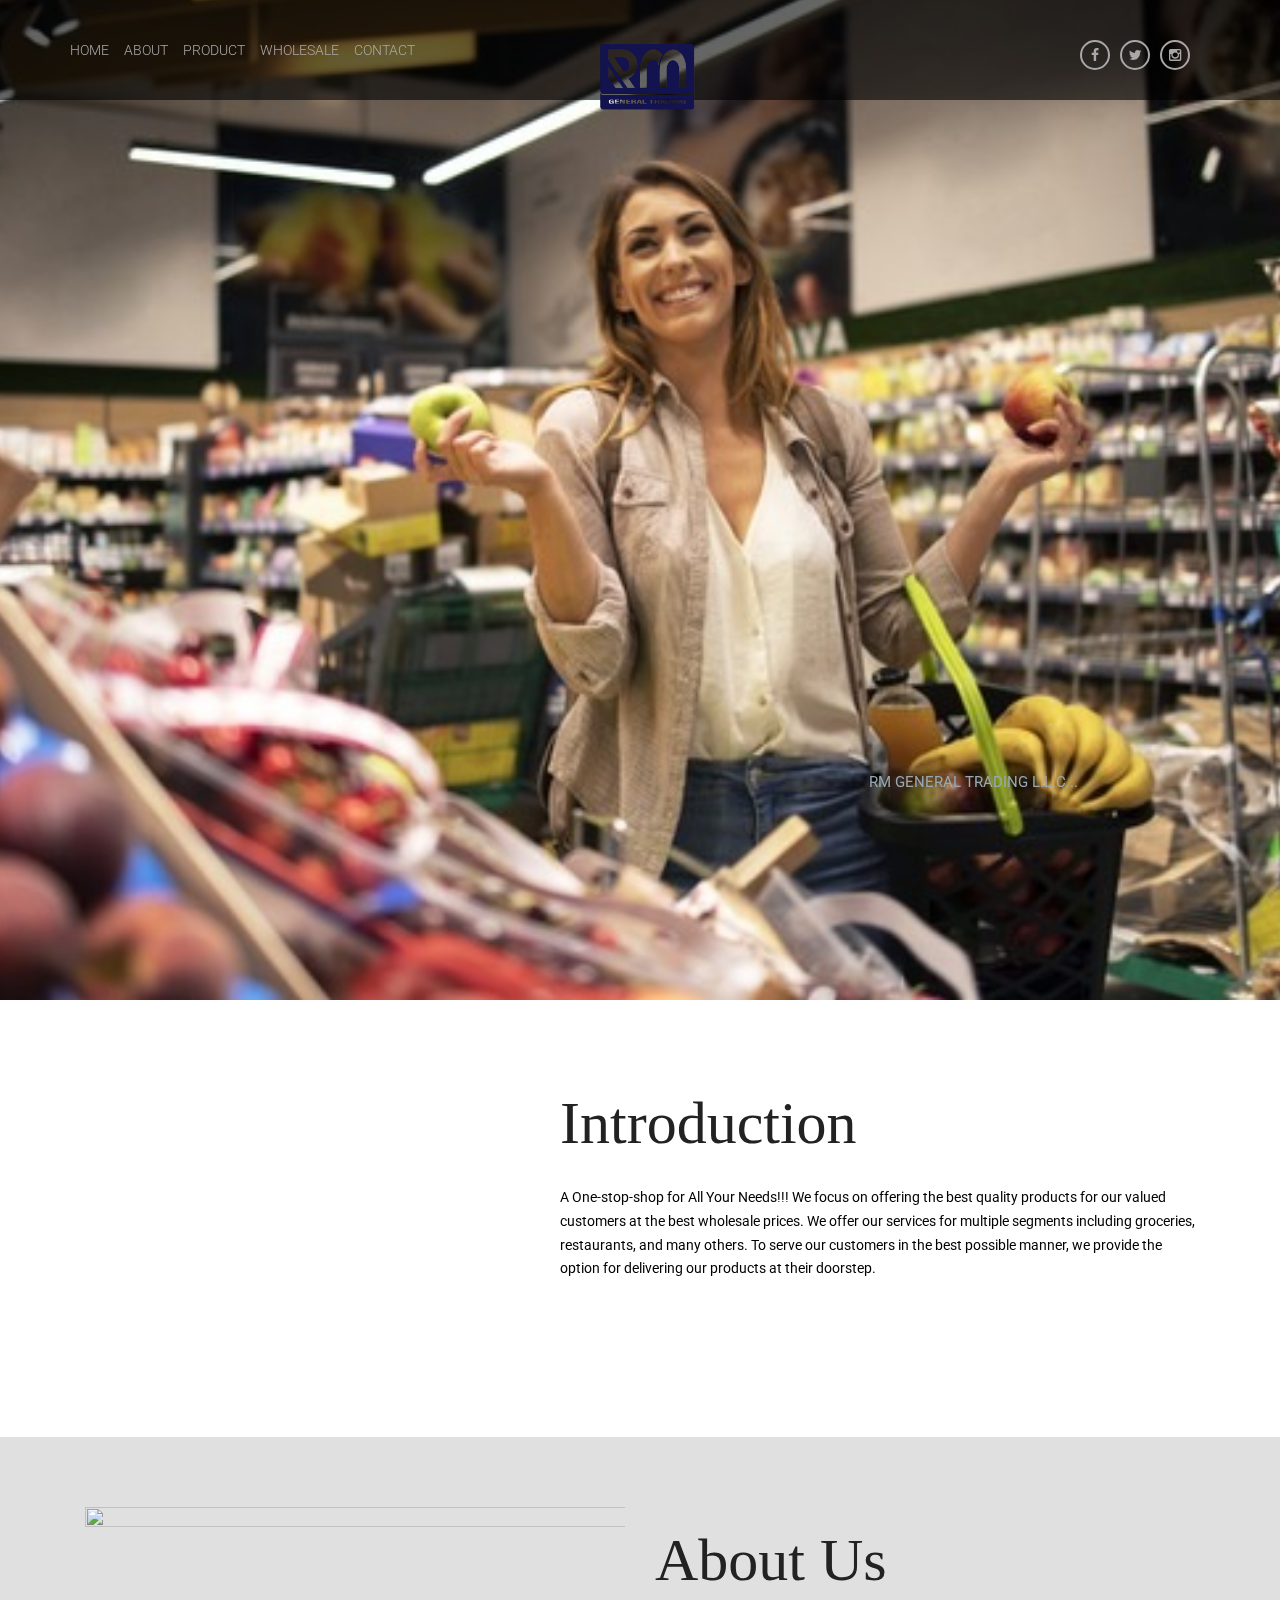
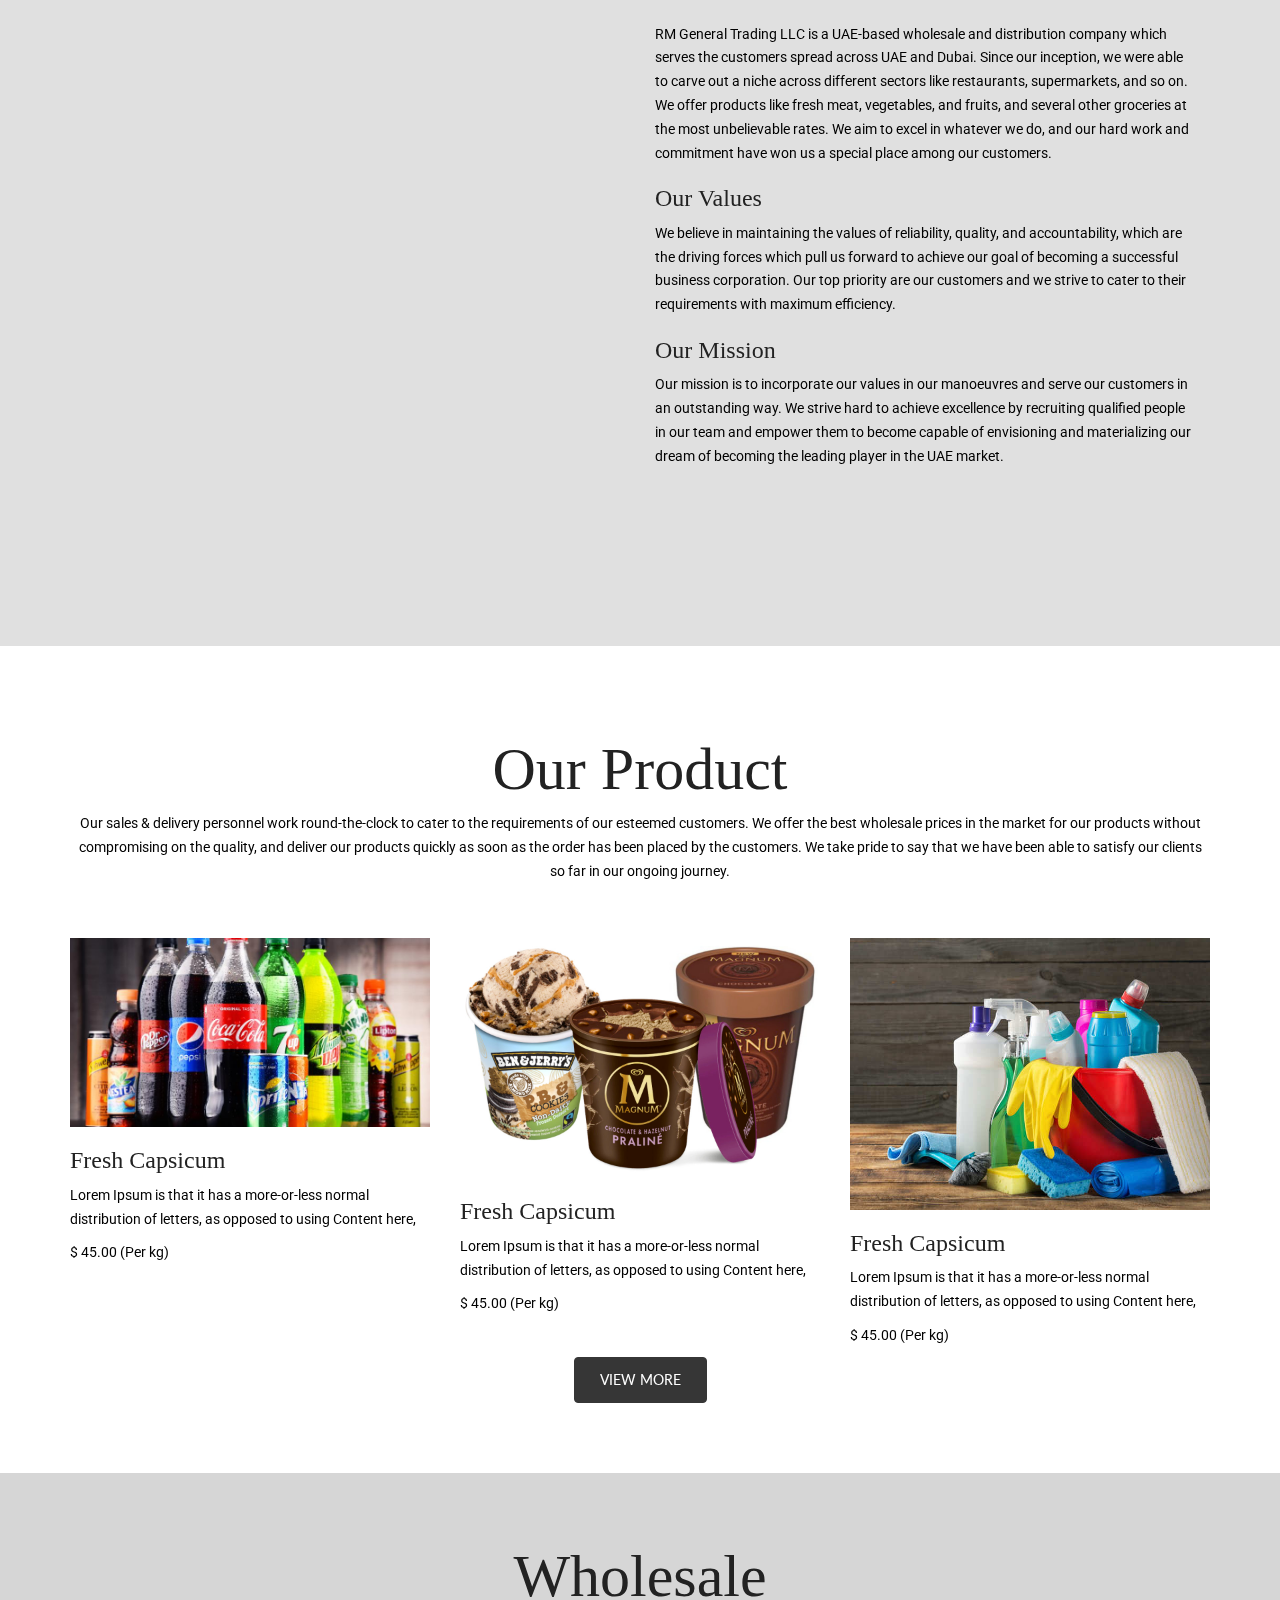
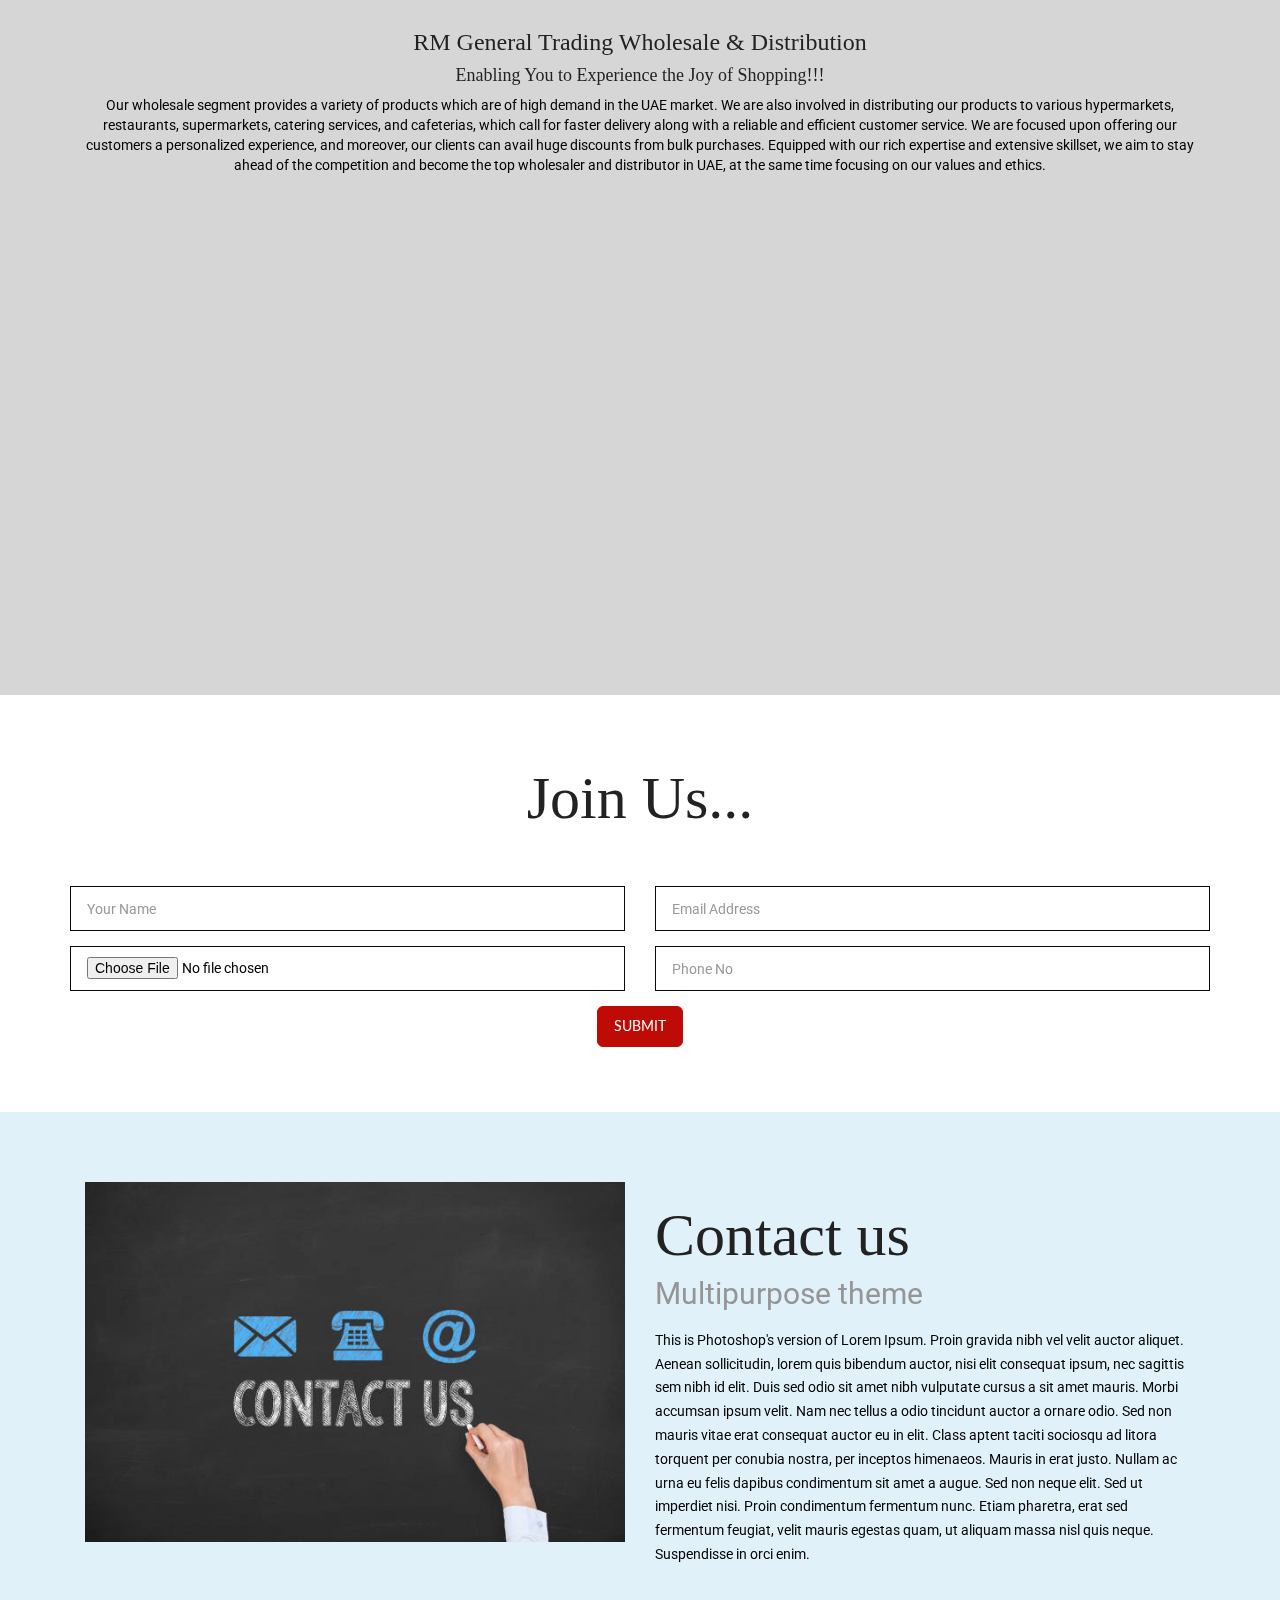
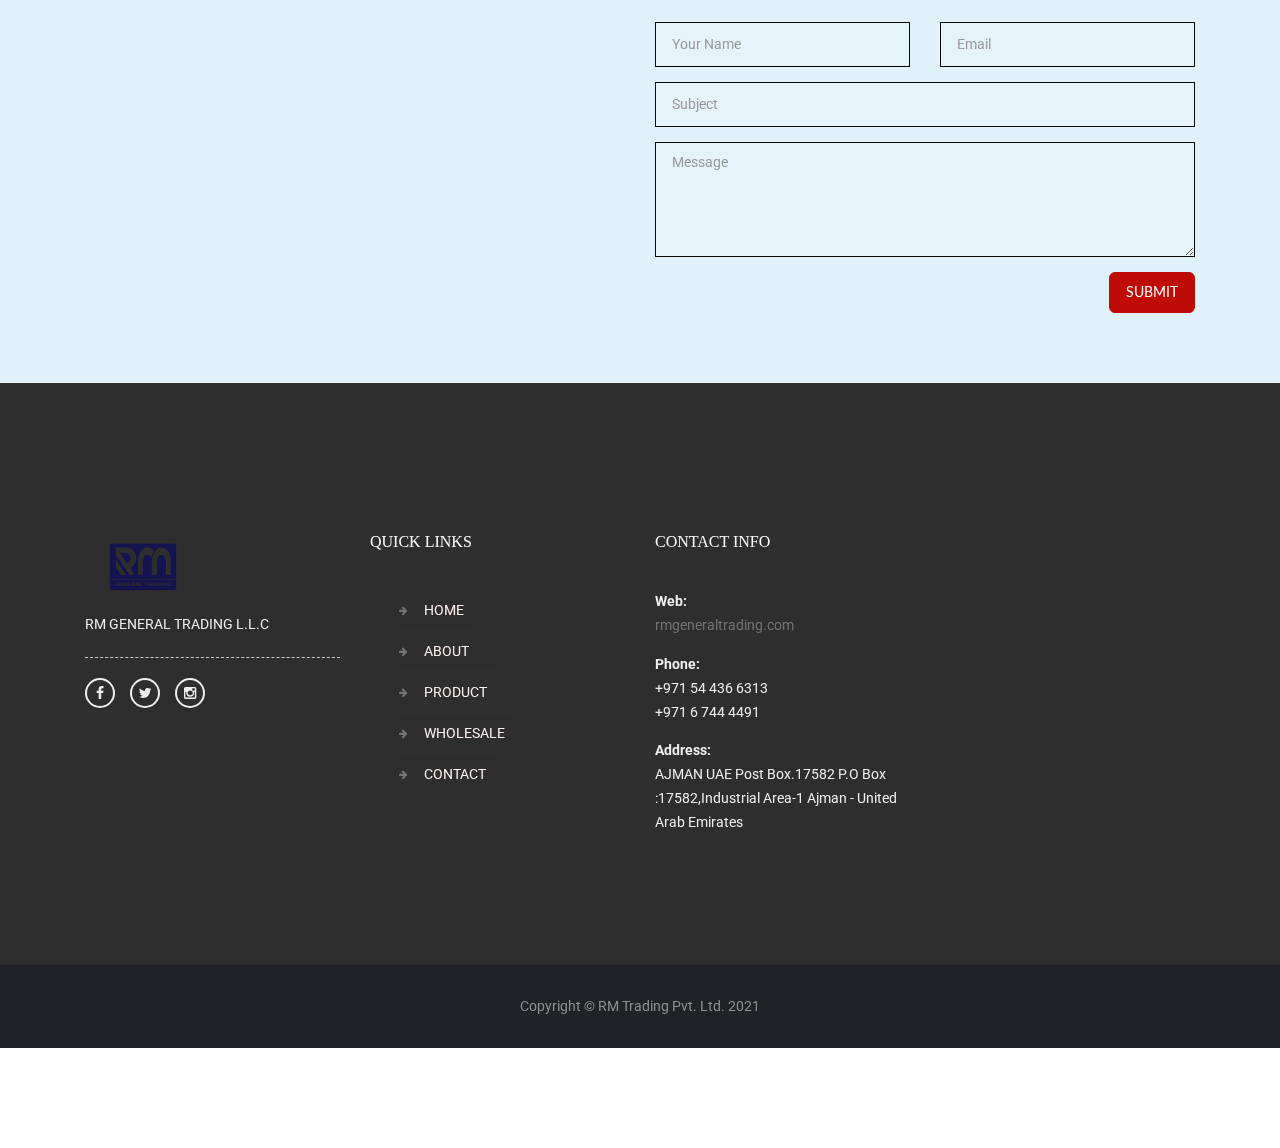
==== commit 1ca735d1: "main commit" ====
--- a/index.html
+++ b/index.html
@@ -59,7 +59,7 @@
         <li><a href="#contact">Contact</a></li>
       </ul>
 </div>
-<div class="banner-v1 banner-image-container " style="background-image: url(images/demopic/banner3.jpg)">
+<div class="banner-v1 banner-image-container " style="background-image: url(images/new3.jpeg)">
   <img src="images/banner/banner.jpg" height="1098" width="1920" alt="" class="banner-image">
   <div class="banner-caption-v1">
     <div class="container">
@@ -357,54 +357,47 @@
 
 
 <!-- contact -->
-<section class="content-layout content-section-contact">
-  <div class="container" id="contact">
-    <div class="heading text-center">
-      <h2>Contact</h2>
-    </div>
-    <div class="contents">
-          <p></p>  
-        <div class="contact-form pad-top-large">    
-        <form data-parsley-validate>
+<section class="content-section pad-top-small">
+  <div class="container">
+    <div class="col-md-6">
+      <img src="images/demopic/contact-us.jpg" height="430" width="570" alt="">
+    </div>
+    <div class="col-md-6">
+      <div class="heading">
+        <h2>Contact us</h2>
+        <p class="sub">Multipurpose theme</p>
+      </div>
+      <div class="">
+        <p>This is Photoshop's version  of Lorem Ipsum. Proin gravida nibh vel velit auctor aliquet. Aenean sollicitudin, lorem quis bibendum auctor, nisi elit consequat ipsum, nec sagittis sem nibh id elit. Duis sed odio sit amet nibh vulputate cursus a sit amet mauris. Morbi accumsan ipsum velit. Nam nec tellus a odio tincidunt auctor a ornare odio. Sed non  mauris vitae erat consequat auctor eu in elit. Class aptent taciti sociosqu ad litora torquent per conubia nostra, per inceptos himenaeos. Mauris in erat justo. Nullam ac urna eu felis dapibus condimentum sit amet a augue. Sed non neque elit. Sed ut imperdiet nisi. Proin condimentum fermentum nunc. Etiam pharetra, erat sed fermentum feugiat, velit mauris egestas quam, ut aliquam massa nisl quis neque. Suspendisse in orci enim.</p>
+      </div>
+      <div class="pad-top-large">
+        <form name="contact-form" action="#" data-parsley-validate>
           <div class="row">
-            <div class="form-group col-sm-6">
-              <input type="text" placeholder="Your Name" class="form-control input-lg" required name="name">
+            <div class="col-md-6 form-group">
+              <input type="text" class="form-control input-lg" placeholder="Your Name" required>
             </div>
-            <div class="form-group col-sm-6">
-              <input type="email" placeholder="Email Address" class="form-control input-lg" required name="email">
+            <div class="col-md-6 form-group">
+              <input type="email" class="form-control input-lg" placeholder="Email" required>
             </div>
           </div>
-          <div class="row">
-            <div class="form-group col-sm-6">
-              <input type="text" placeholder="Subject" class="form-control input-lg" required name="subject">
-            </div>
-            <div class="form-group col-sm-6">
-              <input type="text" placeholder="Phone No" class="form-control input-lg" required name="phoneno">
-            </div>
-          </div>
-          <div class="row">
-            <div class="form-group col-sm-12">
-              <textarea class="form-control" rows="5" required placeholder="Message" name="mess"></textarea>
-                </div>              
-            </div>
-          <div class="form-group text-center">
-            <button class="btn btn-primary btn-lg hvr-shutter-out-vertical">Send Message</button>
+          <div class="form-group">
+            <input type="text" class="form-control input-lg" placeholder="Subject" required>
+          </div>
+          
+          <div class="form-group">
+            <textarea rows="5" class="form-control input-lg" placeholder="Message" required ></textarea>
+          </div>
+          <div class="form-group">
+            <input type="submit" class="btn btn-lg btn-primary pull-right hvr-shutter-out-vertical" value="Submit">
+          </div>
+          <div>
+            
           </div>
         </form>
-       <div class="alert alert-success col-xs-12 hidden form-messges ">
-           <p>We will responce as soon as possible.</p>
-       </div>
-       
-      
-      </div>
-
-    </div>
-   
-  </div>
- 
-
+      </div>
+    </div>
+  </div>
   </section>
-
 
 
 
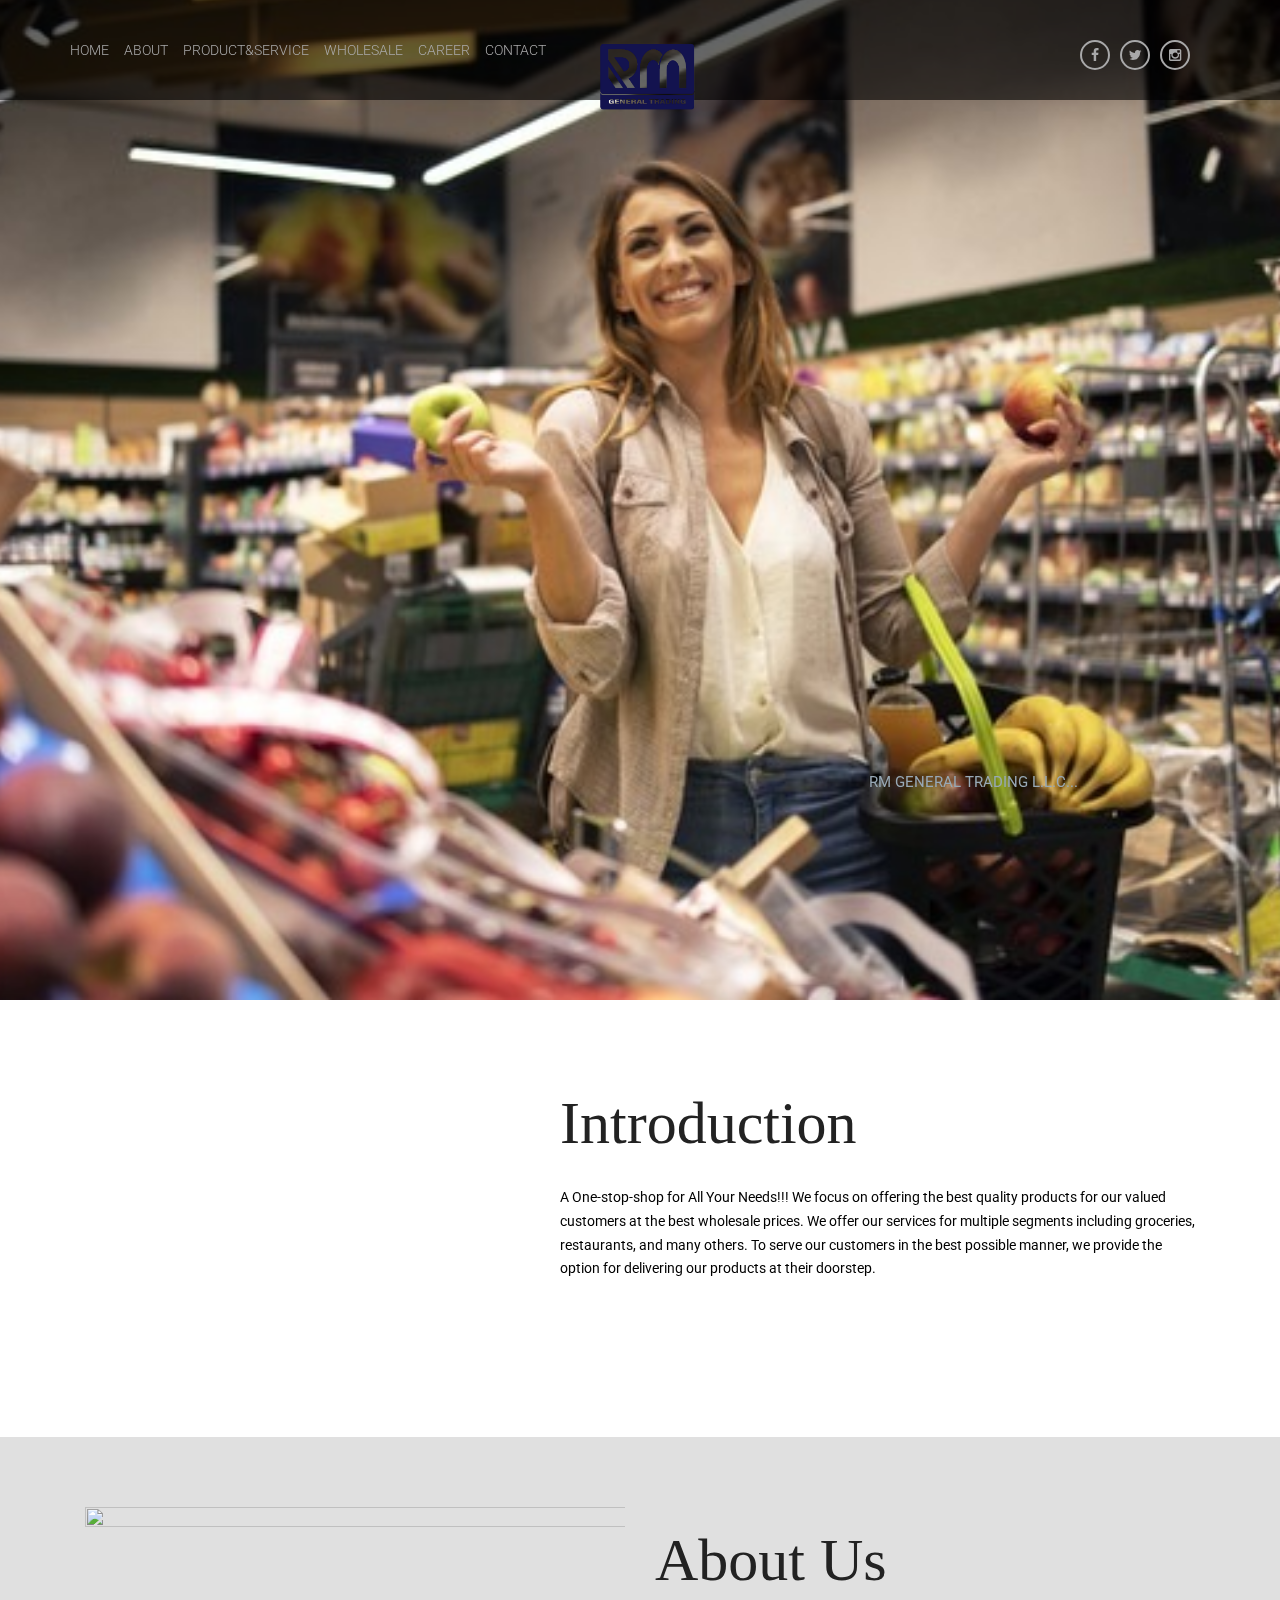
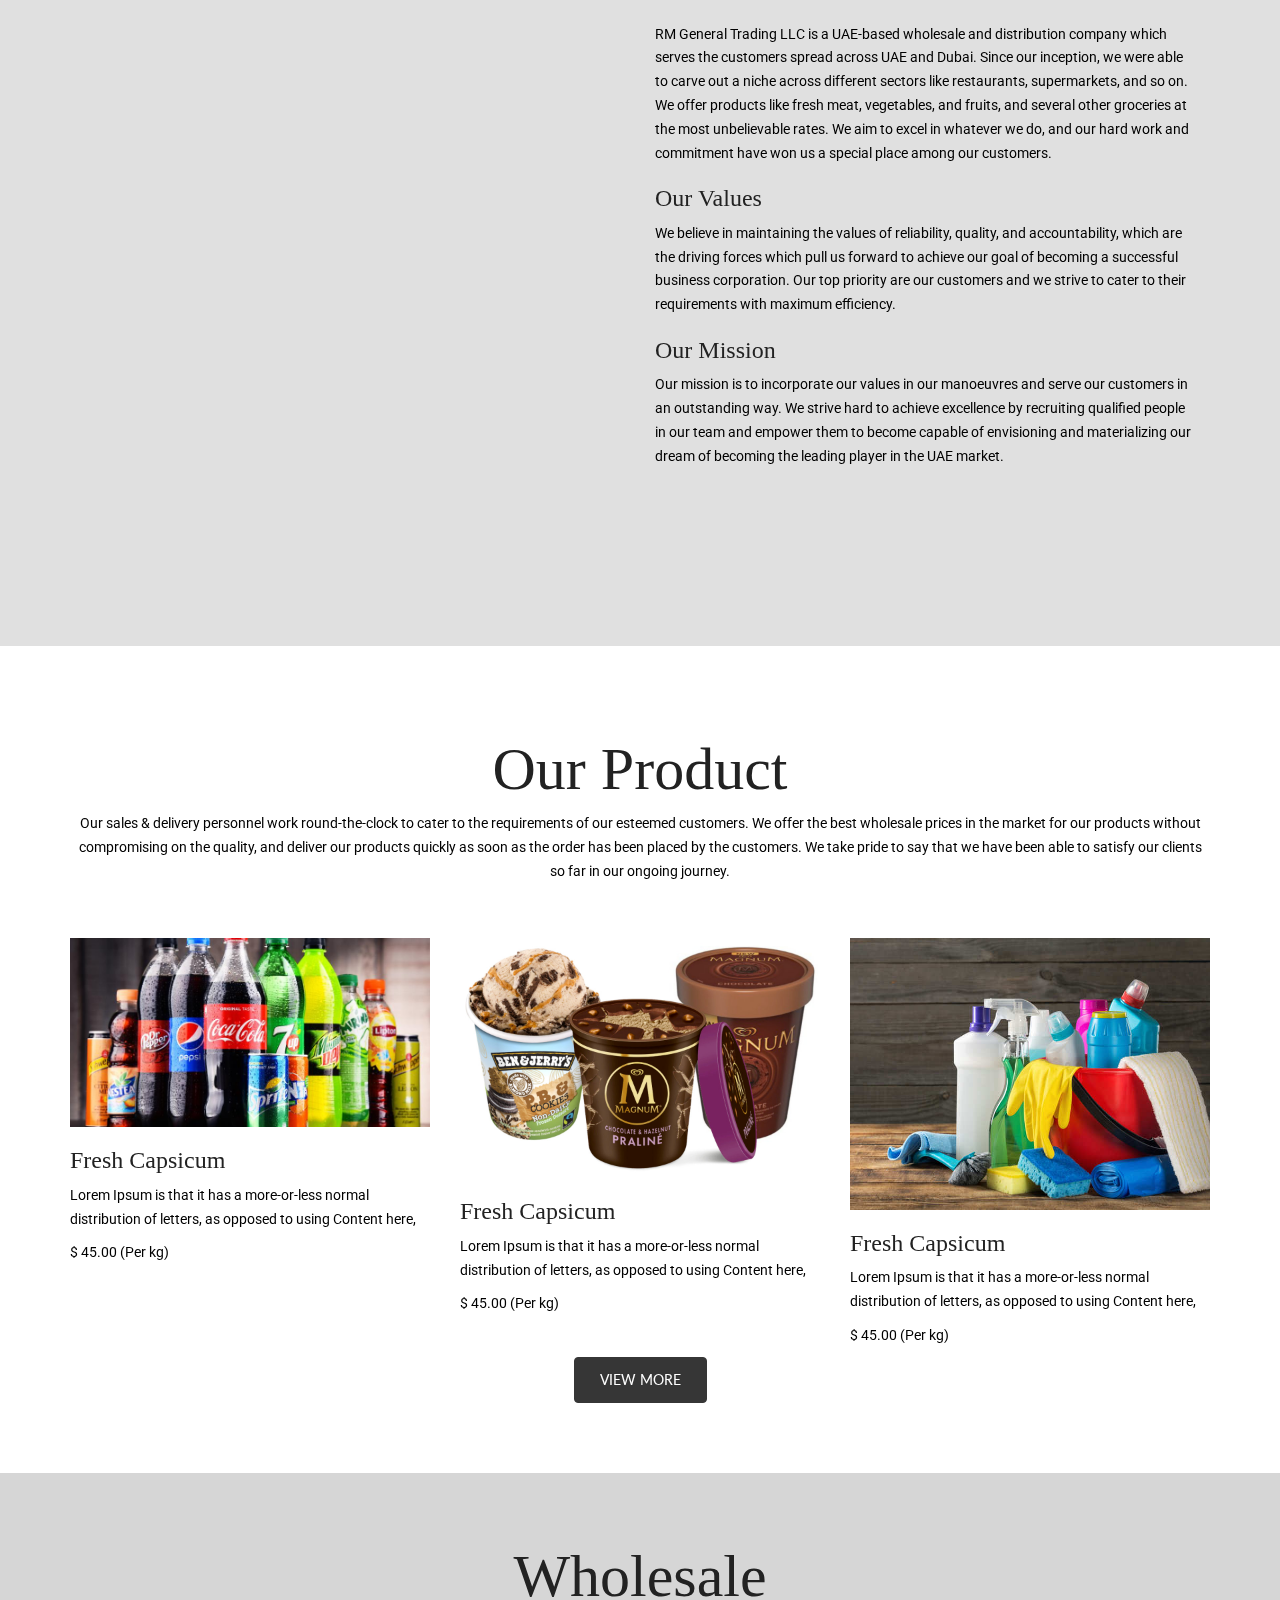
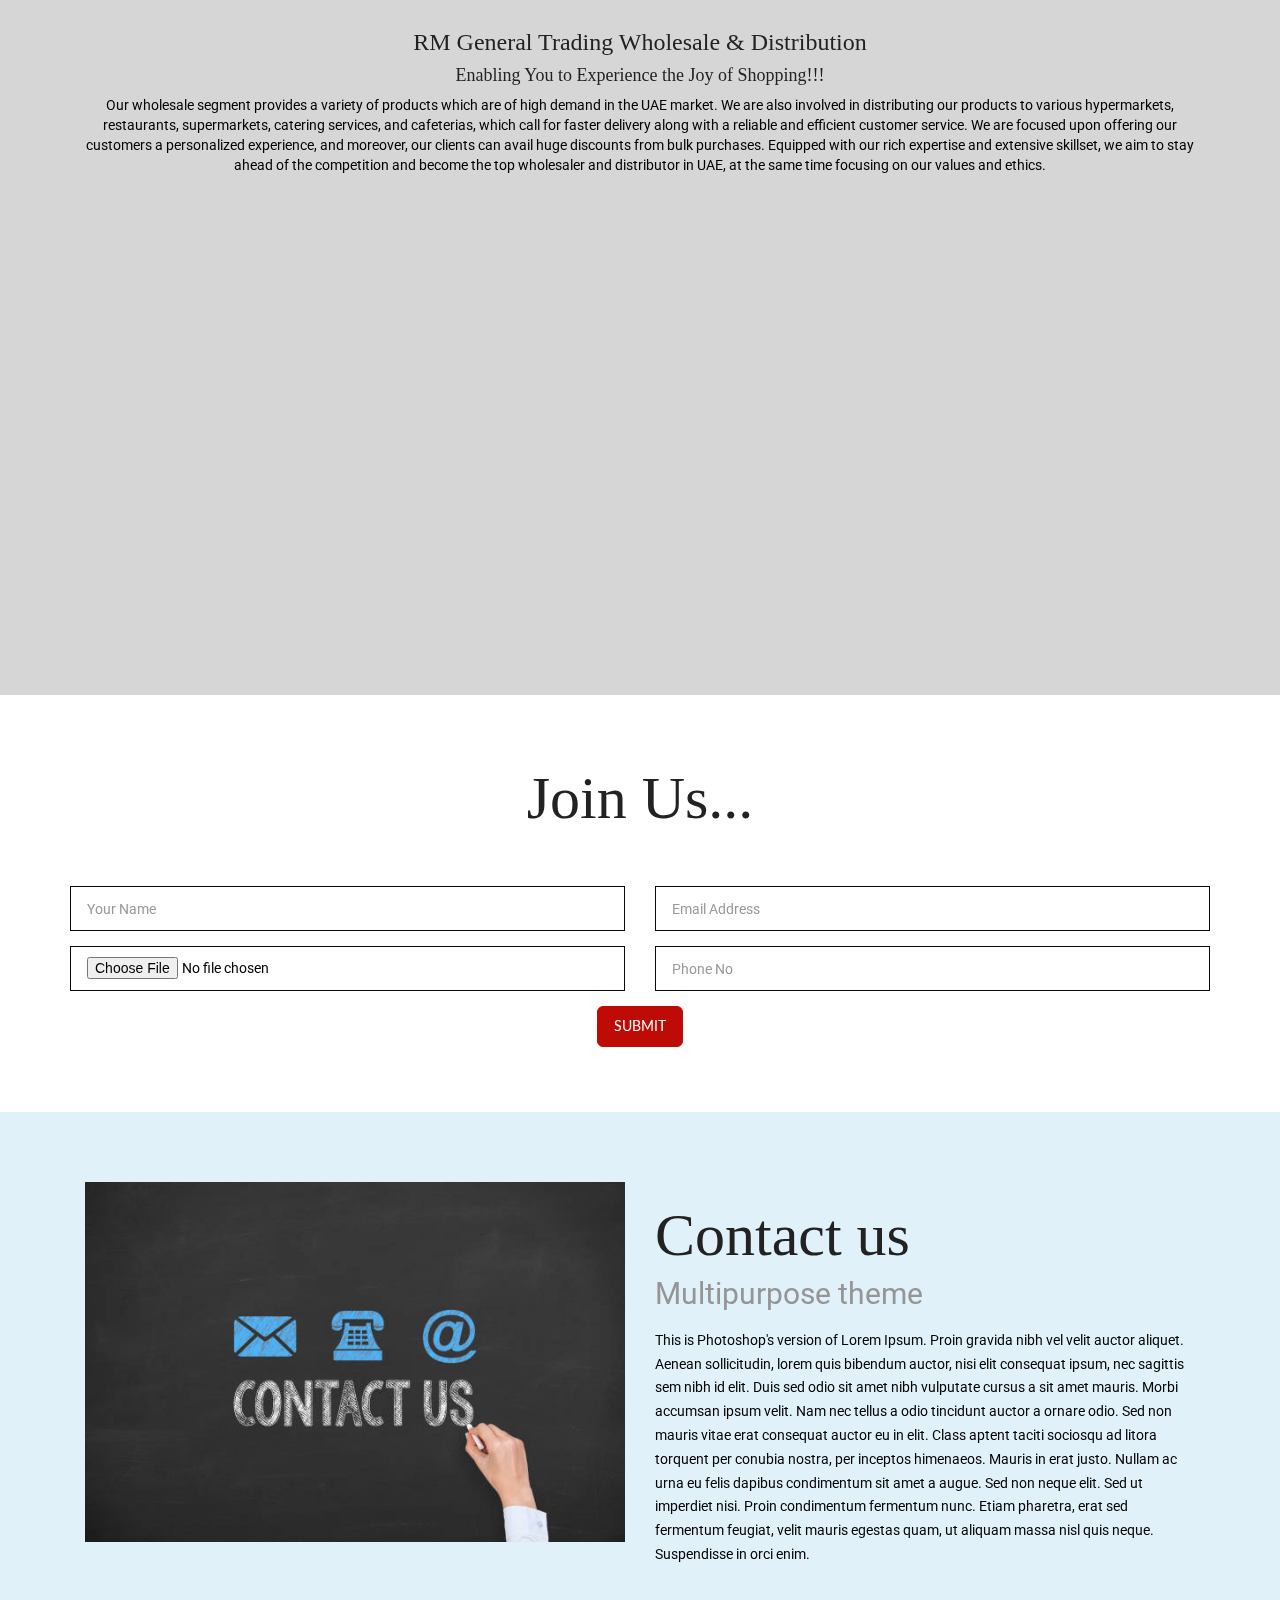
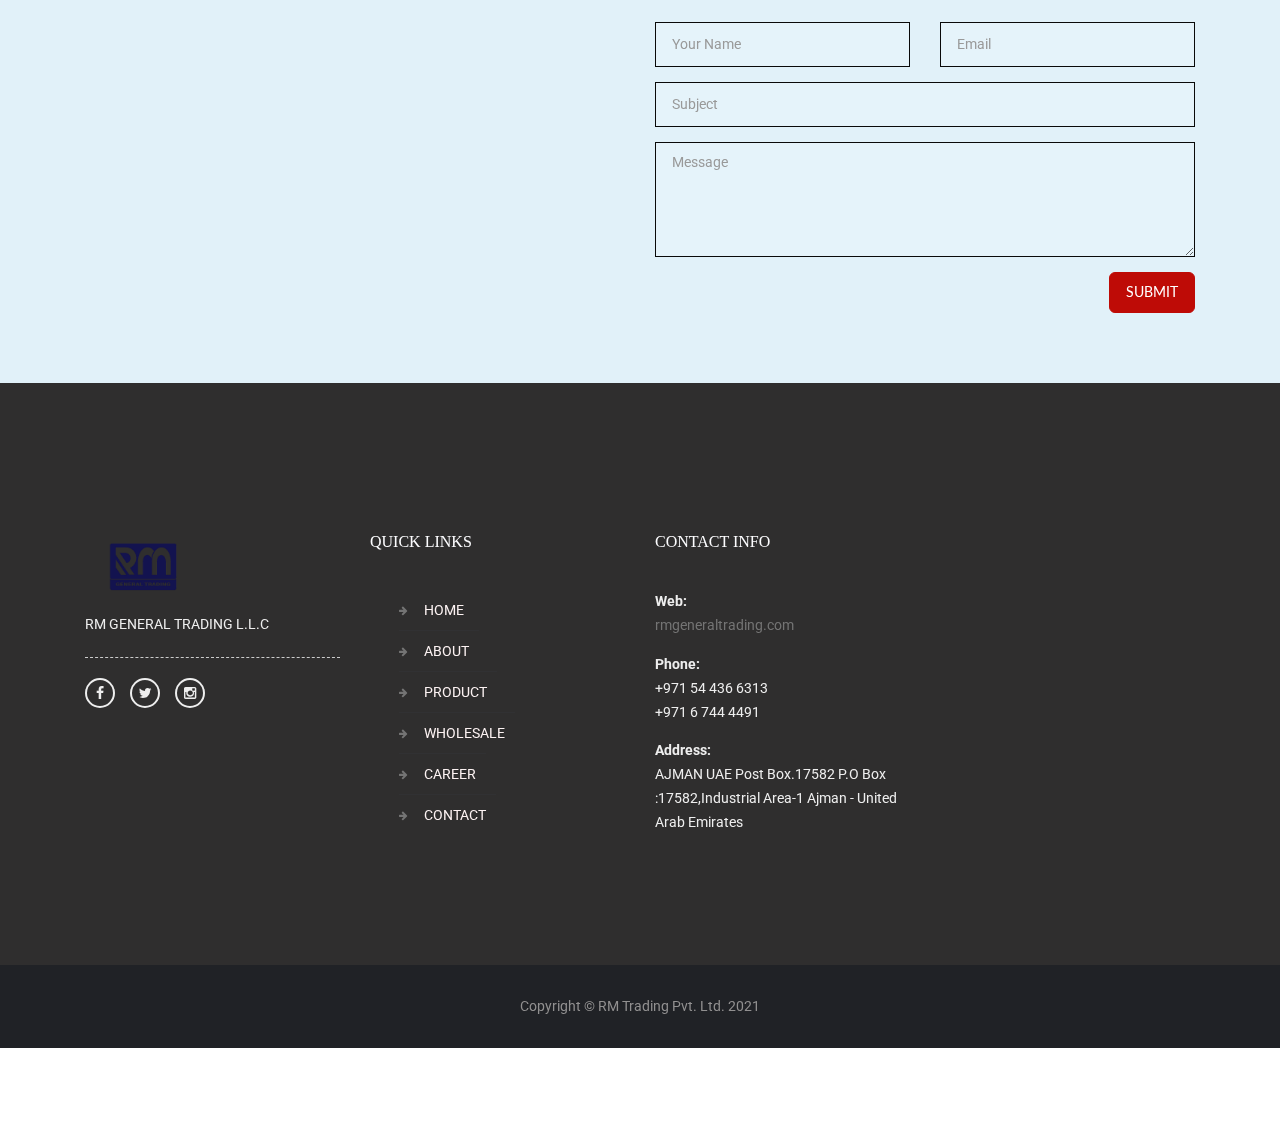
==== commit b5b1bb00: "main commit" ====
--- a/index.html
+++ b/index.html
@@ -25,9 +25,9 @@
              <ul>
               <li class="menu-item-has-children"><a href="#"  >Home</a></li>
               <li><a href="#about">About</a></li>
-              <li><a href="#p&s">Product </a></li>
+              <li><a href="#p&s">Product&Service</a></li>
               <li><a href="#wholesale">Wholesale</a></li>
-              <!-- <li><a href="#career">Career</a></li> -->
+              <li><a href="#career">Career</a></li>
               <li><a href="#contact">Contact</a></li>
             </ul>
         </nav>
@@ -55,7 +55,7 @@
         <li><a href="#about">About</a></li>
         <li><a href="#p&s">Product & Service</a></li>
         <li><a href="#wholesale">Wholesale</a></li>
-        <!-- <li><a href="#career">Career</a></li> -->
+        <li><a href="#career">Career</a></li>
         <li><a href="#contact">Contact</a></li>
       </ul>
 </div>
@@ -462,7 +462,7 @@
             <li><a href="#about">About</a></li>
             <li><a href="#p&s">Product </a></li>
             <li><a href="&wholesale">Wholesale</a></li>
-            <!-- <li><a href="#career">Career</a></li> -->
+            <li><a href="#career">Career</a></li>
             <li><a href="#contact">Contact</a></li>
           </ul>
         </nav>
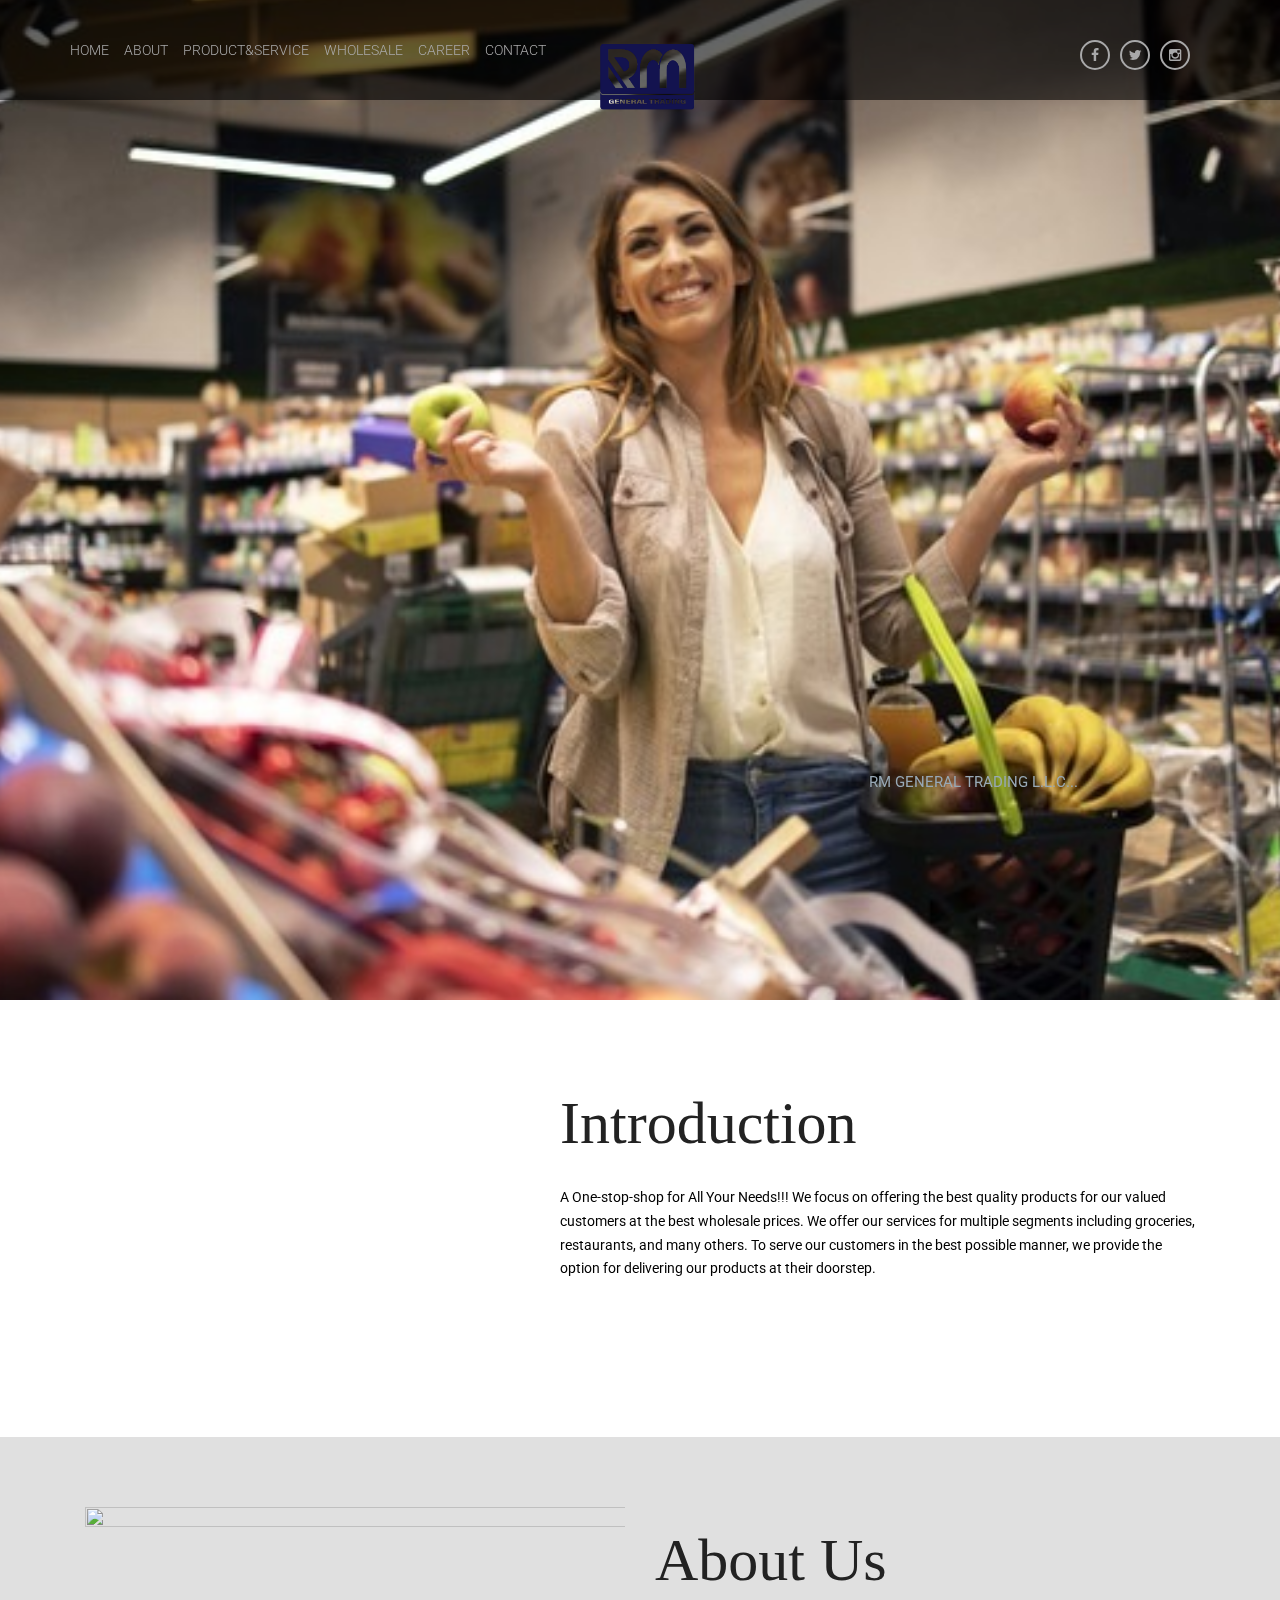
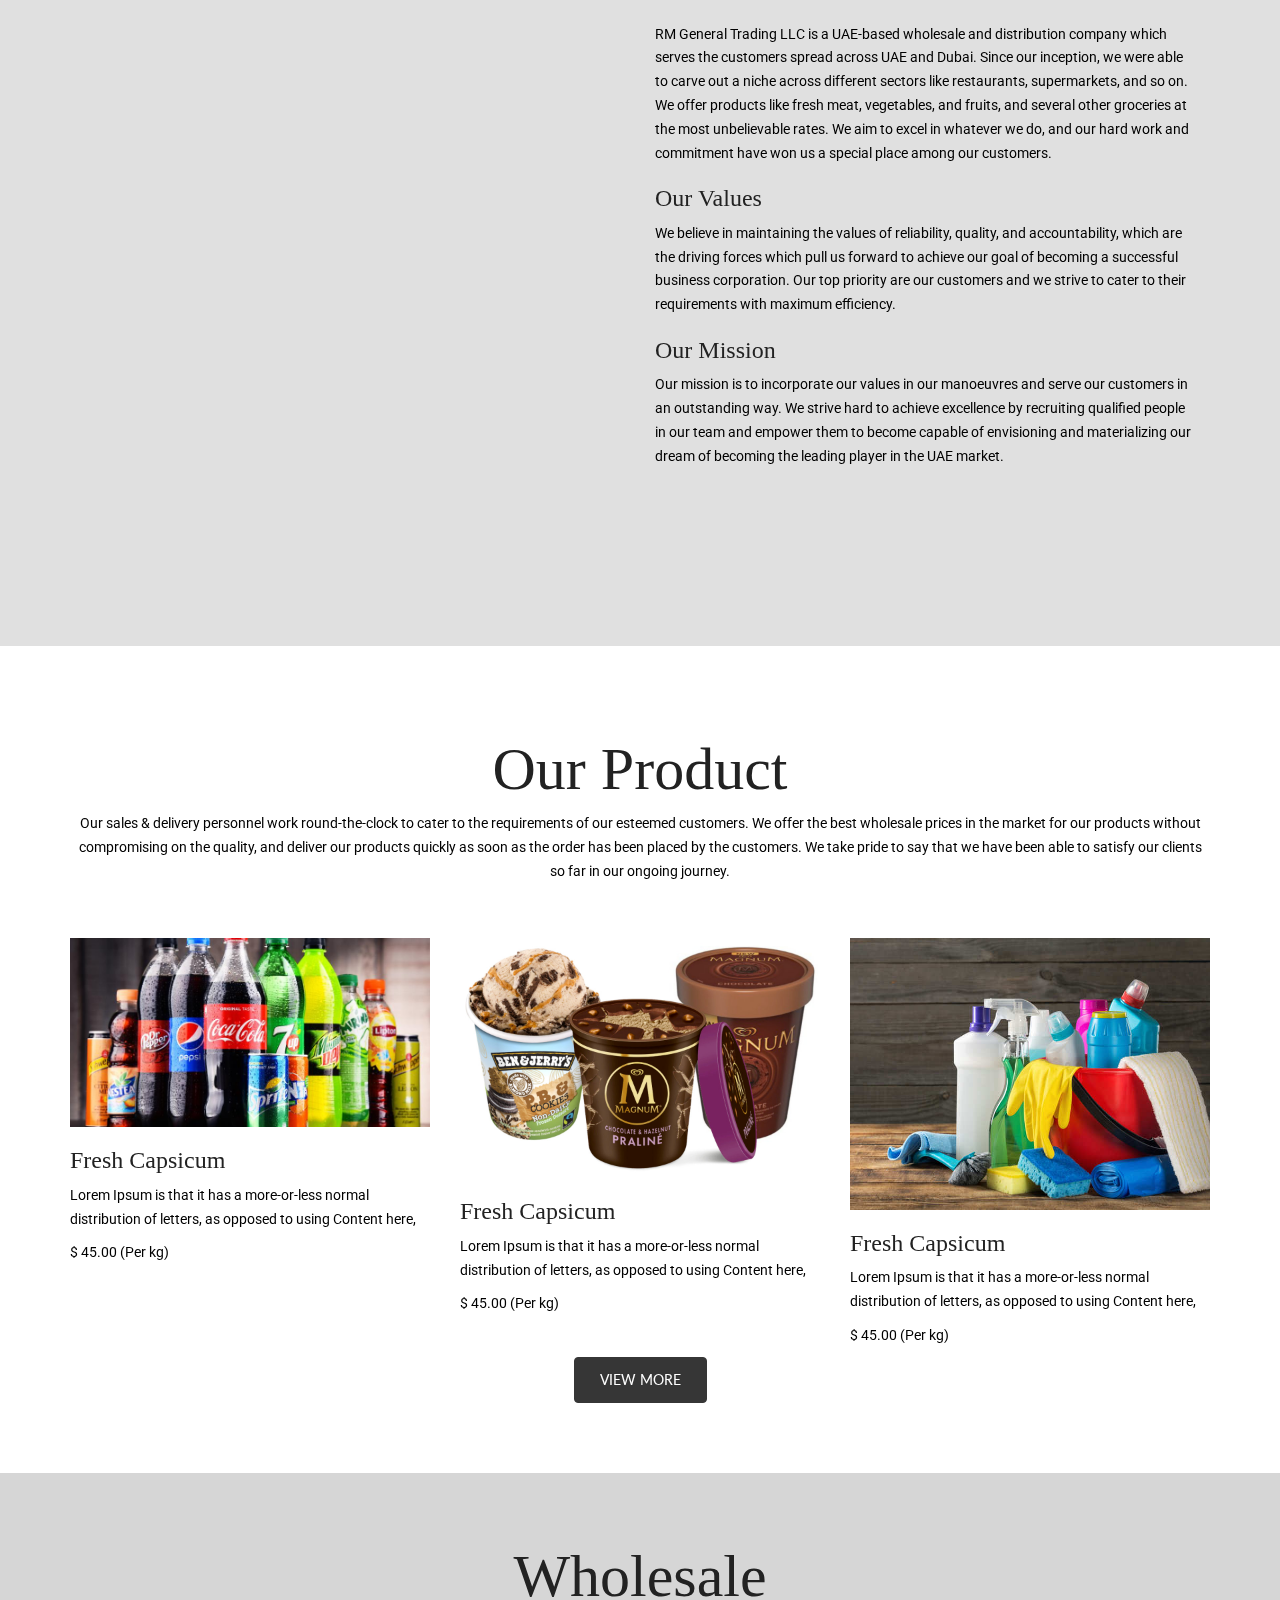
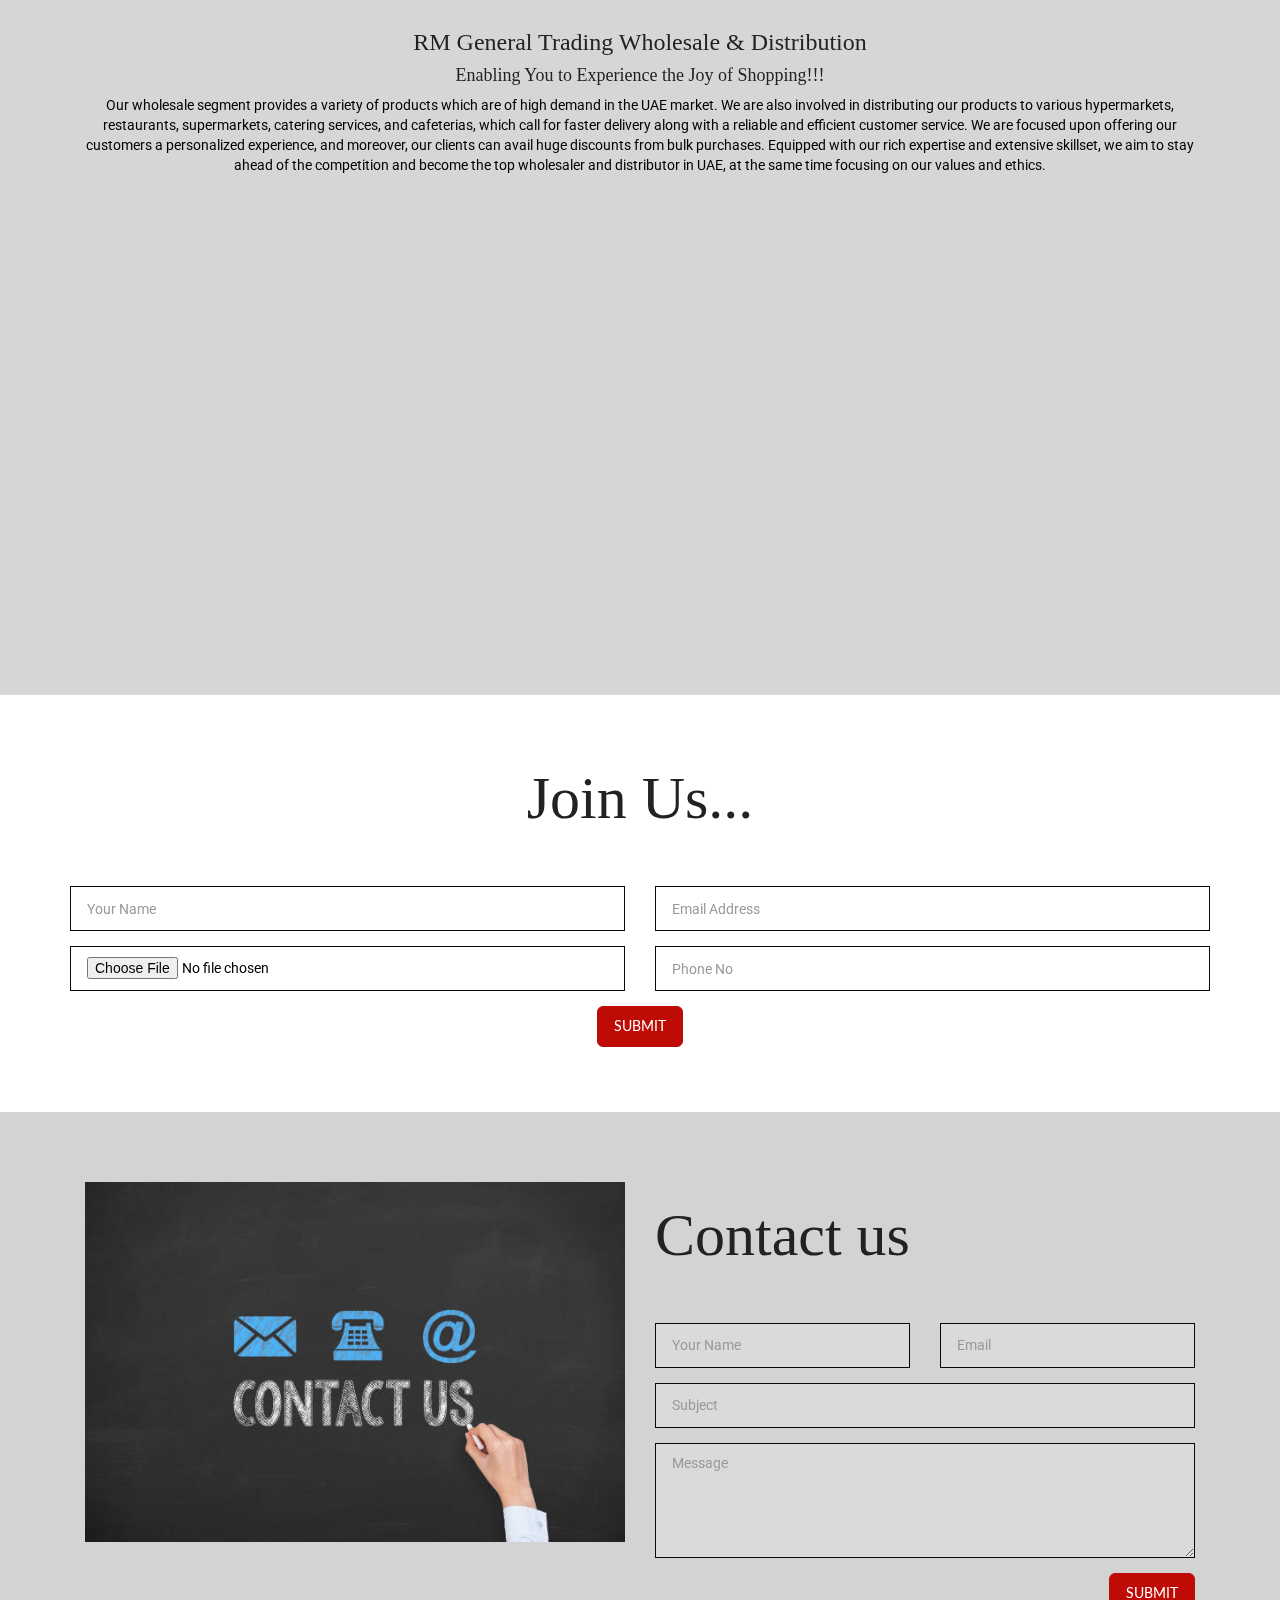
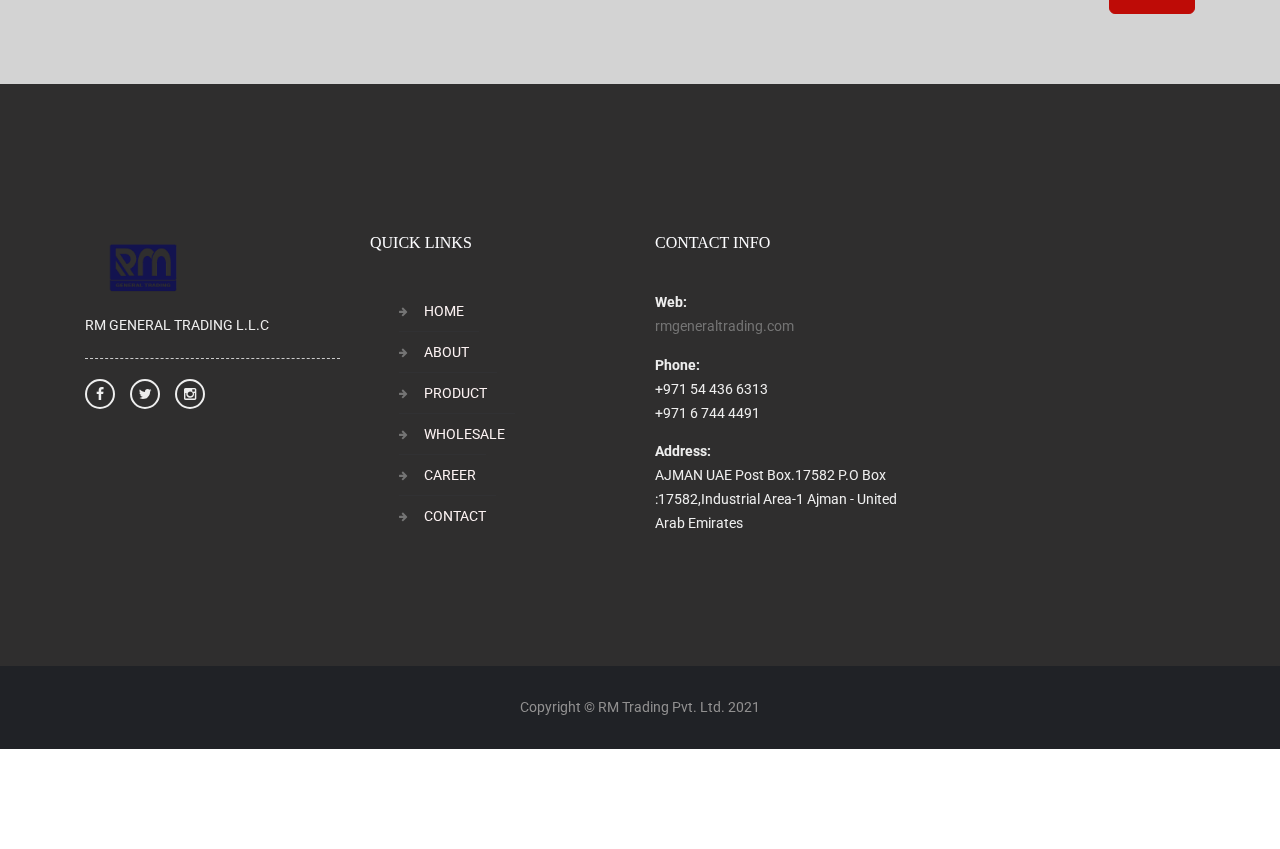
==== commit 621b9eb8: "main commit" ====
--- a/index.html
+++ b/index.html
@@ -365,10 +365,10 @@
     <div class="col-md-6">
       <div class="heading">
         <h2>Contact us</h2>
-        <p class="sub">Multipurpose theme</p>
+        <!-- <p class="sub">Multipurpose theme</p> -->
       </div>
       <div class="">
-        <p>This is Photoshop's version  of Lorem Ipsum. Proin gravida nibh vel velit auctor aliquet. Aenean sollicitudin, lorem quis bibendum auctor, nisi elit consequat ipsum, nec sagittis sem nibh id elit. Duis sed odio sit amet nibh vulputate cursus a sit amet mauris. Morbi accumsan ipsum velit. Nam nec tellus a odio tincidunt auctor a ornare odio. Sed non  mauris vitae erat consequat auctor eu in elit. Class aptent taciti sociosqu ad litora torquent per conubia nostra, per inceptos himenaeos. Mauris in erat justo. Nullam ac urna eu felis dapibus condimentum sit amet a augue. Sed non neque elit. Sed ut imperdiet nisi. Proin condimentum fermentum nunc. Etiam pharetra, erat sed fermentum feugiat, velit mauris egestas quam, ut aliquam massa nisl quis neque. Suspendisse in orci enim.</p>
+        <p></p>
       </div>
       <div class="pad-top-large">
         <form name="contact-form" action="#" data-parsley-validate>
@@ -461,7 +461,7 @@
             <li><a href="#home">Home</a></li>
             <li><a href="#about">About</a></li>
             <li><a href="#p&s">Product </a></li>
-            <li><a href="&wholesale">Wholesale</a></li>
+            <li><a href="#wholesale">Wholesale</a></li>
             <li><a href="#career">Career</a></li>
             <li><a href="#contact">Contact</a></li>
           </ul>
--- a/style.css
+++ b/style.css
@@ -6867,7 +6867,7 @@
         .content-section {
           padding-top: 70px;
           padding-bottom: 70px;
-          background-color:#d9edf7c9;
+          background-color:#77777752;
         } }
 
 
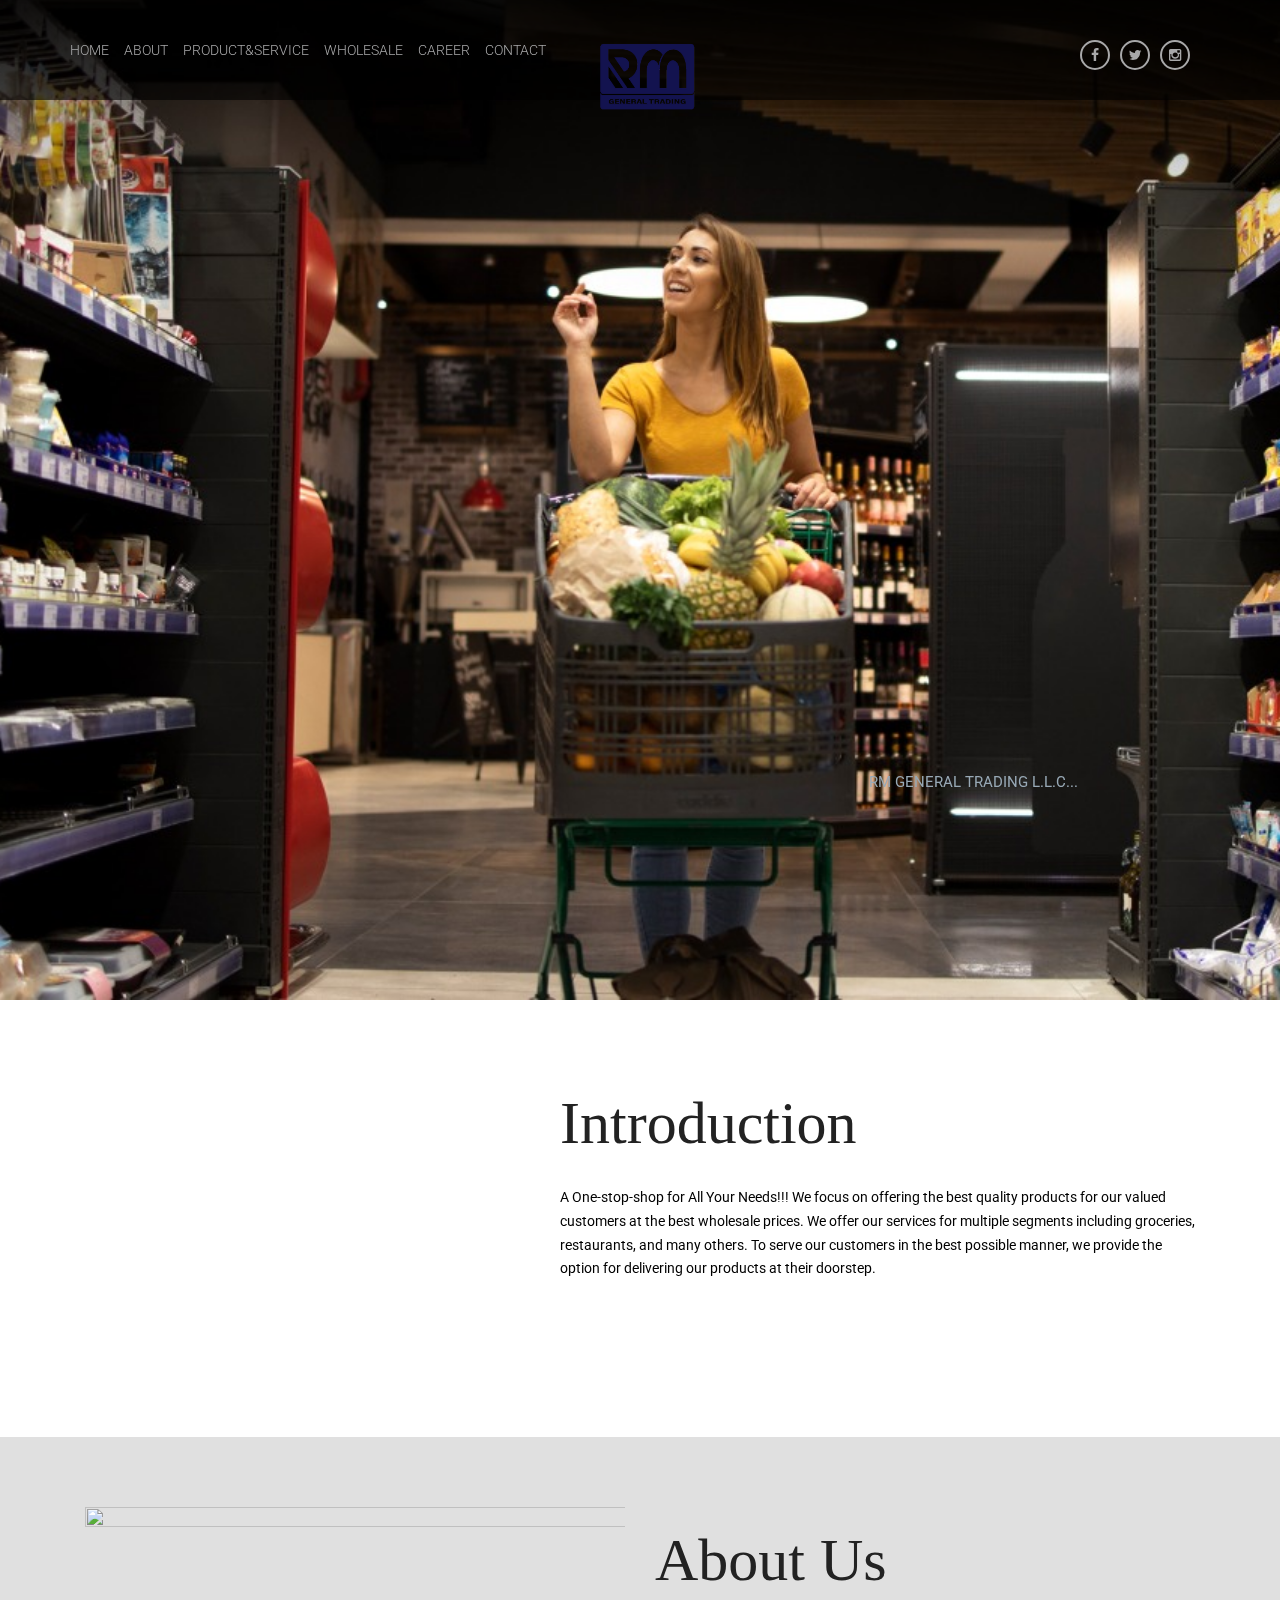
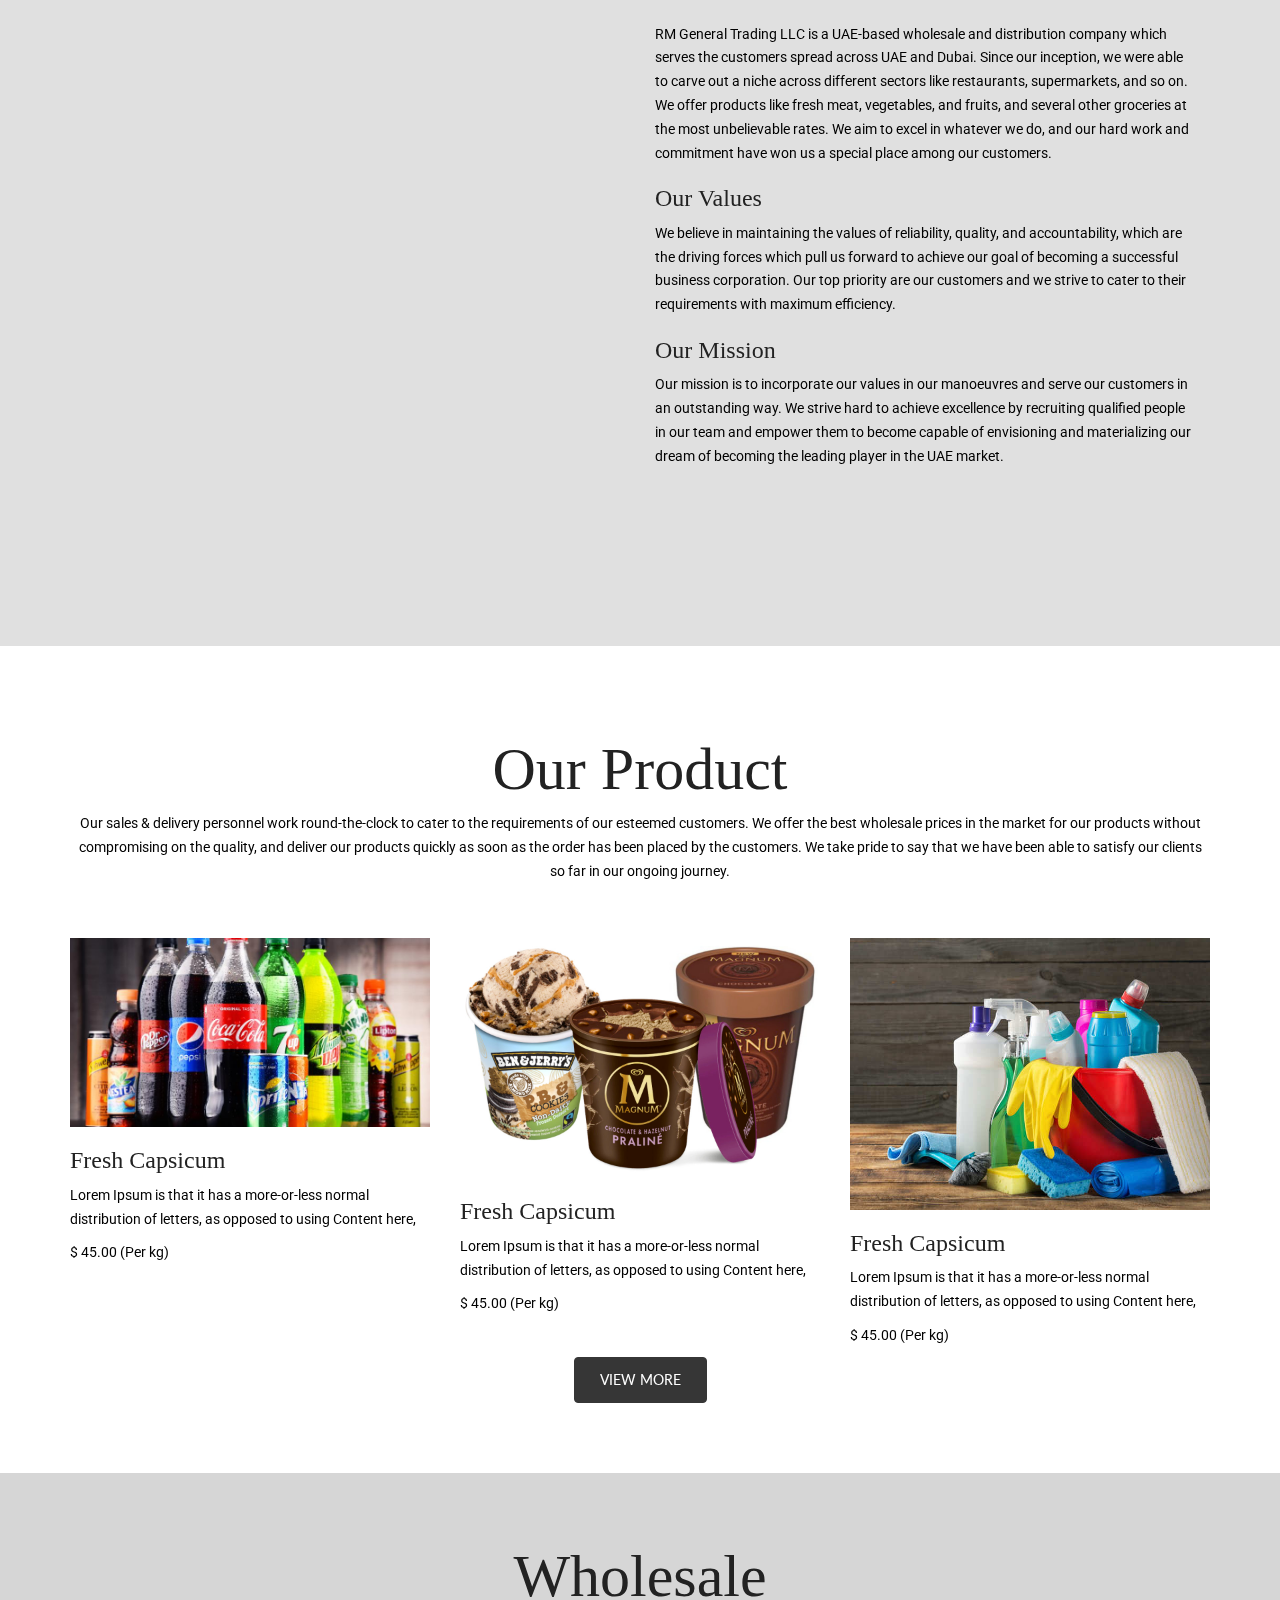
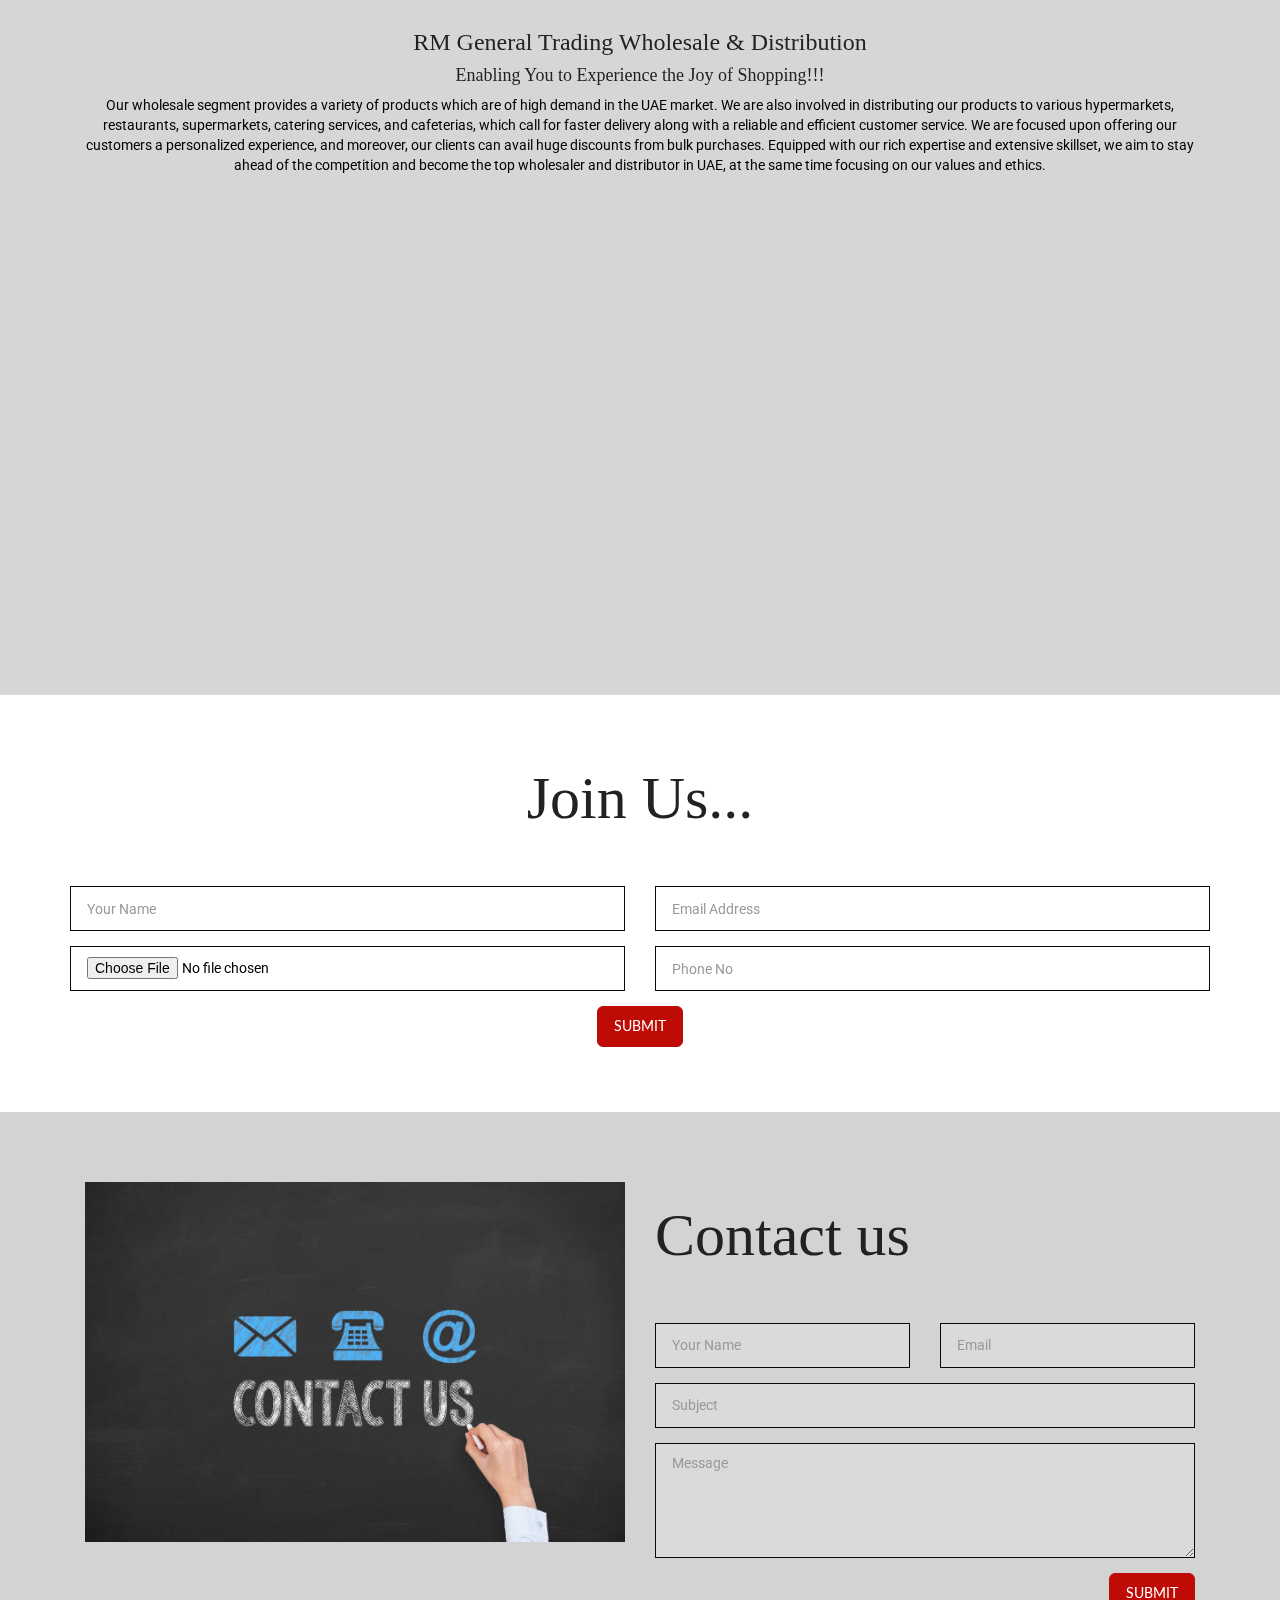
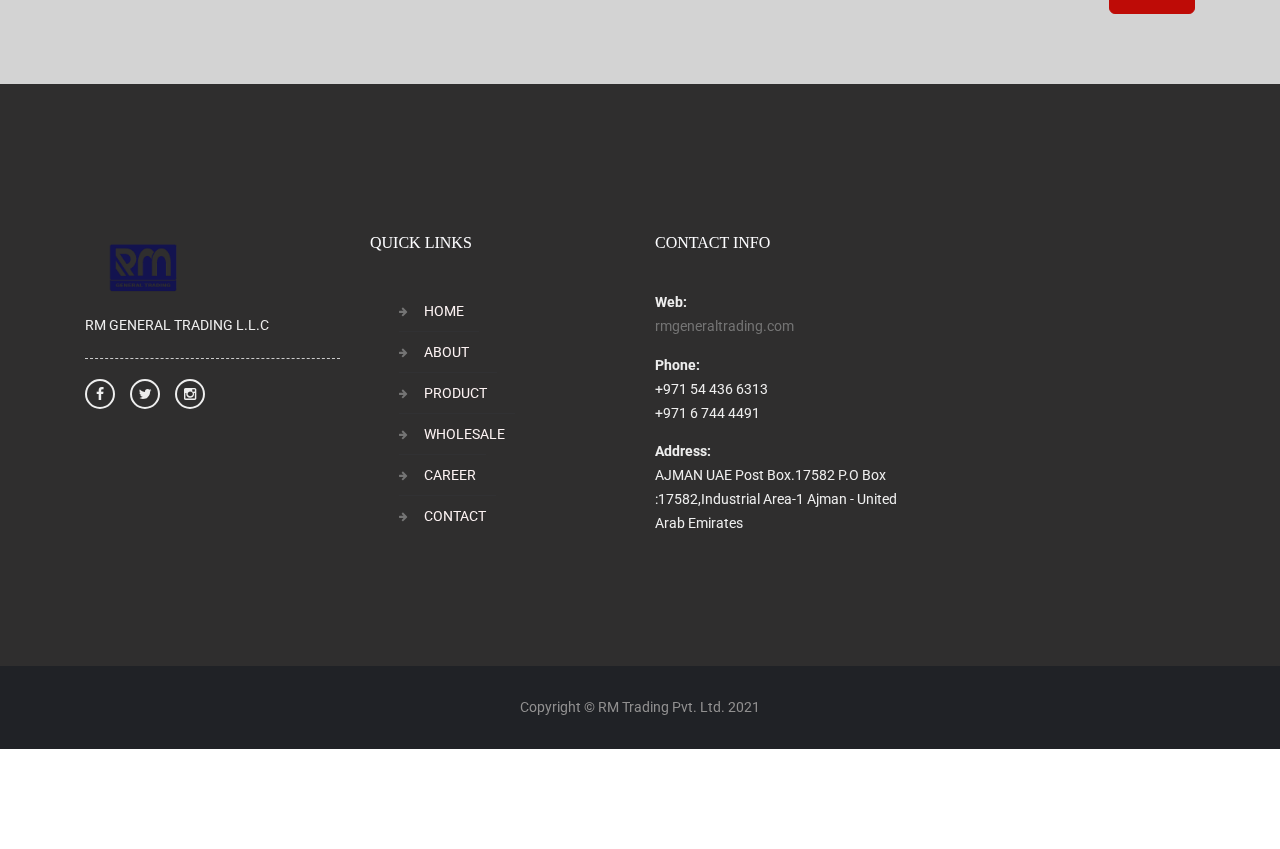
==== commit a739af53: "main commit" ====
--- a/index.html
+++ b/index.html
@@ -59,7 +59,7 @@
         <li><a href="#contact">Contact</a></li>
       </ul>
 </div>
-<div class="banner-v1 banner-image-container " style="background-image: url(images/new3.jpeg)">
+<div class="banner-v1 banner-image-container " style="background-image: url(images/new1.jpeg)">
   <img src="images/banner/banner.jpg" height="1098" width="1920" alt="" class="banner-image">
   <div class="banner-caption-v1">
     <div class="container">
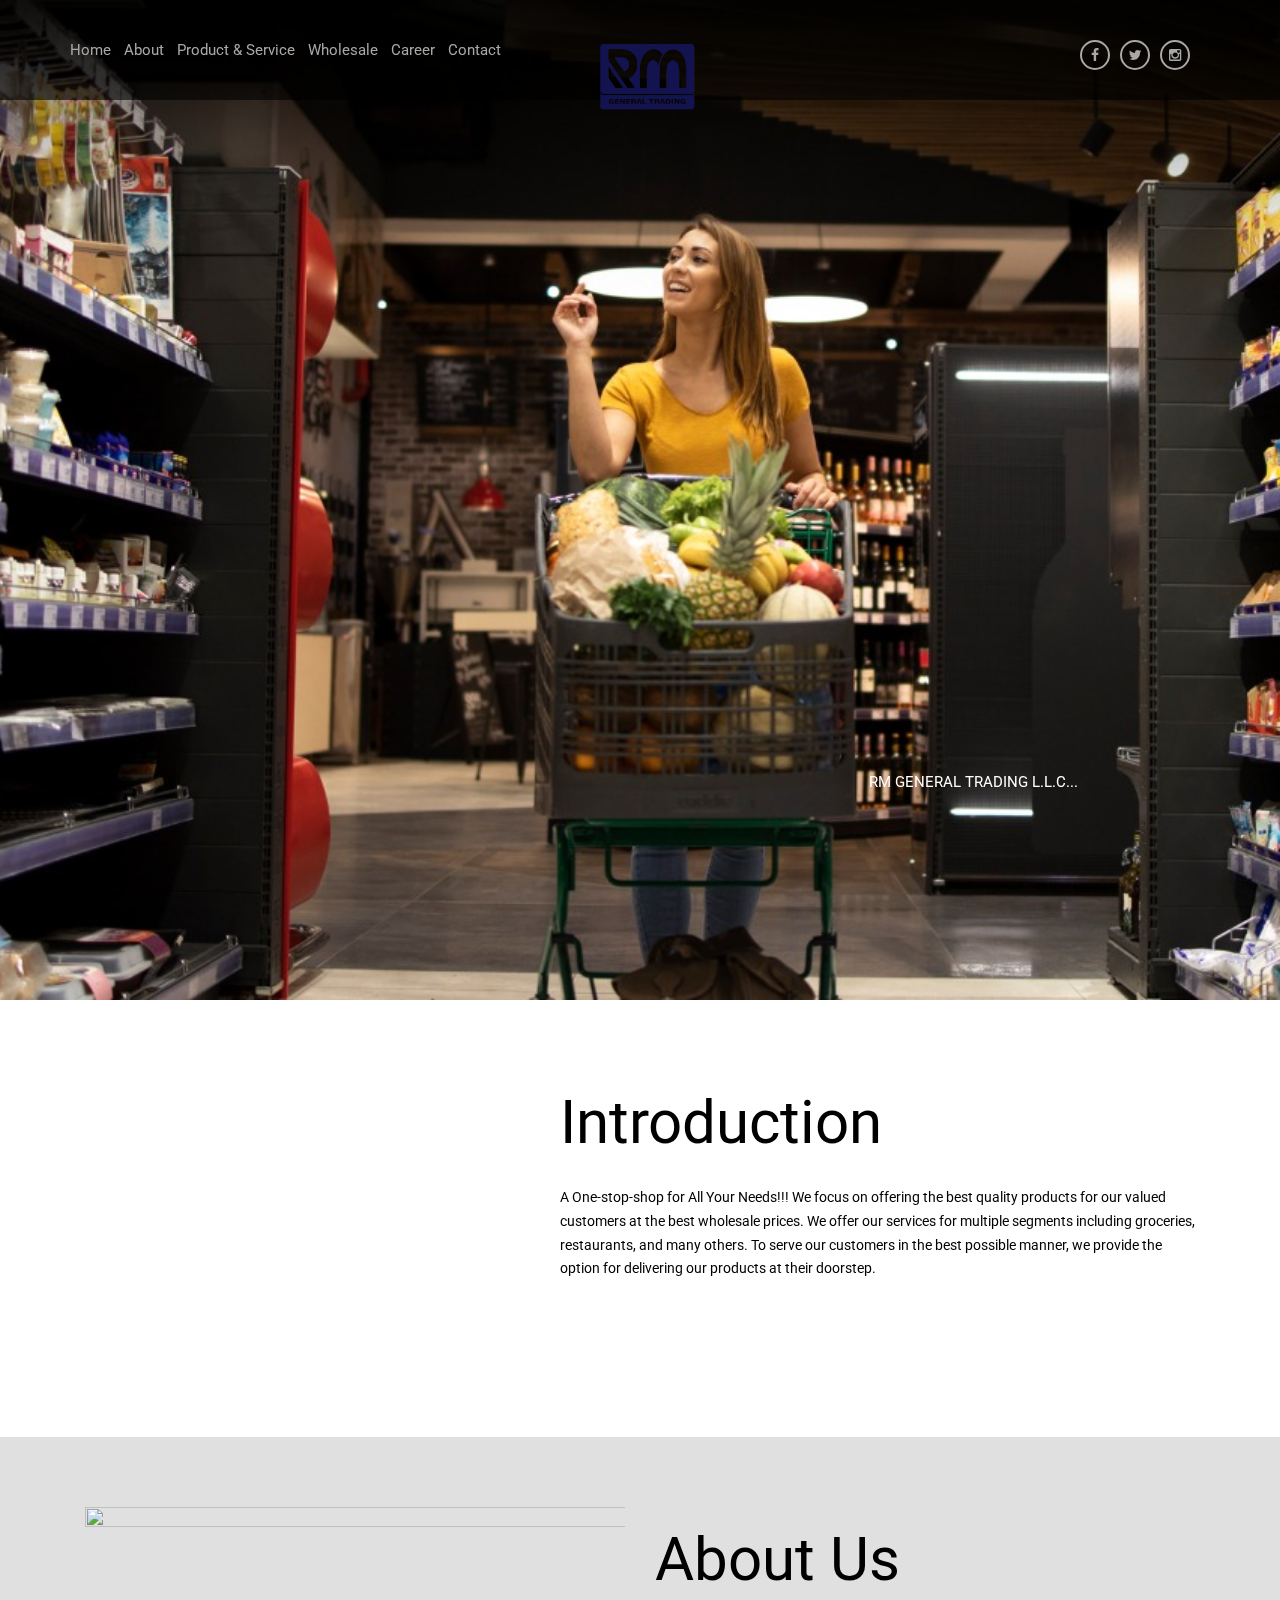
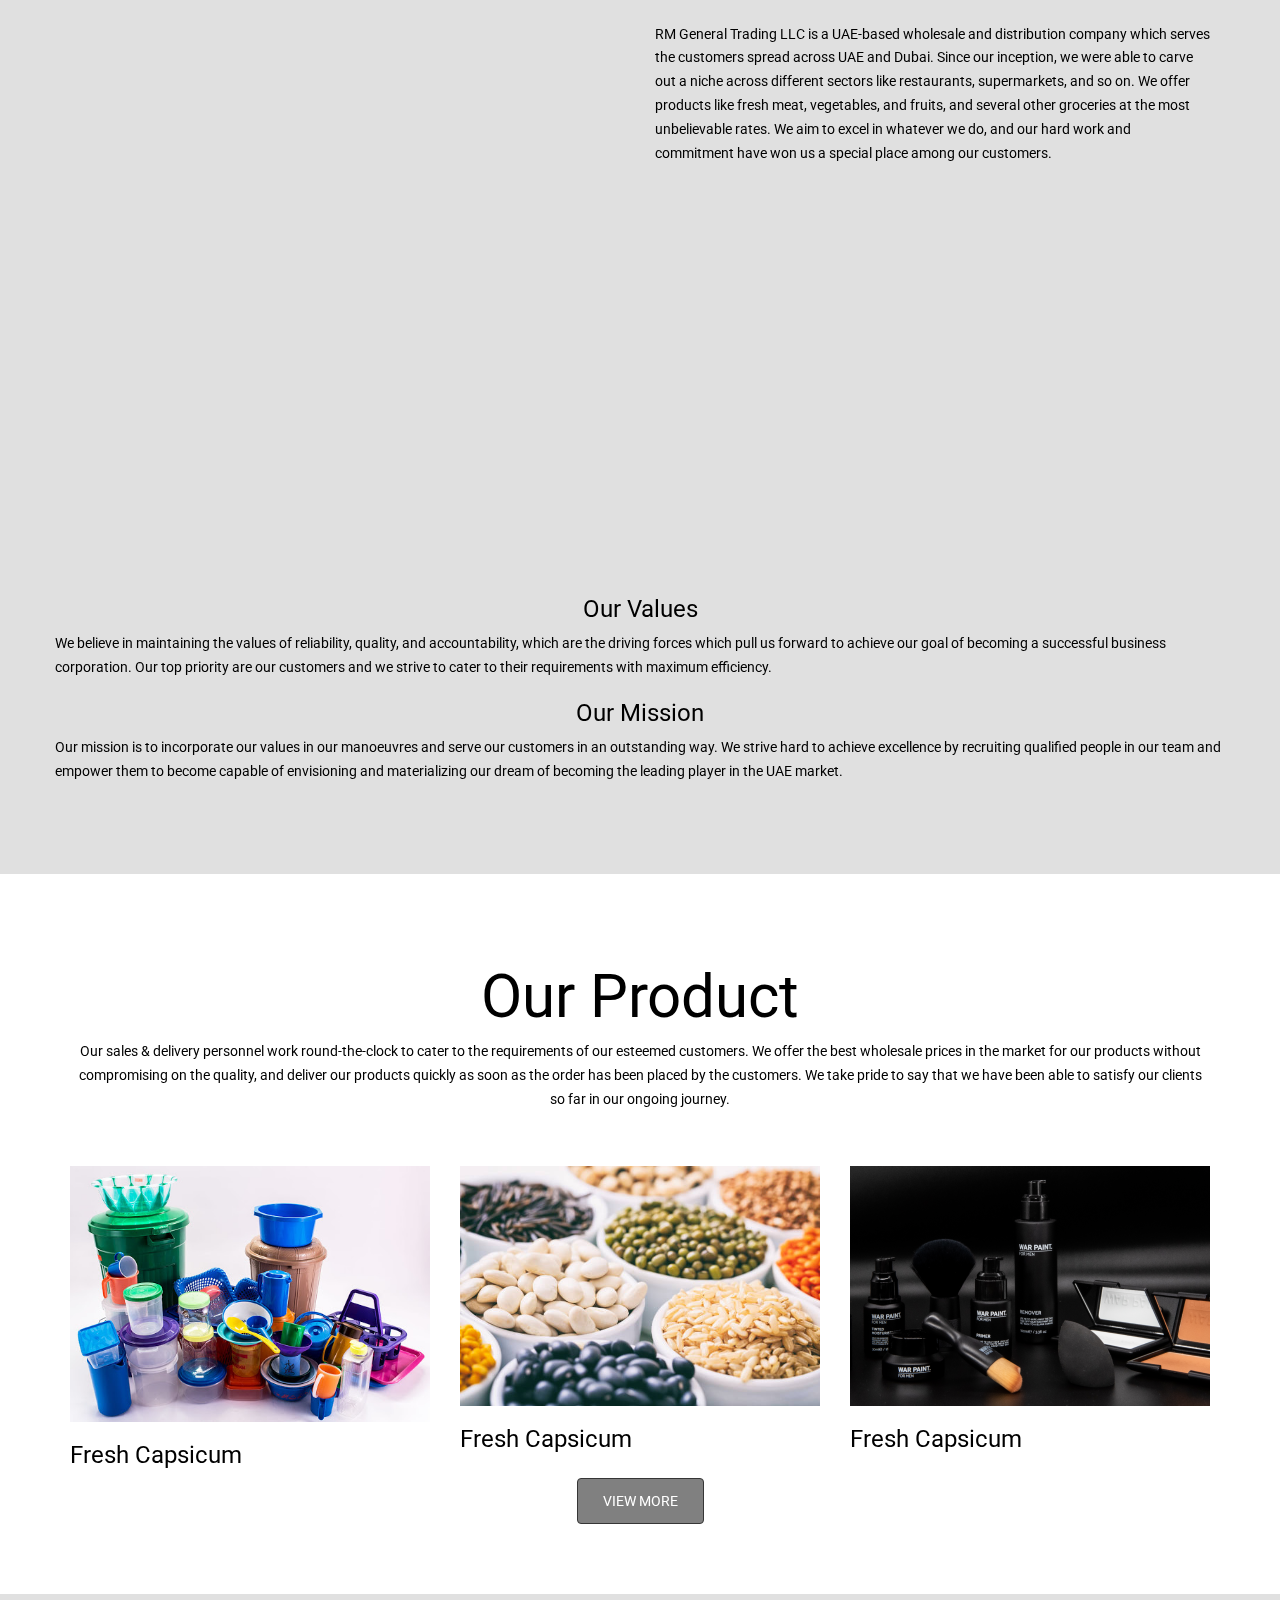
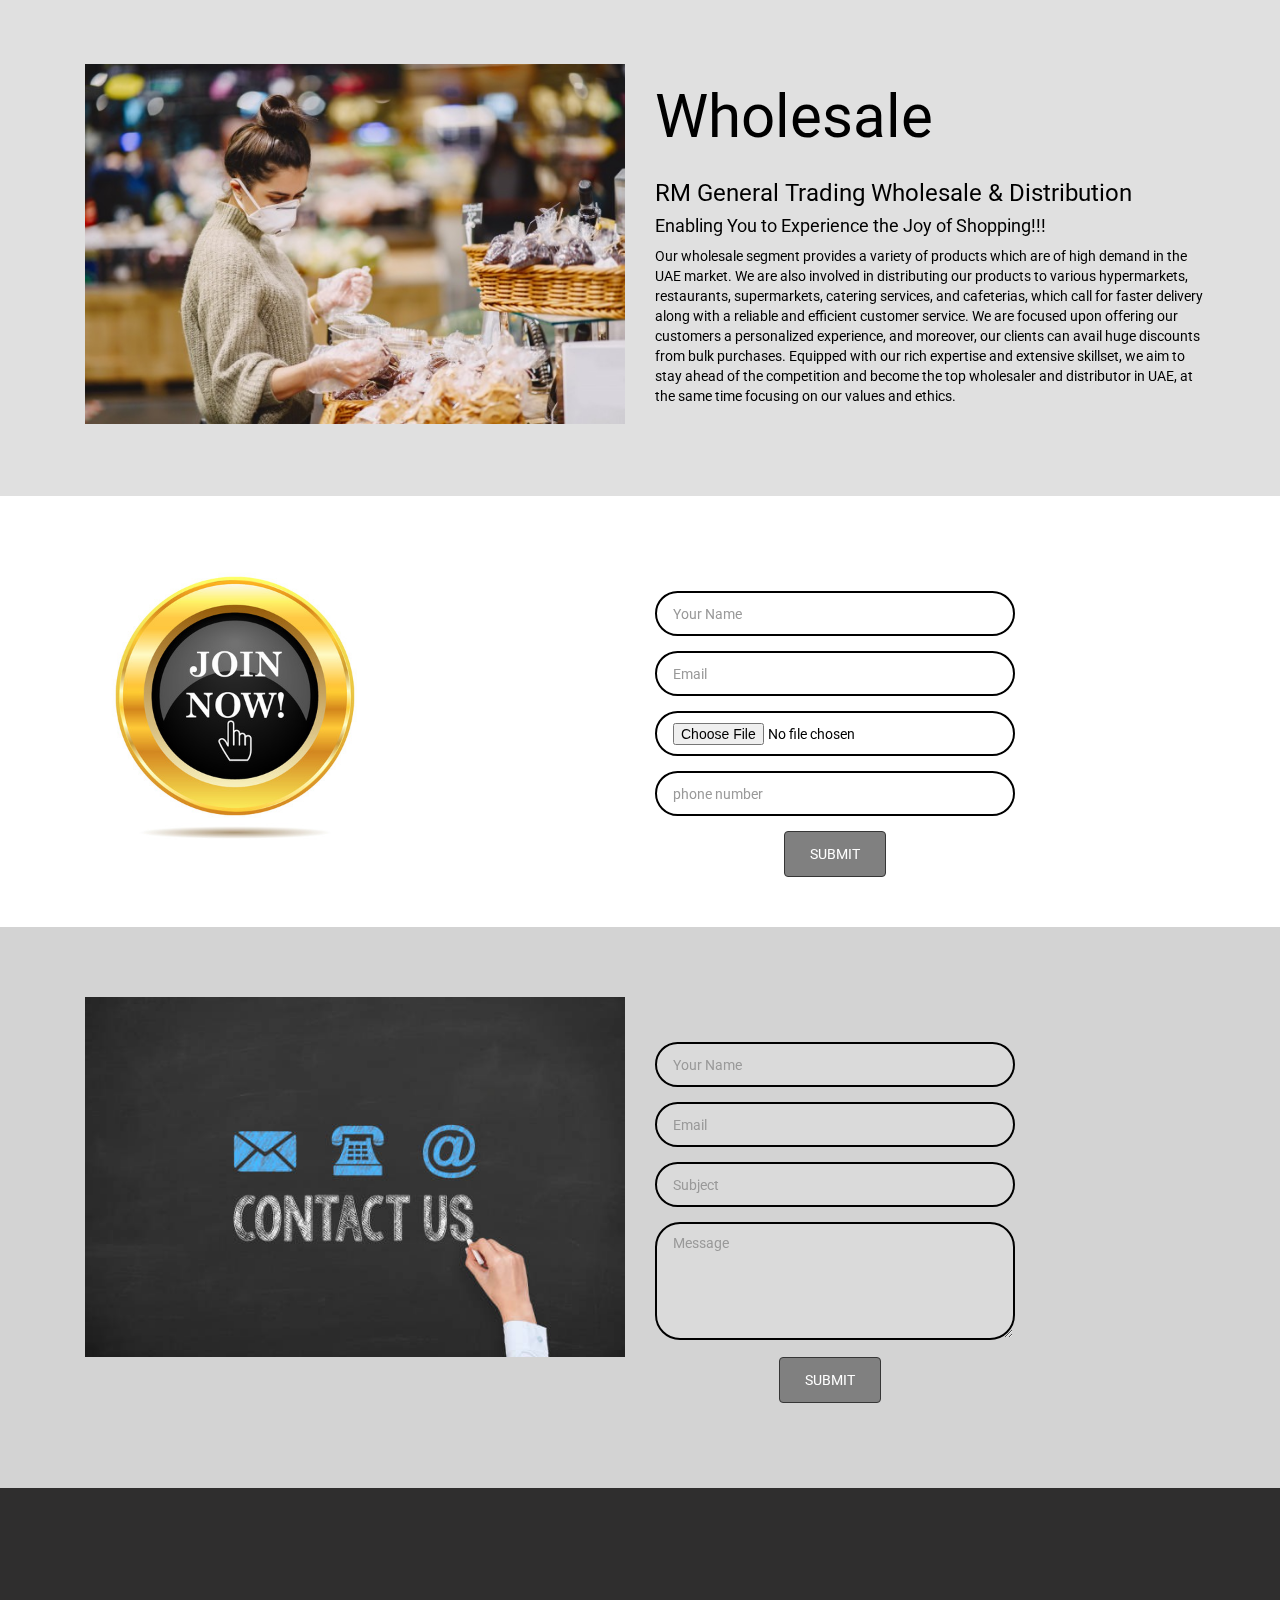
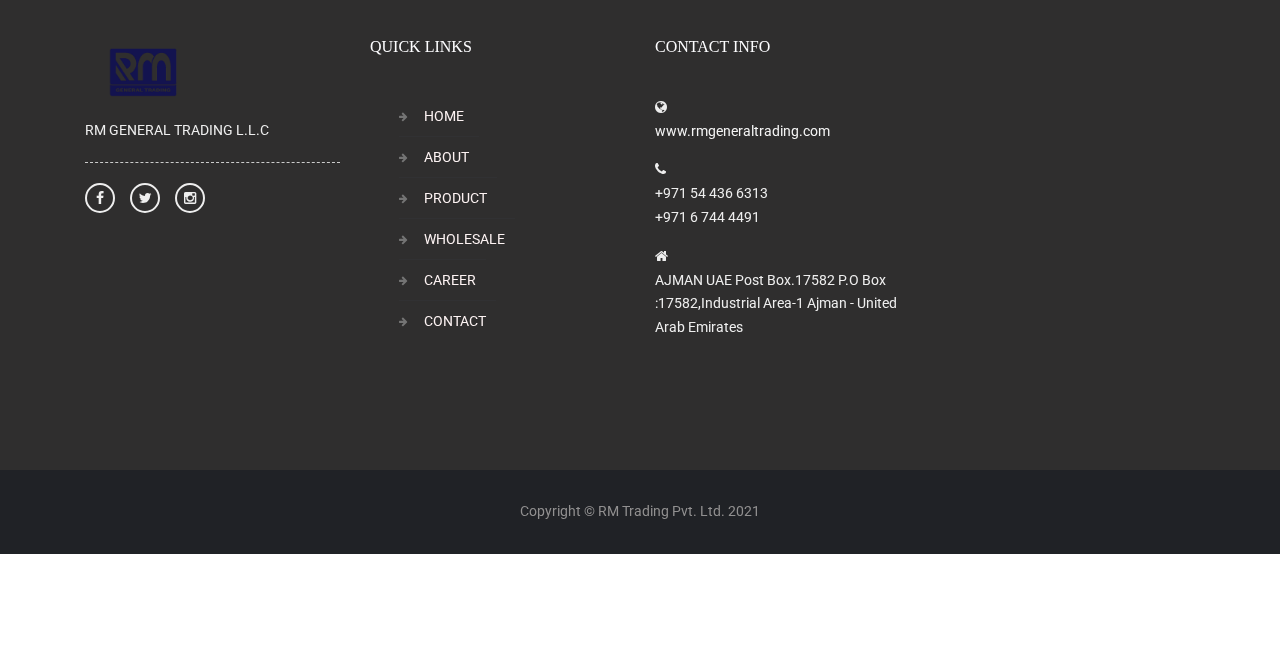
==== commit 34f8549b: "first commit" ====
--- a/index.html
+++ b/index.html
@@ -25,7 +25,7 @@
              <ul>
               <li class="menu-item-has-children"><a href="#"  >Home</a></li>
               <li><a href="#about">About</a></li>
-              <li><a href="#p&s">Product&Service</a></li>
+              <li><a href="#p&s">Product & Service</a></li>
               <li><a href="#wholesale">Wholesale</a></li>
               <li><a href="#career">Career</a></li>
               <li><a href="#contact">Contact</a></li>
@@ -39,9 +39,9 @@
         <div class="header-top-right-v1">
           <a class="toggle-share-alt fa fa-share-alt" href="#"></a>
           <div class="social-links">
-            <a href="https://www.facebook.com/RM-General-Trading-101449695520250" class="fa fa-facebook"></a>
-            <a href="https://twitter.com/RMGeneralTradi1" class="fa fa-twitter"></a>
-            <a href="https://www.instagram.com/rmgeneraltrading/" class="fa fa-instagram"></a>
+            <a href="https://www.facebook.com/RM-General-Trading-101449695520250" target="_blank" class="fa fa-facebook"></a>
+            <a href="https://twitter.com/RMGeneralTradi1" target="_blank" class="fa fa-twitter"></a>
+            <a href="https://www.instagram.com/rmgeneraltrading/" target="_blank" class="fa fa-instagram"></a>
             
           </div>
           
@@ -62,12 +62,12 @@
 <div class="banner-v1 banner-image-container " style="background-image: url(images/new1.jpeg)">
   <img src="images/banner/banner.jpg" height="1098" width="1920" alt="" class="banner-image">
   <div class="banner-caption-v1">
-    <div class="container">
+    <div class="container heading-rm">
       <div class="banner-caption-text">
-        <h1 class="text-1"><img src="images/veg-iconc-1.png" height="96" width="147" alt="">RM</h1>
+        <h1 class="text-1 none">RM</h1>
       <p>RM GENERAL TRADING L.L.C...</p>
-       
-      </div>
+                          
+      </div>                          
     </div>
   </div>
 </div>
@@ -82,7 +82,7 @@
   <div class="image-banner-2 col-md-4">
     <img src="images/demopic/man1 (1).jpg" height="453" width="370" alt="">
   </div>
-  <div class="col-md-8  content-block">
+  <div class="col-md-8  content-block  heading-rm">
     <h2>Introduction</h2>
     <p>A One-stop-shop for All Your Needs!!! 
 
@@ -101,29 +101,44 @@
 
 <!-- Content Section 3 -->
 <section class="content-section content-3">
-  <div class="container" id="about">
+  <div class="container heading-rm" id="about">
     <div class="col-md-6">
       <img src="images/demopic/background.jpg" height="693" width="559" alt="">
     </div>
-    <div class="col-md-6">
-      <h2>About Us</h2>
+    <div class="row">
+      <div class="col-md-6 ">
+        <h2>About Us</h2>
+          <p>
+  
+            RM General Trading LLC is a UAE-based wholesale and distribution company which serves the customers spread across UAE and Dubai. Since our inception, we were able to carve out a niche across different sectors like restaurants, supermarkets, and so on. We offer products like fresh meat, vegetables, and fruits, and several other groceries at the most unbelievable rates. We aim to excel in whatever we do, and our hard work and commitment have won us a special place among our customers. 
+          </p>
+          
+          
+         <!-- <p><a href="#" class="btn btn-primary hvr-shutter-out-vertical vg-btn-lg">Purchase Now</a></p> -->
+      </div>
+    </div>
+   
+    <div class="row">
+      <div class="col-12">
+        <h3 class=" about-content1">Our Values</h3>
         <p>
-
-          RM General Trading LLC is a UAE-based wholesale and distribution company which serves the customers spread across UAE and Dubai. Since our inception, we were able to carve out a niche across different sectors like restaurants, supermarkets, and so on. We offer products like fresh meat, vegetables, and fruits, and several other groceries at the most unbelievable rates. We aim to excel in whatever we do, and our hard work and commitment have won us a special place among our customers. 
+         
+         We believe in maintaining the values of reliability, quality, and accountability, which are the driving forces which pull us forward to achieve our goal of becoming a successful business corporation. Our top priority are our customers and we strive to cater to their requirements with maximum efficiency.  
+         
+  
         </p>
+      </div>
+  
+      <div class="col-12 ">
+        <h3 class="about-content1">Our Mission</h3>
+        <p>
+          Our mission is to incorporate our values in our manoeuvres and serve our customers in an outstanding way. We strive hard to achieve excellence by recruiting qualified people in our team and empower them to become capable of envisioning and materializing our dream of becoming the leading player in the UAE market. </p>
         
-        <h3>Our Values</h3>
-       <p>
-        
-        We believe in maintaining the values of reliability, quality, and accountability, which are the driving forces which pull us forward to achieve our goal of becoming a successful business corporation. Our top priority are our customers and we strive to cater to their requirements with maximum efficiency.  
-        
-
-       </p>
-       <h3>Our Mission</h3>
-      <p>
-        Our mission is to incorporate our values in our manoeuvres and serve our customers in an outstanding way. We strive hard to achieve excellence by recruiting qualified people in our team and empower them to become capable of envisioning and materializing our dream of becoming the leading player in the UAE market. </p>
-      <!-- <p><a href="#" class="btn btn-primary hvr-shutter-out-vertical vg-btn-lg">Purchase Now</a></p> -->
-    </div>
+      </div>
+  
+    </div>
+  
+  
   </div>
   </section>
 
@@ -133,10 +148,10 @@
 <!-- Product and service -->
 
   <section class="content-section content-6" id="p&s">
-    <div class="container">
+    <div class="container ">
     
     <div class="row heading text-center">
-      <div class="col-xs-12">
+      <div class="col-xs-12 heading-rm">
         <h2>Our Product</h2>
         <p> 
          
@@ -168,56 +183,57 @@
       </div> -->
     </div>
     <div class="product-list row pad-top-large">
-      <div class="product-grid fruites">
-        <div class="column">
-          <div class="product">          
-          <a class="mfp-image"  data-effect="mfp-zoom-in" href=""><img src="images/product/beverage.jpg" alt="" height="299" width="370">
-          </a>
-            <div class="box-background">
-              <h3 class="title">Fresh Capsicum</h3>
-              <p class="excerpt">Lorem Ipsum is that it has a more-or-less normal distribution of letters, as opposed to using Content here, </p>
-              <p class="price"><span class="currency">$</span> 
-                <span class="amount">45.00</span> 
-                <span class="per">(Per kg)</span>
-              </p>
-             </div>
-        </div>
-        </div>
-      </div>
-      
-      <div class="product-grid Frozen">
-        <div class="column">
-          <div class="product">          
-          <a class="mfp-image"  data-effect="mfp-zoom-in" href="images/demopic/fruits (2).jpg"><img src="images/product/icecream.jpg" alt="" height="299" width="370">
-          </a>
-            <div class="box-background">
-              <h3 class="title">Fresh Capsicum</h3>
-              <p class="excerpt">Lorem Ipsum is that it has a more-or-less normal distribution of letters, as opposed to using Content here, </p>
-              <p class="price"><span class="currency">$</span> 
-                <span class="amount">45.00</span> 
-                <span class="per">(Per kg)</span>
-              </p>
-             </div>
-        </div>
-        </div>
-      </div>
-  
-      <div class="product-grid Rice">
-        <div class="column">
-          <div class="product">          
-          <a class="mfp-image"  data-effect="mfp-zoom-in" href="images/demopic/fruits (2).jpg"><img src="images/product/cleaning.jpg" alt="" height="299" width="370">
-          </a>
-            <div class="box-background">
-              <h3 class="title">Fresh Capsicum</h3>
-              <p class="excerpt">Lorem Ipsum is that it has a more-or-less normal distribution of letters, as opposed to using Content here, </p>
-              <p class="price"><span class="currency">$</span> 
-                <span class="amount">45.00</span> 
-                <span class="per">(Per kg)</span>
-              </p>
-             </div>
-        </div>
-        </div>
-      </div> 
+      <div class="row">
+     
+
+        <div class="product-grid Pulses col-4">
+          <div class="column">
+            <div class="product">          
+            <a class="mfp-image" ><img src="images/product/household.jpg" alt="" height="299" width="370">
+            </a>
+              <div class="box-background">
+                <h3 class="title">Fresh Capsicum</h3>
+                <p class="excerpt"> </p>
+                
+               </div>
+          </div>
+          </div>
+        </div>
+      
+        <div class="product-grid dried col-4">
+          <div class="column">
+            <div class="product">          
+            <a class="mfp-image"  ><img src="images/product/dry.jpg" alt="" height="299" width="370">
+            </a>
+              <div class="box-background">
+                <h3 class="title">Fresh Capsicum</h3>
+                <p class="excerpt"> </p>
+                
+               </div>
+          </div>
+          </div>
+        </div>
+      
+      
+        <div class="product-grid Cosmetics col-4">
+          <div class="column">
+            <div class="product">          
+            <a class="mfp-image"  ><img src="images/product/cosmetics.png" alt="" height="299" width="370">
+            </a>
+              <div class="box-background">
+                <h3 class="title">Fresh Capsicum</h3>
+                <p class="excerpt"></p>
+                
+               </div>
+          </div>
+          </div>
+        </div>
+      
+
+
+
+    </div>
+
      
 
 
@@ -227,7 +243,7 @@
             
   <div class="row">
     <div class="col-xs-12 text-center">
-      <a href="./shop.html" class="btn btn-dark hvr-shutter-out-vertical vg-btn-lg">View More</a>
+      <a href="./shop.html#shop" class="btn btn-dark hvr-shutter-out-vertical vg-btn-lg">View More</a>
     </div>
     </div>
 
@@ -240,36 +256,28 @@
 
 
 <!-- Content Section 2 -->
-<section class="content-section-wholesale content-8" >
-  <div class="container" id="wholesale">
-  <div class="row">
-  <div class="col-xs-12 text-center">
-    <h2>Wholesale</h2>
-    <p><h3>RM General Trading Wholesale & Distribution</h3>
-      <h4>Enabling You to Experience the Joy of Shopping!!!</h4>
-      
-      Our wholesale segment provides a variety of products which are of high demand in the UAE market. We are also involved in distributing our products to various hypermarkets, restaurants, supermarkets, catering services, and cafeterias, which call for faster delivery along with a reliable and efficient customer service. We are focused upon offering our customers a personalized experience, and moreover, our clients can avail huge discounts from bulk purchases. Equipped with our rich expertise and extensive skillset, we aim to stay ahead of the competition and become the top wholesaler and distributor in UAE, at the same time focusing on our values and ethics. </p>
-  </div>
-  </div>
-  <div class="row pad-top-large">
-  <div class="image-banner-1">
-    <img src="images/demopic/wholesale.jpg" alt="" height="319" width="270">
-  </div>
-  <div class="image-banner-1">
-    <img src="images/demopic/wholesale.jpg" alt="" height="319" width="270">
-  </div>
-  <div class="image-banner-1">
-    <img src="images/demopic/wholesale.jpg" alt="" height="319" width="270">
-  </div>
-  <div class="image-banner-1">
-    <img src="images/demopic/wholesale.jpg" alt="" height="319" width="270">
-  </div>
-  </div>
-  <div class="row">
-  <div class="col-xs-12 text-center">
-    <!-- <a href="" class="btn btn-dark hvr-shutter-out-vertical vg-btn-lg">Know more</a> -->
-  </div>
-  </div>
+<section class="content-section content-3">
+  <div class="container heading-rm" id="wholesale">
+    <div class="col-md-6">
+      <img src="images/homepage/wholesale.jpeg" height="693" width="559" alt="">
+    </div>
+    <div class="row">
+      <div class="col-md-6 ">
+        <h2>Wholesale</h2>
+         <p><h3>RM General Trading Wholesale & Distribution</h3>
+         <h4>Enabling You to Experience the Joy of Shopping!!!</h4>
+         Our wholesale segment provides a variety of products which are of high demand in the UAE market. We are also involved in distributing our products to various hypermarkets, restaurants, supermarkets, catering services, and cafeterias, which call for faster delivery along with a reliable and efficient customer service. We are focused upon offering our customers a personalized experience, and moreover, our clients can avail huge discounts from bulk purchases. Equipped with our rich expertise and extensive skillset, we aim to stay ahead of the competition and become the top wholesaler and distributor in UAE, at the same time focusing on our values and ethics.
+         </p>
+         
+          
+          
+         <!-- <p><a href="#" class="btn btn-primary hvr-shutter-out-vertical vg-btn-lg">Purchase Now</a></p> -->
+      </div>
+    </div>
+   
+  
+  
+  
   </div>
   </section>
 <!-- Content Section 2 // -->
@@ -310,44 +318,46 @@
 
 
 
-<!-- career -->
-
-
-<section class="content-layout content-section-join">
-  <div class="container" id="contact">
-    <div class="heading text-center">
-      <h2>Join Us...</h2>
-    </div>
-    <div class="contents">
-      <p></p>
-  
-        <div class="contact-form pad-top-large">    
-        <form data-parsley-validate>
+<!-- career  join us-->
+
+
+<section class="content-section-join  pad-top-small " id="career">
+  <div class="container">
+
+
+    <div class="col-md-6">
+      <img src="images/product/join4.jpg" height="300" width="300" alt="">
+    </div>
+    
+      <!-- <div class="">
+        <p></p>
+      </div> -->
+      <div class="pad-top-large">
+        <form name="contact-form" action="#" data-parsley-validate>
           <div class="row">
-            <div class="form-group col-sm-6">
-              <input type="text" placeholder="Your Name" class="form-control input-lg" required name="name">
+            <div class="col-md-4 form-group">
+              <input type="text" class="form-control input-lg" placeholder="Your Name" required>
             </div>
-            <div class="form-group col-sm-6">
-              <input type="email" placeholder="Email Address" class="form-control input-lg" required name="email">
+            <div class="col-md-4 form-group">
+              <input type="email" class="form-control input-lg" placeholder="Email" required>
             </div>
-          </div>
-          <div class="row">
-            <div class="form-group col-sm-6">
-              <input type="File" placeholder="Subject" class="form-control input-lg" required name="subject">
-            </div>
-            <div class="form-group col-sm-6">
-              <input type="text" placeholder="Phone No" class="form-control input-lg" required name="phoneno">
-            </div>
-          </div>
-          
-          <div class="form-group text-center">
-            <button class="btn btn-primary btn-lg hvr-shutter-out-vertical">Submit</button>
-          </div>
+          
+          <div class="col-md-4  form-group ">
+            <input type="file" class="form-control input-lg " placeholder="Subject" required>
+          </div>
+          <div class="col-md-4  form-group">
+            <input type="text" class="form-control input-lg" placeholder="phone number" required>
+          </div>
+          <div class="col-xs-4 text-center">
+            <a  class="btn btn-dark hvr-shutter-out-vertical vg-btn-lg">Submit</a>
+          </div>
+          
+         
+        </div>
         </form>
-       <div class="alert alert-success col-xs-12 hidden form-messges ">
-           <p>We will responce as soon as possible.</p>
-       </div>
-      </div>
+      </div>
+
+      
     </div>
   </div>
   </section>
@@ -356,43 +366,40 @@
 <!-- end the careeer -->
 
 
-<!-- contact -->
-<section class="content-section pad-top-small">
+<!-- contact  -->
+<section class="content-section pad-top-small" id="contact">
   <div class="container">
     <div class="col-md-6">
       <img src="images/demopic/contact-us.jpg" height="430" width="570" alt="">
     </div>
-    <div class="col-md-6">
-      <div class="heading">
-        <h2>Contact us</h2>
-        <!-- <p class="sub">Multipurpose theme</p> -->
-      </div>
-      <div class="">
+    
+      <!-- <div class="">
         <p></p>
-      </div>
+      </div> -->
       <div class="pad-top-large">
         <form name="contact-form" action="#" data-parsley-validate>
           <div class="row">
-            <div class="col-md-6 form-group">
+            <div class="col-md-4 form-group">
               <input type="text" class="form-control input-lg" placeholder="Your Name" required>
             </div>
-            <div class="col-md-6 form-group">
-              <input type="email" class="form-control input-lg" placeholder="Email" required>
+            <div class="col-md-4 form-group">
+              <input type="email" class="form-control input-lg " placeholder="Email" required>
             </div>
-          </div>
-          <div class="form-group">
+          
+          <div class="col-md-4  form-group">
             <input type="text" class="form-control input-lg" placeholder="Subject" required>
           </div>
           
-          <div class="form-group">
+          <div class=" col-md-4 form-group">
             <textarea rows="5" class="form-control input-lg" placeholder="Message" required ></textarea>
           </div>
-          <div class="form-group">
-            <input type="submit" class="btn btn-lg btn-primary pull-right hvr-shutter-out-vertical" value="Submit">
-          </div>
-          <div>
-            
-          </div>
+          <div class=" col-md-12 form-group contact-button">
+            <div class="col-xs-6"></div>
+            <div class="col-xs-4 text-center">
+              <a  class="btn btn-dark hvr-shutter-out-vertical vg-btn-lg">Submit</a>
+            </div>
+          </div>
+        </div>
         </form>
       </div>
     </div>
@@ -427,16 +434,16 @@
   <!--  col -1  -->
   <div class="col-md-3">
     <!--  widget  -->
-    <div class="widget-2">
+    <div class="widget-2 ">
       <img src="images/demopic/logo.png" height="116" width="116" alt="">
-      <p>RM GENERAL TRADING L.L.C
+      <p class="heading-rm"> RM GENERAL TRADING L.L.C
 
       </p>
       <hr class="hr-1">
       <div class="social-links">
-        <a href="https://www.facebook.com/RM-General-Trading-101449695520250" class="fa fa-facebook"></a>
-            <a href="https://twitter.com/RMGeneralTradi1" class="fa fa-twitter"></a>
-            <a href="https://www.instagram.com/rmgeneraltrading/" class="fa fa-instagram"></a>
+        <a href="https://www.facebook.com/RM-General-Trading-101449695520250" target="_blank" class="fa fa-facebook"></a>
+            <a href="https://twitter.com/RMGeneralTradi1" target="_blank" class="fa fa-twitter"></a>
+            <a href="https://www.instagram.com/rmgeneraltrading/" target="_blank" class="fa fa-instagram"></a>
         
       </div>
     </div>
@@ -458,7 +465,7 @@
       <div class="col-md-10">
         <nav class="footer-nav">
           <ul>
-            <li><a href="#home">Home</a></li>
+            <li><a href="#">Home</a></li>
             <li><a href="#about">About</a></li>
             <li><a href="#p&s">Product </a></li>
             <li><a href="#wholesale">Wholesale</a></li>
@@ -478,11 +485,11 @@
     <div class="widget-2">
       <h5>Contact info</h5>
       <div class="contact-details">
-        <p><strong>Web:</strong><br>
-         <a href="">rmgeneraltrading.com</a></p>          
-        <p><strong>Phone: </strong><br>
+        <p ><strong class="fa fa-globe"></strong><br>
+         <a href="www.rmgeneraltrading.com" target="_blank">www.rmgeneraltrading.com</a></p>          
+        <p ><strong class="fa fa-phone"></strong><br>
           +971 54 436 6313 <br/>+971 6 744 4491</p>
-        <p><strong>Address:</strong><br>
+        <p ><strong class="fa fa-home"></strong><br>
           AJMAN UAE Post Box.17582 
           P.O Box :17582,Industrial Area-1
           Ajman - United Arab Emirates</p>
@@ -498,8 +505,8 @@
   </div>
   <div class="footer-bottom">
   <div class="container">
-  <div class="col-md-12 text-center footer-bottom-left">
-    <p> <a href=""></a> Copyright © RM Trading Pvt. Ltd. 2021<a href="http://0effortthemes.com/"></a></p>
+  <div class="col-md-12 text-center footer-bottom-left heading-rm">
+    <p> <a href="" ></a> Copyright © RM Trading Pvt. Ltd. 2021<a href="www.rmgeneraltrading.com"></a></p>
   </div>
   
   </div>
--- a/style.css
+++ b/style.css
@@ -1074,8 +1074,9 @@
   font-family: "Roboto", sans-serif;
   font-size: 14px;
   line-height: 1.428571429;
-  color: #000000;
-  background-color: #fff; }
+  color:black;
+  /* background-color:#fff;  */
+}
 
 input,
 button,
@@ -1155,10 +1156,10 @@
 
 h1, h2, h3, h4, h5, h6,
 .h1, .h2, .h3, .h4, .h5, .h6 {
-  font-family: "Old Standard TT", serif;
+  /* font-family: "Old Standard TT", serif; */
   font-weight: 400;
   line-height: 1.1;
-  color: #222 }
+  color:black }
   h1 small,
   h1 .small, h2 small,
   h2 .small, h3 small,
@@ -6073,7 +6074,10 @@
   font-size: 14px; }
 
 .form-control {
-  box-shadow: none; }
+  box-shadow: none;
+  border: 2px solid black;
+    border-radius: 25px;
+}
 
 img.align-center {
   display: block;
@@ -6098,20 +6102,23 @@
 
 .btn {
   text-transform: uppercase;
-  font-family: "Lato", sans-serif; }
+  font-family: "Roboto", sans-serif;
+
+}
 
 .btn-outline {
-  font-size: 16px;
-  color: #4c4c4c;
+  font-size: 12px;
+  font-weight: bold;
+  color: black;
   background: transparent;
-  border: 1px solid #4c4c4c; }
+  border: 1px solid black; }
   .btn-outline:hover, .btn-outline.active {
     color: #fff;
-    background: #be0b06; }
+    background: gray; }
 
 .btn-dark {
   color: #fff;
-  background-color: #363636;
+  background-color:gray;
   border-color: #363636; }
   .btn-dark:focus,
   .btn-dark.focus {
@@ -6324,14 +6331,15 @@
           font-size: 100px; } }
       @media (min-width: 1200px) {
         .banner-v1 .banner-caption-v1 h1 {
-          font-size: 200px; } }
+          font-size: 200px;
+          cursor: none } }
     .banner-v1 .banner-caption-v1 h2 img {
       display: block;
       max-width: 80%;
       margin: 0 auto; }
     .banner-v1 .banner-caption-v1 p {
       font-size: 15px;
-      color: #98a9b6;
+      color: white;
       text-align: center; }
       @media (min-width: 992px) {
         .banner-v1 .banner-caption-v1 p {
@@ -6339,13 +6347,15 @@
     @media (min-width: 480px) {
       .banner-v1 .banner-caption-v1 {
         margin-top: -150px; } }
-    @media (min-width: 768px) {
+    @media (min-width: 768px) {        
       .banner-v1 .banner-caption-v1 {
         margin-top: 0;
         position: absolute;
         right: 0;
         bottom: 0;
-        width: 100%; } }
+        width: 100%;
+           
+      } }
     @media (min-width: 992px) {
       .banner-v1 .banner-caption-v1 {
         bottom: 15%; } }
@@ -6405,11 +6415,11 @@
 
 .navigation li {
   float: left;
-  font-size: 14px;
+  font-size: 15px;
   font-family: "Roboto", sans-serif;
-  font-weight: 300;
-  text-transform: uppercase;
-  margin-right: 15px;
+  /* font-weight: 100; */
+  /* text-transform: uppercase; */
+  margin-right: 13px;
   position: relative; }
   .navigation li a {
     color: #a8a8a9;
@@ -6668,7 +6678,7 @@
     .widget-2 .contact-details strong {
       color: #fff; }
     .widget-2 .contact-details a {
-      color: #747474; }
+      color: #f5f5f5; }
       .widget-2 .contact-details a:hover {
         color: #fff; }
 
@@ -6869,6 +6879,8 @@
           padding-bottom: 70px;
           background-color:#77777752;
         } }
+
+   
 
 
 
@@ -7234,7 +7246,7 @@
   background-color: #eeeeee00;
   background-size: cover; }
   .content-6 .btn-outline {
-    border-radius: 0;
+    border-radius: 5px;
     padding-top: 15px;
     padding-bottom: 15px;
     margin-bottom: 5px; }
@@ -8476,3 +8488,42 @@
 @media (min-width: 992px) {
   .withe-logo {
     margin-top: -200px; } }
+
+
+.heading-rm{
+  cursor: none;
+}
+
+.about-content1{
+  text-align: center;
+}
+
+/* .contact-button{
+  text-align: center;
+} */
+
+.shop-column-alighment{
+  top: 350px;
+}
+
+
+.hide_file{
+  position: absolute;
+  z-index: 1000;
+  opacity: 0;
+  cursor: pointer;
+  right: 0;
+  top: 0;
+  height: 100%;
+  font-size: 24px;
+  width: 100%;
+}
+
+.file-div{
+  border:1px solid black;
+  /* width: 30%; */
+  width: 300px;
+  height: 40px;
+  border: 2px solid black;
+  border-radius: 25px;
+}
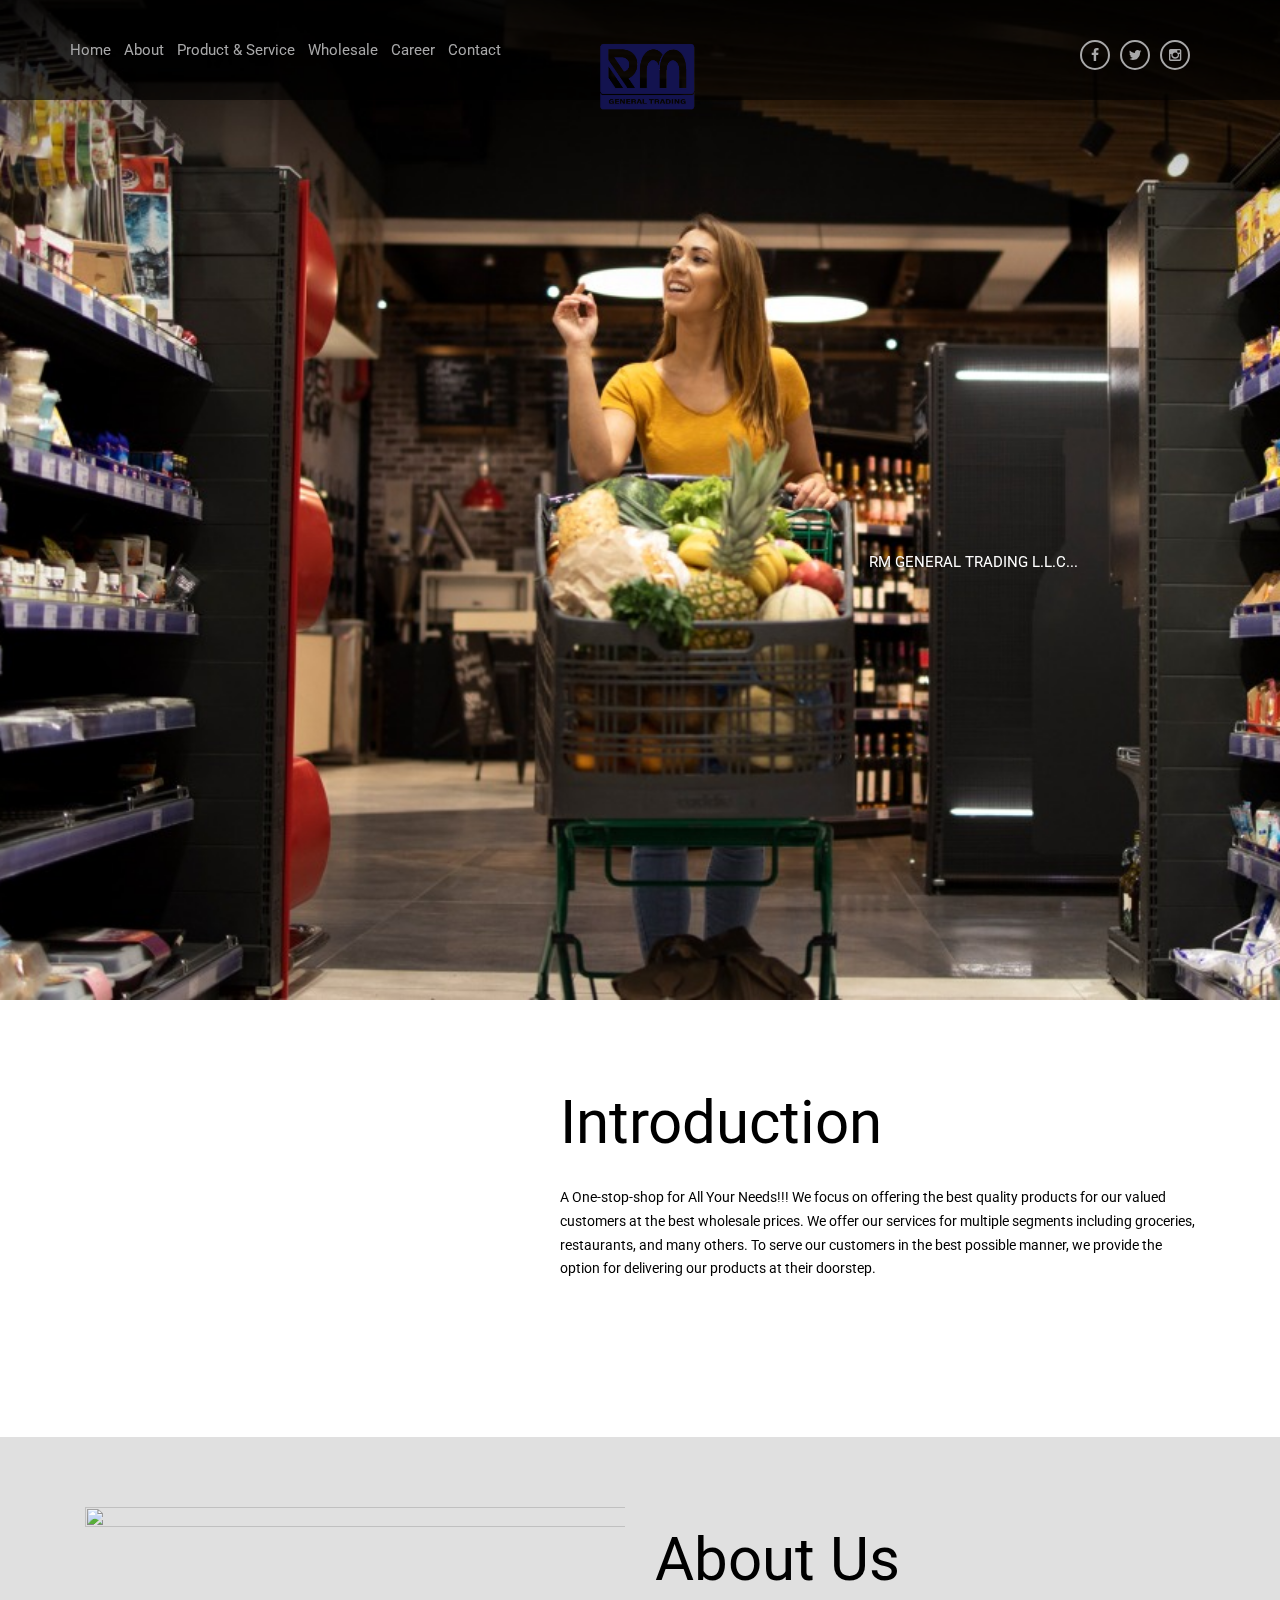
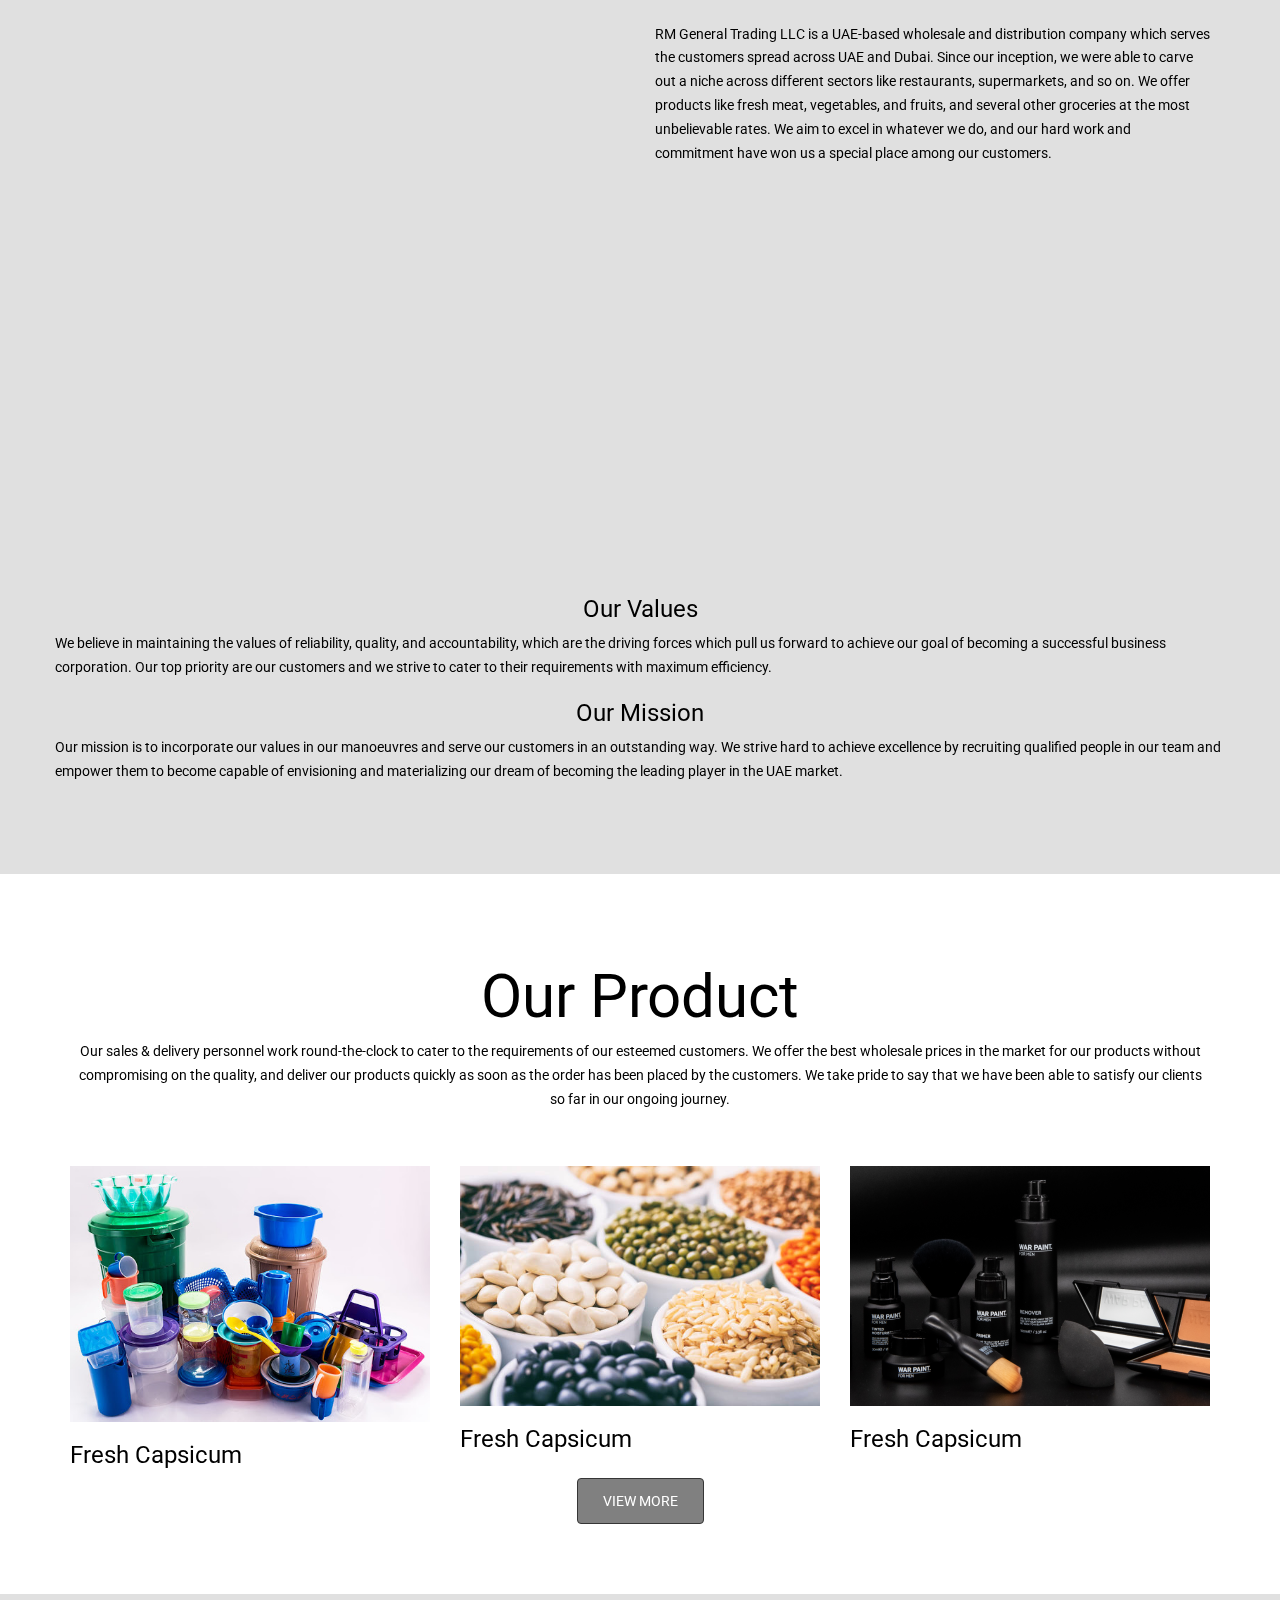
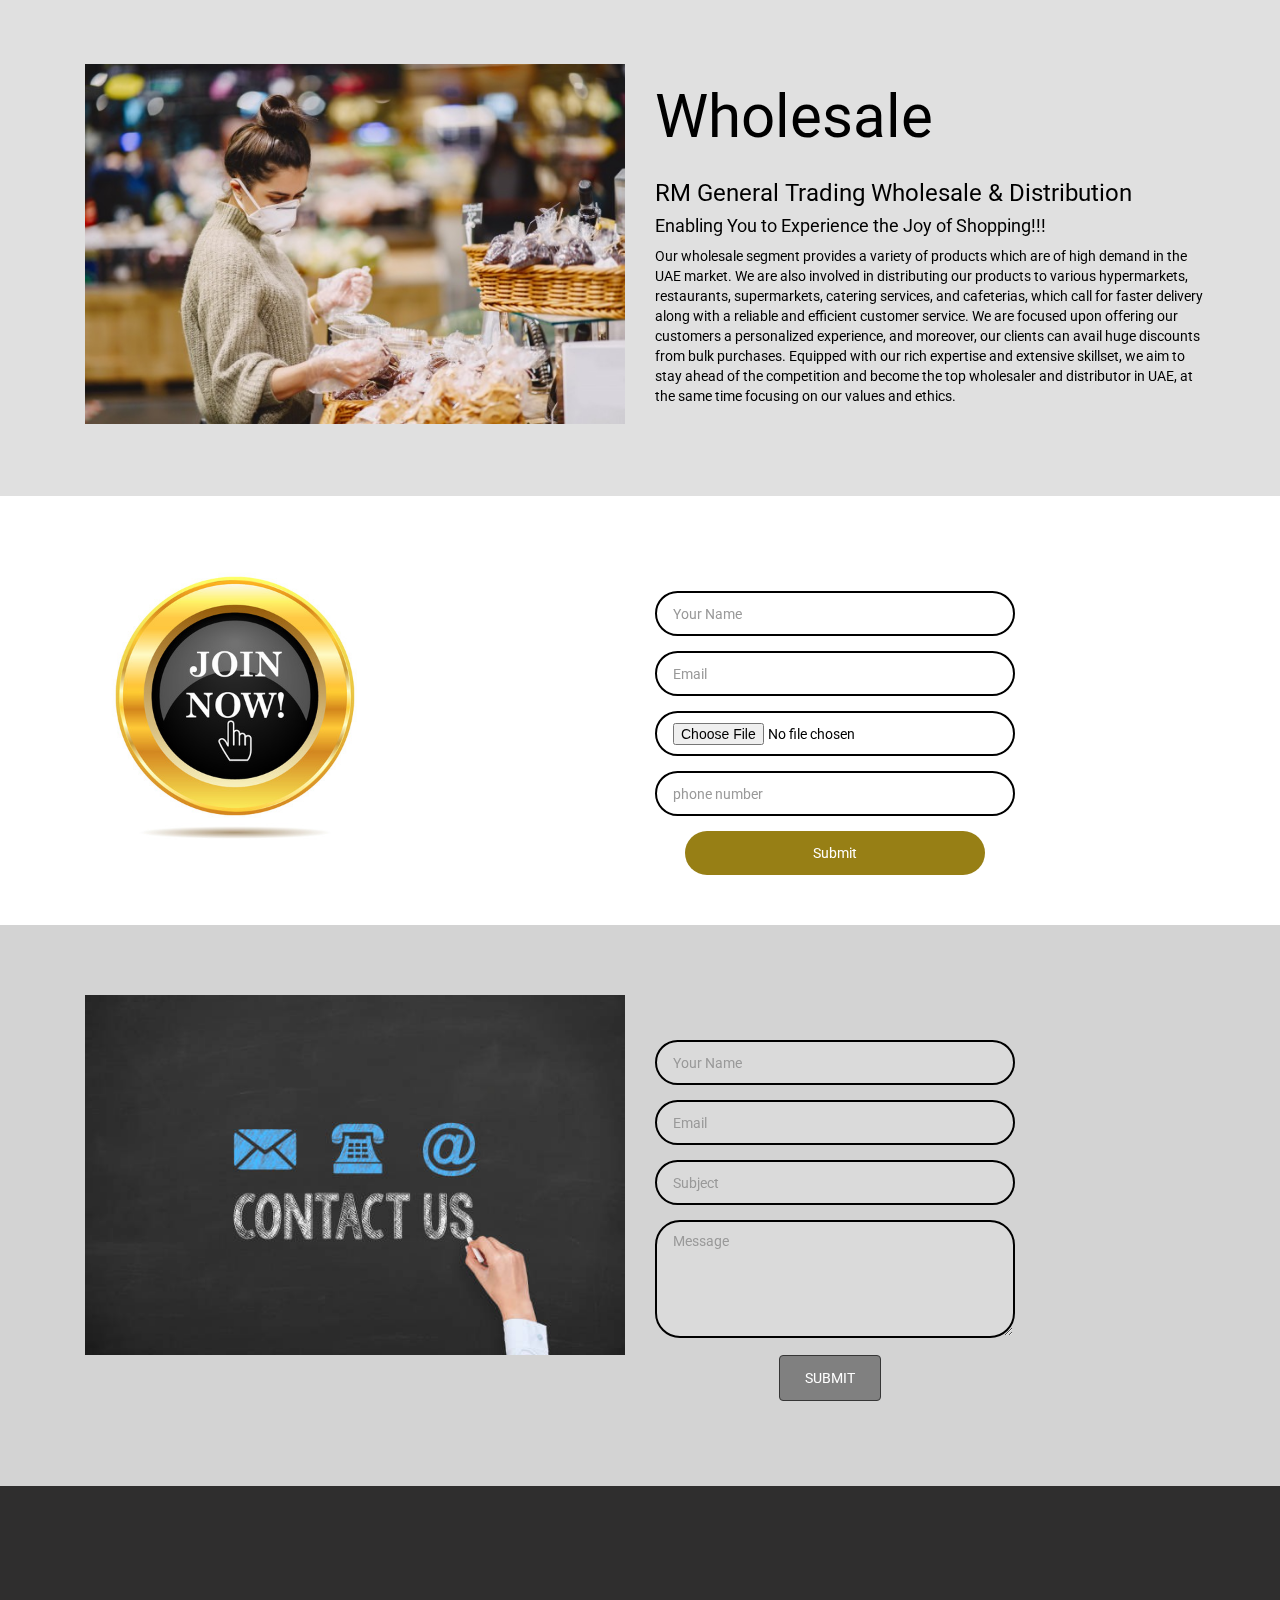
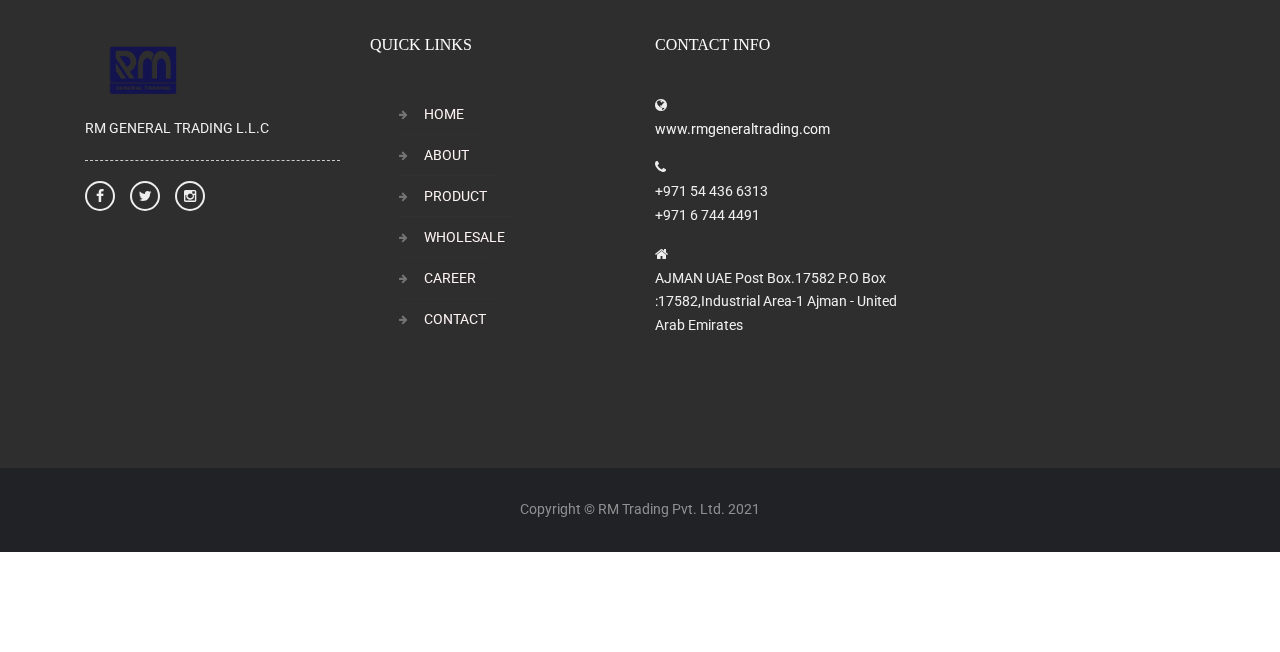
==== commit a4b52648: "first commit" ====
--- a/index.html
+++ b/index.html
@@ -31,7 +31,7 @@
               <li><a href="#contact">Contact</a></li>
             </ul>
         </nav>
-        <div class="logo">          
+        <div class="logo ">          
            <a href="index.html">
           <img src="images/demopic/logo.png" height="164" width="164" alt="">
           </a>         
@@ -349,7 +349,7 @@
             <input type="text" class="form-control input-lg" placeholder="phone number" required>
           </div>
           <div class="col-xs-4 text-center">
-            <a  class="btn btn-dark hvr-shutter-out-vertical vg-btn-lg">Submit</a>
+            <a  class=" btn-dark-join hvr-shutter-out-vertical vg-btn-lg">Submit</a>
           </div>
           
          
--- a/style.css
+++ b/style.css
@@ -6114,12 +6114,26 @@
   border: 1px solid black; }
   .btn-outline:hover, .btn-outline.active {
     color: #fff;
-    background: gray; }
+    background: gray; 
+  }
 
 .btn-dark {
   color: #fff;
   background-color:gray;
-  border-color: #363636; }
+  border-color: #363636;
+ 
+}
+
+.btn-dark-join{
+  color:white ;
+  background-color:rgb(151, 127, 21);
+  border-color: #363636;
+  width: 300px;
+  border-radius: 25px;
+  
+}
+
+
   .btn-dark:focus,
   .btn-dark.focus {
     color: #fff;
@@ -6358,7 +6372,7 @@
       } }
     @media (min-width: 992px) {
       .banner-v1 .banner-caption-v1 {
-        bottom: 15%; } }
+        bottom:35%; } }
   .banner-v1 .banner-caption-text {
     max-width: 550px;
     float: right; }
@@ -8527,3 +8541,5 @@
   border: 2px solid black;
   border-radius: 25px;
 }
+
+
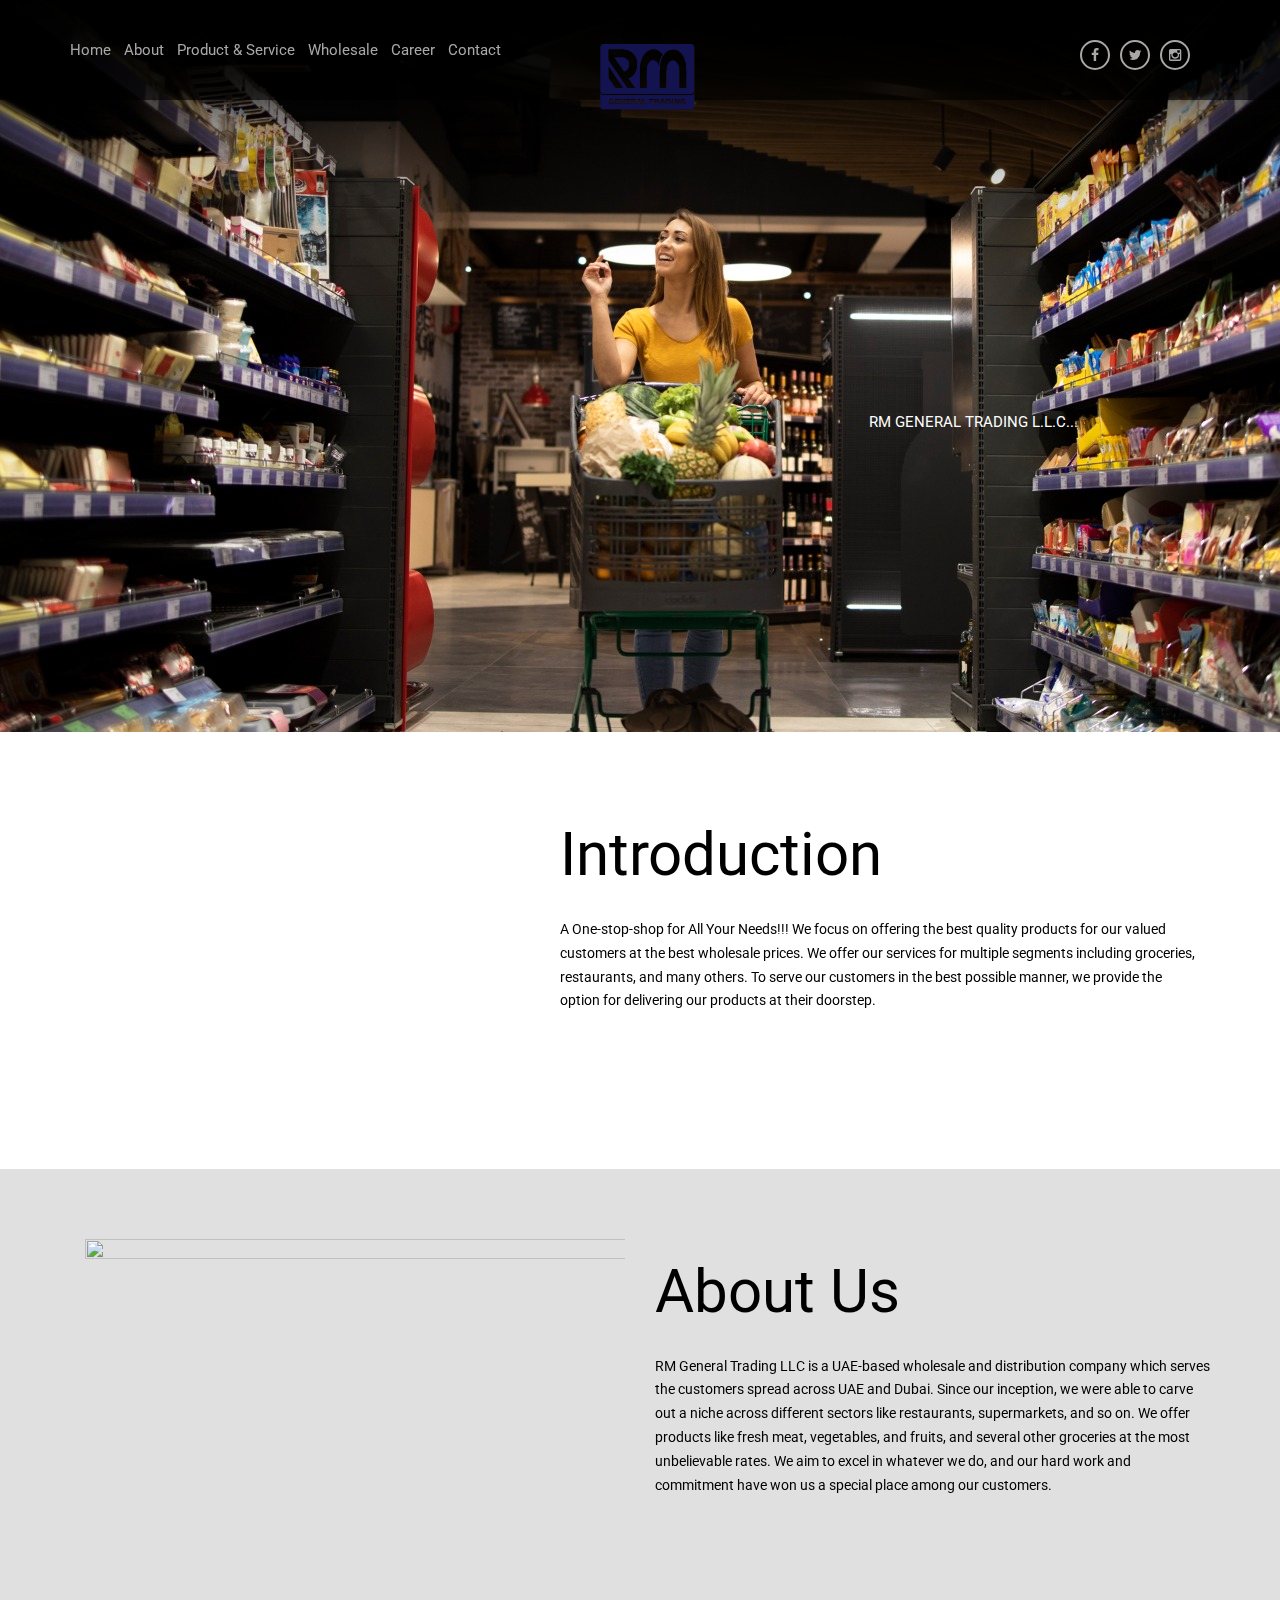
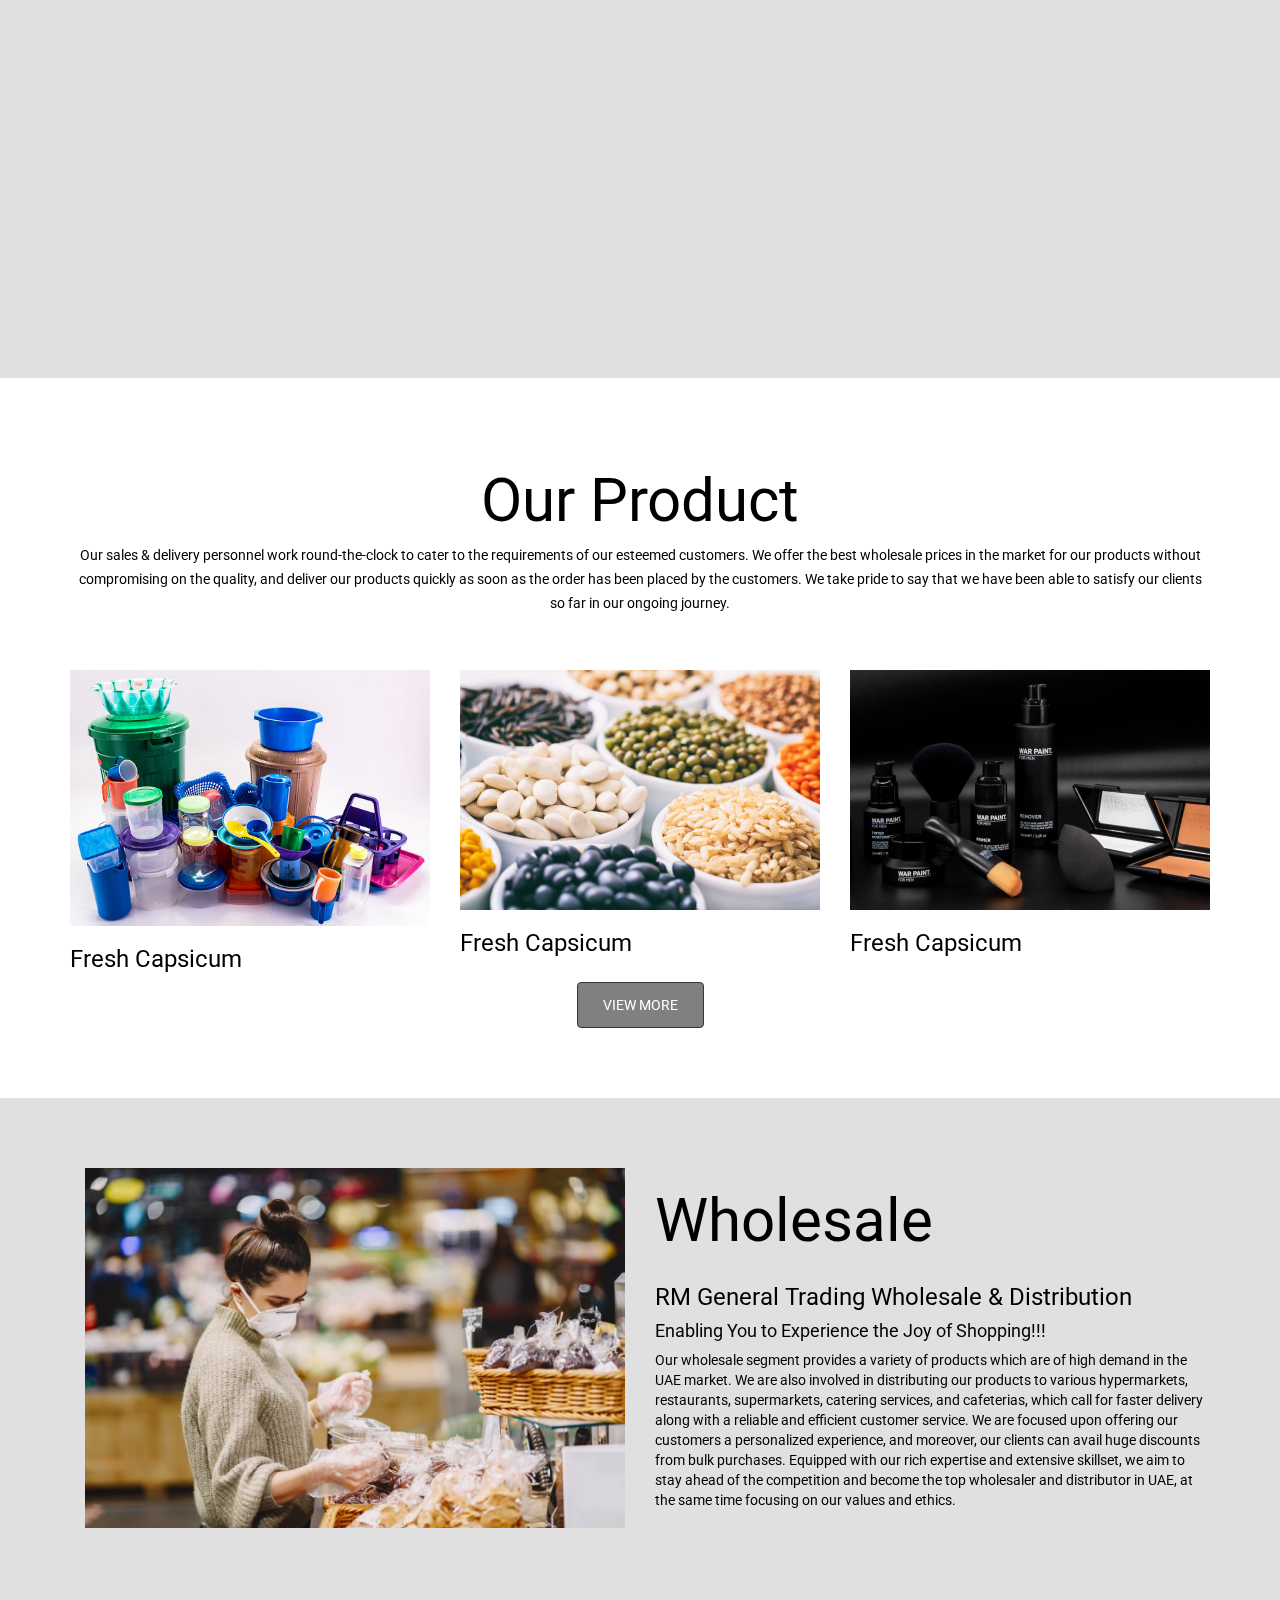
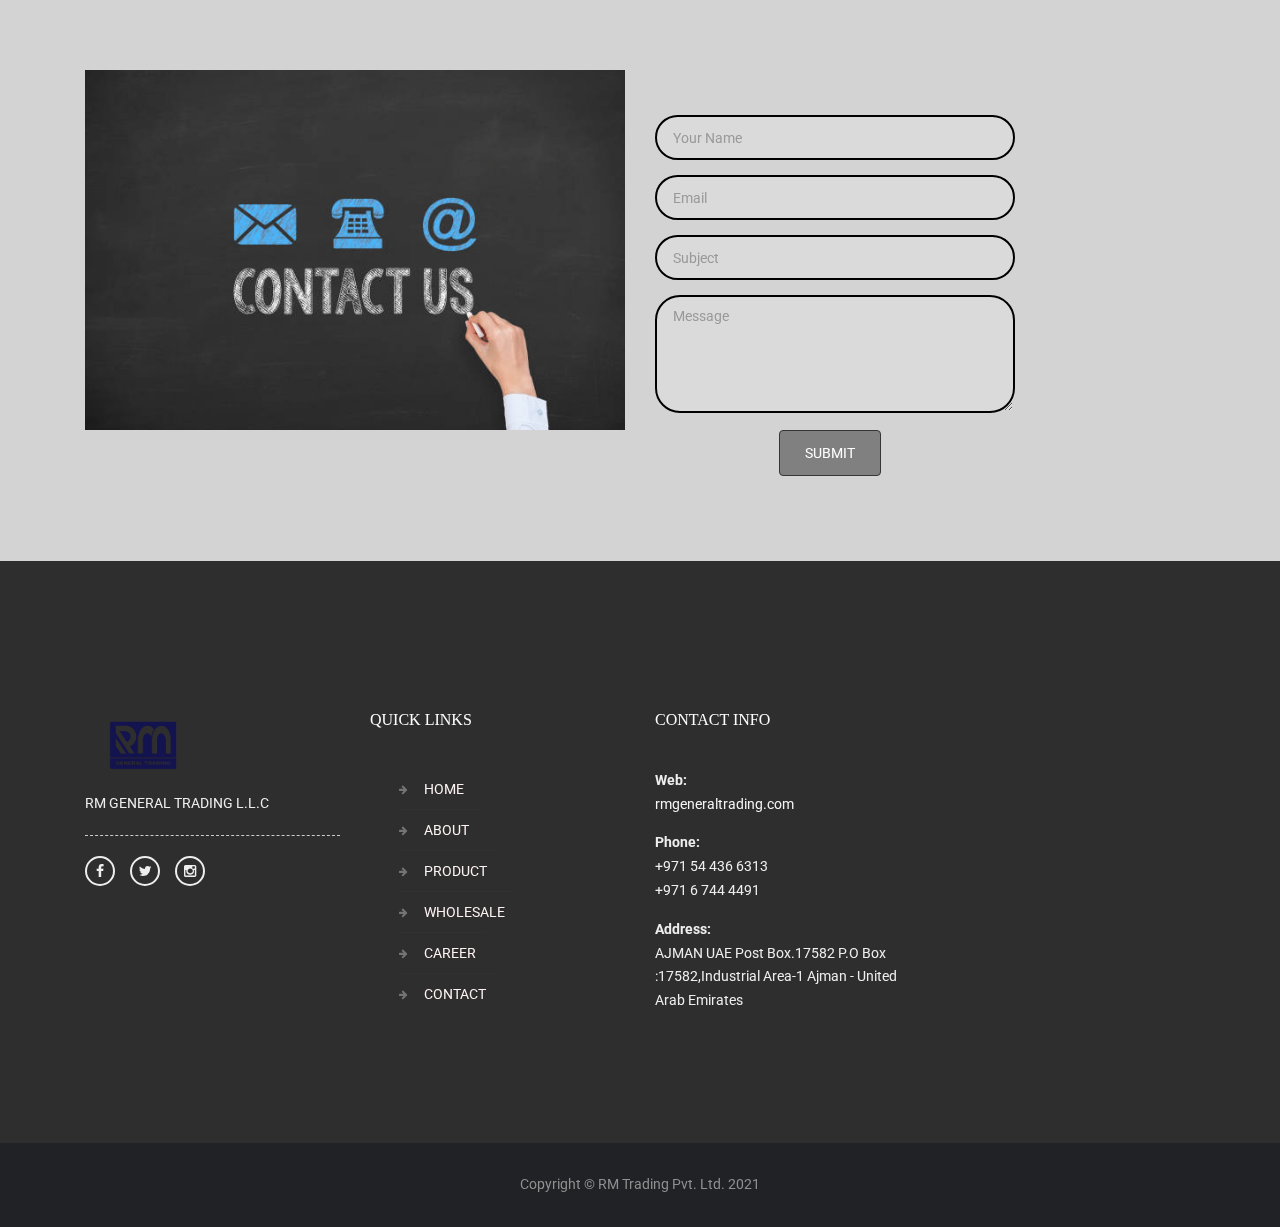
==== commit f1486bc0: "first commit" ====
--- a/index.html
+++ b/index.html
@@ -118,7 +118,7 @@
       </div>
     </div>
    
-    <div class="row">
+    <!-- <div class="row">
       <div class="col-12">
         <h3 class=" about-content1">Our Values</h3>
         <p>
@@ -136,7 +136,7 @@
         
       </div>
   
-    </div>
+    </div> -->
   
   
   </div>
@@ -321,7 +321,7 @@
 <!-- career  join us-->
 
 
-<section class="content-section-join  pad-top-small " id="career">
+<!-- <section class="content-section-join  pad-top-small " id="career">
   <div class="container">
 
 
@@ -329,9 +329,9 @@
       <img src="images/product/join4.jpg" height="300" width="300" alt="">
     </div>
     
-      <!-- <div class="">
+      <div class="">
         <p></p>
-      </div> -->
+      </div>
       <div class="pad-top-large">
         <form name="contact-form" action="#" data-parsley-validate>
           <div class="row">
@@ -360,7 +360,7 @@
       
     </div>
   </div>
-  </section>
+  </section> -->
 
 
 <!-- end the careeer -->
@@ -434,16 +434,16 @@
   <!--  col -1  -->
   <div class="col-md-3">
     <!--  widget  -->
-    <div class="widget-2 ">
+    <div class="widget-2">
       <img src="images/demopic/logo.png" height="116" width="116" alt="">
-      <p class="heading-rm"> RM GENERAL TRADING L.L.C
+      <p>RM GENERAL TRADING L.L.C
 
       </p>
       <hr class="hr-1">
       <div class="social-links">
-        <a href="https://www.facebook.com/RM-General-Trading-101449695520250" target="_blank" class="fa fa-facebook"></a>
-            <a href="https://twitter.com/RMGeneralTradi1" target="_blank" class="fa fa-twitter"></a>
-            <a href="https://www.instagram.com/rmgeneraltrading/" target="_blank" class="fa fa-instagram"></a>
+        <a href="https://www.facebook.com/RM-General-Trading-101449695520250" class="fa fa-facebook"></a>
+            <a href="https://twitter.com/RMGeneralTradi1" class="fa fa-twitter"></a>
+            <a href="https://www.instagram.com/rmgeneraltrading/" class="fa fa-instagram"></a>
         
       </div>
     </div>
@@ -465,12 +465,12 @@
       <div class="col-md-10">
         <nav class="footer-nav">
           <ul>
-            <li><a href="#">Home</a></li>
-            <li><a href="#about">About</a></li>
-            <li><a href="#p&s">Product </a></li>
-            <li><a href="#wholesale">Wholesale</a></li>
-            <li><a href="#career">Career</a></li>
-            <li><a href="#contact">Contact</a></li>
+            <li><a href="index.html#home">Home</a></li>
+            <li><a href="index.html#about">About</a></li>
+            <li><a href="index.html#p&s">Product </a></li>
+            <li><a href="index.html#wholesale">Wholesale</a></li>
+            <li><a href="index.html#career">Career</a></li>
+            <li><a href="index.html#contact">Contact</a></li>
           </ul>
         </nav>
       </div>
@@ -485,11 +485,11 @@
     <div class="widget-2">
       <h5>Contact info</h5>
       <div class="contact-details">
-        <p ><strong class="fa fa-globe"></strong><br>
-         <a href="www.rmgeneraltrading.com" target="_blank">www.rmgeneraltrading.com</a></p>          
-        <p ><strong class="fa fa-phone"></strong><br>
+        <p><strong>Web:</strong><br>
+         <a href="">rmgeneraltrading.com</a></p>          
+        <p><strong>Phone: </strong><br>
           +971 54 436 6313 <br/>+971 6 744 4491</p>
-        <p ><strong class="fa fa-home"></strong><br>
+        <p><strong>Address:</strong><br>
           AJMAN UAE Post Box.17582 
           P.O Box :17582,Industrial Area-1
           Ajman - United Arab Emirates</p>
@@ -505,8 +505,8 @@
   </div>
   <div class="footer-bottom">
   <div class="container">
-  <div class="col-md-12 text-center footer-bottom-left heading-rm">
-    <p> <a href="" ></a> Copyright © RM Trading Pvt. Ltd. 2021<a href="www.rmgeneraltrading.com"></a></p>
+  <div class="col-md-12 text-center footer-bottom-left">
+    <p> <a href=""></a> Copyright © RM Trading Pvt. Ltd. 2021<a href="http://0effortthemes.com/"></a></p>
   </div>
   
   </div>
--- a/style.css
+++ b/style.css
@@ -6380,10 +6380,10 @@
     .banner-v1 {
       min-height: 550px; } }
   @media (min-width: 992px) {
-    .banner-v1 {
+    /* .banner-v1 {
       padding-top: 150px;
       margin-top: -100px;
-      min-height: 1100px; }
+      min-height: 1100px; } */
       .banner-v1 .banner-image {
         min-height: 624px; } }
   .banner-v1 .banner-buttons {
@@ -8505,8 +8505,8 @@
 
 
 .heading-rm{
-  cursor: none;
-}
+  cursor: context-menu;
+};
 
 .about-content1{
   text-align: center;
